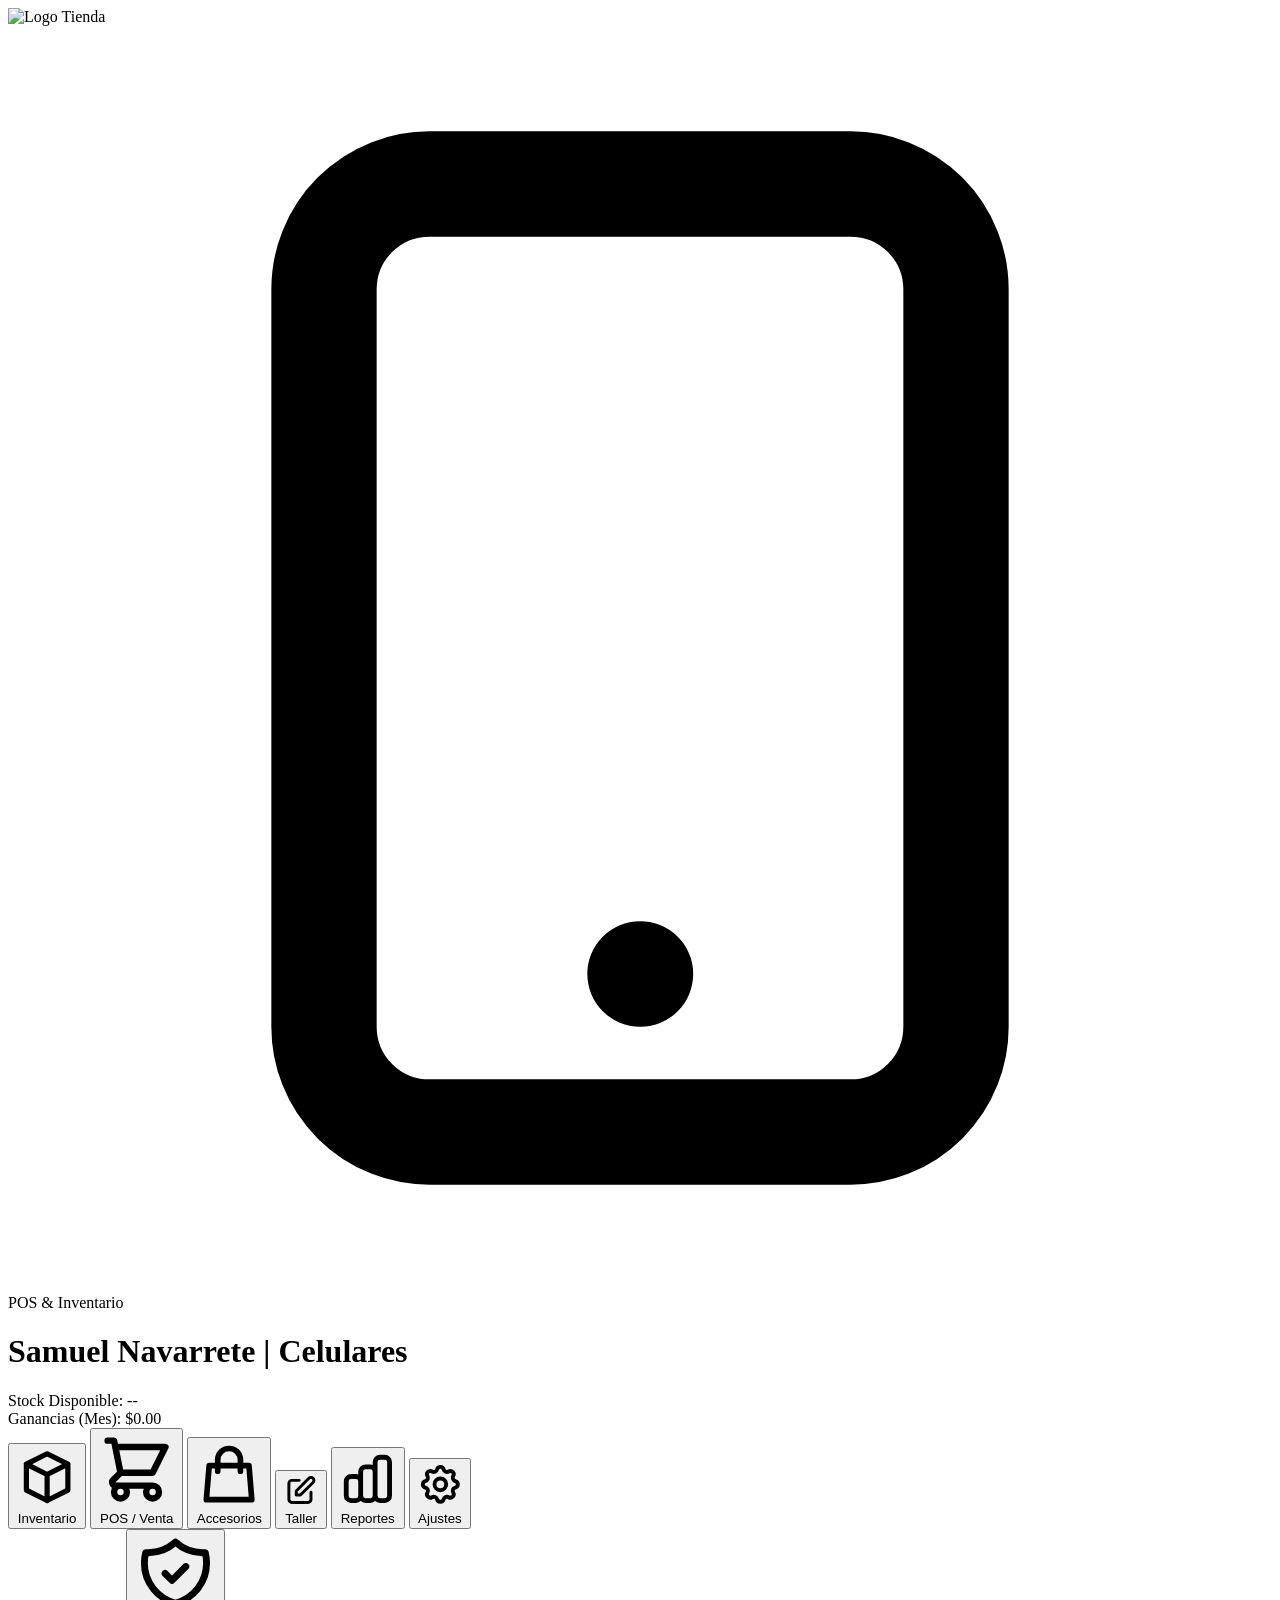
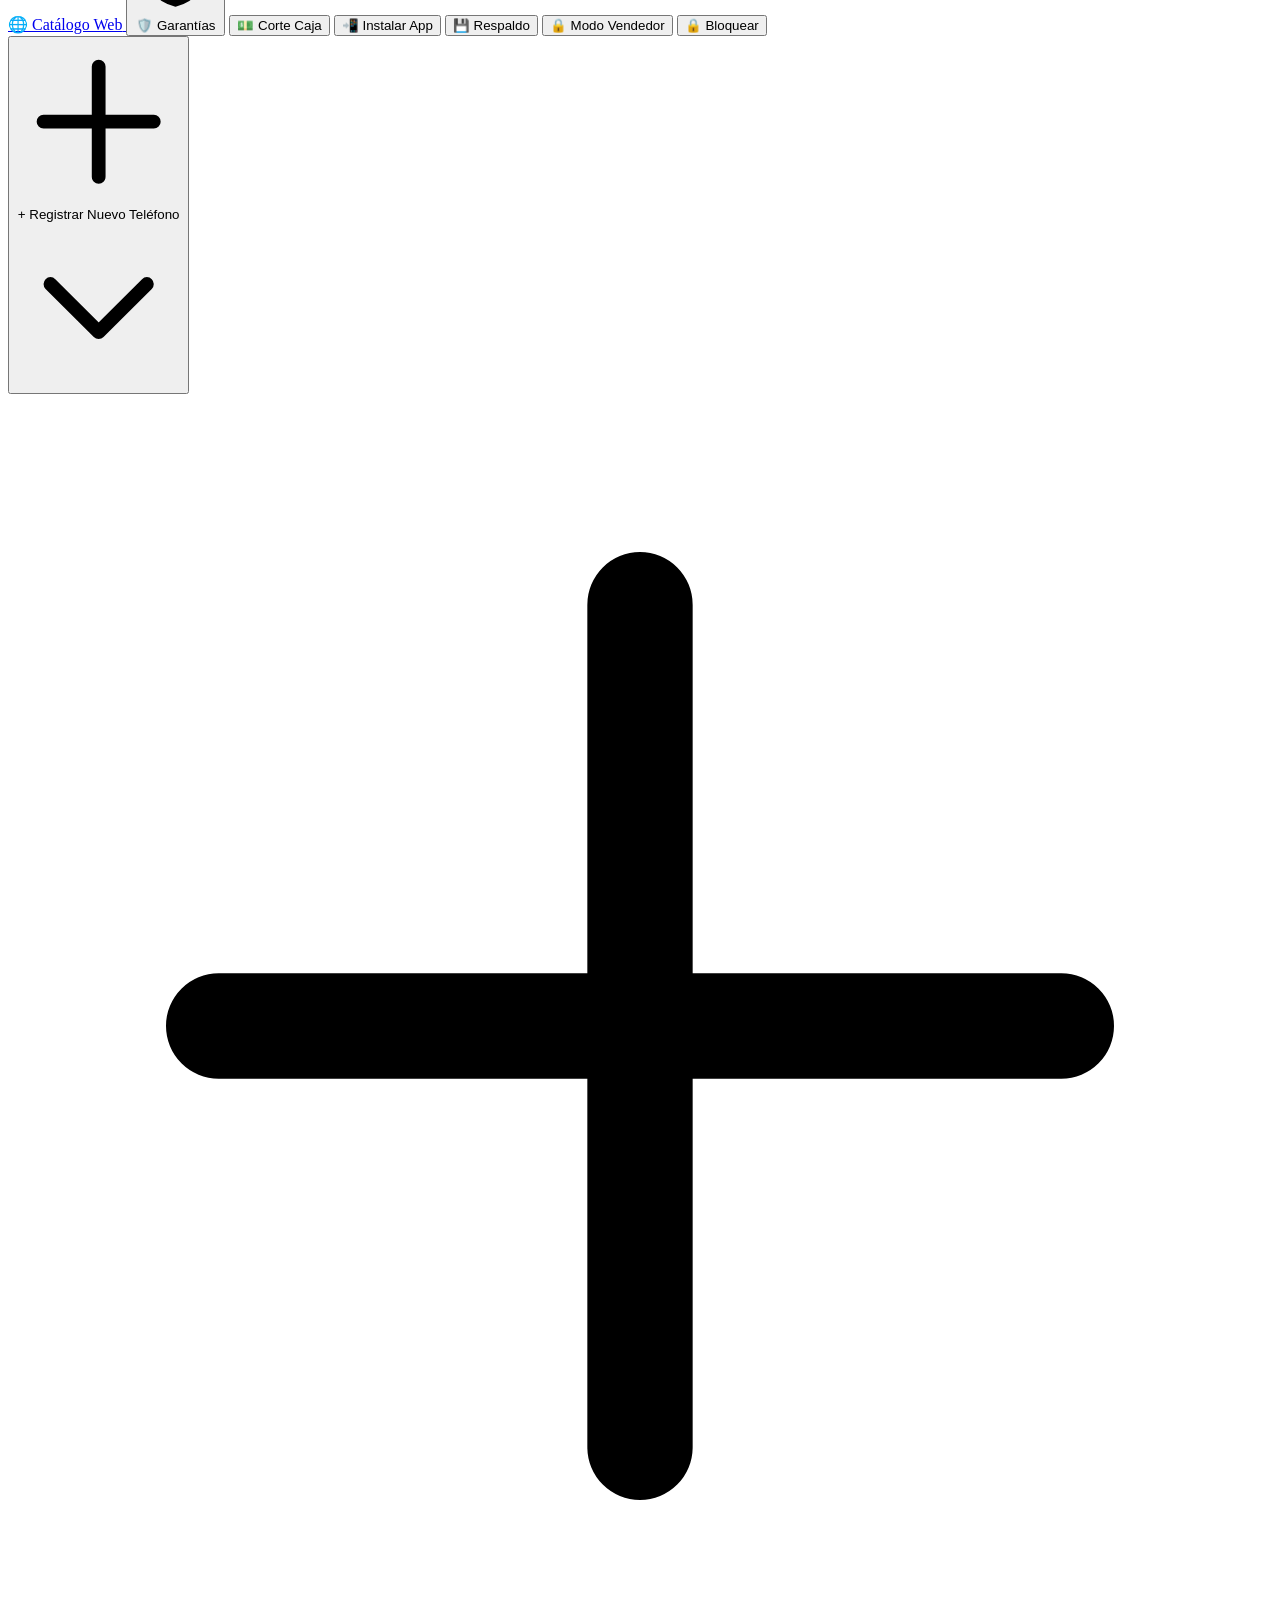
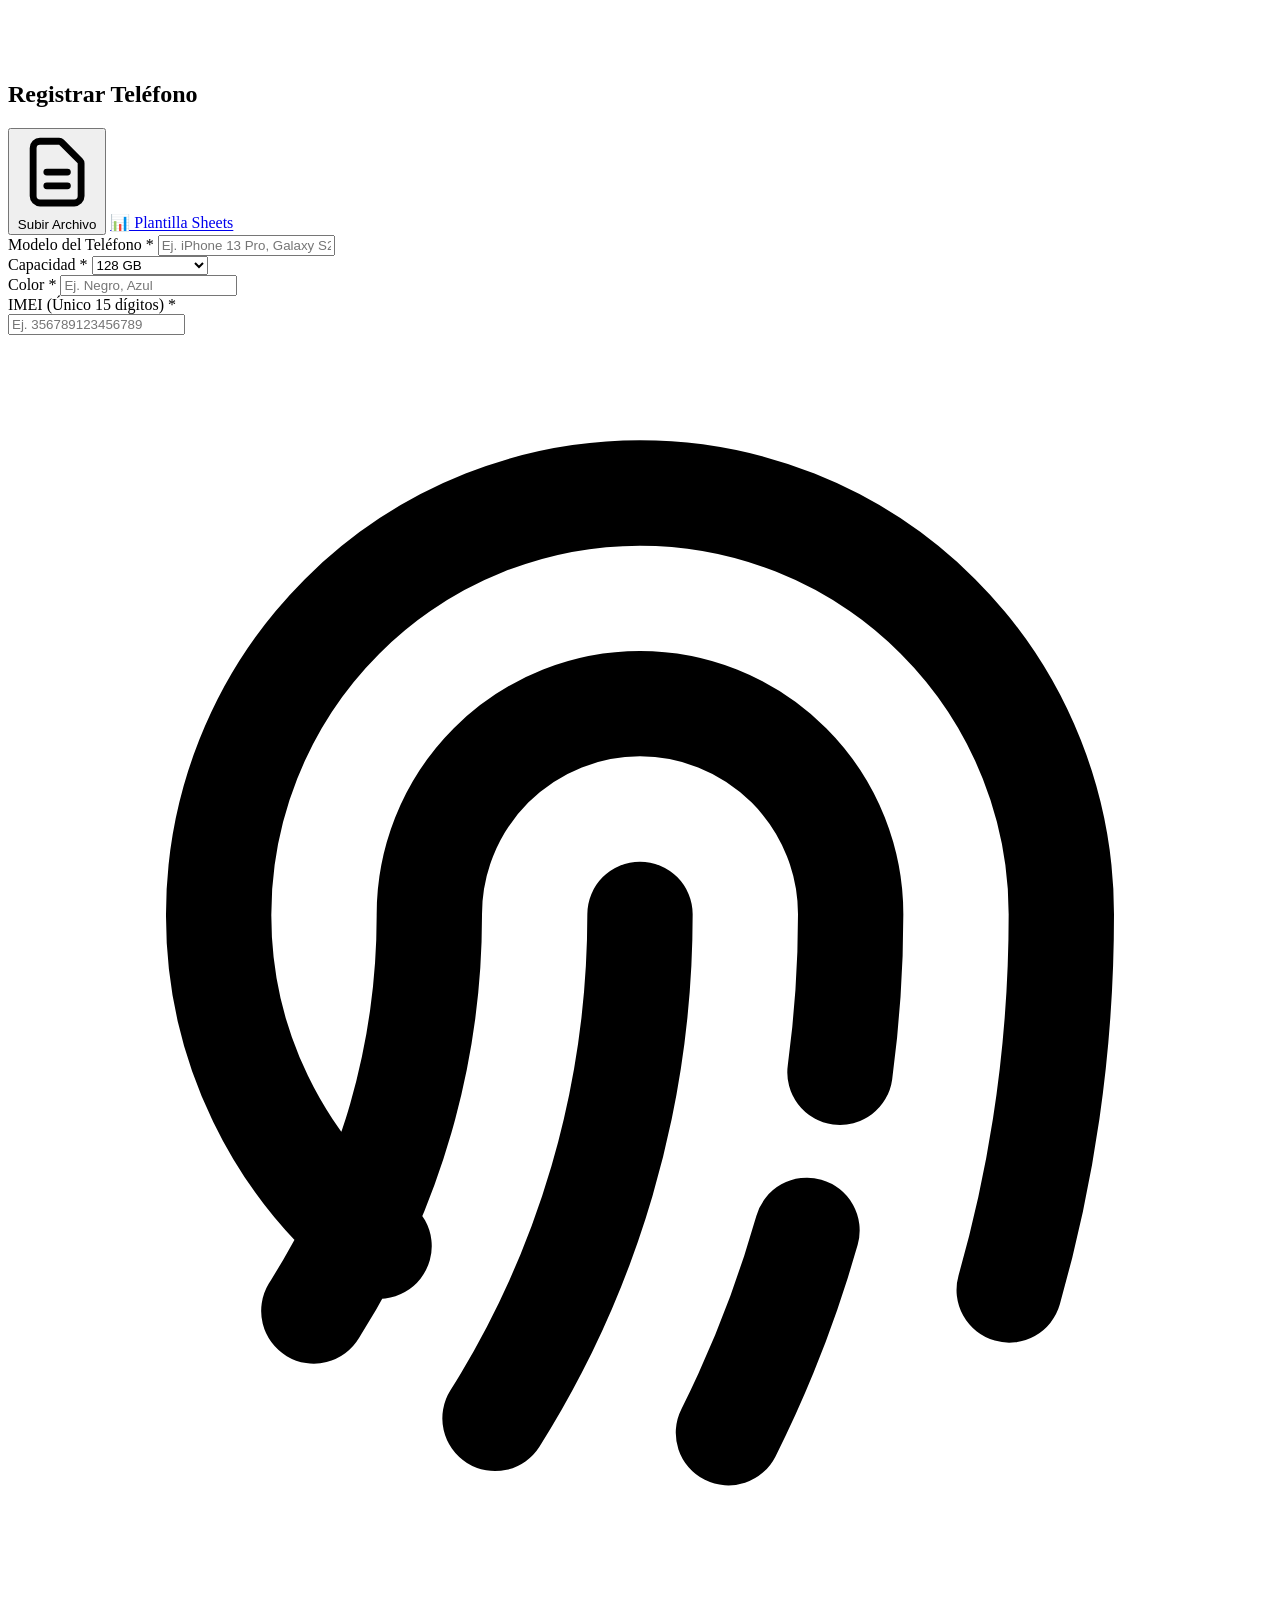
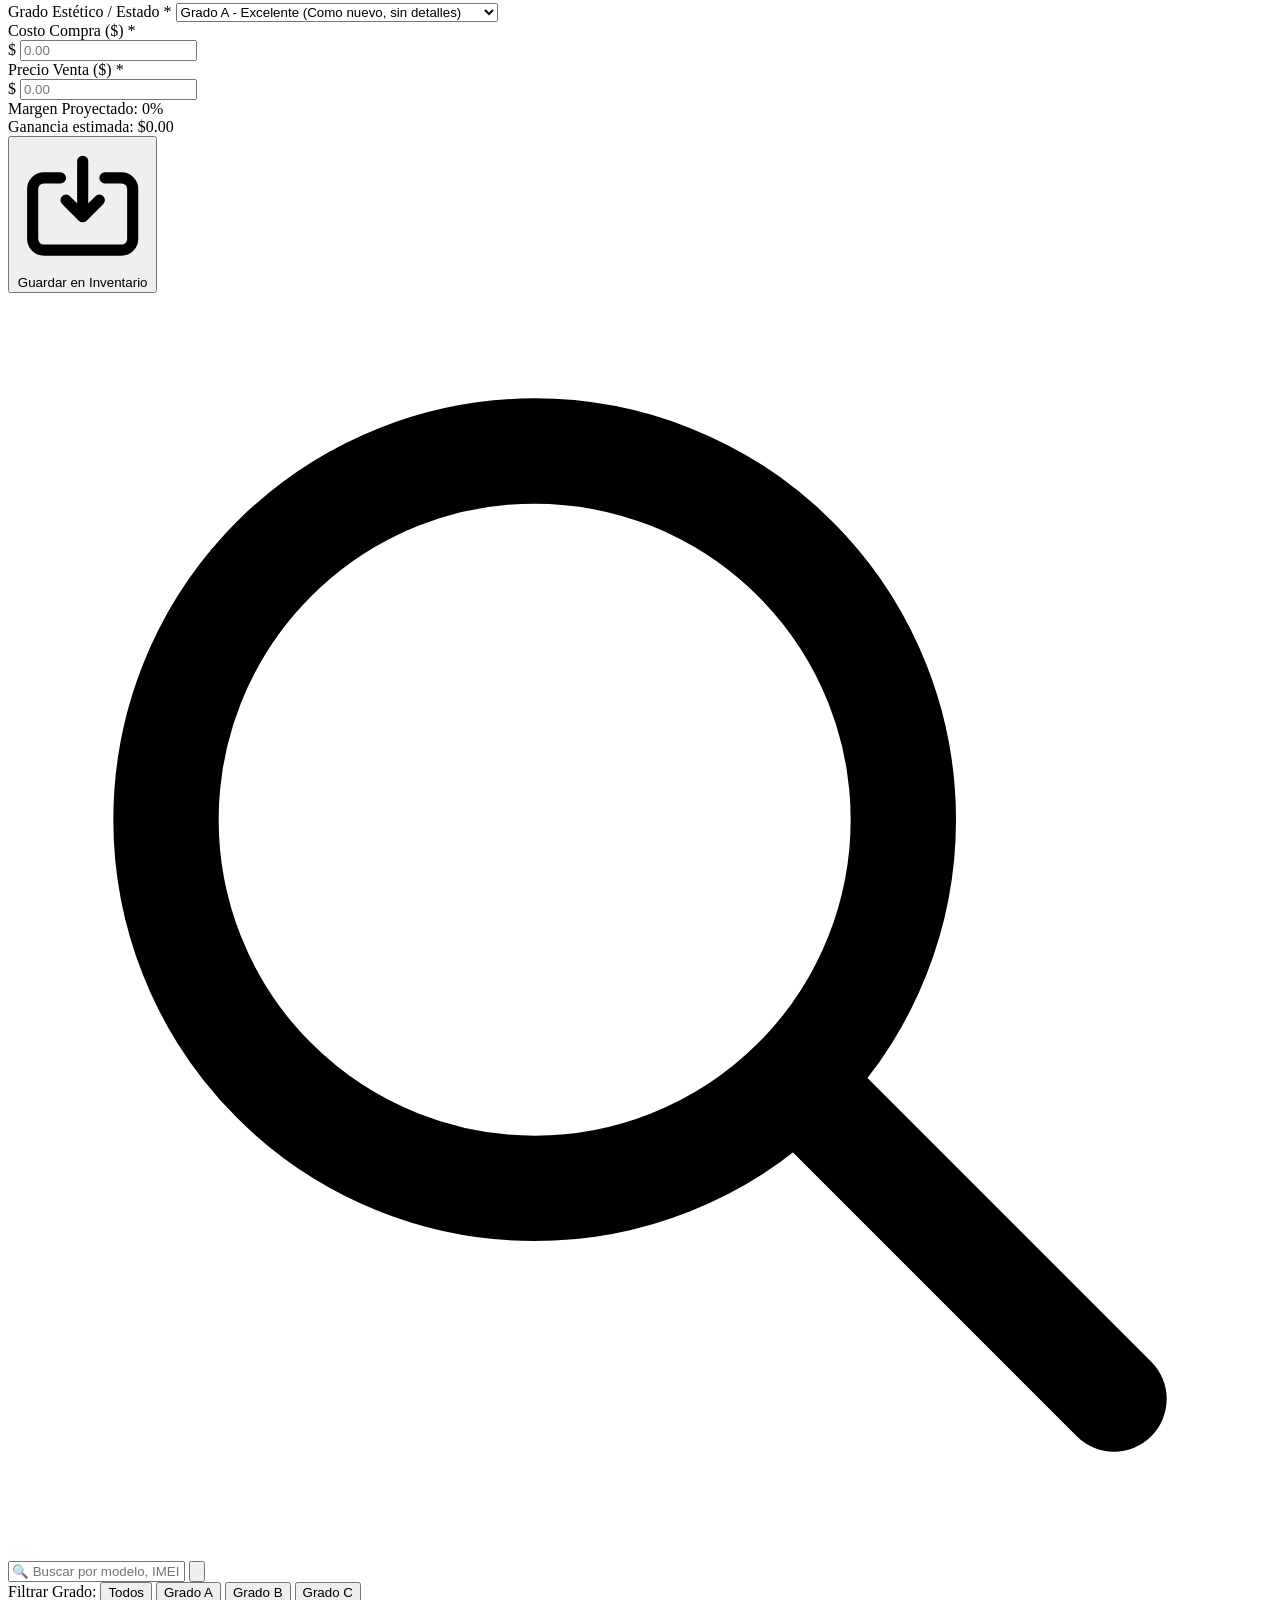
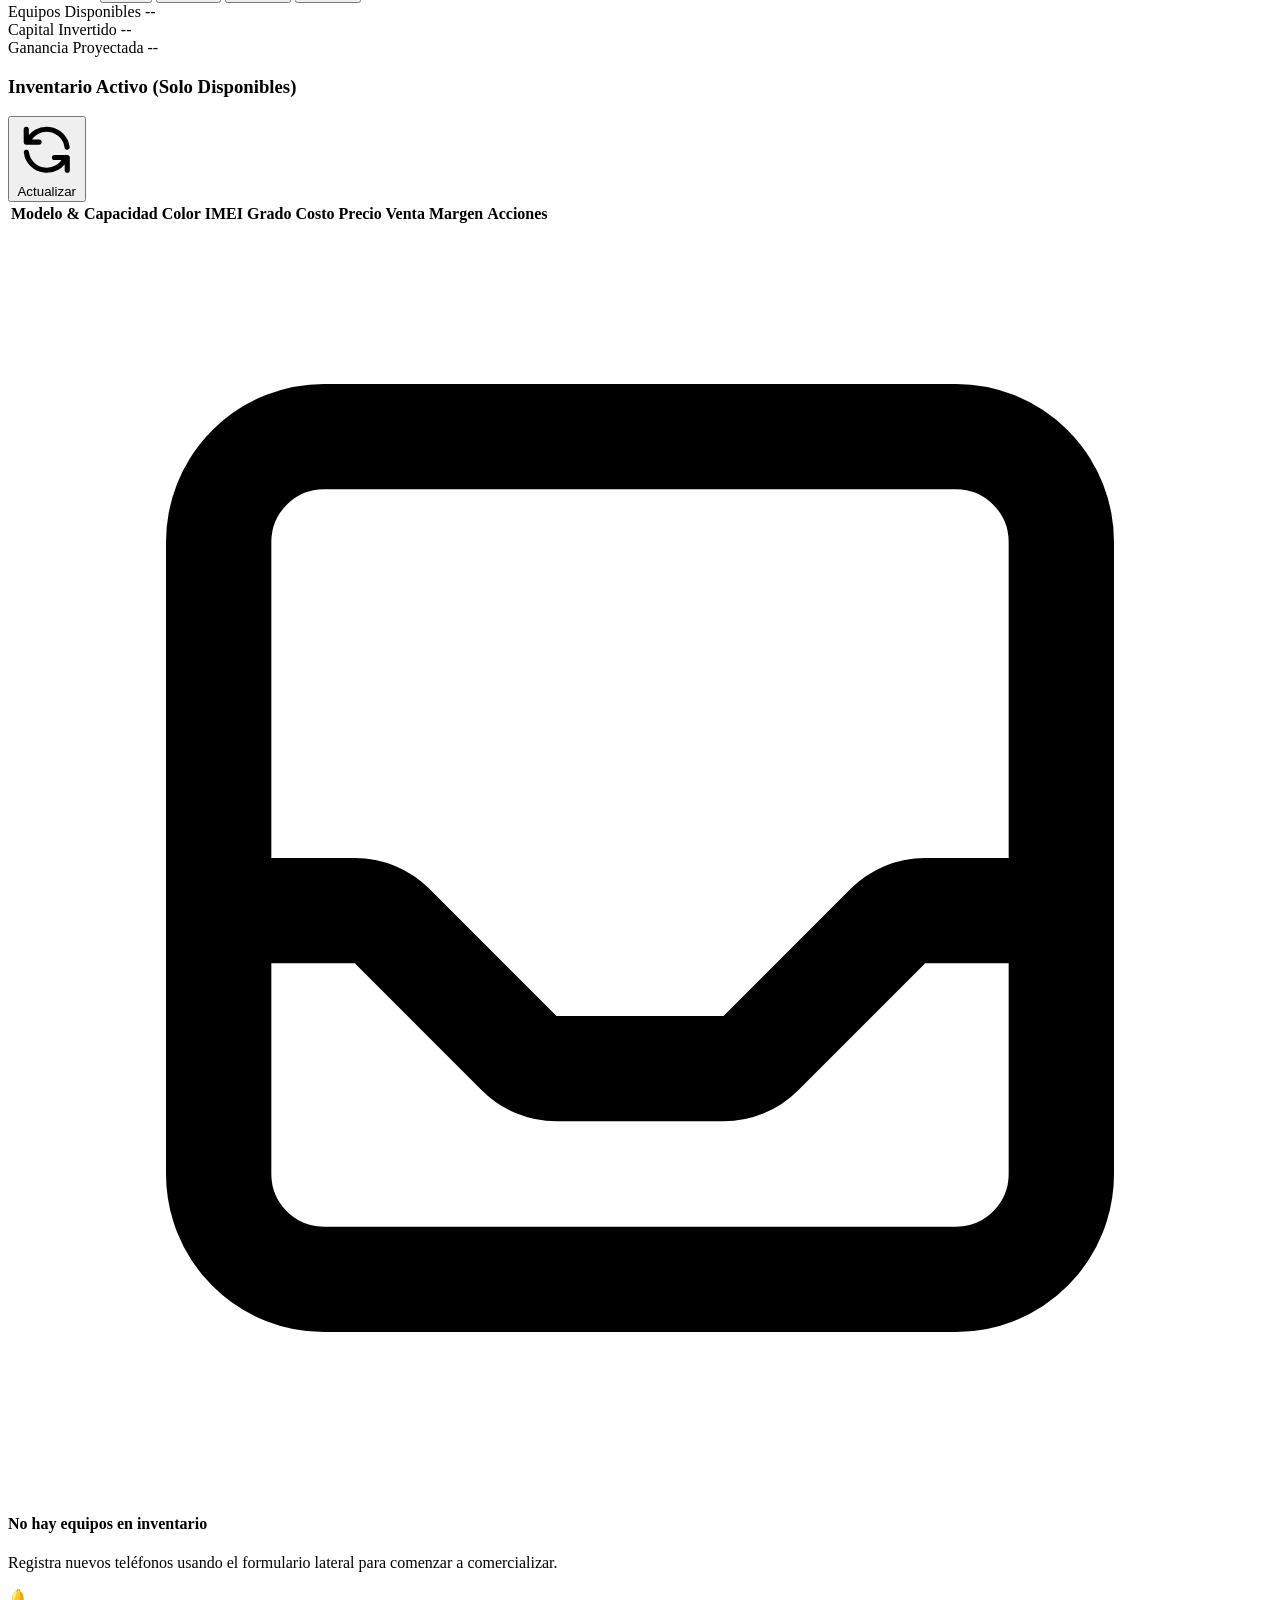
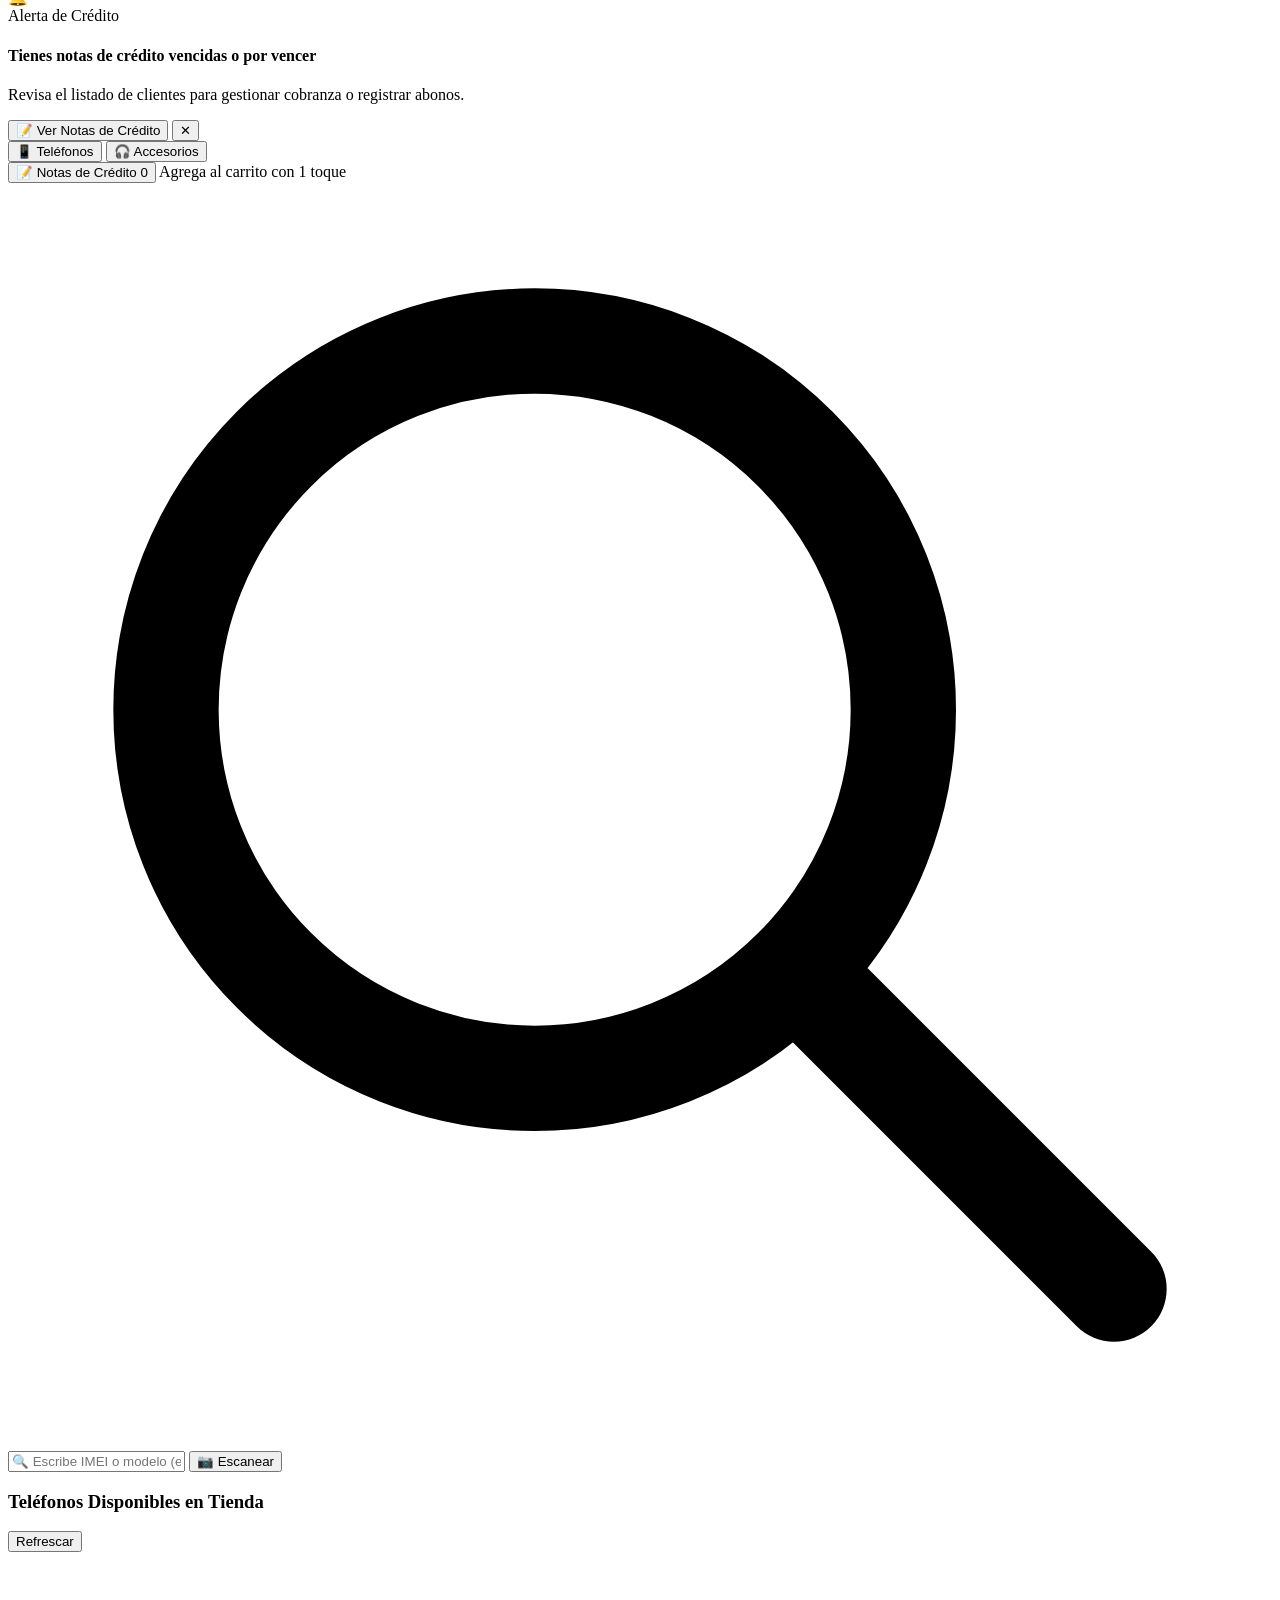
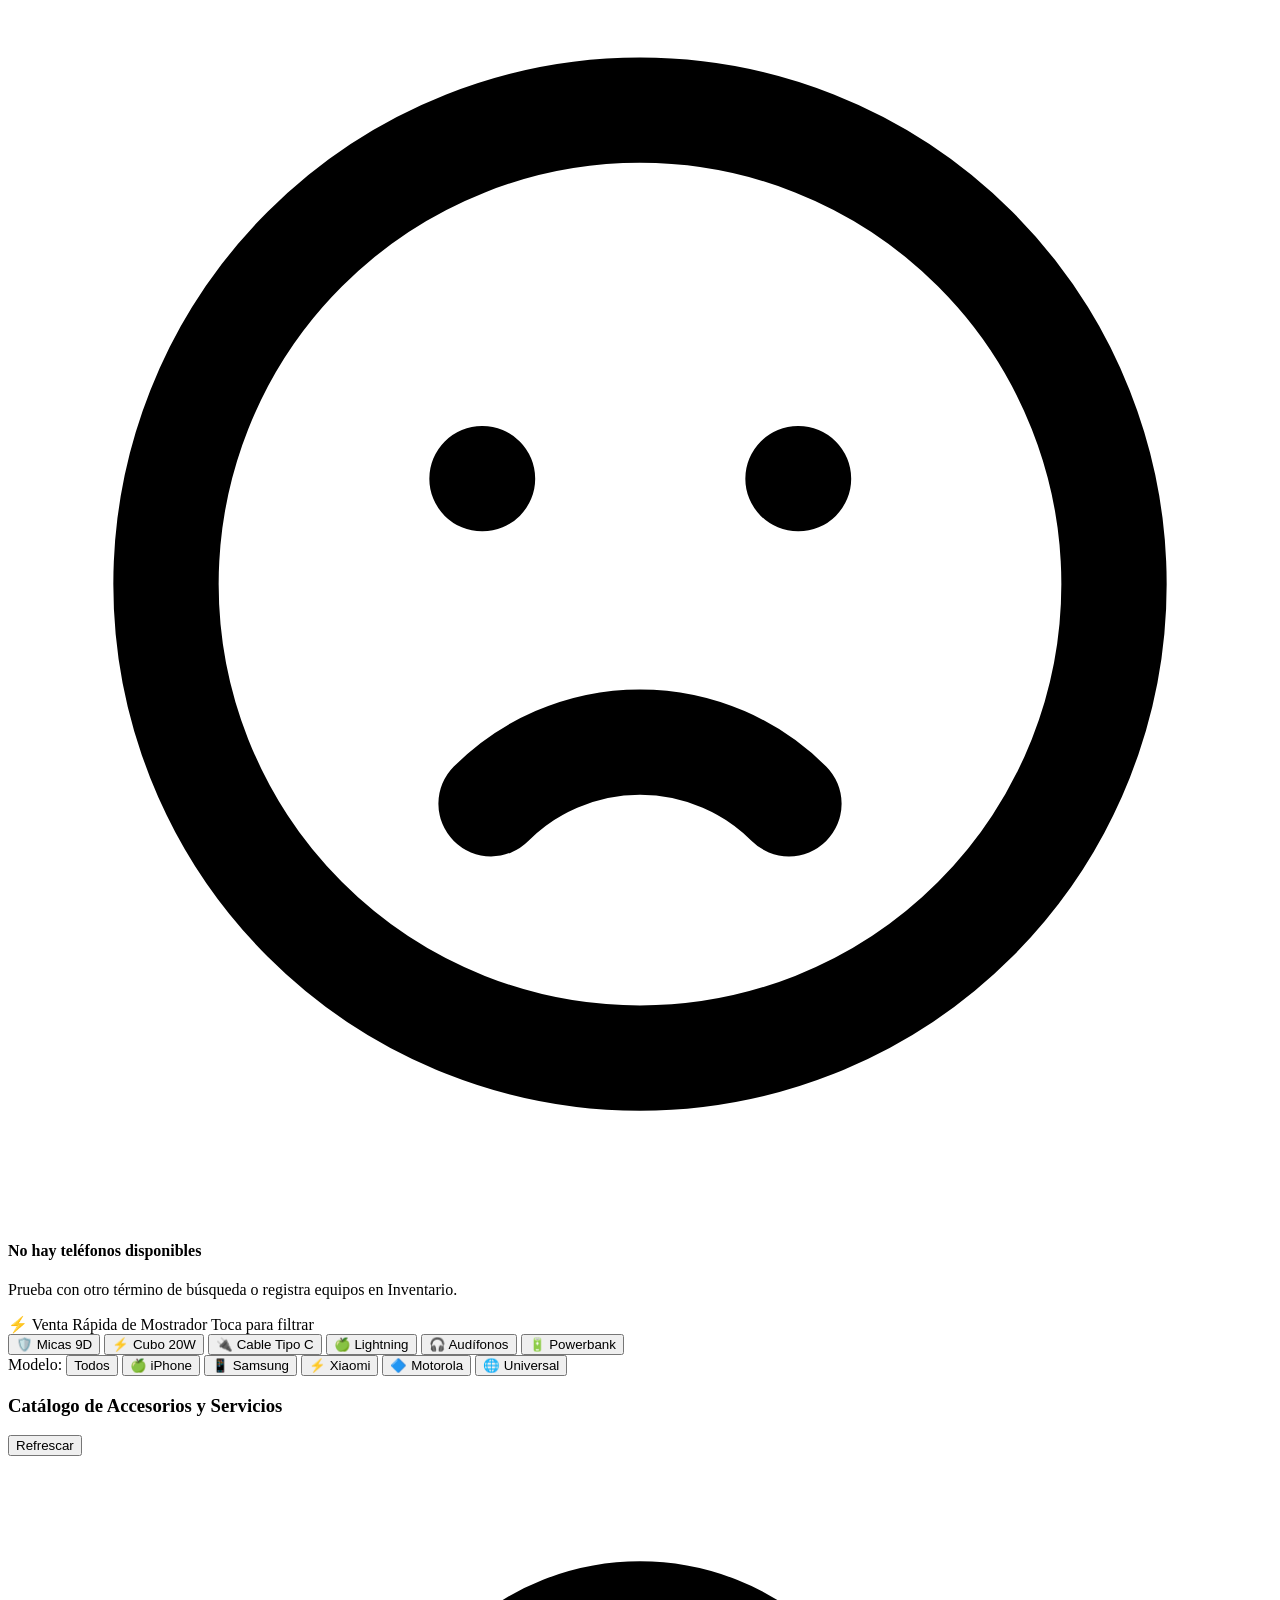
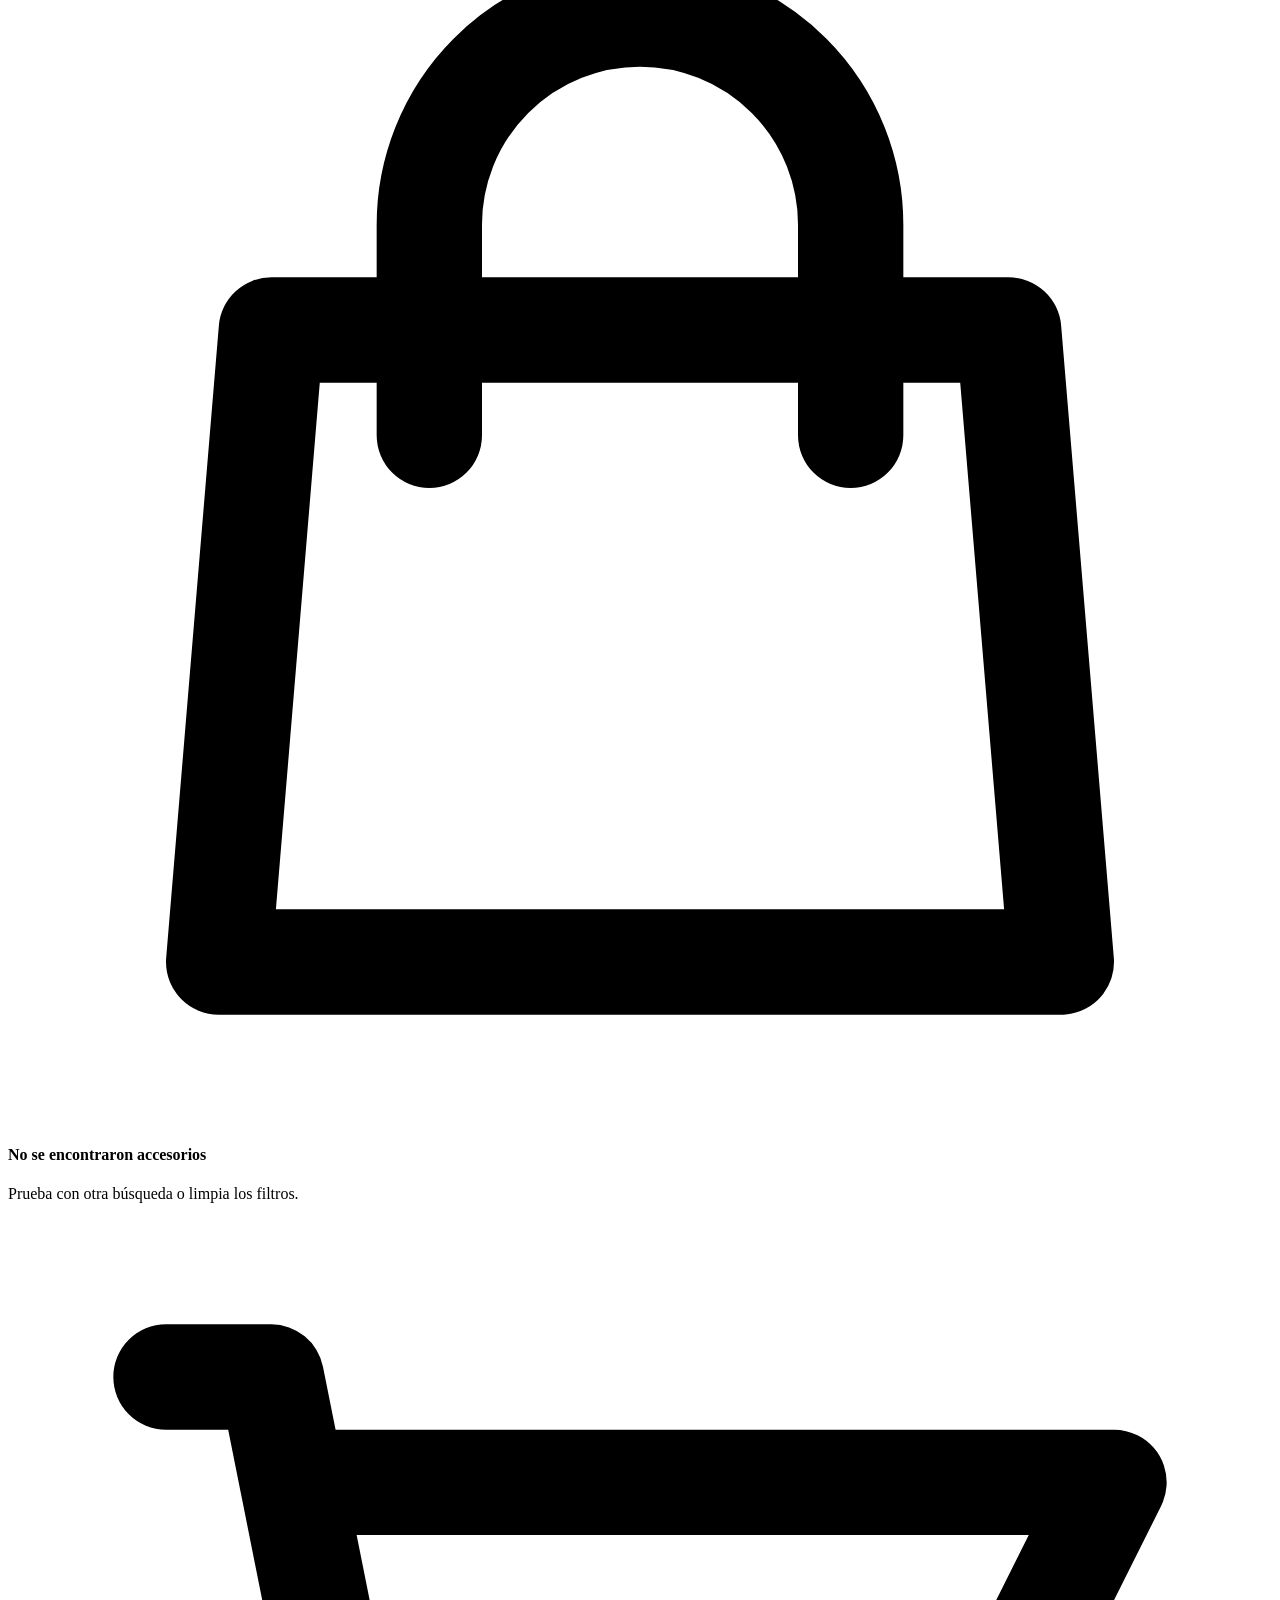
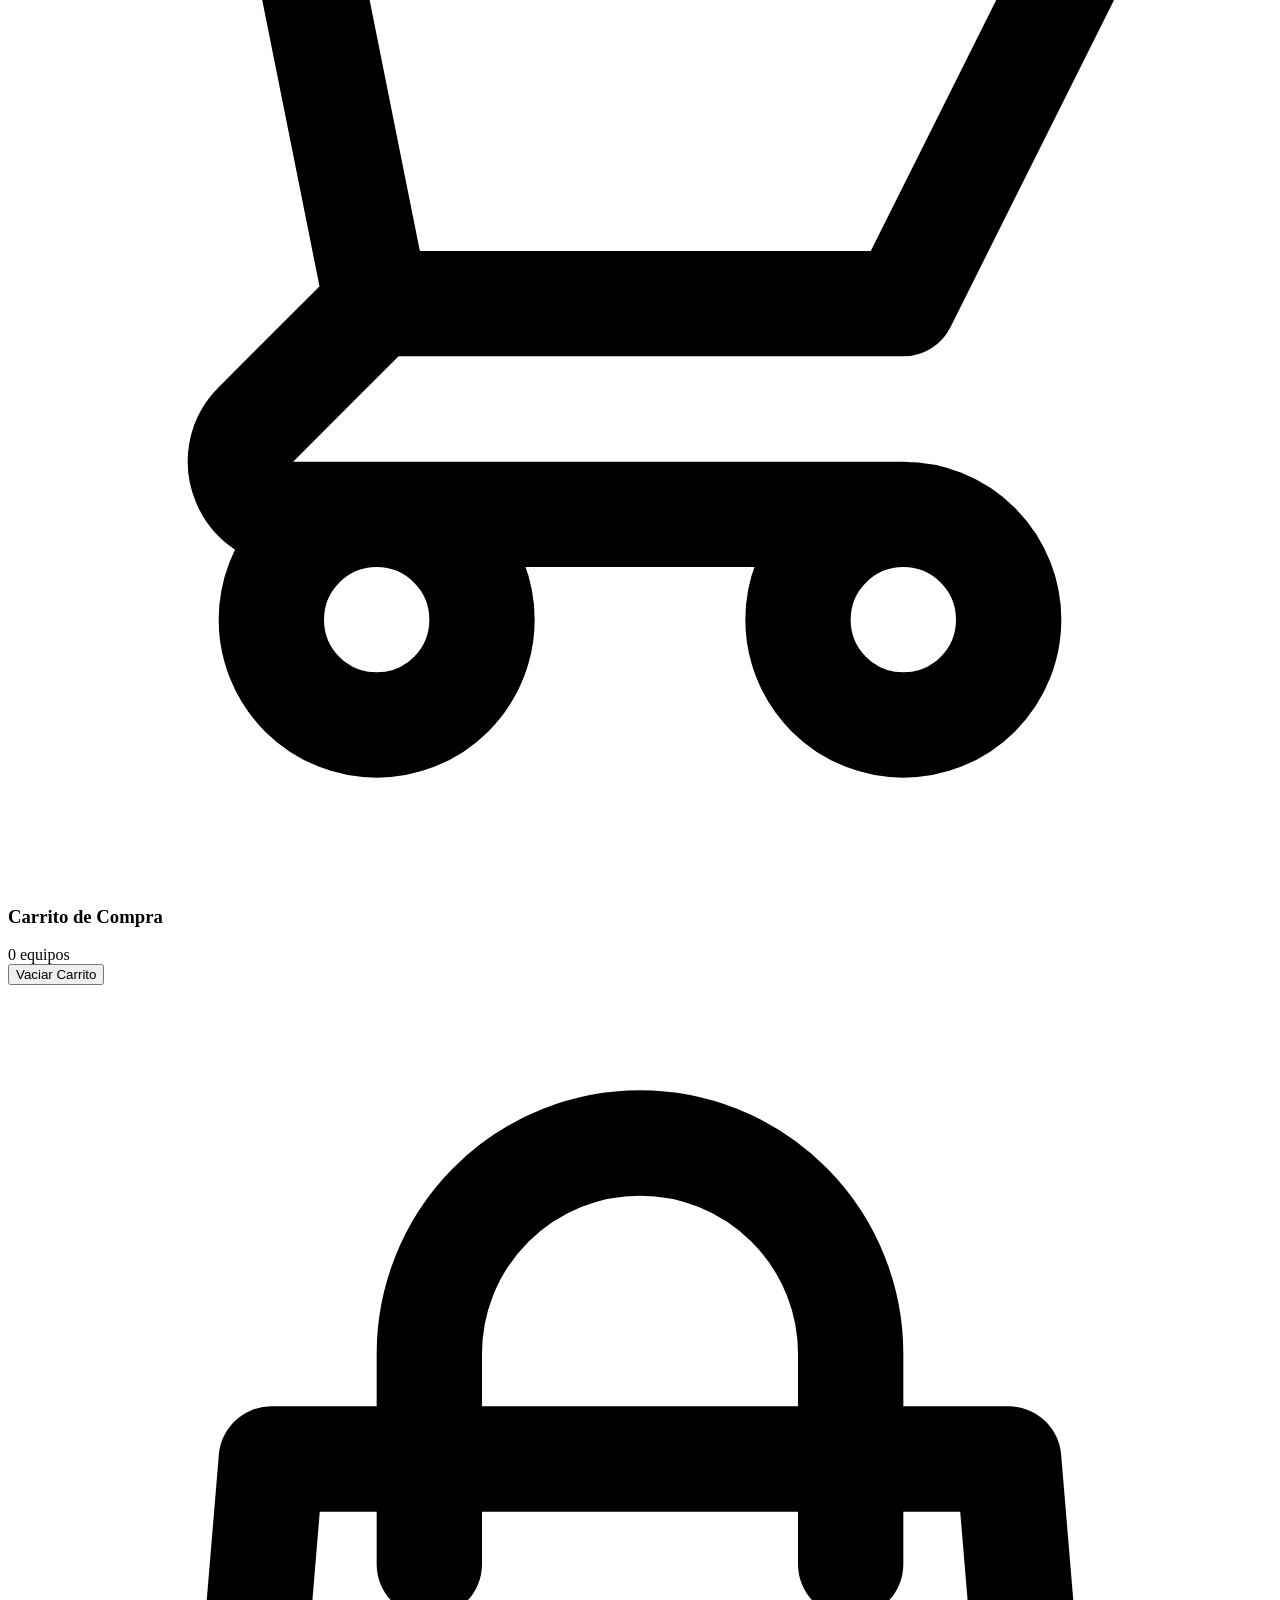
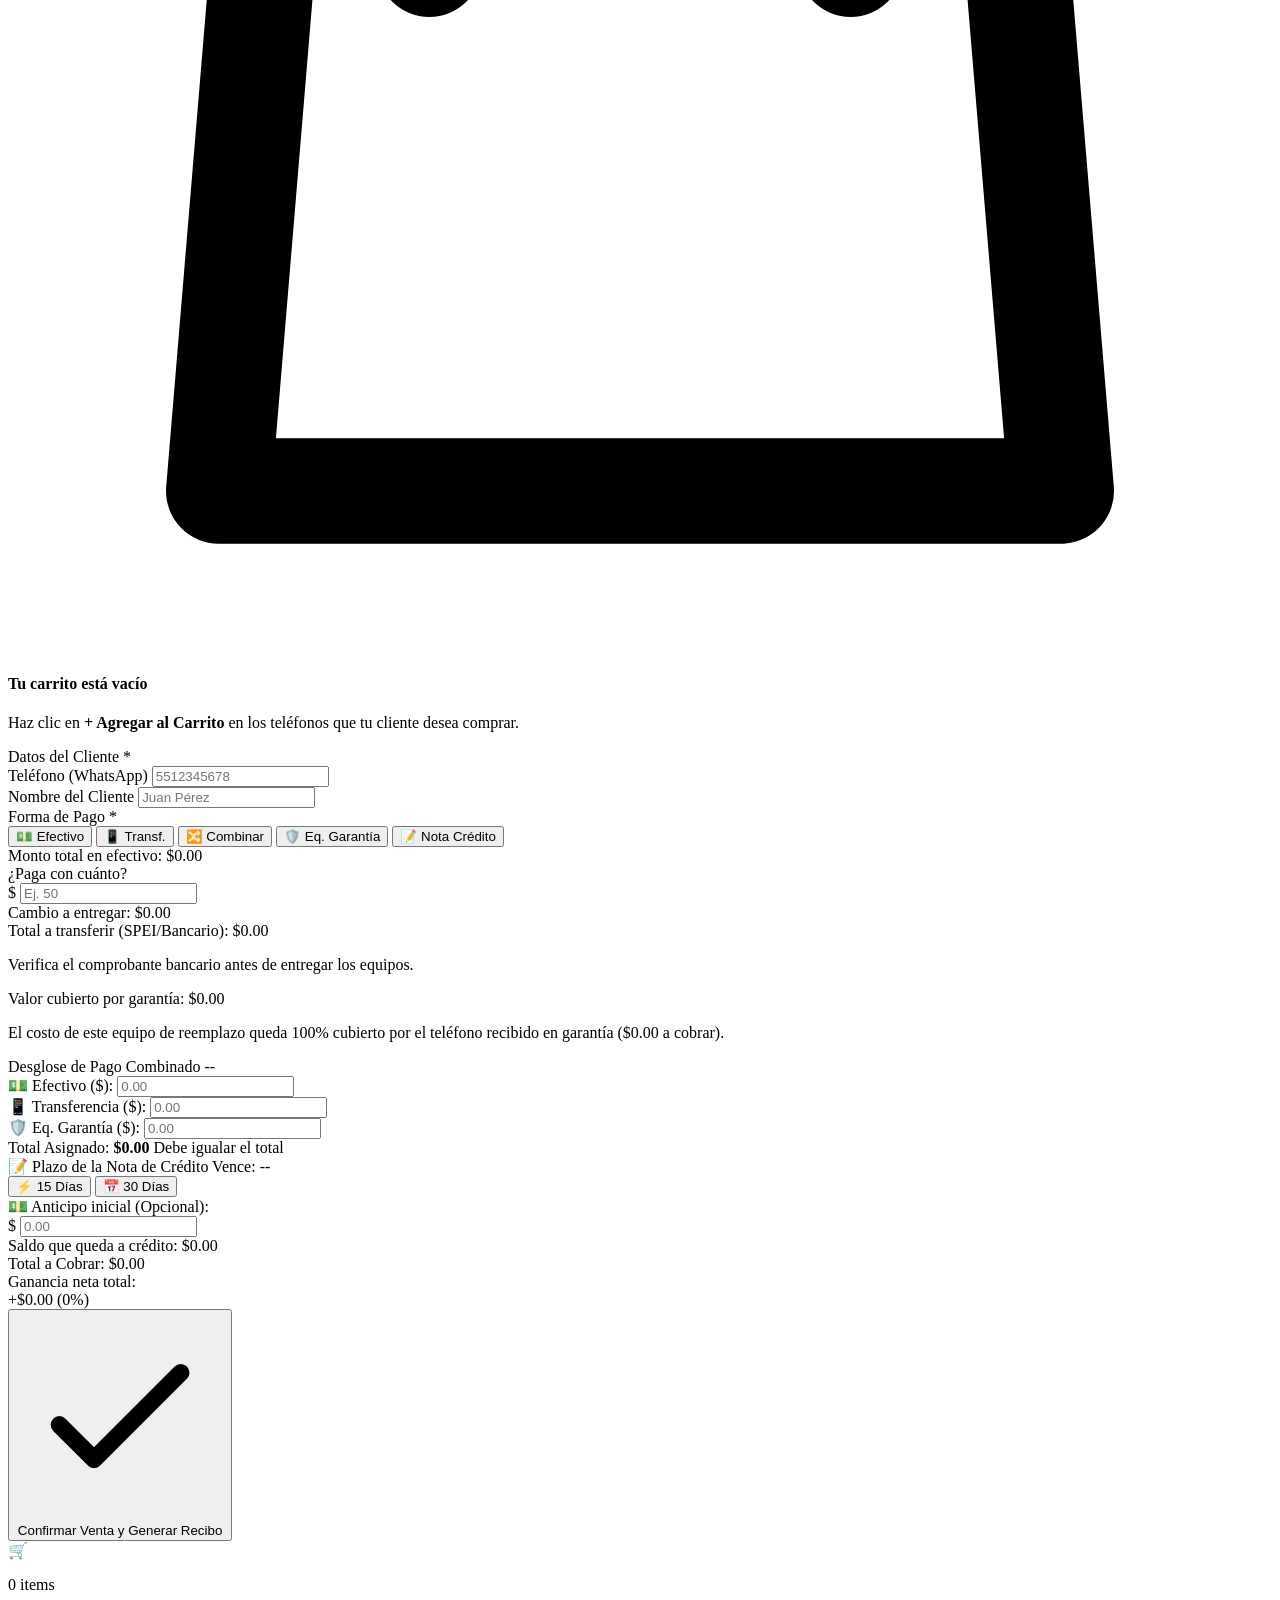
==== app/static/index.html @ 969aca1c "fix(ticket): politicas dinamicas para accesorios e impresion limpia en iframe" ====
<!DOCTYPE html>
<html lang="es">
<head>
    <meta charset="UTF-8">
    <meta name="viewport" content="width=device-width, initial-scale=1.0, maximum-scale=1.0, user-scalable=no, viewport-fit=cover">
    <meta name="theme-color" content="#2563eb">
    <meta name="mobile-web-app-capable" content="yes">
    <meta name="apple-mobile-web-app-capable" content="yes">
    <meta name="apple-mobile-web-app-status-bar-style" content="default">
    <link rel="manifest" href="/manifest.json">
    <link rel="apple-touch-icon" href="/static/icons/icon-192.png">
    <title>Mi Inventario - Celulares Samuel Navarrete</title>
    <!-- Tailwind CSS CDN -->
    <script src="https://cdn.tailwindcss.com"></script>
    <!-- Chart.js CDN -->
    <script src="https://cdn.jsdelivr.net/npm/chart.js"></script>
    <!-- JsBarcode CDN para generar códigos de barras imprimibles -->
    <script src="https://cdn.jsdelivr.net/npm/jsbarcode@3.11.5/dist/JsBarcode.all.min.js"></script>
    <!-- Html5Qrcode CDN para escaneo directo con la cámara del celular -->
    <script src="https://unpkg.com/html5-qrcode@2.3.8/html5-qrcode.min.js"></script>
    <!-- Google Fonts: Inter -->
    <link rel="preconnect" href="https://fonts.googleapis.com">
    <link rel="preconnect" href="https://fonts.gstatic.com" crossorigin>
    <link href="https://fonts.googleapis.com/css2?family=Inter:wght@300;400;500;600;700;800&family=JetBrains+Mono:wght@400;600&display=swap" rel="stylesheet">
    <link rel="stylesheet" href="/static/css/custom.css?v=20261019_v18">
    <script>
        tailwind.config = {
            theme: {
                extend: {
                    fontFamily: {
                        sans: ['Inter', 'sans-serif'],
                        mono: ['JetBrains Mono', 'monospace'],
                    }
                }
            }
        }
    </script>
</head>
<body class="modo-vendedor bg-slate-100 text-slate-800 min-h-screen flex flex-col antialiased">

    <!-- BARRA SUPERIOR / ENCABEZADO -->
    <header class="bg-white border-b border-slate-200 sticky top-0 z-30 shadow-xs">
        <div class="max-w-7xl mx-auto px-4 sm:px-6 lg:px-8">
            <div class="flex justify-between items-center h-16">
                <!-- Branding con Soporte White-Label -->
                <div class="flex items-center space-x-3">
                    <div id="header-logo-container" class="w-10 h-10 rounded-xl bg-gradient-to-tr from-blue-600 to-indigo-600 flex items-center justify-center text-white shadow-md shadow-blue-500/20 flex-shrink-0 overflow-hidden">
                        <img id="header-logo-img" src="" alt="Logo Tienda" class="w-full h-full object-cover hidden">
                        <svg id="header-logo-icon" class="w-6 h-6" fill="none" stroke="currentColor" viewBox="0 0 24 24"><path stroke-linecap="round" stroke-linejoin="round" stroke-width="2" d="M12 18h.01M8 21h8a2 2 0 002-2V5a2 2 0 00-2-2H8a2 2 0 00-2 2v14a2 2 0 002 2z"></path></svg>
                    </div>
                    <div>
                        <div class="flex items-center gap-2">
                            <span class="text-xs uppercase tracking-wider font-bold text-blue-600 bg-blue-50 px-2 py-0.5 rounded-full">POS & Inventario</span>
                        </div>
                        <h1 id="header-store-name" class="text-base font-extrabold text-slate-900 tracking-tight leading-none mt-0.5 truncate">
                            Samuel Navarrete <span class="font-normal text-slate-500 hidden sm:inline">| Celulares</span>
                        </h1>
                    </div>
                </div>

                <!-- Resumen Rápido en Header -->
                <div class="hidden md:flex items-center space-x-6 text-sm">
                    <div class="flex items-center gap-2 border-r border-slate-200 pr-5">
                        <span class="w-2.5 h-2.5 rounded-full bg-emerald-500 animate-pulse"></span>
                        <span class="text-slate-500">Stock Disponible:</span>
                        <span id="header-stock-count" class="font-bold text-slate-900 bg-slate-100 px-2 py-0.5 rounded-md">--</span>
                    </div>
                    <div id="box-header-ganancias" class="admin-only flex items-center gap-2">
                        <span class="text-slate-500">Ganancias (<span id="header-mes-nombre" class="font-medium text-slate-700">Mes</span>):</span>
                        <span id="header-ganancia-mes" class="font-extrabold text-emerald-600 bg-emerald-50 px-2.5 py-0.5 rounded-md border border-emerald-100">
                            $0.00
                        </span>
                    </div>
                </div>

                <!-- Navegación de Pestañas Principales y Acciones Rápidas -->
                <div class="flex items-center gap-2">
                    <nav class="hidden md:flex space-x-1 bg-slate-100 p-1 rounded-xl">
                        <button data-tab="inventario" class="nav-tab-btn flex items-center gap-2 px-3.5 py-2 text-sm font-semibold rounded-lg bg-blue-600 text-white shadow-sm transition-all">
                            <svg class="w-4 h-4" fill="none" stroke="currentColor" viewBox="0 0 24 24"><path stroke-linecap="round" stroke-linejoin="round" stroke-width="2" d="M20 7l-8-4-8 4m16 0l-8 4m8-4v10l-8 4m0-10L4 7m8 4v10M4 7v10l8 4"></path></svg>
                            <span>Inventario</span>
                        </button>
                        <button data-tab="pos" class="nav-tab-btn flex items-center gap-2 px-3.5 py-2 text-sm font-semibold rounded-lg text-slate-600 hover:bg-slate-200 transition-all relative">
                            <svg class="w-4 h-4" fill="none" stroke="currentColor" viewBox="0 0 24 24"><path stroke-linecap="round" stroke-linejoin="round" stroke-width="2" d="M3 3h2l.4 2M7 13h10l4-8H5.4M7 13L5.4 5M7 13l-2.293 2.293c-.63.63-.184 1.707.707 1.707H17m0 0a2 2 0 100 4 2 2 0 000-4zm-8 2a2 2 0 11-4 0 2 2 0 014 0z"></path></svg>
                            <span>POS / Venta</span>
                            <span id="badge-nav-creditos-alerta" class="hidden w-2.5 h-2.5 rounded-full bg-rose-500 ring-2 ring-white animate-pulse"></span>
                        </button>
                        <button data-tab="accesorios" class="nav-tab-btn flex items-center gap-2 px-3.5 py-2 text-sm font-semibold rounded-lg text-slate-600 hover:bg-slate-200 transition-all">
                            <svg class="w-4 h-4" fill="none" stroke="currentColor" viewBox="0 0 24 24"><path stroke-linecap="round" stroke-linejoin="round" stroke-width="2" d="M16 11V7a4 4 0 00-8 0v4M5 9h14l1 12H4L5 9z"></path></svg>
                            <span>Accesorios</span>
                        </button>
                        <button data-tab="reparaciones" class="nav-tab-btn flex items-center gap-2 px-3.5 py-2 text-sm font-semibold rounded-lg text-slate-600 hover:bg-slate-200 transition-all">
                            <svg class="w-4 h-4" fill="none" stroke="currentColor" viewBox="0 0 24 24"><path stroke-linecap="round" stroke-linejoin="round" stroke-width="2" d="M11 5H6a2 2 0 00-2 2v11a2 2 0 002 2h11a2 2 0 002-2v-5m-1.414-9.414a2 2 0 112.828 2.828L11.828 15H9v-2.828l8.586-8.586z"></path></svg>
                            <span>Taller</span>
                        </button>
                        <button data-tab="reportes" class="admin-only nav-tab-btn flex items-center gap-2 px-3.5 py-2 text-sm font-semibold rounded-lg text-slate-600 hover:bg-slate-200 transition-all">
                            <svg class="w-4 h-4" fill="none" stroke="currentColor" viewBox="0 0 24 24"><path stroke-linecap="round" stroke-linejoin="round" stroke-width="2" d="M9 19v-6a2 2 0 00-2-2H5a2 2 0 00-2 2v6a2 2 0 002 2h2a2 2 0 002-2zm0 0V9a2 2 0 012-2h2a2 2 0 012 2v10m-6 0a2 2 0 002 2h2a2 2 0 002-2m0 0V5a2 2 0 012-2h2a2 2 0 012 2v14a2 2 0 01-2 2h-2a2 2 0 01-2-2z"></path></svg>
                            <span>Reportes</span>
                        </button>
                        <button data-tab="configuracion" class="admin-only nav-tab-btn flex items-center gap-2 px-3.5 py-2 text-sm font-semibold rounded-lg text-slate-600 hover:bg-slate-200 transition-all" title="Ajustes de tienda, logotipo y formato de tickets">
                            <svg class="w-4 h-4" fill="none" stroke="currentColor" viewBox="0 0 24 24"><path stroke-linecap="round" stroke-linejoin="round" stroke-width="2" d="M10.325 4.317c.426-1.756 2.924-1.756 3.35 0a1.724 1.724 0 002.573 1.066c1.543-.94 3.31.826 2.37 2.37a1.724 1.724 0 001.065 2.572c1.756.426 1.756 2.924 0 3.35a1.724 1.724 0 00-1.066 2.573c.94 1.543-.826 3.31-2.37 2.37a1.724 1.724 0 00-2.572 1.065c-.426 1.756-2.924 1.756-3.35 0a1.724 1.724 0 00-2.573-1.066c-1.543.94-3.31-.826-2.37-2.37a1.724 1.724 0 00-1.065-2.572c-1.756-.426-1.756-2.924 0-3.35a1.724 1.724 0 001.066-2.573c-.94-1.543.826-3.31 2.37-2.37.996.608 2.296.07 2.572-1.065z"></path><path stroke-linecap="round" stroke-linejoin="round" stroke-width="2" d="M15 12a3 3 0 11-6 0 3 3 0 016 0z"></path></svg>
                            <span>Ajustes</span>
                        </button>
                    </nav>

                    <a href="/catalogo" target="_blank" class="hidden xl:inline-flex items-center gap-1.5 px-3 py-2 text-xs font-bold rounded-xl bg-blue-50 text-blue-700 hover:bg-blue-100 border border-blue-200 shadow-2xs transition-all" title="Ver catálogo digital público como lo ven tus clientes">
                        <span>🌐 Catálogo Web</span>
                    </a>

                    <button onclick="Garantias.abrirModal()" class="hidden sm:inline-flex items-center gap-1.5 px-3 py-2 text-xs font-bold rounded-xl bg-indigo-50 text-indigo-700 hover:bg-indigo-100 border border-indigo-200 shadow-2xs transition-all" title="Procesar devolución o cambio de equipo por garantía">
                        <svg class="w-4 h-4 text-indigo-600" fill="none" stroke="currentColor" viewBox="0 0 24 24"><path stroke-linecap="round" stroke-linejoin="round" stroke-width="2" d="M9 12l2 2 4-4m5.618-4.016A11.955 11.955 0 0112 2.944a11.955 11.955 0 01-8.618 3.04A12.02 12.02 0 003 9c0 5.591 3.824 10.29 9 11.622 5.176-1.332 9-6.03 9-11.622 0-1.042-.133-2.052-.382-3.016z"></path></svg>
                        <span>🛡️ Garantías</span>
                    </button>

                    <button onclick="Caja.abrirModalCorte()" class="hidden sm:inline-flex items-center gap-1.5 px-3 py-2 text-xs font-bold rounded-xl bg-emerald-50 text-emerald-700 hover:bg-emerald-100 border border-emerald-200 shadow-2xs transition-all" title="Corte de caja y arqueo diario">
                        <span>💵 Corte Caja</span>
                    </button>

                    <button id="btn-instalar-pwa" onclick="App.instalarPWA()" class="inline-flex items-center gap-1.5 px-3 py-2 text-xs font-bold rounded-xl bg-blue-50 text-blue-700 hover:bg-blue-100 border border-blue-200 shadow-2xs transition-all" title="Instalar como aplicación en este dispositivo">
                        <span>📲 Instalar App</span>
                    </button>

                    <button onclick="App.abrirModalRespaldo()" class="admin-only hidden sm:inline-flex items-center gap-1.5 px-3 py-2 text-xs font-bold rounded-xl bg-slate-100 text-slate-700 hover:bg-slate-200 border border-slate-200 shadow-2xs transition-all" title="Descargar o restaurar copia de seguridad">
                        <span>💾 Respaldo</span>
                    </button>

                    <button id="btn-toggle-modo-admin" onclick="App.toggleAdminMode()" class="inline-flex items-center gap-1.5 px-3 py-1.5 text-xs font-bold rounded-xl bg-slate-100 text-slate-700 border border-slate-200 hover:bg-slate-200 transition-all shadow-2xs" title="Alternar entre Modo Vendedor y Modo Dueño">
                        <span id="txt-modo-admin">🔒 Modo Vendedor</span>
                    </button>

                    <button id="btn-bloquear-terminal" onclick="App.bloquearPuntoDeVenta()" class="inline-flex items-center gap-1.5 px-3 py-1.5 text-xs font-bold rounded-xl bg-rose-50 text-rose-700 border border-rose-200 hover:bg-rose-100 transition-all shadow-2xs" title="Bloquear terminal con código de seguridad">
                        <span>🔒 Bloquear</span>
                    </button>
                </div>
            </div>
        </div>
    </header>

    <!-- CONTENEDOR PRINCIPAL -->
    <main class="max-w-7xl mx-auto px-3 sm:px-6 lg:px-8 py-5 md:py-8 flex-1 w-full pb-28 md:pb-8">

        <!-- ========================================== -->
        <!-- PESTAÑA 1: MÓDULO DE INVENTARIO -->
        <!-- ========================================== -->
        <section id="view-inventario" class="tab-view space-y-6 md:space-y-8">
            
            <!-- Botón Desplegable en Móvil para Registrar Teléfono -->
            <button type="button" onclick="document.getElementById('form-nuevo-equipo-container').classList.toggle('hidden'); document.getElementById('icon-chevron-form').classList.toggle('rotate-180')" class="lg:hidden flex items-center justify-between w-full p-4 bg-white rounded-2xl border border-slate-200 shadow-xs font-bold text-slate-800 transition-all active:scale-[0.99]">
                <div class="flex items-center gap-2.5">
                    <span class="p-2 bg-blue-50 text-blue-600 rounded-xl">
                        <svg class="w-5 h-5" fill="none" stroke="currentColor" viewBox="0 0 24 24"><path stroke-linecap="round" stroke-linejoin="round" stroke-width="2" d="M12 4v16m8-8H4"></path></svg>
                    </span>
                    <span class="text-sm">+ Registrar Nuevo Teléfono</span>
                </div>
                <svg id="icon-chevron-form" class="w-5 h-5 text-slate-400 transition-transform duration-200" fill="none" stroke="currentColor" viewBox="0 0 24 24"><path stroke-linecap="round" stroke-linejoin="round" stroke-width="2" d="M19 9l-7 7-7-7"></path></svg>
            </button>

            <div class="grid grid-cols-1 lg:grid-cols-12 gap-6 lg:gap-8 items-start">
                
                <!-- COLUMNA IZQUIERDA: Formulario Nuevo Equipo (colapsable en móvil) -->
                <div id="form-nuevo-equipo-container" class="hidden lg:block lg:col-span-4 bg-white rounded-2xl border border-slate-200 p-5 sm:p-6 shadow-sm sticky top-24">
                    <div class="flex items-center justify-between pb-4 border-b border-slate-100 mb-5 flex-wrap gap-2">
                        <div class="flex items-center gap-2">
                            <span class="p-2 bg-blue-50 text-blue-600 rounded-lg">
                                <svg class="w-5 h-5" fill="none" stroke="currentColor" viewBox="0 0 24 24"><path stroke-linecap="round" stroke-linejoin="round" stroke-width="2" d="M12 4v16m8-8H4"></path></svg>
                            </span>
                            <h2 class="text-lg font-bold text-slate-800">Registrar Teléfono</h2>
                        </div>
                        <div class="flex items-center gap-1.5">
                            <button type="button" onclick="Inventario.abrirModalExcel()" class="inline-flex items-center gap-1 px-2.5 py-1.5 bg-emerald-600 hover:bg-emerald-700 active:bg-emerald-800 text-white rounded-lg text-xs font-bold shadow-2xs transition-all" title="Cargar lote de celulares desde Google Sheets o Excel">
                                <svg class="w-3.5 h-3.5" fill="none" stroke="currentColor" viewBox="0 0 24 24"><path stroke-linecap="round" stroke-linejoin="round" stroke-width="2" d="M9 12h6m-6 4h6m2 5H7a2 2 0 01-2-2V5a2 2 0 012-2h5.586a1 1 0 01.707.293l5.414 5.414a1 1 0 01.293.707V19a2 2 0 01-2 2z"></path></svg>
                                <span>Subir Archivo</span>
                            </button>
                            <a href="/api/equipos/plantilla-sheets" download="plantilla_celulares_google_sheets.csv" class="inline-flex items-center gap-1 px-2.5 py-1.5 bg-emerald-50 hover:bg-emerald-100 text-emerald-800 border border-emerald-200 rounded-lg text-xs font-bold transition-all shadow-2xs" title="Descargar plantilla para Google Sheets (.csv)">
                                <span>📊 Plantilla Sheets</span>
                            </a>
                        </div>
                    </div>

                    <form id="form-nuevo-equipo" class="space-y-4">
                        <!-- Modelo -->
                        <div>
                            <label class="block text-xs font-semibold text-slate-600 uppercase tracking-wider mb-1">Modelo del Teléfono *</label>
                            <input type="text" id="input-modelo" required placeholder="Ej. iPhone 13 Pro, Galaxy S23" class="w-full px-3.5 py-2.5 text-sm bg-slate-50 border border-slate-200 rounded-xl focus:ring-2 focus:ring-blue-500 focus:bg-white focus:outline-none transition-all">
                        </div>

                        <!-- Capacidad y Color -->
                        <div class="grid grid-cols-2 gap-3">
                            <div>
                                <label class="block text-xs font-semibold text-slate-600 uppercase tracking-wider mb-1">Capacidad *</label>
                                <select id="input-capacidad" required class="w-full px-3.5 py-2.5 text-sm bg-slate-50 border border-slate-200 rounded-xl focus:ring-2 focus:ring-blue-500 focus:bg-white focus:outline-none transition-all">
                                    <option value="64">64 GB</option>
                                    <option value="128" selected>128 GB</option>
                                    <option value="256">256 GB</option>
                                    <option value="512">512 GB</option>
                                    <option value="1024">1 TB (1024 GB)</option>
                                </select>
                            </div>
                            <div>
                                <label class="block text-xs font-semibold text-slate-600 uppercase tracking-wider mb-1">Color *</label>
                                <input type="text" id="input-color" required placeholder="Ej. Negro, Azul" class="w-full px-3.5 py-2.5 text-sm bg-slate-50 border border-slate-200 rounded-xl focus:ring-2 focus:ring-blue-500 focus:bg-white focus:outline-none transition-all">
                            </div>
                        </div>

                        <!-- IMEI (Único) -->
                        <div>
                            <label class="block text-xs font-semibold text-slate-600 uppercase tracking-wider mb-1">IMEI (Único 15 dígitos) *</label>
                            <div class="relative">
                                <input type="text" id="input-imei" required maxlength="20" placeholder="Ej. 356789123456789" class="w-full pl-3.5 pr-10 py-2.5 font-mono text-sm bg-slate-50 border border-slate-200 rounded-xl focus:ring-2 focus:ring-blue-500 focus:bg-white focus:outline-none transition-all">
                                <span class="absolute inset-y-0 right-0 pr-3 flex items-center text-slate-400">
                                    <svg class="w-4 h-4" fill="none" stroke="currentColor" viewBox="0 0 24 24"><path stroke-linecap="round" stroke-linejoin="round" stroke-width="2" d="M12 11c0 3.517-1.009 6.799-2.753 9.571m-3.44-2.04l.054-.09A13.916 13.916 0 008 11a4 4 0 118 0c0 1.017-.07 2.019-.203 3m-2.118 6.844A21.88 21.88 0 0015.171 17m3.839 1.132c.645-2.266.99-4.659.99-7.132A8 8 0 004 11a7.978 7.978 0 003.046 6.3"></path></svg>
                                </span>
                            </div>
                        </div>

                        <!-- Grado -->
                        <div>
                            <label class="block text-xs font-semibold text-slate-600 uppercase tracking-wider mb-1">Grado Estético / Estado *</label>
                            <select id="input-grado" required class="w-full px-3.5 py-2.5 text-sm bg-slate-50 border border-slate-200 rounded-xl focus:ring-2 focus:ring-blue-500 focus:bg-white focus:outline-none transition-all">
                                <option value="A">Grado A - Excelente (Como nuevo, sin detalles)</option>
                                <option value="B">Grado B - Regular (Detalles estéticos leves)</option>
                                <option value="C">Grado C - Maltratado (Desgaste notorio, funcional)</option>
                            </select>
                        </div>

                        <!-- Costo de Compra y Precio de Venta -->
                        <div class="grid grid-cols-2 gap-3">
                            <div>
                                <label class="block text-xs font-semibold text-slate-600 uppercase tracking-wider mb-1">Costo Compra ($) *</label>
                                <div class="relative">
                                    <span class="absolute inset-y-0 left-0 pl-3 flex items-center text-slate-400 text-sm">$</span>
                                    <input type="number" id="input-costo-compra" required min="1" step="any" placeholder="0.00" class="w-full pl-7 pr-3 py-2.5 text-sm bg-slate-50 border border-slate-200 rounded-xl focus:ring-2 focus:ring-blue-500 focus:bg-white focus:outline-none transition-all">
                                </div>
                            </div>
                            <div>
                                <label class="block text-xs font-semibold text-slate-600 uppercase tracking-wider mb-1">Precio Venta ($) *</label>
                                <div class="relative">
                                    <span class="absolute inset-y-0 left-0 pl-3 flex items-center text-slate-400 text-sm">$</span>
                                    <input type="number" id="input-precio-venta" required min="1" step="any" placeholder="0.00" class="w-full pl-7 pr-3 py-2.5 text-sm bg-slate-50 border border-slate-200 rounded-xl focus:ring-2 focus:ring-blue-500 focus:bg-white focus:outline-none transition-all">
                                </div>
                            </div>
                        </div>

                        <!-- Banner de Cálculo Automático del Margen Proyectado -->
                        <div id="box-margen-proyectado" class="admin-only hidden p-3.5 rounded-xl border transition-all">
                            <div class="flex justify-between items-center text-xs text-slate-500 mb-1">
                                <span class="font-semibold uppercase tracking-wider">Margen Proyectado:</span>
                                <span id="txt-porcentaje-margen" class="font-bold">0%</span>
                            </div>
                            <div class="flex justify-between items-baseline">
                                <span class="text-xs text-slate-500">Ganancia estimada:</span>
                                <span id="txt-margen-proyectado" class="text-lg font-bold">$0.00</span>
                            </div>
                        </div>

                        <!-- Botón Guardar -->
                        <button type="submit" id="btn-guardar-equipo" class="w-full bg-blue-600 hover:bg-blue-700 active:bg-blue-800 text-white font-semibold py-3 px-4 rounded-xl shadow-md shadow-blue-500/20 flex items-center justify-center gap-2 transition-all">
                            <svg class="w-5 h-5" fill="none" stroke="currentColor" viewBox="0 0 24 24"><path stroke-linecap="round" stroke-linejoin="round" stroke-width="2" d="M8 7H5a2 2 0 00-2 2v9a2 2 0 002 2h14a2 2 0 002-2V9a2 2 0 00-2-2h-3m-1 4l-3 3m0 0l-3-3m3 3V4"></path></svg>
                            <span>Guardar en Inventario</span>
                        </button>
                    </form>
                </div>

                <!-- COLUMNA DERECHA: Tabla de Inventario Activo (Solo Disponibles) -->
                <div class="lg:col-span-8 space-y-4">
                    
                    <!-- Tarjeta de Filtros y Resumen de Stock -->
                    <div class="bg-white rounded-2xl border border-slate-200 p-5 shadow-sm space-y-3">
                        <!-- FILA 1 (ARRIBA): Búsqueda con Ancho Completo -->
                        <div class="relative w-full">
                            <span class="absolute inset-y-0 left-0 pl-3.5 flex items-center text-slate-400 pointer-events-none">
                                <svg class="w-4 h-4" fill="none" stroke="currentColor" viewBox="0 0 24 24"><path stroke-linecap="round" stroke-linejoin="round" stroke-width="2" d="M21 21l-6-6m2-5a7 7 0 11-14 0 7 7 0 0114 0z"></path></svg>
                            </span>
                            <input type="text" id="search-inventario" placeholder="🔍 Buscar por modelo, IMEI o color..." class="w-full pl-10 pr-12 py-2.5 sm:py-3 text-sm sm:text-base font-semibold bg-slate-50 border border-slate-200 rounded-xl focus:ring-2 focus:ring-blue-500 focus:bg-white focus:outline-none transition-all placeholder:font-normal placeholder:text-slate-400">
                            <button type="button" onclick="ScannerCamara.abrir(val => { document.getElementById('search-inventario').value = val; Inventario.filtroBusqueda = val; Inventario.filtrarYRenderizar(); })" class="absolute inset-y-0 right-0 pr-3 flex items-center text-slate-400 hover:text-blue-600 transition-colors" title="Escanear IMEI o código con la cámara">
                                <svg class="w-5 h-5" fill="none" stroke="currentColor" viewBox="0 0 24 24"><path stroke-linecap="round" stroke-linejoin="round" stroke-width="2" d="M3 9a2 2 0 012-2h.93a2 2 0 001.664-.89l.812-1.22A2 2 0 0110.07 4h3.86a2 2 0 011.664.89l.812 1.22A2 2 0 0018.07 7H19a2 2 0 012 2v9a2 2 0 01-2 2H5a2 2 0 01-2-2V9z"></path><path stroke-linecap="round" stroke-linejoin="round" stroke-width="2" d="M15 13a3 3 0 11-6 0 3 3 0 016 0z"></path></svg>
                            </button>
                        </div>

                        <!-- FILA 2: Filtros de Grado -->
                        <div class="flex items-center gap-1.5 flex-wrap pt-2 border-t border-slate-100">
                            <span class="text-xs text-slate-400 font-semibold uppercase mr-1">Filtrar Grado:</span>
                            <button data-grado="" class="grade-filter-pill px-3 py-1.5 text-xs font-semibold rounded-lg bg-blue-600 text-white transition-all">Todos</button>
                            <button data-grado="A" class="grade-filter-pill px-3 py-1.5 text-xs font-semibold rounded-lg bg-slate-100 text-slate-700 hover:bg-slate-200 transition-all">Grado A</button>
                            <button data-grado="B" class="grade-filter-pill px-3 py-1.5 text-xs font-semibold rounded-lg bg-slate-100 text-slate-700 hover:bg-slate-200 transition-all">Grado B</button>
                            <button data-grado="C" class="grade-filter-pill px-3 py-1.5 text-xs font-semibold rounded-lg bg-slate-100 text-slate-700 hover:bg-slate-200 transition-all">Grado C</button>
                        </div>

                        <!-- Barra de Resumen Rápido -->
                        <div class="flex items-center justify-around gap-4 pt-4 mt-4 border-t border-slate-100 text-center">
                            <div class="flex-1">
                                <span class="text-xs text-slate-400 block font-medium">Equipos Disponibles</span>
                                <span id="stat-inv-disponibles" class="text-sm font-bold text-slate-800">--</span>
                            </div>
                            <div class="flex-1 admin-only">
                                <span class="text-xs text-slate-400 block font-medium">Capital Invertido</span>
                                <span id="stat-inv-capital" class="text-sm font-bold text-slate-800">--</span>
                            </div>
                            <div class="flex-1 admin-only">
                                <span class="text-xs text-slate-400 block font-medium">Ganancia Proyectada</span>
                                <span id="stat-inv-ganancia-potencial" class="text-sm font-bold text-emerald-600">--</span>
                            </div>
                        </div>
                    </div>

                    <!-- Tabla de Equipos -->
                    <div class="bg-white rounded-2xl border border-slate-200 shadow-sm overflow-hidden">
                        <div class="px-6 py-4 border-b border-slate-100 flex justify-between items-center bg-slate-50/50">
                            <h3 class="font-bold text-slate-800 text-sm flex items-center gap-2">
                                <span class="w-2 h-2 rounded-full bg-emerald-500"></span>
                                Inventario Activo (Solo Disponibles)
                            </h3>
                            <button onclick="Inventario.cargarEquipos()" class="text-xs font-medium text-blue-600 hover:text-blue-700 flex items-center gap-1">
                                <svg class="w-3.5 h-3.5" fill="none" stroke="currentColor" viewBox="0 0 24 24"><path stroke-linecap="round" stroke-linejoin="round" stroke-width="2" d="M4 4v5h.582m15.356 2A8.001 8.001 0 004.582 9m0 0H9m11 11v-5h-.581m0 0a8.003 8.003 0 01-15.357-2m15.357 2H15"></path></svg>
                                Actualizar
                            </button>
                        </div>

                        <div class="overflow-x-auto">
                            <table class="w-full text-left border-collapse text-sm">
                                <thead>
                                    <tr class="bg-slate-50 border-b border-slate-200 text-slate-500 text-[11px] font-bold uppercase tracking-wider">
                                        <th class="py-3 px-4">Modelo & Capacidad</th>
                                        <th class="py-3 px-4">Color</th>
                                        <th class="py-3 px-4">IMEI</th>
                                        <th class="py-3 px-4">Grado</th>
                                        <th class="py-3 px-4 admin-only">Costo</th>
                                        <th class="py-3 px-4">Precio Venta</th>
                                        <th class="py-3 px-4 admin-only">Margen</th>
                                        <th class="py-3 px-4 text-right">Acciones</th>
                                    </tr>
                                </thead>
                                <tbody id="tbody-inventario">
                                    <!-- Renderizado dinámico -->
                                </tbody>
                            </table>

                            <div id="inventario-empty-state" class="hidden py-12 text-center">
                                <div class="w-12 h-12 bg-slate-100 text-slate-400 rounded-full flex items-center justify-center mx-auto mb-3">
                                    <svg class="w-6 h-6" fill="none" stroke="currentColor" viewBox="0 0 24 24"><path stroke-linecap="round" stroke-linejoin="round" stroke-width="2" d="M20 13V6a2 2 0 00-2-2H6a2 2 0 00-2 2v7m16 0v5a2 2 0 01-2 2H6a2 2 0 01-2-2v-5m16 0h-2.586a1 1 0 00-.707.293l-2.414 2.414a1 1 0 01-.707.293h-3.172a1 1 0 01-.707-.293l-2.414-2.414A1 1 0 006.586 13H4"></path></svg>
                                </div>
                                <h4 class="font-semibold text-slate-700">No hay equipos en inventario</h4>
                                <p class="text-xs text-slate-400 max-w-xs mx-auto mt-1">Registra nuevos teléfonos usando el formulario lateral para comenzar a comercializar.</p>
                            </div>
                        </div>
                    </div>
                </div>
            </div>
        </section>


        <!-- ============================================================== -->
        <!-- PESTAÑA 2: PUNTO DE VENTA (POS) CON CARRITO Y PAGOS COMBINADOS -->
        <!-- ============================================================== -->
        <section id="view-pos" class="tab-view hidden space-y-6">
            
            <!-- BANNER DE ALERTAS DE NOTAS DE CRÉDITO EN EL POS (15 Y 30 DÍAS) -->
            <div id="pos-banner-creditos" class="hidden bg-gradient-to-r from-amber-500 via-rose-500 to-red-600 text-white rounded-2xl p-4 shadow-lg flex flex-col sm:flex-row sm:items-center justify-between gap-3 animate-in fade-in slide-in-from-top-2 duration-300">
                <div class="flex items-center gap-3">
                    <div class="w-10 h-10 rounded-xl bg-white/20 backdrop-blur-xs flex items-center justify-center text-xl shrink-0">
                        🔔
                    </div>
                    <div>
                        <div class="flex items-center gap-2">
                            <span class="text-xs font-black uppercase tracking-wider bg-white/25 px-2 py-0.5 rounded-full">Alerta de Crédito</span>
                            <span id="pos-banner-creditos-resumen" class="text-xs font-bold text-amber-100"></span>
                        </div>
                        <h4 id="pos-banner-creditos-titulo" class="font-black text-sm sm:text-base leading-tight mt-0.5">Tienes notas de crédito vencidas o por vencer</h4>
                        <p id="pos-banner-creditos-desc" class="text-xs text-white/90 mt-0.5">Revisa el listado de clientes para gestionar cobranza o registrar abonos.</p>
                    </div>
                </div>
                <div class="flex items-center gap-2 shrink-0">
                    <button type="button" onclick="POS.abrirModalCreditos()" class="px-4 py-2 bg-white hover:bg-slate-100 active:bg-slate-200 text-rose-700 font-extrabold text-xs rounded-xl shadow-md transition-all flex items-center gap-1.5">
                        <span>📝</span> Ver Notas de Crédito
                    </button>
                    <button type="button" onclick="POS.cerrarBannerCreditos()" class="p-2 text-white/80 hover:text-white rounded-xl hover:bg-white/10 transition-colors" title="Ocultar aviso">
                        ✕
                    </button>
                </div>
            </div>

            <div class="grid grid-cols-1 lg:grid-cols-12 gap-8 items-start">
                
                <!-- COLUMNA IZQUIERDA: Catálogo de Teléfonos Disponibles (7 columnas) -->
                <div class="lg:col-span-7 space-y-4 sm:space-y-5">
                    
                    <!-- Selector de Catálogo (Teléfonos vs Accesorios) y Buscador -->
                    <div class="bg-white rounded-2xl border border-slate-200 p-4 sm:p-5 shadow-xs space-y-3">
                        <div class="flex items-center justify-between flex-wrap gap-2">
                            <div class="flex items-center gap-1.5 p-1 bg-slate-100 rounded-xl">
                                <button type="button" id="pos-tab-equipos-btn" onclick="POS.cambiarCatalogoTab('equipos')" class="px-3.5 py-2 rounded-xl text-xs font-bold bg-blue-600 text-white shadow-xs transition-all">
                                    📱 Teléfonos
                                </button>
                                <button type="button" id="pos-tab-accesorios-btn" onclick="POS.cambiarCatalogoTab('accesorios')" class="px-3.5 py-2 rounded-xl text-xs font-bold bg-slate-100 text-slate-600 hover:bg-slate-200 transition-all">
                                    🎧 Accesorios
                                </button>
                            </div>
                            <div class="flex items-center gap-2">
                                <button type="button" onclick="POS.abrirModalCreditos()" class="px-3 py-1.5 bg-purple-50 hover:bg-purple-100 active:bg-purple-200 text-purple-700 border border-purple-200 font-bold text-xs rounded-xl shadow-2xs transition-all flex items-center gap-1.5" title="Ver catálogo de notas de crédito a 15 y 30 días">
                                    <span>📝</span> <span>Notas de Crédito</span>
                                    <span id="badge-contador-creditos-alerta" class="hidden px-1.5 py-0.2 bg-rose-600 text-white text-[10px] font-black rounded-full">0</span>
                                </button>
                                <span class="text-xs text-slate-400 hidden sm:inline">Agrega al carrito con 1 toque</span>
                            </div>
                        </div>

                        <div class="relative flex items-center">
                            <span class="absolute inset-y-0 left-0 pl-4 flex items-center text-slate-400">
                                <svg class="w-5 h-5" fill="none" stroke="currentColor" viewBox="0 0 24 24"><path stroke-linecap="round" stroke-linejoin="round" stroke-width="2" d="M21 21l-6-6m2-5a7 7 0 11-14 0 7 7 0 0114 0z"></path></svg>
                            </span>
                            <input type="text" id="pos-search-input" placeholder="🔍 Escribe IMEI o modelo (ej. iPhone 14, 356789123456...)" class="w-full pl-12 pr-28 py-3 text-sm bg-slate-50 border border-slate-300 rounded-xl shadow-inner focus:ring-2 focus:ring-blue-500 focus:bg-white focus:outline-none transition-all">
                            <button type="button" onclick="ScannerCamara.abrir('pos')" class="absolute right-2 px-3 py-1.5 bg-blue-600 hover:bg-blue-700 active:bg-blue-800 text-white text-xs font-bold rounded-lg shadow-xs flex items-center gap-1.5 transition-all" title="Escanear código de barras con la cámara">
                                📷 <span>Escanear</span>
                            </button>
                        </div>
                    </div>

                    <!-- Contenedor Catálogo Teléfonos -->
                    <div id="pos-container-equipos">
                        <div class="flex justify-between items-center mb-3">
                            <h3 class="font-bold text-slate-800 text-sm">Teléfonos Disponibles en Tienda</h3>
                            <button onclick="POS.buscarEquipos('')" class="text-xs text-blue-600 hover:text-blue-700 font-semibold">Refrescar</button>
                        </div>

                        <div id="pos-grid-equipos" class="grid grid-cols-1 md:grid-cols-2 gap-4">
                            <!-- Cards de teléfonos -->
                        </div>

                        <div id="pos-empty-state" class="hidden bg-white rounded-2xl border border-slate-200 p-10 text-center">
                            <div class="w-12 h-12 bg-slate-100 text-slate-400 rounded-full flex items-center justify-center mx-auto mb-3">
                                <svg class="w-6 h-6" fill="none" stroke="currentColor" viewBox="0 0 24 24"><path stroke-linecap="round" stroke-linejoin="round" stroke-width="2" d="M9.172 16.172a4 4 0 015.656 0M9 10h.01M15 10h.01M21 12a9 9 0 11-18 0 9 9 0 0118 0z"></path></svg>
                            </div>
                            <h4 class="font-bold text-slate-700">No hay teléfonos disponibles</h4>
                            <p class="text-xs text-slate-400 mt-1">Prueba con otro término de búsqueda o registra equipos en Inventario.</p>
                        </div>
                    </div>

                    <!-- Contenedor Catálogo Accesorios en POS (Pilar 2) -->
                    <div id="pos-container-accesorios" class="hidden space-y-4">
                        <!-- Botonera Táctil de Venta Rápida (Top Más Vendidos) -->
                        <div class="bg-gradient-to-r from-blue-50 to-indigo-50 border border-blue-200/60 rounded-2xl p-3.5 space-y-2">
                            <div class="flex items-center justify-between">
                                <span class="text-xs font-bold text-blue-900 flex items-center gap-1.5">
                                    <span>⚡</span> Venta Rápida de Mostrador
                                </span>
                                <span class="text-[10px] text-blue-600 font-semibold">Toca para filtrar</span>
                            </div>
                            <div class="grid grid-cols-3 sm:grid-cols-6 gap-2">
                                <button type="button" onclick="POS.filtrarAccesoriosRapido('Mica')" class="p-2 bg-white hover:bg-blue-600 hover:text-white border border-blue-200 rounded-xl text-center shadow-2xs transition-all group">
                                    <span class="text-lg block">🛡️</span>
                                    <span class="text-[11px] font-bold text-slate-700 group-hover:text-white block mt-0.5">Micas 9D</span>
                                </button>
                                <button type="button" onclick="POS.filtrarAccesoriosRapido('20W')" class="p-2 bg-white hover:bg-blue-600 hover:text-white border border-blue-200 rounded-xl text-center shadow-2xs transition-all group">
                                    <span class="text-lg block">⚡</span>
                                    <span class="text-[11px] font-bold text-slate-700 group-hover:text-white block mt-0.5">Cubo 20W</span>
                                </button>
                                <button type="button" onclick="POS.filtrarAccesoriosRapido('Tipo C')" class="p-2 bg-white hover:bg-blue-600 hover:text-white border border-blue-200 rounded-xl text-center shadow-2xs transition-all group">
                                    <span class="text-lg block">🔌</span>
                                    <span class="text-[11px] font-bold text-slate-700 group-hover:text-white block mt-0.5">Cable Tipo C</span>
                                </button>
                                <button type="button" onclick="POS.filtrarAccesoriosRapido('Lightning')" class="p-2 bg-white hover:bg-blue-600 hover:text-white border border-blue-200 rounded-xl text-center shadow-2xs transition-all group">
                                    <span class="text-lg block">🍏</span>
                                    <span class="text-[11px] font-bold text-slate-700 group-hover:text-white block mt-0.5">Lightning</span>
                                </button>
                                <button type="button" onclick="POS.filtrarAccesoriosRapido('Audio')" class="p-2 bg-white hover:bg-blue-600 hover:text-white border border-blue-200 rounded-xl text-center shadow-2xs transition-all group">
                                    <span class="text-lg block">🎧</span>
                                    <span class="text-[11px] font-bold text-slate-700 group-hover:text-white block mt-0.5">Audífonos</span>
                                </button>
                                <button type="button" onclick="POS.filtrarAccesoriosRapido('Batería')" class="p-2 bg-white hover:bg-blue-600 hover:text-white border border-blue-200 rounded-xl text-center shadow-2xs transition-all group">
                                    <span class="text-lg block">🔋</span>
                                    <span class="text-[11px] font-bold text-slate-700 group-hover:text-white block mt-0.5">Powerbank</span>
                                </button>
                            </div>
                        </div>

                        <!-- Filtro de Compatibilidad por Marca / Modelo -->
                        <div class="flex items-center gap-1.5 overflow-x-auto pb-1 text-xs">
                            <span class="text-slate-400 text-[11px] font-bold mr-1 hidden sm:inline">Modelo:</span>
                            <button type="button" onclick="POS.filtrarCompatibilidad('', this)" class="btn-pos-chip px-3 py-1.5 rounded-xl font-bold bg-blue-600 text-white whitespace-nowrap transition-all">Todos</button>
                            <button type="button" onclick="POS.filtrarCompatibilidad('iPhone', this)" class="btn-pos-chip px-3 py-1.5 rounded-xl font-bold bg-slate-100 text-slate-600 hover:bg-slate-200 whitespace-nowrap transition-all">🍏 iPhone</button>
                            <button type="button" onclick="POS.filtrarCompatibilidad('Samsung', this)" class="btn-pos-chip px-3 py-1.5 rounded-xl font-bold bg-slate-100 text-slate-600 hover:bg-slate-200 whitespace-nowrap transition-all">📱 Samsung</button>
                            <button type="button" onclick="POS.filtrarCompatibilidad('Xiaomi', this)" class="btn-pos-chip px-3 py-1.5 rounded-xl font-bold bg-slate-100 text-slate-600 hover:bg-slate-200 whitespace-nowrap transition-all">⚡ Xiaomi</button>
                            <button type="button" onclick="POS.filtrarCompatibilidad('Motorola', this)" class="btn-pos-chip px-3 py-1.5 rounded-xl font-bold bg-slate-100 text-slate-600 hover:bg-slate-200 whitespace-nowrap transition-all">🔷 Motorola</button>
                            <button type="button" onclick="POS.filtrarCompatibilidad('Universal', this)" class="btn-pos-chip px-3 py-1.5 rounded-xl font-bold bg-slate-100 text-slate-600 hover:bg-slate-200 whitespace-nowrap transition-all">🌐 Universal</button>
                        </div>

                        <div class="flex justify-between items-center mb-1">
                            <h3 class="font-bold text-slate-800 text-sm">Catálogo de Accesorios y Servicios</h3>
                            <button onclick="POS.buscarAccesoriosPOS('')" class="text-xs text-blue-600 hover:text-blue-700 font-semibold">Refrescar</button>
                        </div>

                        <div id="pos-grid-accesorios" class="grid grid-cols-1 md:grid-cols-2 gap-4">
                            <!-- Cards de accesorios para POS -->
                        </div>

                        <div id="pos-accesorios-empty-state" class="hidden bg-white rounded-2xl border border-slate-200 p-10 text-center">
                            <div class="w-12 h-12 bg-slate-100 text-slate-400 rounded-full flex items-center justify-center mx-auto mb-3">
                                <svg class="w-6 h-6" fill="none" stroke="currentColor" viewBox="0 0 24 24"><path stroke-linecap="round" stroke-linejoin="round" stroke-width="2" d="M16 11V7a4 4 0 00-8 0v4M5 9h14l1 12H4L5 9z"></path></svg>
                            </div>
                            <h4 class="font-bold text-slate-700">No se encontraron accesorios</h4>
                            <p class="text-xs text-slate-400 mt-1">Prueba con otra búsqueda o limpia los filtros.</p>
                        </div>
                    </div>
                </div>

                <!-- COLUMNA DERECHA: Carrito de Compras y Cobro (5 columnas) -->
                <div id="pos-cart-column" class="lg:col-span-5 bg-white rounded-2xl border border-slate-200 p-5 shadow-sm sticky top-24 space-y-5">
                    
                    <!-- Encabezado del Carrito -->
                    <div class="flex justify-between items-center pb-3 border-b border-slate-100">
                        <div class="flex items-center gap-2">
                            <span class="p-2 bg-indigo-50 text-indigo-600 rounded-xl">
                                <svg class="w-5 h-5" fill="none" stroke="currentColor" viewBox="0 0 24 24"><path stroke-linecap="round" stroke-linejoin="round" stroke-width="2" d="M3 3h2l.4 2M7 13h10l4-8H5.4M7 13L5.4 5M7 13l-2.293 2.293c-.63.63-.184 1.707.707 1.707H17m0 0a2 2 0 100 4 2 2 0 000-4zm-8 2a2 2 0 11-4 0 2 2 0 014 0z"></path></svg>
                            </span>
                            <div>
                                <h3 class="font-bold text-slate-900 text-base leading-tight">Carrito de Compra</h3>
                                <span id="cart-badge-count" class="text-xs font-semibold text-blue-600">0 equipos</span>
                            </div>
                        </div>
                        <button type="button" onclick="POS.vaciarCarrito()" class="text-xs text-slate-400 hover:text-rose-600 font-medium transition-colors">
                            Vaciar Carrito
                        </button>
                    </div>

                    <!-- Estado Vacío del Carrito -->
                    <div id="cart-empty-state" class="py-10 text-center">
                        <div class="w-12 h-12 bg-slate-50 text-slate-300 rounded-full flex items-center justify-center mx-auto mb-2 border border-dashed border-slate-200">
                            <svg class="w-6 h-6" fill="none" stroke="currentColor" viewBox="0 0 24 24"><path stroke-linecap="round" stroke-linejoin="round" stroke-width="2" d="M16 11V7a4 4 0 00-8 0v4M5 9h14l1 12H4L5 9z"></path></svg>
                        </div>
                        <h4 class="font-semibold text-slate-700 text-sm">Tu carrito está vacío</h4>
                        <p class="text-xs text-slate-400 mt-1 max-w-xs mx-auto">Haz clic en <strong>+ Agregar al Carrito</strong> en los teléfonos que tu cliente desea comprar.</p>
                    </div>

                    <!-- Contenido Activo del Carrito -->
                    <div id="cart-active-content" class="hidden space-y-5">
                        
                        <!-- Lista de Teléfonos en el Carrito -->
                        <div class="space-y-2.5 max-h-60 overflow-y-auto pr-1" id="cart-items-container">
                            <!-- Items dinámicos -->
                        </div>

                        <!-- Formulario de Cobro -->
                        <form id="form-checkout-pos" novalidate class="space-y-4 pt-3 border-t border-slate-100">
                            
                            <!-- Datos del Comprador -->
                            <div class="space-y-2.5">
                                <div class="flex justify-between items-center">
                                    <label class="block text-xs font-bold text-slate-700 uppercase tracking-wider">Datos del Cliente *</label>
                                    <span id="badge-cliente-existente" class="hidden text-[11px] font-semibold text-emerald-600 bg-emerald-50 px-2 py-0.5 rounded-full border border-emerald-200"></span>
                                </div>
                                <div class="grid grid-cols-2 gap-2">
                                    <div>
                                        <label class="text-[11px] text-slate-400 block mb-0.5">Teléfono (WhatsApp)</label>
                                        <input type="tel" id="pos-cliente-telefono" required placeholder="5512345678" class="w-full px-3 py-2 text-xs bg-slate-50 border border-slate-200 rounded-xl focus:ring-1 focus:ring-blue-500 focus:bg-white focus:outline-none font-mono">
                                    </div>
                                    <div>
                                        <label class="text-[11px] text-slate-400 block mb-0.5">Nombre del Cliente</label>
                                        <input type="text" id="pos-cliente-nombre" required placeholder="Juan Pérez" class="w-full px-3 py-2 text-xs bg-slate-50 border border-slate-200 rounded-xl focus:ring-1 focus:ring-blue-500 focus:bg-white focus:outline-none">
                                    </div>
                                </div>
                            </div>

                            <!-- MÉTODOS DE PAGO Y COMBINADO -->
                            <div class="pt-3 border-t border-slate-100 space-y-2.5">
                                <label class="block text-xs font-bold text-slate-700 uppercase tracking-wider">Forma de Pago *</label>
                                
                                <!-- Botones de Selector de Pago -->
                                <div class="grid grid-cols-2 sm:grid-cols-5 gap-1.5">
                                    <button type="button" data-metodo="Efectivo" class="payment-method-btn px-2 py-2 text-xs font-bold rounded-xl border border-blue-600 bg-blue-600 text-white shadow-xs transition-all flex flex-col items-center gap-1">
                                        <span>💵</span>
                                        <span>Efectivo</span>
                                    </button>
                                    <button type="button" data-metodo="Transferencia" class="payment-method-btn px-2 py-2 text-xs font-bold rounded-xl border border-slate-200 bg-white text-slate-700 hover:bg-slate-50 transition-all flex flex-col items-center gap-1">
                                        <span>📱</span>
                                        <span>Transf.</span>
                                    </button>
                                    <button type="button" data-metodo="Combinado" class="payment-method-btn px-2 py-2 text-xs font-bold rounded-xl border border-slate-200 bg-white text-slate-700 hover:bg-slate-50 transition-all flex flex-col items-center gap-1">
                                        <span>🔀</span>
                                        <span>Combinar</span>
                                    </button>
                                    <button type="button" data-metodo="Equipo Garantía" class="payment-method-btn px-2 py-2 text-xs font-bold rounded-xl border border-slate-200 bg-white text-slate-700 hover:bg-slate-50 transition-all flex flex-col items-center gap-1" title="Teléfono entregado en garantía cubre la compra">
                                        <span>🛡️</span>
                                        <span>Eq. Garantía</span>
                                    </button>
                                    <button type="button" data-metodo="Nota de Crédito" class="payment-method-btn px-2 py-2 text-xs font-bold rounded-xl border border-slate-200 bg-white text-slate-700 hover:bg-slate-50 transition-all flex flex-col items-center gap-1" title="Venta a crédito a 15 o 30 días">
                                        <span>📝</span>
                                        <span>Nota Crédito</span>
                                    </button>
                                </div>

                                <!-- Panel Específico: Pago en Efectivo -->
                                <div id="panel-pago-efectivo" class="bg-slate-50 p-3 rounded-xl border border-slate-200 space-y-2">
                                    <div class="flex justify-between items-center text-xs">
                                        <span class="text-slate-500">Monto total en efectivo:</span>
                                        <span id="resumen-monto-efectivo" class="font-extrabold text-slate-800">$0.00</span>
                                    </div>
                                    <div class="flex items-center gap-2 pt-1 border-t border-slate-200/60">
                                        <label class="text-[11px] text-slate-500 font-medium whitespace-nowrap">¿Paga con cuánto?</label>
                                        <div class="relative flex-1">
                                            <span class="absolute inset-y-0 left-0 pl-2 flex items-center text-slate-400 text-xs">$</span>
                                            <input type="number" id="efectivo-paga-con" step="any" min="0" placeholder="Ej. 50" class="w-full pl-5 pr-2 py-1 text-xs font-bold bg-white border border-slate-200 rounded-lg focus:outline-none">
                                        </div>
                                    </div>
                                    <div id="box-cambio-efectivo" class="hidden flex justify-between items-center pt-1 border-t border-slate-200 text-xs">
                                        <span class="text-slate-600 font-bold">Cambio a entregar:</span>
                                        <span id="txt-cambio-efectivo" class="font-extrabold text-emerald-600 text-sm">$0.00</span>
                                    </div>
                                </div>

                                <!-- Panel Específico: Transferencia -->
                                <div id="panel-pago-transferencia" class="hidden bg-blue-50/60 p-3 rounded-xl border border-blue-200 space-y-1">
                                    <div class="flex justify-between items-center text-xs">
                                        <span class="text-blue-900 font-semibold">Total a transferir (SPEI/Bancario):</span>
                                        <span id="resumen-monto-transferencia" class="font-extrabold text-blue-900">$0.00</span>
                                    </div>
                                    <p class="text-[11px] text-blue-700">Verifica el comprobante bancario antes de entregar los equipos.</p>
                                </div>

                                <!-- Panel Específico: Equipo Garantía -->
                                <div id="panel-pago-garantia" class="hidden bg-indigo-50/70 p-3 rounded-xl border border-indigo-200 space-y-1">
                                    <div class="flex justify-between items-center text-xs">
                                        <span class="text-indigo-950 font-semibold">Valor cubierto por garantía:</span>
                                        <span id="resumen-monto-garantia" class="font-extrabold text-indigo-900">$0.00</span>
                                    </div>
                                    <p class="text-[11px] text-indigo-700">El costo de este equipo de reemplazo queda 100% cubierto por el teléfono recibido en garantía ($0.00 a cobrar).</p>
                                </div>

                                <!-- Panel Específico: PAGO COMBINADO (Efectivo + Transferencia + Equipo Garantía) -->
                                <div id="panel-pago-combinado" class="hidden bg-amber-50/60 p-3.5 rounded-xl border border-amber-200 space-y-3">
                                    <div class="flex justify-between items-center">
                                        <span class="text-xs font-bold text-amber-900 uppercase tracking-wider">Desglose de Pago Combinado</span>
                                        <span id="badge-balance-combinado" class="text-xs font-bold">--</span>
                                    </div>
                                    
                                    <div class="space-y-2 text-xs">
                                        <div class="flex items-center justify-between gap-2">
                                            <span class="text-slate-700 font-medium">💵 Efectivo ($):</span>
                                            <input type="number" step="any" min="0" id="pago-monto-efectivo" placeholder="0.00" class="w-32 px-2.5 py-1 text-right font-bold bg-white border border-slate-200 rounded-lg focus:outline-none">
                                        </div>
                                        <div class="flex items-center justify-between gap-2">
                                            <span class="text-slate-700 font-medium">📱 Transferencia ($):</span>
                                            <input type="number" step="any" min="0" id="pago-monto-transferencia" placeholder="0.00" class="w-32 px-2.5 py-1 text-right font-bold bg-white border border-slate-200 rounded-lg focus:outline-none">
                                        </div>
                                        <div class="flex items-center justify-between gap-2">
                                            <span class="text-slate-700 font-medium">🛡️ Eq. Garantía ($):</span>
                                            <input type="number" step="any" min="0" id="pago-monto-garantia" placeholder="0.00" class="w-32 px-2.5 py-1 text-right font-bold bg-white border border-slate-200 rounded-lg focus:outline-none">
                                        </div>
                                    </div>

                                    <div class="pt-2 border-t border-amber-200/80 flex justify-between items-center text-[11px] text-amber-900">
                                        <span>Total Asignado: <strong id="txt-monto-asignado">$0.00</strong></span>
                                        <span class="text-amber-700 italic">Debe igualar el total</span>
                                    </div>
                                </div>

                                <!-- Panel Específico: NOTA DE CRÉDITO (15 Y 30 DÍAS) -->
                                <div id="panel-pago-credito" class="hidden bg-purple-50/80 p-3.5 rounded-xl border border-purple-200 space-y-3">
                                    <div class="flex justify-between items-center">
                                        <span class="text-xs font-bold text-purple-900 uppercase tracking-wider flex items-center gap-1.5">
                                            <span>📝</span> Plazo de la Nota de Crédito
                                        </span>
                                        <span id="badge-fecha-vencimiento" class="text-xs font-bold text-purple-700 bg-purple-100 px-2 py-0.5 rounded-md">Vence: --</span>
                                    </div>

                                    <!-- Selector de 15 vs 30 días con 1 clic -->
                                    <div class="grid grid-cols-2 gap-2">
                                        <button type="button" id="btn-plazo-15" onclick="POS.seleccionarPlazoCredito(15)" class="py-2 px-3 text-xs font-black rounded-xl border-2 border-purple-600 bg-purple-600 text-white shadow-xs transition-all flex items-center justify-center gap-1.5">
                                            <span>⚡</span> 15 Días
                                        </button>
                                        <button type="button" id="btn-plazo-30" onclick="POS.seleccionarPlazoCredito(30)" class="py-2 px-3 text-xs font-black rounded-xl border-2 border-purple-200 bg-white text-purple-700 hover:bg-purple-100/50 shadow-xs transition-all flex items-center justify-center gap-1.5">
                                            <span>📅</span> 30 Días
                                        </button>
                                    </div>

                                    <!-- Anticipo inicial y saldo pendiente -->
                                    <div class="space-y-2 pt-1 border-t border-purple-200/60 text-xs">
                                        <div class="flex items-center justify-between gap-2">
                                            <span class="text-purple-900 font-semibold">💵 Anticipo inicial (Opcional):</span>
                                            <div class="relative w-32">
                                                <span class="absolute inset-y-0 left-0 pl-2 flex items-center text-purple-400 font-bold">$</span>
                                                <input type="number" step="any" min="0" id="credito-monto-anticipo" oninput="POS.calcularSaldoCredito()" placeholder="0.00" class="w-full pl-6 pr-2 py-1 text-right font-bold bg-white border border-purple-200 rounded-lg focus:outline-none focus:ring-1 focus:ring-purple-500">
                                            </div>
                                        </div>
                                        <div class="flex items-center justify-between text-xs pt-1 border-t border-purple-200/40">
                                            <span class="text-purple-950 font-bold">Saldo que queda a crédito:</span>
                                            <span id="credito-saldo-pendiente" class="text-sm font-black text-purple-900">$0.00</span>
                                        </div>
                                    </div>
                                </div>
                            </div>

                            <!-- Resumen Financiero de la Venta -->
                            <div class="bg-slate-50 rounded-xl p-3 border border-slate-200 space-y-1.5">
                                <div class="flex justify-between items-baseline">
                                    <span class="text-xs font-bold text-slate-600 uppercase tracking-wider">Total a Cobrar:</span>
                                    <span id="cart-total-cobrar" class="text-2xl font-black text-slate-900">$0.00</span>
                                </div>
                                <div class="admin-only flex justify-between items-center text-xs pt-1 border-t border-slate-200/60">
                                    <span class="text-slate-500">Ganancia neta total:</span>
                                    <div class="text-right">
                                        <span id="cart-total-margen" class="font-bold text-emerald-600">+$0.00</span>
                                        <span id="cart-total-margen-pct" class="text-[11px] text-emerald-600">(0%)</span>
                                    </div>
                                </div>
                            </div>

                            <!-- Botón Finalizar Venta -->
                            <button type="submit" id="btn-finalizar-venta-carrito" class="w-full bg-blue-600 hover:bg-blue-700 active:bg-blue-800 text-white font-bold py-3.5 px-4 rounded-xl shadow-md shadow-blue-500/20 flex items-center justify-center gap-2 transition-all">
                                <svg class="w-5 h-5" fill="none" stroke="currentColor" viewBox="0 0 24 24"><path stroke-linecap="round" stroke-linejoin="round" stroke-width="2" d="M5 13l4 4L19 7"></path></svg>
                                <span>Confirmar Venta y Generar Recibo</span>
                            </button>
                        </form>
                    </div>
                </div>
            </div>

            <!-- Barra Flotante de Carrito en Móvil (Visible al tener items agregados) -->
            <div id="pos-floating-bar-mobile" class="hidden md:hidden fixed bottom-20 left-3 right-3 z-30 animate-bounce-subtle">
                <div class="bg-slate-900/95 backdrop-blur-md text-white p-3.5 rounded-2xl shadow-2xl flex items-center justify-between border border-slate-700/80">
                    <div class="flex items-center gap-2.5">
                        <div class="w-9 h-9 rounded-xl bg-blue-600 flex items-center justify-center text-base shadow-sm">🛒</div>
                        <div>
                            <p class="text-xs text-slate-300 font-medium"><span id="mobile-cart-count" class="font-bold text-white">0</span> items</p>
                            <p id="mobile-cart-total" class="text-base font-black text-emerald-400 leading-tight">$0.00</p>
                        </div>
                    </div>
                    <button type="button" onclick="document.getElementById('pos-cart-column').scrollIntoView({behavior: 'smooth'})" class="px-4 py-2 bg-emerald-500 hover:bg-emerald-600 active:bg-emerald-700 text-slate-950 font-black rounded-xl text-xs uppercase tracking-wider shadow-md">
                        Cobrar →
                    </button>
                </div>
            </div>
        </section>


        <!-- ========================================== -->
        <!-- PESTAÑA 3: CATÁLOGO DE ACCESORIOS Y SERVICIOS -->
        <!-- ========================================== -->
        <section id="view-accesorios" class="tab-view hidden space-y-6">
            
            <div class="flex flex-col sm:flex-row sm:items-center justify-between gap-4 bg-white p-6 rounded-2xl border border-slate-200 shadow-xs">
                <div>
                    <div class="flex items-center gap-2">
                        <span class="text-xs font-bold text-blue-600 uppercase tracking-wider bg-blue-50 px-2.5 py-1 rounded-full">Artículos sin IMEI</span>
                    </div>
                    <h2 class="text-2xl font-black text-slate-900 mt-1">Accesorios y Servicios Técnicos</h2>
                    <p class="text-xs text-slate-500">Fundas, micas 9D, cargadores, cables, reparaciones y mano de obra.</p>
                </div>
                <div class="flex items-center gap-2 flex-wrap">
                    <input type="file" id="input-excel-stock" accept=".xlsx, .xls, .csv" class="hidden" onchange="Accesorios.procesarArchivoStockExcel(this)">
                    <a href="/api/accesorios/plantilla-sheets" download="Carga_Stock_Accesorios_GoogleSheets.csv" class="admin-only px-3 py-2 bg-emerald-50 hover:bg-emerald-100 active:bg-emerald-200 text-emerald-800 border border-emerald-200 font-bold text-xs rounded-xl shadow-2xs transition-all flex items-center gap-1.5" title="Descargar plantilla lista para Google Sheets (.csv)">
                        <span>📊</span> <span>Plantilla Google Sheets</span>
                    </a>
                    <a href="/api/accesorios/plantilla-stock?formato=xlsx" download="Carga_Stock_Accesorios_Excel.xlsx" class="admin-only px-2.5 py-2 bg-slate-100 hover:bg-slate-200 active:bg-slate-300 text-slate-700 font-bold text-xs rounded-xl shadow-2xs transition-all flex items-center gap-1" title="Descargar plantilla para Microsoft Excel (.xlsx)">
                        <span>📥</span> <span>Excel (.xlsx)</span>
                    </a>
                    <button onclick="Accesorios.seleccionarArchivoStockExcel()" class="admin-only px-3 py-2 bg-slate-100 hover:bg-slate-200 active:bg-slate-300 text-slate-700 font-bold text-xs rounded-xl shadow-2xs transition-all flex items-center gap-1.5" title="Subir archivo de Google Sheets (.csv) o Excel (.xlsx) para actualizar stock masivamente">
                        <span>📤</span> <span>Subir Archivo</span>
                    </button>
                    <button onclick="Accesorios.abrirModalCargaRapida()" class="admin-only px-3.5 py-2 bg-amber-500 hover:bg-amber-600 active:bg-amber-700 text-white font-bold text-xs rounded-xl shadow-2xs transition-all flex items-center gap-1.5" title="Captura rápida interactiva en pantalla con teclado">
                        <span>⚡</span> <span>Carga Rápida</span>
                    </button>
                    <button onclick="Accesorios.abrirModalPedidoProveedor()" class="admin-only px-3.5 py-2 bg-indigo-600 hover:bg-indigo-700 active:bg-indigo-800 text-white font-bold text-xs rounded-xl shadow-2xs transition-all flex items-center gap-1.5" title="Sugerido inteligente de reabastecimiento y WhatsApp">
                        <span>📋</span> <span>Pedido Proveedor</span>
                    </button>
                    <button onclick="Accesorios.abrirModalKardexGeneral()" class="px-3 py-2 bg-slate-100 hover:bg-slate-200 text-slate-700 font-bold text-xs rounded-xl shadow-2xs transition-all flex items-center gap-1.5" title="Bitácora de movimientos y auditoría">
                        <span>📜</span> <span>Kardex</span>
                    </button>
                    <button onclick="Accesorios.abrirModalNuevo()" class="admin-only px-4 py-2 bg-blue-600 hover:bg-blue-700 active:bg-blue-800 text-white font-bold text-xs rounded-xl shadow-sm transition-all flex items-center gap-1.5">
                        <svg class="w-4 h-4" fill="none" stroke="currentColor" viewBox="0 0 24 24"><path stroke-linecap="round" stroke-linejoin="round" stroke-width="2" d="M12 4v16m8-8H4"></path></svg>
                        <span>Nuevo Item</span>
                    </button>
                </div>
            </div>

            <!-- Barra de Búsqueda Destacada Arriba (100% Ancho), Semáforo y Categorías -->
            <div class="bg-white rounded-2xl border border-slate-200 p-4 sm:p-5 shadow-xs space-y-4">
                <!-- FILA 1 (ARRIBA): Barra de Búsqueda de Ancho Completo -->
                <div class="relative flex items-center w-full">
                    <span class="absolute inset-y-0 left-0 pl-4 flex items-center text-slate-400 pointer-events-none">
                        <svg class="w-5 h-5 text-slate-400" fill="none" stroke="currentColor" viewBox="0 0 24 24">
                            <path stroke-linecap="round" stroke-linejoin="round" stroke-width="2" d="M21 21l-6-6m2-5a7 7 0 11-14 0 7 7 0 0114 0z"></path>
                        </svg>
                    </span>
                    <input type="text" id="acc-search-input" oninput="Accesorios.buscar(this.value)" 
                           placeholder="🔍 Escribe para buscar accesorio por nombre, marca o modelo (ej. Mica iPhone 14, Cargador 20W, Cable Tipo C...)" 
                           class="w-full pl-12 pr-24 py-3.5 text-sm sm:text-base font-semibold text-slate-800 bg-slate-50 border-2 border-slate-200 rounded-2xl shadow-inner focus:bg-white focus:border-blue-500 focus:ring-4 focus:ring-blue-500/10 focus:outline-none transition-all placeholder:text-slate-400 placeholder:font-normal">
                    <div class="absolute right-3 flex items-center gap-1.5">
                        <button type="button" id="btn-limpiar-acc-search" onclick="Accesorios.limpiarBusqueda()" class="hidden px-2.5 py-1 text-xs text-slate-400 hover:text-slate-700 hover:bg-slate-200 rounded-lg transition-colors font-bold" title="Limpiar búsqueda">
                            ✕ Borrar
                        </button>
                    </div>
                </div>

                <!-- FILA 2: Semáforo de Existencias (Pilar 4) -->
                <div class="flex flex-col sm:flex-row sm:items-center justify-between gap-3 pt-2 border-t border-slate-100">
                    <div class="flex items-center gap-1.5 text-xs font-bold overflow-x-auto pb-1 sm:pb-0">
                        <span class="text-slate-400 text-xs mr-1 font-semibold uppercase tracking-wider hidden sm:inline">Filtrar por Stock:</span>
                        <button onclick="Accesorios.filtrarSemaforo('todos', this)" class="btn-semaforo px-3 py-1.5 rounded-xl bg-blue-600 text-white shadow-xs transition-all whitespace-nowrap">
                            Todos (<span id="badge-semaforo-todos">0</span>)
                        </button>
                        <button onclick="Accesorios.filtrarSemaforo('agotados', this)" class="btn-semaforo px-3 py-1.5 rounded-xl bg-rose-50 text-rose-700 hover:bg-rose-100 border border-rose-200 transition-all whitespace-nowrap font-bold">
                            🔴 Agotados (<span id="badge-semaforo-agotados">0</span>)
                        </button>
                        <button onclick="Accesorios.filtrarSemaforo('bajos', this)" class="btn-semaforo px-3 py-1.5 rounded-xl bg-amber-50 text-amber-700 hover:bg-amber-100 border border-amber-200 transition-all whitespace-nowrap font-bold">
                            🟡 Bajo Stock (<span id="badge-semaforo-bajos">0</span>)
                        </button>
                        <button onclick="Accesorios.filtrarSemaforo('disponibles', this)" class="btn-semaforo px-3 py-1.5 rounded-xl bg-emerald-50 text-emerald-700 hover:bg-emerald-100 border border-emerald-200 transition-all whitespace-nowrap font-bold">
                            🟢 Con Stock (<span id="badge-semaforo-disponibles">0</span>)
                        </button>
                    </div>
                </div>

                <!-- FILA 3: Chips de Categorías Deslizables -->
                <div class="flex items-center gap-1.5 overflow-x-auto w-full pt-1 pb-1 text-xs font-semibold scrollbar-none">
                    <button onclick="Accesorios.filtrarCategoria('Todos')" data-cat="Todos" class="btn-cat-acc px-3.5 py-1.5 rounded-xl bg-blue-600 text-white transition-all whitespace-nowrap shadow-2xs">Todos</button>
                    <button onclick="Accesorios.filtrarCategoria('Cargadores')" data-cat="Cargadores" class="btn-cat-acc px-3.5 py-1.5 rounded-xl bg-slate-100 text-slate-600 hover:bg-slate-200 transition-all whitespace-nowrap">⚡ Cargadores</button>
                    <button onclick="Accesorios.filtrarCategoria('Cables')" data-cat="Cables" class="btn-cat-acc px-3.5 py-1.5 rounded-xl bg-slate-100 text-slate-600 hover:bg-slate-200 transition-all whitespace-nowrap">🔌 Cables</button>
                    <button onclick="Accesorios.filtrarCategoria('Audio')" data-cat="Audio" class="btn-cat-acc px-3.5 py-1.5 rounded-xl bg-slate-100 text-slate-600 hover:bg-slate-200 transition-all whitespace-nowrap">🎧 Audio</button>
                    <button onclick="Accesorios.filtrarCategoria('Baterías')" data-cat="Baterías" class="btn-cat-acc px-3.5 py-1.5 rounded-xl bg-slate-100 text-slate-600 hover:bg-slate-200 transition-all whitespace-nowrap">🔋 Baterías</button>
                    <button onclick="Accesorios.filtrarCategoria('Vasos y Termos')" data-cat="Vasos y Termos" class="btn-cat-acc px-3.5 py-1.5 rounded-xl bg-slate-100 text-slate-600 hover:bg-slate-200 transition-all whitespace-nowrap">🥤 Termos</button>
                    <button onclick="Accesorios.filtrarCategoria('Smartwatches')" data-cat="Smartwatches" class="btn-cat-acc px-3.5 py-1.5 rounded-xl bg-slate-100 text-slate-600 hover:bg-slate-200 transition-all whitespace-nowrap">⌚ Smartwatches</button>
                    <button onclick="Accesorios.filtrarCategoria('Memorias')" data-cat="Memorias" class="btn-cat-acc px-3.5 py-1.5 rounded-xl bg-slate-100 text-slate-600 hover:bg-slate-200 transition-all whitespace-nowrap">💾 Memorias</button>
                    <button onclick="Accesorios.filtrarCategoria('Micas y Micas 9D')" data-cat="Micas y Micas 9D" class="btn-cat-acc px-3.5 py-1.5 rounded-xl bg-slate-100 text-slate-600 hover:bg-slate-200 transition-all whitespace-nowrap">🛡️ Micas</button>
                    <button onclick="Accesorios.filtrarCategoria('Soportes')" data-cat="Soportes" class="btn-cat-acc px-3.5 py-1.5 rounded-xl bg-slate-100 text-slate-600 hover:bg-slate-200 transition-all whitespace-nowrap">🧲 Soportes</button>
                    <button onclick="Accesorios.filtrarCategoria('Fundas')" data-cat="Fundas" class="btn-cat-acc px-3.5 py-1.5 rounded-xl bg-slate-100 text-slate-600 hover:bg-slate-200 transition-all whitespace-nowrap">📱 Fundas</button>
                    <button onclick="Accesorios.filtrarCategoria('Reparaciones')" data-cat="Reparaciones" class="btn-cat-acc px-3.5 py-1.5 rounded-xl bg-slate-100 text-slate-600 hover:bg-slate-200 transition-all whitespace-nowrap">🔧 Reparaciones</button>
                </div>
            </div>

            <!-- Tabla de Accesorios -->
            <div class="bg-white rounded-2xl border border-slate-200 shadow-sm overflow-hidden">
                <div class="overflow-x-auto">
                    <table class="w-full text-left border-collapse text-xs sm:text-sm">
                        <thead>
                            <tr class="bg-slate-50 border-b border-slate-200 text-slate-500 text-[11px] font-bold uppercase tracking-wider">
                                <th class="py-3 px-4">Artículo</th>
                                <th class="py-3 px-4">Categoría</th>
                                <th class="py-3 px-4">Mayoreo (1+)</th>
                                <th class="py-3 px-4 text-blue-700">+20 Pzs</th>
                                <th class="py-3 px-4 text-emerald-700">Por Caja</th>
                                <th class="py-3 px-4">Stock</th>
                                <th class="py-3 px-4 text-right">Acciones</th>
                            </tr>
                        </thead>
                        <tbody id="tbody-accesorios">
                            <!-- Filas dinámicas -->
                        </tbody>
                    </table>
                </div>
            </div>
        </section>


        <!-- ========================================== -->
        <!-- PESTAÑA 4: MÓDULO DE REPORTES Y DASHBOARD -->
        <!-- ========================================== -->
                <section id="view-reportes" class="tab-view hidden space-y-8">
            
            <!-- Encabezado del Dashboard con Selector de Analítica -->
            <div class="flex flex-col md:flex-row md:items-center justify-between gap-4">
                <div>
                    <span class="text-xs font-bold text-blue-600 uppercase tracking-wider bg-blue-50 px-2.5 py-1 rounded-full">Inteligencia Financiera</span>
                    <h2 class="text-2xl font-extrabold text-slate-900 mt-1">
                        Reporte y Ganancias: <span id="dash-mes-titulo" class="text-blue-600">Mes Actual</span>
                    </h2>
                    <p class="text-sm text-slate-500">Métricas analíticas separadas para Celulares y Accesorios en el mes en curso.</p>
                </div>

                <div class="flex items-center gap-2 flex-wrap">
                    <!-- Selector de Pestaña de Analítica -->
                    <div class="inline-flex bg-slate-100 p-1 rounded-xl gap-1 border border-slate-200">
                        <button type="button" onclick="Reportes.cambiarVistaDashboard('todos')" id="btn-vista-dash-todos" class="px-3.5 py-1.5 text-xs font-bold rounded-lg bg-white text-blue-700 shadow-2xs transition-all flex items-center gap-1.5">
                            <span>📊</span>
                            <span>Ver Todo</span>
                        </button>
                        <button type="button" onclick="Reportes.cambiarVistaDashboard('celulares')" id="btn-vista-dash-celulares" class="px-3.5 py-1.5 text-xs font-bold rounded-lg text-slate-600 hover:text-slate-900 transition-all flex items-center gap-1.5">
                            <span>📱</span>
                            <span>Celulares</span>
                        </button>
                        <button type="button" onclick="Reportes.cambiarVistaDashboard('accesorios')" id="btn-vista-dash-accesorios" class="px-3.5 py-1.5 text-xs font-bold rounded-lg text-slate-600 hover:text-slate-900 transition-all flex items-center gap-1.5">
                            <span>🎧</span>
                            <span>Accesorios</span>
                        </button>
                    </div>

                    <button onclick="Reportes.cargarDashboard(); Reportes.cargarHistorialVentas();" class="px-3 py-1.5 bg-white border border-slate-200 hover:bg-slate-50 text-slate-700 text-xs font-semibold rounded-xl shadow-2xs flex items-center gap-1.5 transition-all" title="Recargar datos">
                        <svg class="w-4 h-4 text-slate-500" fill="none" stroke="currentColor" viewBox="0 0 24 24"><path stroke-linecap="round" stroke-linejoin="round" stroke-width="2" d="M4 4v5h.582m15.356 2A8.001 8.001 0 004.582 9m0 0H9m11 11v-5h-.581m0 0a8.003 8.003 0 01-15.357-2m15.357 2H15"></path></svg>
                        <span>Refrescar</span>
                    </button>
                </div>
            </div>

            <!-- ============================================================== -->
            <!-- 📱 SECCIÓN 1: ANALÍTICA Y GANANCIAS DE CELULARES                -->
            <!-- ============================================================== -->
            <div id="panel-dash-celulares" class="space-y-4">
                <div class="flex items-center justify-between border-b border-blue-100 pb-2.5">
                    <div class="flex items-center gap-2">
                        <span class="p-2 bg-blue-100 text-blue-700 rounded-xl text-lg">📱</span>
                        <div>
                            <h3 class="font-extrabold text-slate-900 text-base">Analítica de Celulares (Smartphones)</h3>
                            <p class="text-xs text-slate-500">Métricas exclusivas de teléfonos móviles con IMEI</p>
                        </div>
                    </div>
                    <span class="text-xs font-bold bg-blue-50 text-blue-700 border border-blue-200 px-3 py-1 rounded-full">Línea Telefonía</span>
                </div>

                <div class="grid grid-cols-1 md:grid-cols-2 lg:grid-cols-4 gap-4">
                    <!-- KPI Cel 1: Ganancias Celulares -->
                    <div class="bg-gradient-to-br from-blue-600 to-indigo-800 rounded-2xl p-5 text-white shadow-md shadow-blue-500/20 relative overflow-hidden">
                        <span class="text-[11px] font-bold uppercase tracking-wider text-blue-200 block mb-1">Ganancia Neta Celulares</span>
                        <div id="dash-cel-ganancias" class="text-3xl font-black tracking-tight mt-0.5">$0.00</div>
                        <div class="mt-3 text-xs text-blue-100 flex items-center justify-between">
                            <span>Margen prom: <strong id="dash-cel-margen-pct">0%</strong></span>
                            <span class="bg-blue-500/30 px-2 py-0.5 rounded text-[10px]">Mes actual</span>
                        </div>
                    </div>

                    <!-- KPI Cel 2: Ventas Totales Celulares -->
                    <div class="bg-white rounded-2xl border border-blue-100 p-5 shadow-xs hover:border-blue-300 transition-all">
                        <div class="flex justify-between items-start mb-1.5">
                            <span class="text-[11px] font-bold uppercase tracking-wider text-slate-400">Venta Facturada Celulares</span>
                            <span class="p-1.5 bg-blue-50 text-blue-600 rounded-lg text-xs">💵</span>
                        </div>
                        <div id="dash-cel-ventas" class="text-2xl font-black text-slate-900 tracking-tight">$0.00</div>
                        <p class="text-xs text-slate-500 mt-2">
                            Total entregados: <strong id="dash-cel-unidades" class="text-blue-600">0 equipos</strong>
                        </p>
                    </div>

                    <!-- KPI Cel 3: Inventario en Tienda (Capital Invertido) -->
                    <div class="bg-white rounded-2xl border border-slate-200 p-5 shadow-xs">
                        <div class="flex justify-between items-start mb-1.5">
                            <span class="text-[11px] font-bold uppercase tracking-wider text-slate-400">Capital en Celulares</span>
                            <span class="p-1.5 bg-slate-100 text-slate-600 rounded-lg text-xs">📦</span>
                        </div>
                        <div id="dash-cel-capital" class="text-2xl font-black text-slate-900 tracking-tight">$0.00</div>
                        <p class="text-xs text-slate-500 mt-2">
                            <strong id="dash-cel-stock" class="text-slate-700">0</strong> equipos disponibles
                        </p>
                    </div>

                    <!-- KPI Cel 4: Valor Venta Proyectado -->
                    <div class="bg-white rounded-2xl border border-slate-200 p-5 shadow-xs">
                        <div class="flex justify-between items-start mb-1.5">
                            <span class="text-[11px] font-bold uppercase tracking-wider text-slate-400">Valor Venta Celulares</span>
                            <span class="p-1.5 bg-emerald-50 text-emerald-600 rounded-lg text-xs">🏷️</span>
                        </div>
                        <div id="dash-cel-valor" class="text-2xl font-black text-slate-900 tracking-tight">$0.00</div>
                        <p class="text-xs text-slate-500 mt-2">
                            Precio de venta en tienda
                        </p>
                    </div>
                </div>
            </div>

            <!-- ============================================================== -->
            <!-- 🎧 SECCIÓN 2: ANALÍTICA Y GANANCIAS DE ACCESORIOS               -->
            <!-- ============================================================== -->
            <div id="panel-dash-accesorios" class="space-y-4">
                <div class="flex items-center justify-between border-b border-purple-100 pb-2.5">
                    <div class="flex items-center gap-2">
                        <span class="p-2 bg-purple-100 text-purple-700 rounded-xl text-lg">🎧</span>
                        <div>
                            <h3 class="font-extrabold text-slate-900 text-base">Analítica de Accesorios y Servicios</h3>
                            <p class="text-xs text-slate-500">Métricas exclusivas de termos, ventosas, micas, fundas y reparaciones</p>
                        </div>
                    </div>
                    <span class="text-xs font-bold bg-purple-50 text-purple-700 border border-purple-200 px-3 py-1 rounded-full">Línea Accesorios</span>
                </div>

                <div class="grid grid-cols-1 md:grid-cols-2 lg:grid-cols-4 gap-4">
                    <!-- KPI Acc 1: Ganancias Accesorios -->
                    <div class="bg-gradient-to-br from-purple-600 to-fuchsia-800 rounded-2xl p-5 text-white shadow-md shadow-purple-500/20 relative overflow-hidden">
                        <span class="text-[11px] font-bold uppercase tracking-wider text-purple-200 block mb-1">Ganancia Neta Accesorios</span>
                        <div id="dash-acc-ganancias" class="text-3xl font-black tracking-tight mt-0.5">$0.00</div>
                        <div class="mt-3 text-xs text-purple-100 flex items-center justify-between">
                            <span>Margen prom: <strong id="dash-acc-margen-pct">0%</strong></span>
                            <span class="bg-purple-500/30 px-2 py-0.5 rounded text-[10px]">Mes actual</span>
                        </div>
                    </div>

                    <!-- KPI Acc 2: Ventas Totales Accesorios -->
                    <div class="bg-white rounded-2xl border border-purple-100 p-5 shadow-xs hover:border-purple-300 transition-all">
                        <div class="flex justify-between items-start mb-1.5">
                            <span class="text-[11px] font-bold uppercase tracking-wider text-slate-400">Venta Facturada Accesorios</span>
                            <span class="p-1.5 bg-purple-50 text-purple-600 rounded-lg text-xs">🛍️</span>
                        </div>
                        <div id="dash-acc-ventas" class="text-2xl font-black text-slate-900 tracking-tight">$0.00</div>
                        <p class="text-xs text-slate-500 mt-2">
                            Piezas vendidas: <strong id="dash-acc-unidades" class="text-purple-600">0 piezas</strong>
                        </p>
                    </div>

                    <!-- KPI Acc 3: Inventario en Tienda (Capital Invertido) -->
                    <div class="bg-white rounded-2xl border border-slate-200 p-5 shadow-xs">
                        <div class="flex justify-between items-start mb-1.5">
                            <span class="text-[11px] font-bold uppercase tracking-wider text-slate-400">Capital en Accesorios</span>
                            <span class="p-1.5 bg-slate-100 text-slate-600 rounded-lg text-xs">📦</span>
                        </div>
                        <div id="dash-acc-capital" class="text-2xl font-black text-slate-900 tracking-tight">$0.00</div>
                        <p class="text-xs text-slate-500 mt-2">
                            <strong id="dash-acc-stock" class="text-slate-700">0</strong> piezas en stock físico
                        </p>
                    </div>

                    <!-- KPI Acc 4: Valor Venta Proyectado -->
                    <div class="bg-white rounded-2xl border border-slate-200 p-5 shadow-xs">
                        <div class="flex justify-between items-start mb-1.5">
                            <span class="text-[11px] font-bold uppercase tracking-wider text-slate-400">Valor Venta Accesorios</span>
                            <span class="p-1.5 bg-emerald-50 text-emerald-600 rounded-lg text-xs">🏷️</span>
                        </div>
                        <div id="dash-acc-valor" class="text-2xl font-black text-slate-900 tracking-tight">$0.00</div>
                        <p class="text-xs text-slate-500 mt-2">
                            Precio de venta al público
                        </p>
                    </div>
                </div>
            </div>

            <!-- ============================================================== -->
            <!-- 💰 RESUMEN CONSOLIDADO DEL NEGOCIO (AMBOS)                      -->
            <!-- ============================================================== -->
            <div id="panel-dash-consolidado" class="bg-gradient-to-r from-slate-900 via-slate-800 to-indigo-950 rounded-2xl p-5 text-white shadow-lg border border-slate-700/60">
                <div class="flex flex-col md:flex-row md:items-center justify-between gap-4 border-b border-slate-700/80 pb-3">
                    <div class="flex items-center gap-2.5">
                        <span class="text-xl">📊</span>
                        <div>
                            <h4 class="font-bold text-sm text-white">Resumen Global Consolidado (Celulares + Accesorios)</h4>
                            <p class="text-xs text-slate-400">Balance financiero unificado de la sucursal en el mes</p>
                        </div>
                    </div>
                    <div class="text-xs text-slate-300 font-medium bg-white/10 px-3 py-1 rounded-full">
                        Margen Global Promedio: <strong id="dash-margen-pct" class="text-emerald-400">0%</strong>
                    </div>
                </div>

                <div class="grid grid-cols-2 md:grid-cols-4 gap-4 pt-4">
                    <div>
                        <span class="text-[11px] font-medium text-slate-400 block">Total Ganancias Mes</span>
                        <div id="dash-ganancias-mes" class="text-2xl font-black text-emerald-400">$0.00</div>
                        <span class="text-[10px] text-slate-400">Celulares + Accesorios</span>
                    </div>
                    <div>
                        <span class="text-[11px] font-medium text-slate-400 block">Total Facturado Mes</span>
                        <div id="dash-ventas-mes" class="text-2xl font-black text-white">$0.00</div>
                        <span class="text-[10px] text-slate-400">Ingresos brutos</span>
                    </div>
                    <div>
                        <span class="text-[11px] font-medium text-slate-400 block">Teléfonos Comercializados</span>
                        <div id="dash-unidades-mes" class="text-2xl font-black text-blue-400">0 equipos</div>
                        <span class="text-[10px] text-slate-400"><span id="dash-stock-disponible">0</span> en stock</span>
                    </div>
                    <div>
                        <span class="text-[11px] font-medium text-slate-400 block">Capital Total en Tienda</span>
                        <div id="dash-capital-inventario" class="text-2xl font-black text-amber-400">$0.00</div>
                        <span class="text-[10px] text-slate-400">Valor venta: <span id="dash-valor-venta-inventario">$0.00</span></span>
                    </div>
                </div>
            </div>

            <!-- Gráfico Comparativo de Ventas y Ganancias -->
            <div class="bg-white rounded-2xl border border-slate-200 p-6 shadow-sm">
                <div class="flex flex-col md:flex-row md:items-center justify-between gap-3 mb-6">
                    <div>
                        <h3 class="font-bold text-slate-800 text-base">Tendencia Diaria de Ventas y Ganancias</h3>
                        <p class="text-xs text-slate-400">Desglose comparativo por día de celulares vs accesorios</p>
                    </div>

                    <!-- Selector de Dataset del Gráfico -->
                    <div class="inline-flex bg-slate-100 p-1 rounded-xl gap-1 border border-slate-200 text-xs">
                        <button type="button" onclick="Reportes.cambiarModoGrafico('ambos')" id="btn-chart-ambos" class="px-3 py-1 font-bold rounded-lg bg-white text-slate-800 shadow-2xs transition-all">
                            📊 Comparativa
                        </button>
                        <button type="button" onclick="Reportes.cambiarModoGrafico('celulares')" id="btn-chart-celulares" class="px-3 py-1 font-bold rounded-lg text-slate-600 hover:text-slate-900 transition-all">
                            📱 Solo Celulares
                        </button>
                        <button type="button" onclick="Reportes.cambiarModoGrafico('accesorios')" id="btn-chart-accesorios" class="px-3 py-1 font-bold rounded-lg text-slate-600 hover:text-slate-900 transition-all">
                            🎧 Solo Accesorios
                        </button>
                    </div>
                </div>
                <div class="relative h-72 w-full">
                    <canvas id="chart-ventas-dias"></canvas>
                </div>
            </div>

            <!-- ============================================================== -->
            <!-- HISTORIAL DE TODAS LAS VENTAS CON FILTRO CELULARES/ACCESORIOS   -->
            <!-- ============================================================== -->
            <div class="bg-white rounded-2xl border border-slate-200 shadow-sm overflow-hidden">
                <div class="p-6 border-b border-slate-100 flex flex-col md:flex-row md:items-center justify-between gap-4">
                    <div>
                        <h3 class="font-bold text-slate-800 text-base">Historial Detallado de Ventas</h3>
                        <p class="text-xs text-slate-400">Registro individual con desglose por categoría, pago y margen obtenido</p>
                    </div>

                    <!-- Filtros por Tipo y Fecha -->
                    <div class="flex items-center gap-2 flex-wrap">
                        <!-- Filtro de Tipo de Venta -->
                        <div class="inline-flex bg-slate-100 p-1 rounded-xl gap-1 border border-slate-200 text-xs">
                            <button type="button" onclick="Reportes.filtrarPorTipoVenta('todos')" id="btn-filtro-tipo-todos" class="btn-tipo-venta px-3 py-1 font-bold rounded-lg bg-white text-slate-800 shadow-2xs">
                                Todos (<span id="count-ventas-todos">0</span>)
                            </button>
                            <button type="button" onclick="Reportes.filtrarPorTipoVenta('celulares')" id="btn-filtro-tipo-celulares" class="btn-tipo-venta px-3 py-1 font-bold rounded-lg text-slate-600 hover:text-slate-900">
                                📱 Celulares (<span id="count-ventas-celulares">0</span>)
                            </button>
                            <button type="button" onclick="Reportes.filtrarPorTipoVenta('accesorios')" id="btn-filtro-tipo-accesorios" class="btn-tipo-venta px-3 py-1 font-bold rounded-lg text-slate-600 hover:text-slate-900">
                                🎧 Accesorios (<span id="count-ventas-accesorios">0</span>)
                            </button>
                        </div>

                        <!-- Fechas -->
                        <div class="flex items-center gap-1.5 text-xs">
                            <span class="text-slate-500 font-medium">Desde:</span>
                            <input type="date" id="reporte-fecha-inicio" class="px-2.5 py-1.5 bg-slate-50 border border-slate-200 rounded-lg text-slate-700 focus:outline-none">
                        </div>
                        <div class="flex items-center gap-1.5 text-xs">
                            <span class="text-slate-500 font-medium">Hasta:</span>
                            <input type="date" id="reporte-fecha-fin" class="px-2.5 py-1.5 bg-slate-50 border border-slate-200 rounded-lg text-slate-700 focus:outline-none">
                        </div>
                        <button id="btn-filtrar-reportes" class="px-3 py-1.5 bg-blue-600 hover:bg-blue-700 text-white text-xs font-semibold rounded-lg shadow-2xs transition-all">
                            Filtrar
                        </button>
                        <button id="btn-limpiar-filtros-reportes" class="px-2.5 py-1.5 bg-slate-100 hover:bg-slate-200 text-slate-600 text-xs font-semibold rounded-lg transition-all" title="Restablecer fechas">
                            ✕
                        </button>
                    </div>
                </div>

                <!-- Resumen Dinámico del Filtro Actual -->
                <div class="bg-slate-50 px-6 py-2.5 border-b border-slate-200/60 flex flex-wrap items-center justify-between text-xs text-slate-600 gap-2">
                    <div class="flex items-center gap-4 flex-wrap">
                        <span>Ventas filtradas: <strong id="lbl-filtro-total-ventas" class="text-slate-900">$0.00</strong></span>
                        <span class="text-slate-300">|</span>
                        <span>📱 Ganancia Celulares: <strong id="lbl-filtro-ganancia-cel" class="text-blue-700">+$0.00</strong></span>
                        <span class="text-slate-300">|</span>
                        <span>🎧 Ganancia Accesorios: <strong id="lbl-filtro-ganancia-acc" class="text-purple-700">+$0.00</strong></span>
                    </div>
                    <div>
                        Ganancia Neta Total: <strong id="lbl-filtro-ganancia-total" class="text-emerald-700 font-bold text-sm">+$0.00</strong>
                    </div>
                </div>

                <div class="overflow-x-auto">
                    <table class="w-full text-left border-collapse text-sm">
                        <thead>
                            <tr class="bg-slate-50 border-b border-slate-200 text-slate-500 text-[11px] font-bold uppercase tracking-wider">
                                <th class="py-3 px-4">Folio</th>
                                <th class="py-3 px-4">Fecha</th>
                                <th class="py-3 px-4">Cliente</th>
                                <th class="py-3 px-4">Línea / Artículos Vendidos</th>
                                <th class="py-3 px-4">Forma de Pago</th>
                                <th class="py-3 px-4">Total Cobrado</th>
                                <th class="py-3 px-4">Margen Ganancia</th>
                                <th class="py-3 px-4 text-right">Acciones</th>
                            </tr>
                        </thead>
                        <tbody id="tbody-historial-ventas">
                            <!-- Filas dinámicas -->
                        </tbody>
                    </table>

                    <div id="ventas-empty-state" class="hidden py-10 text-center">
                        <p class="text-slate-400 text-sm">No se encontraron ventas para el periodo o filtro seleccionado.</p>
                    </div>
                </div>
            </div>
        </section>


        <!-- ============================================================== -->
        <!-- PESTAÑA 5: MÓDULO DE REPARACIONES Y TALLER TÉCNICO              -->
        <!-- ============================================================== -->
        <section id="view-reparaciones" class="tab-view hidden space-y-6 md:space-y-8">
            
            <!-- Botón Desplegable en Móvil para Registrar Orden de Servicio -->
            <button type="button" onclick="document.getElementById('form-nueva-reparacion-container').classList.toggle('hidden'); document.getElementById('icon-chevron-rep-form').classList.toggle('rotate-180')" class="lg:hidden flex items-center justify-between w-full p-4 bg-white rounded-2xl border border-slate-200 shadow-xs font-bold text-slate-800 transition-all active:scale-[0.99]">
                <div class="flex items-center gap-2.5">
                    <span class="p-2 bg-purple-50 text-purple-600 rounded-xl">
                        <svg class="w-5 h-5" fill="none" stroke="currentColor" viewBox="0 0 24 24"><path stroke-linecap="round" stroke-linejoin="round" stroke-width="2" d="M12 4v16m8-8H4"></path></svg>
                    </span>
                    <span class="text-sm">+ Nueva Orden de Servicio</span>
                </div>
                <svg id="icon-chevron-rep-form" class="w-5 h-5 text-slate-400 transition-transform duration-200" fill="none" stroke="currentColor" viewBox="0 0 24 24"><path stroke-linecap="round" stroke-linejoin="round" stroke-width="2" d="M19 9l-7 7-7-7"></path></svg>
            </button>

            <div class="grid grid-cols-1 lg:grid-cols-12 gap-6 lg:gap-8 items-start">
                
                <!-- COLUMNA IZQUIERDA: Formulario Nueva Reparación (4 columnas) -->
                <div id="form-nueva-reparacion-container" class="hidden lg:block lg:col-span-4 bg-white rounded-2xl border border-slate-200 p-5 sm:p-6 shadow-sm sticky top-24">
                    <div class="flex items-center justify-between pb-4 border-b border-slate-100 mb-5">
                        <div class="flex items-center gap-2">
                            <span class="p-2 bg-purple-50 text-purple-600 rounded-lg">
                                <svg class="w-5 h-5" fill="none" stroke="currentColor" viewBox="0 0 24 24"><path stroke-linecap="round" stroke-linejoin="round" stroke-width="2" d="M11 5H6a2 2 0 00-2 2v11a2 2 0 002 2h11a2 2 0 002-2v-5m-1.414-9.414a2 2 0 112.828 2.828L11.828 15H9v-2.828l8.586-8.586z"></path></svg>
                            </span>
                            <h2 class="text-lg font-bold text-slate-800">Orden de Servicio</h2>
                        </div>
                        <span class="text-[11px] font-semibold text-purple-700 bg-purple-50 px-2 py-0.5 rounded-md">Taller Técnico</span>
                    </div>

                    <form id="form-nueva-reparacion" onsubmit="event.preventDefault(); Reparaciones.guardar();" class="space-y-4">
                        <!-- Datos del Cliente -->
                        <div class="space-y-3">
                            <h4 class="text-xs font-bold text-slate-400 uppercase tracking-wider">Datos del Cliente</h4>
                            <div>
                                <label class="block text-xs font-semibold text-slate-700 mb-1">Nombre Completo *</label>
                                <input type="text" id="rep-input-cliente" required placeholder="ej. Carlos Mendoza" class="w-full px-3 py-2 text-xs bg-slate-50 border border-slate-200 rounded-xl focus:ring-2 focus:ring-purple-500 focus:bg-white focus:outline-none">
                            </div>
                            <div>
                                <label class="block text-xs font-semibold text-slate-700 mb-1">Teléfono / WhatsApp *</label>
                                <input type="tel" id="rep-input-telefono" required placeholder="ej. 5512345678" class="w-full px-3 py-2 text-xs bg-slate-50 border border-slate-200 rounded-xl focus:ring-2 focus:ring-purple-500 focus:bg-white focus:outline-none">
                            </div>
                        </div>

                        <!-- Datos del Dispositivo -->
                        <div class="space-y-3 pt-2 border-t border-slate-100">
                            <h4 class="text-xs font-bold text-slate-400 uppercase tracking-wider">Dispositivo a Reparar</h4>
                            <div>
                                <label class="block text-xs font-semibold text-slate-700 mb-1">Marca y Modelo *</label>
                                <input type="text" id="rep-input-modelo" required placeholder="ej. iPhone 13 Pro / Samsung S22" class="w-full px-3 py-2 text-xs bg-slate-50 border border-slate-200 rounded-xl focus:ring-2 focus:ring-purple-500 focus:bg-white focus:outline-none">
                            </div>
                            <div class="grid grid-cols-2 gap-2">
                                <div>
                                    <label class="block text-xs font-semibold text-slate-700 mb-1">Color</label>
                                    <input type="text" id="rep-input-color" placeholder="ej. Azul Sierra" class="w-full px-3 py-2 text-xs bg-slate-50 border border-slate-200 rounded-xl focus:ring-2 focus:ring-purple-500 focus:bg-white focus:outline-none">
                                </div>
                                <div>
                                    <label class="block text-xs font-semibold text-slate-700 mb-1">PIN / Patrón</label>
                                    <input type="text" id="rep-input-patron" placeholder="ej. 1234 / L invertida" class="w-full px-3 py-2 text-xs bg-slate-50 border border-slate-200 rounded-xl focus:ring-2 focus:ring-purple-500 focus:bg-white focus:outline-none">
                                </div>
                            </div>
                            <div>
                                <label class="block text-xs font-semibold text-slate-700 mb-1">IMEI o Serie (opcional)</label>
                                <input type="text" id="rep-input-imei" placeholder="15 dígitos o número de serie" class="w-full px-3 py-2 text-xs bg-slate-50 border border-slate-200 rounded-xl font-mono focus:ring-2 focus:ring-purple-500 focus:bg-white focus:outline-none">
                            </div>
                        </div>

                        <!-- Falla y Diagnóstico -->
                        <div class="space-y-3 pt-2 border-t border-slate-100">
                            <h4 class="text-xs font-bold text-slate-400 uppercase tracking-wider">Diagnóstico y Falla</h4>
                            <div>
                                <label class="block text-xs font-semibold text-slate-700 mb-1">Falla Reportada por Cliente *</label>
                                <textarea id="rep-input-falla" required rows="2" placeholder="ej. Cambio de pantalla estrellada, no da touch" class="w-full px-3 py-2 text-xs bg-slate-50 border border-slate-200 rounded-xl focus:ring-2 focus:ring-purple-500 focus:bg-white focus:outline-none"></textarea>
                            </div>
                            <div>
                                <label class="block text-xs font-semibold text-slate-700 mb-1">Detalles Estéticos de Recepción</label>
                                <input type="text" id="rep-input-condicion" placeholder="ej. Rayón leve en tapa trasera, marco intacto" class="w-full px-3 py-2 text-xs bg-slate-50 border border-slate-200 rounded-xl focus:ring-2 focus:ring-purple-500 focus:bg-white focus:outline-none">
                            </div>
                            <div>
                                <label class="block text-xs font-semibold text-slate-700 mb-1">Diagnóstico / Refacción requerida</label>
                                <input type="text" id="rep-input-diag" placeholder="ej. Pantalla OLED GX + TrueTone" class="w-full px-3 py-2 text-xs bg-slate-50 border border-slate-200 rounded-xl focus:ring-2 focus:ring-purple-500 focus:bg-white focus:outline-none">
                            </div>
                        </div>

                        <!-- Presupuesto y Anticipo -->
                        <div class="space-y-3 pt-2 border-t border-slate-100">
                            <h4 class="text-xs font-bold text-slate-400 uppercase tracking-wider">Costos y Cobro</h4>
                            <div class="grid grid-cols-2 gap-2">
                                <div class="admin-only">
                                    <label class="block text-xs font-semibold text-slate-700 mb-1">Costo Refacción ($)</label>
                                    <input type="number" step="any" id="rep-input-costo" placeholder="0.00" class="w-full px-3 py-2 text-xs bg-slate-50 border border-slate-200 rounded-xl focus:ring-2 focus:ring-purple-500 focus:bg-white focus:outline-none">
                                </div>
                                <div class="col-span-2 sm:col-span-1">
                                    <label class="block text-xs font-semibold text-slate-700 mb-1">Presupuesto al Cliente ($) *</label>
                                    <input type="number" step="any" id="rep-input-precio" required placeholder="0.00" class="w-full px-3 py-2 text-xs font-bold text-slate-900 bg-slate-50 border border-slate-200 rounded-xl focus:ring-2 focus:ring-purple-500 focus:bg-white focus:outline-none">
                                </div>
                            </div>
                            <div class="grid grid-cols-2 gap-2">
                                <div>
                                    <label class="block text-xs font-semibold text-slate-700 mb-1">Anticipo / Dejó ($)</label>
                                    <input type="number" step="any" id="rep-input-anticipo" placeholder="0.00" class="w-full px-3 py-2 text-xs bg-slate-50 border border-slate-200 rounded-xl focus:ring-2 focus:ring-purple-500 focus:bg-white focus:outline-none">
                                </div>
                                <div>
                                    <label class="block text-xs font-semibold text-slate-700 mb-1">Fecha Prometida</label>
                                    <input type="date" id="rep-input-fecha-prom" class="w-full px-3 py-2 text-xs bg-slate-50 border border-slate-200 rounded-xl focus:ring-2 focus:ring-purple-500 focus:bg-white focus:outline-none">
                                </div>
                            </div>

                            <div class="bg-purple-50/70 p-3 rounded-xl border border-purple-100 flex items-center justify-between text-xs">
                                <span class="font-bold text-purple-900">Resta por Pagar al Entregar:</span>
                                <span id="rep-txt-saldo-calculado" class="font-extrabold text-sm text-purple-700">$0.00</span>
                            </div>
                        </div>

                        <button type="submit" class="w-full py-3 bg-purple-600 hover:bg-purple-700 active:bg-purple-800 text-white font-bold rounded-xl text-xs shadow-md shadow-purple-600/20 transition-all flex items-center justify-center gap-2">
                            <span>Crear Orden y Generar Boleta</span>
                            <svg class="w-4 h-4" fill="none" stroke="currentColor" viewBox="0 0 24 24"><path stroke-linecap="round" stroke-linejoin="round" stroke-width="2" d="M14 5l7 7m0 0l-7 7m7-7H3"></path></svg>
                        </button>
                    </form>
                </div>

                <!-- COLUMNA DERECHA: Listado y Gestión de Órdenes (8 columnas) -->
                <div class="lg:col-span-8 space-y-5">
                    
                    <!-- Tarjetas Rápidas de Estado del Taller -->
                    <div class="grid grid-cols-3 gap-3">
                        <div class="bg-white p-4 rounded-2xl border border-slate-200 shadow-xs">
                            <span class="text-[10px] font-bold text-slate-400 uppercase block">Total Órdenes</span>
                            <span id="stat-rep-total" class="text-xl font-black text-slate-900">0</span>
                        </div>
                        <div class="bg-amber-50 p-4 rounded-2xl border border-amber-200/80 shadow-xs">
                            <span class="text-[10px] font-bold text-amber-700 uppercase block">En Taller Activos</span>
                            <span id="stat-rep-taller" class="text-xl font-black text-amber-800">0</span>
                        </div>
                        <div class="bg-emerald-50 p-4 rounded-2xl border border-emerald-200/80 shadow-xs">
                            <span class="text-[10px] font-bold text-emerald-700 uppercase block">Listos para Entrega</span>
                            <span id="stat-rep-listos" class="text-xl font-black text-emerald-800">0</span>
                        </div>
                    </div>

                    <!-- Buscador y Filtros por Estado -->
                    <div class="bg-white rounded-2xl border border-slate-200 p-4 shadow-xs space-y-3">
                        <div class="relative">
                            <span class="absolute inset-y-0 left-0 pl-3.5 flex items-center text-slate-400">
                                <svg class="w-4 h-4" fill="none" stroke="currentColor" viewBox="0 0 24 24"><path stroke-linecap="round" stroke-linejoin="round" stroke-width="2" d="M21 21l-6-6m2-5a7 7 0 11-14 0 7 7 0 0114 0z"></path></svg>
                            </span>
                            <input type="text" id="search-reparaciones" placeholder="Buscar por cliente, teléfono, folio (ej. REP-20261016) o modelo..." class="w-full pl-10 pr-4 py-2.5 text-xs bg-slate-50 border border-slate-200 rounded-xl focus:ring-2 focus:ring-purple-500 focus:bg-white focus:outline-none transition-all">
                        </div>

                        <div class="flex items-center gap-1.5 overflow-x-auto pb-1 text-xs">
                            <button type="button" onclick="Reparaciones.filtrarEstado('Todos', this)" class="rep-filter-pill px-3 py-1.5 text-xs font-semibold rounded-lg bg-blue-600 text-white transition-all">
                                Todos
                            </button>
                            <button type="button" onclick="Reparaciones.filtrarEstado('Recibido', this)" class="rep-filter-pill px-3 py-1.5 text-xs font-semibold rounded-lg bg-slate-100 text-slate-700 hover:bg-slate-200 transition-all">
                                📥 Recibido
                            </button>
                            <button type="button" onclick="Reparaciones.filtrarEstado('En Revision', this)" class="rep-filter-pill px-3 py-1.5 text-xs font-semibold rounded-lg bg-slate-100 text-slate-700 hover:bg-slate-200 transition-all">
                                🔍 En Revisión
                            </button>
                            <button type="button" onclick="Reparaciones.filtrarEstado('Esperando Refaccion', this)" class="rep-filter-pill px-3 py-1.5 text-xs font-semibold rounded-lg bg-slate-100 text-slate-700 hover:bg-slate-200 transition-all">
                                ⏳ Esperando Pieza
                            </button>
                            <button type="button" onclick="Reparaciones.filtrarEstado('Listo para Entrega', this)" class="rep-filter-pill px-3 py-1.5 text-xs font-semibold rounded-lg bg-slate-100 text-slate-700 hover:bg-slate-200 transition-all">
                                ✅ Listo para Entrega
                            </button>
                            <button type="button" onclick="Reparaciones.filtrarEstado('Entregado', this)" class="rep-filter-pill px-3 py-1.5 text-xs font-semibold rounded-lg bg-slate-100 text-slate-700 hover:bg-slate-200 transition-all">
                                🤝 Entregado
                            </button>
                        </div>
                    </div>

                    <!-- Tabla de Órdenes de Reparación -->
                    <div class="bg-white rounded-2xl border border-slate-200 overflow-hidden shadow-xs">
                        <div class="overflow-x-auto">
                            <table class="w-full text-left border-collapse text-sm">
                                <thead>
                                    <tr class="bg-slate-50 border-b border-slate-200 text-slate-500 text-[11px] font-bold uppercase tracking-wider">
                                        <th class="py-3 px-4">Folio / Fecha</th>
                                        <th class="py-3 px-4">Cliente / Contacto</th>
                                        <th class="py-3 px-4">Dispositivo & Falla</th>
                                        <th class="py-3 px-4">Estado del Trabajo</th>
                                        <th class="py-3 px-4">Presupuesto / Saldo</th>
                                        <th class="py-3 px-4 text-right">Acciones</th>
                                    </tr>
                                </thead>
                                <tbody id="tbody-reparaciones" class="divide-y divide-slate-100">
                                    <!-- Filas renderizadas por reparaciones.js -->
                                </tbody>
                            </table>

                            <div id="reparaciones-empty-state" class="hidden py-12 text-center">
                                <div class="w-12 h-12 bg-slate-100 text-slate-400 rounded-full flex items-center justify-center mx-auto mb-3">
                                    <svg class="w-6 h-6" fill="none" stroke="currentColor" viewBox="0 0 24 24"><path stroke-linecap="round" stroke-linejoin="round" stroke-width="2" d="M19 11H5m14 0a2 2 0 012 2v6a2 2 0 01-2 2H5a2 2 0 01-2-2v-6a2 2 0 012-2m14 0V9a2 2 0 00-2-2M5 11V9a2 2 0 012-2m0 0V5a2 2 0 012-2h6a2 2 0 012 2v2M7 7h10"></path></svg>
                                </div>
                                <h4 class="font-semibold text-slate-700">No se encontraron órdenes de servicio</h4>
                                <p class="text-xs text-slate-400 max-w-xs mx-auto mt-1">Registra una nueva orden con el formulario lateral para comenzar a controlar tus reparaciones.</p>
                            </div>
                        </div>
                    </div>
                </div>
            </div>
        </section>

        <!-- ========================================== -->
        <!-- PESTAÑA 6: CONFIGURACIÓN Y MARCA BLANCA    -->
        <!-- ========================================== -->
        <section id="view-configuracion" class="tab-view hidden space-y-6 md:space-y-8">
            <div class="bg-white rounded-2xl border border-slate-200 p-6 shadow-sm">
                <div class="flex items-center justify-between pb-5 border-b border-slate-100 mb-6 flex-wrap gap-4">
                    <div class="flex items-center gap-3">
                        <div class="w-12 h-12 rounded-2xl bg-blue-50 text-blue-600 flex items-center justify-center text-2xl shadow-inner">
                            ⚙️
                        </div>
                        <div>
                            <h2 class="text-xl font-extrabold text-slate-900 tracking-tight">Configuración de Tienda y Marca Blanca</h2>
                            <p class="text-xs text-slate-500">Personaliza la identidad visual de tu tienda, logotipo oficial, datos de contacto y formato térmico de tickets.</p>
                        </div>
                    </div>
                    <div class="flex items-center gap-2 text-xs">
                        <span class="px-3 py-1 bg-blue-50 text-blue-700 font-bold rounded-lg border border-blue-200">
                            Tenant: <span id="cfg-info-tenant-id">--</span> (<span id="cfg-info-slug">demo</span>)
                        </span>
                    </div>
                </div>

                <div class="grid grid-cols-1 lg:grid-cols-12 gap-8 items-start">
                    <!-- Columna Izquierda: Logotipo y Previsualización -->
                    <div class="lg:col-span-4 bg-slate-50 rounded-2xl p-6 border border-slate-200 text-center space-y-4">
                        <h3 class="text-sm font-bold text-slate-800 uppercase tracking-wider">Logotipo Oficial</h3>
                        <p class="text-xs text-slate-500">Se mostrará en la barra superior, catálogo web público y en los tickets térmicos.</p>

                        <div class="mx-auto w-36 h-36 bg-white border-2 border-dashed border-slate-300 rounded-2xl flex items-center justify-center overflow-hidden relative shadow-inner">
                            <img id="cfg-logo-preview" src="" alt="Previsualización de Logo" class="w-full h-full object-contain p-2 hidden">
                            <div id="cfg-logo-placeholder" class="text-center p-3 text-slate-400">
                                <span class="text-3xl block mb-1">🖼️</span>
                                <span class="text-[11px] font-semibold block leading-tight">Sin logotipo cargado</span>
                            </div>
                        </div>

                        <div class="space-y-2">
                            <input type="file" id="cfg-logo-input" accept="image/png,image/jpeg,image/webp" onchange="ConfiguracionTienda.previsualizarLogo(this)" class="block w-full text-xs text-slate-500 file:mr-3 file:py-2 file:px-3 file:rounded-xl file:border-0 file:text-xs file:font-bold file:bg-blue-600 file:text-white hover:file:bg-blue-700 cursor-pointer">
                            <p class="text-[10px] text-slate-400">Formatos permitidos: PNG, JPG, WEBP. Tamaño máximo: 2 MB.</p>
                            <button type="button" id="btn-subir-logo" onclick="ConfiguracionTienda.subirLogo()" class="w-full py-2.5 px-4 bg-blue-600 hover:bg-blue-700 active:bg-blue-800 text-white font-bold rounded-xl text-xs shadow-sm transition-all flex items-center justify-center gap-1.5 cursor-pointer">
                                <span>📤 Subir Logotipo</span>
                            </button>
                        </div>
                    </div>

                    <!-- Columna Derecha: Formulario de Datos y Tickets -->
                    <div class="lg:col-span-8 space-y-6">
                        <div class="grid grid-cols-1 sm:grid-cols-2 gap-4">
                            <div>
                                <label class="block text-xs font-bold text-slate-700 mb-1">Nombre Comercial de la Tienda *</label>
                                <input type="text" id="cfg-nombre-comercial" placeholder="Ej. Celulares Samuel Navarrete" class="w-full px-3.5 py-2.5 text-sm bg-slate-50 border border-slate-200 rounded-xl focus:bg-white focus:ring-2 focus:ring-blue-500 focus:outline-none transition-all font-semibold">
                            </div>
                            <div>
                                <label class="block text-xs font-bold text-slate-700 mb-1">Teléfono Fijo / Tienda</label>
                                <input type="text" id="cfg-telefono" placeholder="Ej. 55 1234 5678" class="w-full px-3.5 py-2.5 text-sm bg-slate-50 border border-slate-200 rounded-xl focus:bg-white focus:ring-2 focus:ring-blue-500 focus:outline-none transition-all">
                            </div>
                            <div>
                                <label class="block text-xs font-bold text-slate-700 mb-1">WhatsApp Notificaciones y Cobranza</label>
                                <input type="text" id="cfg-whatsapp" placeholder="Ej. 5215512345678" class="w-full px-3.5 py-2.5 text-sm bg-slate-50 border border-slate-200 rounded-xl focus:bg-white focus:ring-2 focus:ring-blue-500 focus:outline-none transition-all">
                            </div>
                            <div>
                                <label class="block text-xs font-bold text-slate-700 mb-1">Dirección de la Sucursal / Matriz</label>
                                <input type="text" id="cfg-direccion" placeholder="Ej. Av. Central #123, Col. Centro" class="w-full px-3.5 py-2.5 text-sm bg-slate-50 border border-slate-200 rounded-xl focus:bg-white focus:ring-2 focus:ring-blue-500 focus:outline-none transition-all">
                            </div>
                        </div>

                        <div class="pt-4 border-t border-slate-100 space-y-4">
                            <h3 class="text-sm font-bold text-slate-800 uppercase tracking-wider">Plantilla de Tickets Térmicos (POS y Taller)</h3>
                            
                            <div>
                                <label class="block text-xs font-bold text-slate-700 mb-1">Encabezado del Ticket</label>
                                <input type="text" id="cfg-encabezado-ticket" placeholder="Ej. Mi Inventario - Celulares | Compra y Venta Móvil" class="w-full px-3.5 py-2.5 text-sm bg-slate-50 border border-slate-200 rounded-xl focus:bg-white focus:ring-2 focus:ring-blue-500 focus:outline-none transition-all">
                            </div>

                            <div>
                                <label class="block text-xs font-bold text-slate-700 mb-1">Políticas de Garantía / Pie de Ticket</label>
                                <textarea id="cfg-pie-ticket" rows="3" placeholder="Garantía de 30 días válida únicamente con este comprobante original..." class="w-full px-3.5 py-2.5 text-xs bg-slate-50 border border-slate-200 rounded-xl focus:bg-white focus:ring-2 focus:ring-blue-500 focus:outline-none transition-all leading-relaxed"></textarea>
                            </div>

                            <div>
                                <label class="block text-xs font-bold text-slate-700 mb-2">Formato de Impresión Térmica Predeterminado</label>
                                <div class="grid grid-cols-2 gap-3 max-w-md">
                                    <label class="flex items-center gap-3 p-3 bg-slate-50 border border-slate-200 rounded-xl cursor-pointer hover:bg-slate-100 transition-colors">
                                        <input type="radio" id="cfg-radio-58mm" name="ancho_ticket_cfg" value="58mm" class="text-blue-600 focus:ring-blue-500">
                                        <div>
                                            <span class="text-xs font-bold text-slate-900 block">58 mm (Portátil)</span>
                                            <span class="text-[10px] text-slate-500 block">Bluetooth / Mini POS</span>
                                        </div>
                                    </label>
                                    <label class="flex items-center gap-3 p-3 bg-slate-50 border border-slate-200 rounded-xl cursor-pointer hover:bg-slate-100 transition-colors">
                                        <input type="radio" id="cfg-radio-80mm" name="ancho_ticket_cfg" value="80mm" checked class="text-blue-600 focus:ring-blue-500">
                                        <div>
                                            <span class="text-xs font-bold text-slate-900 block">80 mm (Estándar)</span>
                                            <span class="text-[10px] text-slate-500 block">Mostrador / USB</span>
                                        </div>
                                    </label>
                                </div>
                            </div>
                        </div>

                        <div class="pt-4 border-t border-slate-100 flex justify-end">
                            <button type="button" id="btn-guardar-cfg" onclick="ConfiguracionTienda.guardar()" class="px-6 py-3 bg-blue-600 hover:bg-blue-700 active:bg-blue-800 text-white font-extrabold text-sm rounded-xl shadow-md transition-all flex items-center gap-2 cursor-pointer">
                                <span>💾 Guardar Configuración de Tienda</span>
                            </button>
                        </div>
                    </div>
                </div>
            </div>
        
            <!-- ==================================================== -->
            <!-- CARD: GESTION DE EMPLEADOS Y CAJEROS                 -->
            <!-- ==================================================== -->
            <div class="bg-white rounded-2xl border border-slate-200 p-6 shadow-sm">
                <div class="flex items-center justify-between pb-5 border-b border-slate-100 mb-6 flex-wrap gap-4">
                    <div class="flex items-center gap-3">
                        <div class="w-12 h-12 rounded-2xl bg-indigo-50 text-indigo-600 flex items-center justify-center text-2xl shadow-inner">
                            👥
                        </div>
                        <div>
                            <h2 class="text-xl font-extrabold text-slate-900 tracking-tight">Gestión de Empleados y Cajeros</h2>
                            <p class="text-xs text-slate-500">Administra los accesos de tu personal (Vendedores y Técnicos), crea usuarios y suspende o reactiva cuentas en tiempo real.</p>
                        </div>
                    </div>
                    <div>
                        <button type="button" onclick="Empleados.abrirModalNuevo()" class="px-4 py-2.5 bg-indigo-600 hover:bg-indigo-700 active:bg-indigo-800 text-white font-bold rounded-xl text-xs shadow-sm transition-all flex items-center gap-2 cursor-pointer">
                            <span>➕ Nuevo Empleado</span>
                        </button>
                    </div>
                </div>

                <!-- Tabla de Empleados -->
                <div class="overflow-x-auto">
                    <table class="w-full text-left text-xs border-collapse">
                        <thead>
                            <tr class="border-b border-slate-200 text-slate-500 uppercase font-bold tracking-wider bg-slate-50">
                                <th class="p-3.5 rounded-l-xl">Nombre Completo</th>
                                <th class="p-3.5">Usuario</th>
                                <th class="p-3.5">Rol / Puesto</th>
                                <th class="p-3.5">Estado</th>
                                <th class="p-3.5 text-right rounded-r-xl">Acciones</th>
                            </tr>
                        </thead>
                        <tbody id="tabla-empleados-body" class="divide-y divide-slate-100">
                            <tr>
                                <td colspan="5" class="text-center py-8 text-slate-400">
                                    <span class="inline-block animate-spin mr-2">⏳</span> Cargando empleados...
                                </td>
                            </tr>
                        </tbody>
                    </table>
                </div>
            </div>
        </section>

    </main>


    <!-- ==================================================== -->
    <!-- MODAL: NOTA DE VENTA / RECIBO LISTA PARA IMPRIMIR    -->
    <!-- ==================================================== -->
    <div id="modal-recibo-venta" class="modal-sheet-mobile hidden fixed inset-0 z-50 flex items-center justify-center bg-slate-900/60 backdrop-blur-xs p-4 overflow-y-auto">
        <div class="bg-white rounded-2xl max-w-lg w-full shadow-2xl border border-slate-200 overflow-hidden relative">
            
            <!-- Selector rápido de ancho térmico en pantalla (no se imprime) -->
            <div class="no-print flex items-center justify-between px-6 py-2.5 bg-slate-50 border-b border-slate-200 text-xs">
                <span class="font-bold text-slate-600">Formato de Ticket:</span>
                <div class="flex items-center gap-1">
                    <button type="button" onclick="ConfiguracionTienda.setAnchoTicket('58mm')" class="btn-ancho-58mm px-2.5 py-1 text-xs font-bold rounded-lg transition-all">58 mm</button>
                    <button type="button" onclick="ConfiguracionTienda.setAnchoTicket('80mm')" class="btn-ancho-80mm px-2.5 py-1 text-xs font-bold rounded-lg transition-all">80 mm</button>
                </div>
            </div>

            <!-- CONTENIDO DEL RECIBO (Imprimible con @media print) -->
            <div id="receipt-modal-content" class="ticket-printable-container p-6 bg-white text-slate-900 font-sans mx-auto">
                
                <!-- Encabezado del Recibo con Marca Blanca -->
                <div class="text-center pb-4 border-b border-dashed border-slate-300">
                    <img class="ticket-logo-img h-12 mx-auto mb-2 object-contain hidden" alt="Logo Tienda" onerror="this.style.display='none'" />
                    <h2 class="ticket-nombre-comercial text-lg font-black tracking-tight uppercase">Mi Inventario - Celulares</h2>
                    <p class="ticket-encabezado text-xs font-semibold text-slate-600">Samuel Navarrete | Compra y Venta Móvil</p>
                    <p class="ticket-direccion text-[11px] text-slate-400 mt-0.5">Especialistas en telefonía seminueva y garantizada</p>
                    <p class="ticket-telefono text-[10px] text-slate-500 font-mono mt-0.5"></p>

                    <div class="mt-3 flex justify-between items-center text-xs text-slate-500 bg-slate-50 py-1.5 px-3 rounded-lg border border-slate-100">
                        <span id="recibo-folio" class="font-mono font-bold text-slate-800">FOLIO #00000</span>
                        <span id="recibo-fecha" class="text-slate-600">--</span>
                    </div>
                    <div class="mt-1 flex justify-between items-center text-[11px] text-slate-400 px-1">
                        <span>Atendido por:</span>
                        <span id="recibo-cajero" class="font-semibold text-slate-700">Caja Principal</span>
                    </div>
                </div>

                <!-- Datos del Cliente -->
                <div class="py-3 border-b border-dashed border-slate-300 text-xs space-y-1">
                    <div class="flex justify-between">
                        <span class="text-slate-400">Cliente:</span>
                        <span id="recibo-cliente-nombre" class="font-bold text-slate-800 text-right">--</span>
                    </div>
                    <div class="flex justify-between">
                        <span class="text-slate-400">Teléfono:</span>
                        <span id="recibo-cliente-telefono" class="font-mono text-slate-700 text-right">--</span>
                    </div>
                </div>

                <!-- Lista de Equipos Vendidos en el Recibo -->
                <div class="py-3 border-b border-dashed border-slate-300">
                    <span id="recibo-items-titulo" class="text-[10px] font-bold uppercase tracking-wider text-slate-400 block mb-2">Equipos Entregados:</span>
                    <div id="recibo-items-lista" class="space-y-1">
                        <!-- Items renderizados dinámicamente -->
                    </div>
                </div>

                <!-- Desglose de Forma de Pago -->
                <div id="recibo-desglose-pago" class="py-3 border-b border-dashed border-slate-300">
                    <!-- Detalle de pago dinámico -->
                </div>

                <!-- Total Pagado -->
                <div class="py-3 border-b border-dashed border-slate-300 flex justify-between items-baseline">
                    <span class="text-sm font-bold uppercase text-slate-700 tracking-wider">Total Pagado:</span>
                    <span id="recibo-precio-total" class="text-2xl font-black text-slate-900">$0.00</span>
                </div>

                <!-- Términos de Garantía y Políticas -->
                <div class="pt-3 text-[10px] text-slate-500 leading-relaxed text-center space-y-1">
                    <p id="recibo-garantia-titulo" class="font-semibold text-slate-700 uppercase tracking-wider">Póliza de Garantía (30 Días)</p>
                    <p id="recibo-garantia-texto" class="italic">Garantía de 30 días válida únicamente con este comprobante original o número registrado. Aplica en placa base y componentes lógicos de fábrica (no cubre humedad, sobrecargas eléctricas, golpes o intervenciones ajenas).</p>
                    <p id="recibo-garantia-subtexto" class="text-[9px] text-slate-400">Conserva esta nota de venta para validar tu garantía de 30 días.</p>
                    <div class="pt-1 font-mono text-[9px] text-slate-400 uppercase tracking-widest">
                        ¡Gracias por tu compra!
                    </div>

                    <!-- Código QR hacia catálogo web de la tienda -->
                    <div class="mt-3 pt-3 border-t border-dashed border-slate-300 flex flex-col items-center justify-center text-center">
                        <div id="recibo-qr-container" class="ticket-qr-box bg-white p-1 rounded inline-block"></div>
                        <span class="text-[9px] font-mono text-slate-500 mt-1 uppercase tracking-wider">Escanea para ver nuestro Catálogo Web</span>
                    </div>
                </div>
            </div>

            <!-- BOTONES DE ACCIÓN (Ocultos al imprimir con @media print .no-print) -->
            <div class="no-print p-4 bg-slate-50 border-t border-slate-200 flex flex-col sm:flex-row gap-2">
                <button type="button" onclick="POS.enviarWhatsApp()" class="flex-1 bg-emerald-600 hover:bg-emerald-700 active:bg-emerald-800 text-white font-semibold py-2.5 px-3 rounded-xl text-xs flex items-center justify-center gap-1.5 shadow-sm transition-all">
                    <svg class="w-4 h-4" fill="currentColor" viewBox="0 0 24 24"><path d="M.057 24l1.687-6.163c-1.041-1.804-1.588-3.849-1.587-5.946.003-6.556 5.338-11.891 11.893-11.891 3.181.001 6.167 1.24 8.413 3.488 2.245 2.248 3.481 5.236 3.48 8.414-.003 6.557-5.338 11.892-11.893 11.892-1.99-.001-3.951-.5-5.688-1.448l-6.305 1.654zm6.597-3.807c1.676.995 3.276 1.591 5.392 1.592 5.448 0 9.886-4.434 9.889-9.885.002-5.462-4.415-9.89-9.881-9.892-5.452 0-9.887 4.434-9.889 9.884-.001 2.225.651 3.891 1.746 5.634l-.999 3.648 3.742-.981zm11.387-5.464c-.074-.124-.272-.198-.57-.347-.297-.149-1.758-.868-2.031-.967-.272-.099-.47-.149-.669.149-.198.297-.768.967-.941 1.165-.173.198-.347.223-.644.074-.297-.149-1.255-.462-2.39-1.475-.883-.788-1.48-1.761-1.653-2.059-.173-.297-.018-.458.13-.606.134-.133.297-.347.446-.521.151-.172.2-.296.3-.495.099-.198.05-.372-.025-.521-.075-.148-.669-1.611-.916-2.206-.242-.579-.487-.501-.669-.51l-.57-.01c-.198 0-.52.074-.792.372s-1.04 1.016-1.04 2.479 1.065 2.876 1.213 3.074c.149.198 2.095 3.2 5.076 4.487.709.306 1.263.489 1.694.626.712.226 1.36.194 1.872.118.571-.085 1.758-.719 2.006-1.413.248-.695.248-1.29.173-1.414z"/></svg>
                    <span>Enviar WhatsApp</span>
                </button>
                <button type="button" onclick="POS.imprimirRecibo()" class="flex-1 bg-slate-900 hover:bg-slate-800 text-white font-semibold py-2.5 px-3 rounded-xl text-xs flex items-center justify-center gap-1.5 shadow-sm transition-all">
                    <svg class="w-4 h-4" fill="none" stroke="currentColor" viewBox="0 0 24 24"><path stroke-linecap="round" stroke-linejoin="round" stroke-width="2" d="M17 17h2a2 2 0 002-2v-4a2 2 0 00-2-2H5a2 2 0 00-2 2v4a2 2 0 002 2h2m2 4h6a2 2 0 002-2v-4a2 2 0 00-2-2H9a2 2 0 00-2 2v4a2 2 0 002 2zm8-12V5a2 2 0 00-2-2H9a2 2 0 00-2 2v4h10z"></path></svg>
                    <span>Imprimir Ticket</span>
                </button>
                <button type="button" onclick="POS.cerrarRecibo()" class="px-4 py-2.5 bg-white border border-slate-200 hover:bg-slate-100 text-slate-700 font-semibold rounded-xl text-xs transition-all">
                    Cerrar
                </button>
            </div>
        </div>
    </div>



    <!-- ==================================================== -->
    <!-- MODAL: GESTIÓN DE NOTAS DE CRÉDITO (15 Y 30 DÍAS)    -->
    <!-- ==================================================== -->
    <div id="modal-notas-credito" class="modal-sheet-mobile hidden fixed inset-0 z-50 flex items-center justify-center bg-slate-900/60 backdrop-blur-xs p-3 sm:p-6 overflow-y-auto">
        <div class="bg-white rounded-2xl max-w-4xl w-full p-5 sm:p-6 shadow-2xl border border-slate-200 relative my-auto animate-in fade-in zoom-in-95 duration-200 max-h-[90vh] flex flex-col">
            
            <!-- Encabezado del Modal -->
            <div class="flex items-center justify-between pb-4 border-b border-slate-100 shrink-0">
                <div class="flex items-center gap-3">
                    <div class="w-10 h-10 rounded-xl bg-purple-100 text-purple-700 flex items-center justify-center text-xl shrink-0">
                        📝
                    </div>
                    <div>
                        <div class="flex items-center gap-2">
                            <h3 class="text-lg font-black text-slate-900">Control de Notas de Crédito</h3>
                            <span class="text-[11px] font-bold px-2 py-0.5 rounded-full bg-purple-50 text-purple-700 border border-purple-200">15 y 30 Días</span>
                        </div>
                        <p class="text-xs text-slate-500">Monitoreo de vencimientos, cobranza por WhatsApp y registro de abonos.</p>
                    </div>
                </div>
                <button type="button" onclick="POS.cerrarModalCreditos()" class="text-slate-400 hover:text-slate-700 p-2 rounded-xl hover:bg-slate-100 transition-colors">
                    ✕
                </button>
            </div>

            <!-- Resumen Financiero de Créditos -->
            <div class="grid grid-cols-2 sm:grid-cols-4 gap-2.5 py-4 shrink-0">
                <div class="p-3 bg-slate-50 border border-slate-200 rounded-xl">
                    <span class="text-[11px] font-bold text-slate-500 uppercase tracking-wider block">Por Cobrar Total</span>
                    <span id="creditos-resumen-por-cobrar" class="text-lg font-black text-slate-900 block mt-0.5">$0.00</span>
                    <span id="creditos-resumen-pendientes" class="text-[10px] text-slate-400 font-semibold block">0 notas pendientes</span>
                </div>
                <div class="p-3 bg-rose-50 border border-rose-200 rounded-xl">
                    <span class="text-[11px] font-bold text-rose-700 uppercase tracking-wider block">Monto Vencido ⚠️</span>
                    <span id="creditos-resumen-vencido" class="text-lg font-black text-rose-600 block mt-0.5">$0.00</span>
                    <span id="creditos-resumen-vencidas-count" class="text-[10px] text-rose-500 font-semibold block">0 notas vencidas</span>
                </div>
                <div class="p-3 bg-amber-50 border border-amber-200 rounded-xl">
                    <span class="text-[11px] font-bold text-amber-800 uppercase tracking-wider block">Por Vencer (≤3d)</span>
                    <span id="creditos-resumen-por-vencer-count" class="text-lg font-black text-amber-700 block mt-0.5">0</span>
                    <span class="text-[10px] text-amber-600 font-semibold block">Próximas a vencer</span>
                </div>
                <div class="p-3 bg-emerald-50 border border-emerald-200 rounded-xl">
                    <span class="text-[11px] font-bold text-emerald-800 uppercase tracking-wider block">Acción Rápida</span>
                    <button type="button" onclick="POS.cargarNotasCredito()" class="mt-1 w-full py-1.5 px-2 bg-emerald-600 hover:bg-emerald-700 active:bg-emerald-800 text-white font-bold text-xs rounded-lg shadow-2xs transition-all flex items-center justify-center gap-1">
                        <span>🔄</span> Refrescar
                    </button>
                </div>
            </div>

            <!-- Filtros por Estado -->
            <div class="flex items-center gap-1.5 overflow-x-auto pb-2 shrink-0 border-b border-slate-100 text-xs font-bold">
                <button type="button" onclick="POS.filtrarNotasCreditoTab('todos', this)" class="btn-tab-credito px-3 py-1.5 rounded-xl bg-purple-600 text-white shadow-2xs transition-all">Todas</button>
                <button type="button" onclick="POS.filtrarNotasCreditoTab('Vencida', this)" class="btn-tab-credito px-3 py-1.5 rounded-xl bg-slate-100 text-rose-700 hover:bg-rose-50 transition-all">⚠️ Vencidas</button>
                <button type="button" onclick="POS.filtrarNotasCreditoTab('Por Vencer', this)" class="btn-tab-credito px-3 py-1.5 rounded-xl bg-slate-100 text-amber-700 hover:bg-amber-50 transition-all">⏳ Por Vencer</button>
                <button type="button" onclick="POS.filtrarNotasCreditoTab('Vigente', this)" class="btn-tab-credito px-3 py-1.5 rounded-xl bg-slate-100 text-slate-700 hover:bg-slate-200 transition-all">✅ Vigentes</button>
                <button type="button" onclick="POS.filtrarNotasCreditoTab('Liquidada', this)" class="btn-tab-credito px-3 py-1.5 rounded-xl bg-slate-100 text-emerald-700 hover:bg-emerald-50 transition-all">🎉 Liquidadas</button>
            </div>

            <!-- Contenedor Listado de Notas con Scroll -->
            <div id="contenedor-lista-creditos" class="flex-1 overflow-y-auto py-3 space-y-3 min-h-[220px]">
                <!-- Cards de notas dinámicas -->
            </div>

            <!-- Footer con Botón Cerrar -->
            <div class="pt-3 border-t border-slate-100 flex justify-end shrink-0">
                <button type="button" onclick="POS.cerrarModalCreditos()" class="px-5 py-2.5 bg-slate-100 hover:bg-slate-200 text-slate-700 font-bold rounded-xl text-xs transition-all">
                    Cerrar
                </button>
            </div>
        </div>
    </div>

    <!-- ==================================================== -->
    <!-- MODAL: REGISTRAR ABONO A NOTA DE CRÉDITO             -->
    <!-- ==================================================== -->
    <div id="modal-abono-credito" class="modal-sheet-mobile hidden fixed inset-0 z-50 flex items-center justify-center bg-slate-900/60 backdrop-blur-xs p-4 overflow-y-auto">
        <div class="bg-white rounded-2xl max-w-md w-full p-5 sm:p-6 shadow-2xl border border-slate-200 relative animate-in fade-in zoom-in-95 duration-200">
            <button type="button" onclick="POS.cerrarModalAbono()" class="absolute top-4 right-4 text-slate-400 hover:text-slate-600 p-1 rounded-lg">
                ✕
            </button>
            <div class="mb-4 pb-3 border-b border-slate-100">
                <span class="text-xs font-bold text-purple-600 uppercase tracking-wider">Abono a Cuenta</span>
                <h3 id="abono-modal-titulo" class="text-lg font-black text-slate-900 mt-0.5">Registrar Abono</h3>
                <p id="abono-modal-subtitulo" class="text-xs text-slate-500 mt-1">Nota de Crédito</p>
            </div>

            <form id="form-abono-credito" onsubmit="POS.guardarAbono(event)" class="space-y-4">
                <input type="hidden" id="abono-venta-id">
                
                <div class="bg-purple-50/70 p-3 rounded-xl border border-purple-200 space-y-1.5 text-xs">
                    <div class="flex justify-between">
                        <span class="text-purple-900 font-medium">Saldo Pendiente Actual:</span>
                        <span id="abono-saldo-actual" class="font-black text-purple-900 text-sm">$0.00</span>
                    </div>
                    <div class="flex justify-between text-[11px] text-purple-700">
                        <span>Total de la Nota:</span>
                        <span id="abono-total-nota">$0.00</span>
                    </div>
                </div>

                <div>
                    <label class="block text-xs font-bold text-slate-700 mb-1">Monto a Abonar ($) *</label>
                    <div class="relative">
                        <span class="absolute inset-y-0 left-0 pl-3 flex items-center text-slate-400 font-bold">$</span>
                        <input type="number" step="any" min="0.01" id="abono-monto" required placeholder="0.00" class="w-full pl-7 pr-3 py-2.5 text-base font-black bg-slate-50 border border-slate-300 rounded-xl focus:ring-2 focus:ring-purple-500 focus:bg-white focus:outline-none">
                    </div>
                </div>

                <div class="grid grid-cols-2 gap-2">
                    <button type="button" onclick="POS.setMontoAbonoTotal()" class="py-1.5 px-2 bg-purple-100 hover:bg-purple-200 text-purple-800 text-xs font-bold rounded-lg transition-all text-center">
                        ⚡ Liquidar Todo
                    </button>
                    <button type="button" onclick="POS.setMontoAbonoMitad()" class="py-1.5 px-2 bg-slate-100 hover:bg-slate-200 text-slate-700 text-xs font-bold rounded-lg transition-all text-center">
                        ½ Abonar Mitad
                    </button>
                </div>

                <div>
                    <label class="block text-xs font-bold text-slate-700 mb-1">Forma de Pago del Abono</label>
                    <select id="abono-metodo-pago" class="w-full px-3 py-2 text-xs bg-slate-50 border border-slate-300 rounded-xl focus:ring-1 focus:ring-purple-500 font-bold text-slate-800">
                        <option value="Efectivo">💵 Efectivo</option>
                        <option value="Transferencia">📱 Transferencia (SPEI)</option>
                        <option value="Tarjeta">💳 Tarjeta</option>
                    </select>
                </div>

                <div>
                    <label class="block text-xs font-bold text-slate-700 mb-1">Nota o Comentario (Opcional)</label>
                    <input type="text" id="abono-notas" placeholder="Ej. Abono parcial en mostrador" class="w-full px-3 py-2 text-xs bg-slate-50 border border-slate-300 rounded-xl focus:ring-1 focus:ring-purple-500">
                </div>

                <div class="pt-2 flex gap-2">
                    <button type="submit" id="btn-guardar-abono" class="flex-1 py-3 bg-purple-600 hover:bg-purple-700 active:bg-purple-800 text-white font-bold text-xs rounded-xl shadow-md transition-all flex items-center justify-center gap-1.5">
                        <span>💾</span> Guardar Abono
                    </button>
                    <button type="button" onclick="POS.cerrarModalAbono()" class="px-4 py-3 bg-slate-100 hover:bg-slate-200 text-slate-700 font-bold text-xs rounded-xl transition-all">
                        Cancelar
                    </button>
                </div>
            </form>
        </div>
    </div>


    <!-- ==================================================== -->
    <!-- MODAL: CARGA MASIVA DESDE EXCEL (.XLSX) O CSV       -->
    <!-- ==================================================== -->
    <div id="modal-importar-excel" class="modal-sheet-mobile hidden fixed inset-0 z-50 flex items-center justify-center bg-slate-900/60 backdrop-blur-xs p-4 overflow-y-auto">
        <div class="bg-white rounded-2xl max-w-lg w-full p-6 shadow-2xl border border-slate-100 relative animate-in fade-in zoom-in duration-200">
            
            <button onclick="Inventario.cerrarModalExcel()" class="absolute top-4 right-4 text-slate-400 hover:text-slate-600 p-1 rounded-lg">
                <svg class="w-5 h-5" fill="none" stroke="currentColor" viewBox="0 0 24 24"><path stroke-linecap="round" stroke-linejoin="round" stroke-width="2" d="M6 18L18 6M6 6l12 12"></path></svg>
            </button>

            <div class="mb-4 pb-3 border-b border-slate-100">
                <span class="text-xs font-bold text-emerald-600 uppercase tracking-wider">Carga Rápida de Inventario</span>
                <h3 class="text-xl font-bold text-slate-900 mt-0.5">Importar Celulares desde Excel</h3>
                <p class="text-xs text-slate-500 mt-1">Sube un archivo <strong>.xlsx</strong> o <strong>.csv</strong> con las columnas: <em>modelo, color, imei, grado, costo</em> (y opcionalmente <em>capacidad</em> y <em>precio_venta</em>).</p>
            </div>

            <!-- Zona de Arrastrar y Soltar (Dropzone) -->
            <div id="dropzone-excel" class="border-2 border-dashed border-slate-300 rounded-2xl p-6 text-center hover:border-emerald-500 hover:bg-emerald-50/30 transition-all cursor-pointer">
                <input type="file" id="input-archivo-excel" accept=".xlsx, .xls, .csv" class="hidden">
                <div onclick="document.getElementById('input-archivo-excel').click()">
                    <div class="w-12 h-12 bg-emerald-50 text-emerald-600 rounded-xl flex items-center justify-center mx-auto mb-2 border border-emerald-100">
                        <svg class="w-6 h-6" fill="none" stroke="currentColor" viewBox="0 0 24 24"><path stroke-linecap="round" stroke-linejoin="round" stroke-width="2" d="M9 13h6m-3-3v6m5 5H7a2 2 0 01-2-2V5a2 2 0 012-2h5.586a1 1 0 01.707.293l5.414 5.414a1 1 0 01.293.707V19a2 2 0 01-2 2z"></path></svg>
                    </div>
                    <span class="text-sm font-bold text-slate-800 block">Haz clic para seleccionar o arrastra tu archivo</span>
                    <span class="text-xs text-slate-400 mt-0.5 block">Formatos soportados: Google Sheets (.CSV) o Microsoft Excel (.XLSX)</span>
                </div>
            </div>

            <!-- Indicador de Carga -->
            <div id="excel-loading-status" class="hidden py-4 text-center">
                <div class="inline-flex items-center gap-2 text-sm font-semibold text-blue-600">
                    <svg class="animate-spin h-5 w-5 text-blue-600" fill="none" viewBox="0 0 24 24">
                        <circle class="opacity-25" cx="12" cy="12" r="10" stroke="currentColor" stroke-width="4"></circle>
                        <path class="opacity-75" fill="currentColor" d="M4 12a8 8 0 018-8V0C5.373 0 0 5.373 0 12h4zm2 5.291A7.962 7.962 0 014 12H0c0 3.042 1.135 5.824 3 7.938l3-2.647z"></path>
                    </svg>
                    <span>Analizando y guardando teléfonos en la base de datos...</span>
                </div>
            </div>

            <!-- Resultados de la Importación -->
            <div id="resultado-importacion-excel" class="hidden mt-4">
                <!-- Se llena con JS -->
            </div>

            <!-- Botones inferiores -->
            <div class="mt-5 pt-3 border-t border-slate-100 flex flex-wrap justify-between items-center gap-2 text-xs">
                <div class="flex items-center gap-2">
                    <a href="/api/equipos/plantilla-sheets" download="plantilla_celulares_google_sheets.csv" class="text-emerald-800 bg-emerald-50 hover:bg-emerald-100 px-3 py-1.5 rounded-lg border border-emerald-200 font-bold flex items-center gap-1 transition-all">
                        <span>📊 Plantilla Google Sheets (.csv)</span>
                    </a>
                    <a href="/api/equipos/plantilla-excel?formato=xlsx" download="plantilla_celulares_Excel.xlsx" class="text-blue-600 hover:text-blue-800 px-2 py-1.5 font-semibold flex items-center gap-1 hover:underline">
                        <span>📑 Versión Excel (.xlsx)</span>
                    </a>
                </div>
                <button type="button" onclick="Inventario.cerrarModalExcel()" class="px-4 py-2 bg-slate-100 hover:bg-slate-200 text-slate-700 font-semibold rounded-xl transition-all">
                    Cerrar
                </button>
            </div>
        </div>
    </div>


    <!-- ==================================================== -->
    <!-- MODAL: DEVOLUCIÓN Y RECLAMO POR GARANTÍA           -->
    <!-- ==================================================== -->
    <div id="modal-devolucion-garantia" class="modal-sheet-mobile hidden fixed inset-0 z-50 flex items-center justify-center bg-slate-900/60 backdrop-blur-xs p-4 overflow-y-auto">
        <div class="bg-white rounded-2xl max-w-xl w-full p-6 shadow-2xl border border-slate-100 relative max-h-[90vh] flex flex-col animate-in fade-in zoom-in duration-200">
            
            <button type="button" onclick="Garantias.cerrarModal()" class="absolute top-4 right-4 text-slate-400 hover:text-slate-600 p-1 rounded-lg">
                <svg class="w-5 h-5" fill="none" stroke="currentColor" viewBox="0 0 24 24"><path stroke-linecap="round" stroke-linejoin="round" stroke-width="2" d="M6 18L18 6M6 6l12 12"></path></svg>
            </button>

            <!-- Encabezado del Modal -->
            <div class="pb-3 border-b border-slate-100 mb-4 flex-shrink-0">
                <div class="flex items-center gap-2">
                    <span class="p-2 bg-indigo-50 text-indigo-600 rounded-xl">
                        <svg class="w-5 h-5" fill="none" stroke="currentColor" viewBox="0 0 24 24"><path stroke-linecap="round" stroke-linejoin="round" stroke-width="2" d="M9 12l2 2 4-4m5.618-4.016A11.955 11.955 0 0112 2.944a11.955 11.955 0 01-8.618 3.04A12.02 12.02 0 003 9c0 5.591 3.824 10.29 9 11.622 5.176-1.332 9-6.03 9-11.622 0-1.042-.133-2.052-.382-3.016z"></path></svg>
                    </span>
                    <div>
                        <span class="text-xs font-bold text-indigo-600 uppercase tracking-wider">Servicio Post-Venta</span>
                        <h3 class="text-lg font-bold text-slate-900 leading-tight">Devolución y Reclamo por Garantía</h3>
                    </div>
                </div>
                <p class="text-xs text-slate-500 mt-1">Busca el teléfono vendido por su IMEI para validar los días de garantía estipulados y tramitar su reposición o reingreso.</p>
            </div>

            <!-- Contenido scrollable -->
            <div class="overflow-y-auto pr-1 space-y-4 flex-1">
                
                <!-- Buscador de IMEI para Garantía -->
                <div class="bg-slate-50 p-3.5 rounded-xl border border-slate-200">
                    <label class="block text-xs font-bold text-slate-700 uppercase tracking-wider mb-1.5">
                        IMEI del Equipo Vendido
                    </label>
                    <div class="flex gap-2">
                        <input type="text" id="garantia-buscar-imei" placeholder="Ingresa los 15 dígitos del IMEI..." class="flex-1 px-3.5 py-2 text-xs font-mono bg-white border border-slate-200 rounded-xl focus:ring-2 focus:ring-indigo-500 focus:outline-none">
                        <button type="button" id="btn-consultar-garantia-imei" class="px-4 py-2 bg-indigo-600 hover:bg-indigo-700 active:bg-indigo-800 text-white text-xs font-bold rounded-xl shadow-xs transition-all flex items-center gap-1.5">
                            <svg class="w-4 h-4" fill="none" stroke="currentColor" viewBox="0 0 24 24"><path stroke-linecap="round" stroke-linejoin="round" stroke-width="2" d="M21 21l-6-6m2-5a7 7 0 11-14 0 7 7 0 0114 0z"></path></svg>
                            <span>Consultar</span>
                        </button>
                    </div>
                </div>

                <!-- Spinner de Carga -->
                <div id="garantia-loading" class="hidden py-4 text-center">
                    <div class="inline-flex items-center gap-2 text-xs font-semibold text-indigo-600">
                        <svg class="animate-spin h-4 w-4 text-indigo-600" fill="none" viewBox="0 0 24 24">
                            <circle class="opacity-25" cx="12" cy="12" r="10" stroke="currentColor" stroke-width="4"></circle>
                            <path class="opacity-75" fill="currentColor" d="M4 12a8 8 0 018-8V0C5.373 0 0 5.373 0 12h4zm2 5.291A7.962 7.962 0 014 12H0c0 3.042 1.135 5.824 3 7.938l3-2.647z"></path>
                        </svg>
                        <span>Verificando historial de venta y garantía...</span>
                    </div>
                </div>

                <!-- Detalles de la Venta y Formulario de Reclamo -->
                <div id="garantia-detalles-venta" class="hidden space-y-4">
                    
                    <!-- Ficha Resumen del Equipo y Venta -->
                    <div class="bg-indigo-50/50 rounded-xl p-3.5 border border-indigo-100 text-xs space-y-2">
                        <div class="flex justify-between items-start">
                            <div>
                                <h4 id="garantia-info-modelo" class="font-extrabold text-slate-900 text-sm">--</h4>
                                <p class="text-slate-500 font-mono text-[11px] mt-0.5">IMEI: <span id="garantia-info-imei" class="font-bold text-slate-700">--</span></p>
                            </div>
                            <span id="garantia-info-grado">--</span>
                        </div>

                        <div class="grid grid-cols-2 gap-2 pt-2 border-t border-indigo-100/80 text-[11px]">
                            <div>
                                <span class="text-slate-400 block">Comprador:</span>
                                <span id="garantia-info-cliente" class="font-semibold text-slate-800">--</span>
                            </div>
                            <div>
                                <span class="text-slate-400 block">Fecha de Compra:</span>
                                <span id="garantia-info-fecha-venta" class="font-semibold text-slate-800">--</span>
                            </div>
                            <div>
                                <span class="text-slate-400 block">Precio Facturado:</span>
                                <span id="garantia-info-precio" class="font-extrabold text-slate-900">--</span>
                            </div>
                            <div>
                                <span class="text-slate-400 block">Estatus de Cobertura:</span>
                                <span id="garantia-badge-vigencia" class="font-bold">--</span>
                            </div>
                        </div>

                        <div id="garantia-dias-info" class="text-[11px] text-slate-600 italic bg-white/80 p-2 rounded-lg border border-indigo-100">
                            --
                        </div>
                    </div>

                    <!-- Formulario de Proceso de Garantía -->
                    <form id="form-procesar-garantia" class="space-y-3">
                        <div class="grid grid-cols-2 gap-2">
                            <div>
                                <label class="block text-xs font-semibold text-slate-700 mb-1">Motivo de Garantía *</label>
                                <select id="garantia-select-motivo" required class="w-full px-2.5 py-1.5 text-xs bg-slate-50 border border-slate-200 rounded-lg focus:outline-none">
                                    <option value="Falla de fábrica / componente">Falla de fábrica / componente</option>
                                    <option value="Batería defectuosa">Batería defectuosa</option>
                                    <option value="Pantalla o Touch">Pantalla o Touch dañado</option>
                                    <option value="Sin señal / Señal intermitente">Sin señal / Baseband</option>
                                    <option value="Bloqueo de cuenta / red">Bloqueo de cuenta o red</option>
                                    <option value="Otro">Otro defecto</option>
                                </select>
                            </div>
                            <div>
                                <label class="block text-xs font-semibold text-slate-700 mb-1">Solución para el Cliente *</label>
                                <select id="garantia-solucion" required class="w-full px-2.5 py-1.5 text-xs bg-slate-50 border border-slate-200 rounded-lg focus:outline-none font-semibold text-indigo-700">
                                    <option value="Reemplazo" selected>Reemplazo por otro celular (Ir a POS)</option>
                                    <option value="Nota de Crédito">Nota de Crédito / Saldo a favor</option>
                                    <option value="Reparación">Envío a taller / Reparación</option>
                                </select>
                            </div>
                        </div>

                        <div>
                            <label class="block text-xs font-semibold text-slate-700 mb-1">Descripción de la falla reportada *</label>
                            <textarea id="garantia-falla-desc" required rows="2" placeholder="Describe detalladamente el problema que presenta el equipo..." class="w-full px-3 py-2 text-xs bg-slate-50 border border-slate-200 rounded-lg focus:outline-none"></textarea>
                        </div>

                        <div class="grid grid-cols-2 gap-2">
                            <div>
                                <label class="block text-xs font-semibold text-slate-700 mb-1">Destino del Equipo Recibido *</label>
                                <select id="garantia-estado-destino" required class="w-full px-2.5 py-1.5 text-xs bg-slate-50 border border-slate-200 rounded-lg focus:outline-none">
                                    <option value="En Garantia">En Garantía (Para taller/revisión)</option>
                                    <option value="Baja por Garantia">Baja (Desecho o refacciones)</option>
                                    <option value="Disponible">Disponible (Reingreso a stock)</option>
                                </select>
                            </div>
                            <div>
                                <label class="block text-xs font-semibold text-slate-700 mb-1">Monto Cubierto en Garantía ($) *</label>
                                <input type="number" id="garantia-monto-cubierto" required step="any" min="0" class="w-full px-2.5 py-1.5 text-xs font-bold text-slate-800 bg-slate-50 border border-slate-200 rounded-lg focus:outline-none">
                            </div>
                        </div>

                        <div>
                            <label class="block text-xs font-semibold text-slate-700 mb-1">Notas u observaciones adicionales</label>
                            <input type="text" id="garantia-notas" placeholder="Ej. Se recibe con estética 9/10 sin rayones nuevos..." class="w-full px-3 py-1.5 text-xs bg-slate-50 border border-slate-200 rounded-lg focus:outline-none">
                        </div>

                        <div class="pt-2">
                            <button type="submit" id="btn-confirmar-devolucion-garantia" class="w-full py-2.5 px-4 bg-indigo-600 hover:bg-indigo-700 active:bg-indigo-800 text-white font-bold text-xs rounded-xl shadow-md shadow-indigo-600/20 transition-all flex items-center justify-center gap-2">
                                <svg class="w-4 h-4" fill="none" stroke="currentColor" viewBox="0 0 24 24"><path stroke-linecap="round" stroke-linejoin="round" stroke-width="2" d="M5 13l4 4L19 7"></path></svg>
                                <span>Confirmar Devolución por Garantía</span>
                            </button>
                        </div>
                    </form>

                </div>
            </div>

            <!-- Footer del modal -->
            <div class="pt-3 border-t border-slate-100 flex justify-end gap-2 flex-shrink-0 text-xs">
                <button type="button" onclick="Garantias.cerrarModal()" class="px-4 py-2 bg-slate-100 hover:bg-slate-200 text-slate-700 font-semibold rounded-xl transition-all">
                    Cerrar
                </button>
            </div>
        </div>
    </div>


    <!-- ==================================================== -->
    <!-- MODAL: CONFIRMAR ELIMINACIÓN CON CONTRASEÑA         -->
    <!-- ==================================================== -->
    <div id="modal-confirmar-eliminar" class="modal-sheet-mobile hidden fixed inset-0 z-50 flex items-center justify-center bg-slate-900/60 backdrop-blur-xs p-4 overflow-y-auto">
        <div class="bg-white rounded-2xl max-w-md w-full p-6 shadow-2xl border border-slate-100 relative animate-in fade-in zoom-in duration-200">
            <div class="flex items-center gap-3 mb-4">
                <div class="w-10 h-10 rounded-xl bg-rose-50 text-rose-600 flex items-center justify-center flex-shrink-0 border border-rose-100">
                    <svg class="w-5 h-5" fill="none" stroke="currentColor" viewBox="0 0 24 24"><path stroke-linecap="round" stroke-linejoin="round" stroke-width="2" d="M12 9v2m0 4h.01m-6.938 4h13.856c1.54 0 2.502-1.667 1.732-3L13.732 4c-.77-1.333-2.694-1.333-3.464 0L3.34 16c-.77 1.333.192 3 1.732 3z"></path></svg>
                </div>
                <div>
                    <h3 class="text-base font-bold text-slate-900 leading-tight">Autorización Requerida</h3>
                    <p class="text-xs text-slate-500">Eliminar artículo de inventario</p>
                </div>
            </div>

            <p class="text-xs text-slate-600 mb-4">
                Estás a punto de eliminar el equipo <strong id="delete-modal-modelo" class="text-slate-800">--</strong>. Para proceder, ingresa la contraseña de administrador:
            </p>

            <form id="form-confirmar-eliminar" onsubmit="event.preventDefault(); Inventario.ejecutarEliminacion();" class="space-y-4">
                <div>
                    <label class="block text-xs font-bold text-slate-700 uppercase tracking-wider mb-1.5">Contraseña de Administrador *</label>
                    <div class="relative">
                        <input type="password" id="delete-admin-password" required placeholder="Ingresa la contraseña..." class="w-full px-3.5 py-2.5 text-xs bg-slate-50 border border-slate-200 rounded-xl focus:ring-2 focus:ring-rose-500 focus:bg-white focus:outline-none transition-all">
                        <button type="button" onclick="Inventario.togglePasswordVisibility()" class="absolute inset-y-0 right-0 pr-3 flex items-center text-slate-400 hover:text-slate-600 text-xs">
                            <span id="txt-toggle-pwd">👁️</span>
                        </button>
                    </div>
                    <div id="delete-password-error" class="hidden text-xs text-rose-600 font-bold mt-1.5 flex items-center gap-1">
                        <svg class="w-3.5 h-3.5" fill="none" stroke="currentColor" viewBox="0 0 24 24"><path stroke-linecap="round" stroke-linejoin="round" stroke-width="2" d="M12 8v4m0 4h.01M21 12a9 9 0 11-18 0 9 9 0 0118 0z"></path></svg>
                        <span>Contraseña incorrecta.</span>
                    </div>
                </div>

                <div class="flex justify-end gap-2 pt-2 border-t border-slate-100">
                    <button type="button" onclick="Inventario.cerrarModalEliminar()" class="px-4 py-2 bg-slate-100 hover:bg-slate-200 text-slate-700 font-semibold rounded-xl text-xs transition-all">
                        Cancelar
                    </button>
                    <button type="submit" id="btn-confirmar-eliminar-submit" class="px-4 py-2 bg-rose-600 hover:bg-rose-700 active:bg-rose-800 text-white font-bold rounded-xl text-xs shadow-md shadow-rose-600/20 transition-all flex items-center gap-1.5">
                        <svg class="w-4 h-4" fill="none" stroke="currentColor" viewBox="0 0 24 24"><path stroke-linecap="round" stroke-linejoin="round" stroke-width="2" d="M19 7l-.867 12.142A2 2 0 0116.138 21H7.862a2 2 0 01-1.995-1.858L5 7m5 4v6m4-6v6m1-10V4a1 1 0 00-1-1h-4a1 1 0 00-1 1v3M4 7h16"></path></svg>
                        <span>Eliminar Definitivamente</span>
                    </button>
                </div>
            </form>
        </div>
    </div>


    <!-- ==================================================== -->
    <!-- MODAL: REGISTRAR / EDITAR ACCESORIO O SERVICIO     -->
    <!-- ==================================================== -->
    <div id="modal-accesorio" class="modal-sheet-mobile hidden fixed inset-0 z-50 flex items-center justify-center bg-slate-900/60 backdrop-blur-xs p-4 overflow-y-auto">
        <div class="bg-white rounded-2xl max-w-lg w-full p-6 shadow-2xl border border-slate-100 relative animate-in fade-in zoom-in duration-200">
            <button onclick="Accesorios.cerrarModal()" class="absolute top-4 right-4 text-slate-400 hover:text-slate-600 p-1 rounded-lg">
                <svg class="w-5 h-5" fill="none" stroke="currentColor" viewBox="0 0 24 24"><path stroke-linecap="round" stroke-linejoin="round" stroke-width="2" d="M6 18L18 6M6 6l12 12"></path></svg>
            </button>

            <div class="mb-4 pb-3 border-b border-slate-100">
                <span class="text-xs font-bold text-blue-600 uppercase tracking-wider">Catálogo General</span>
                <h3 id="modal-accesorio-titulo" class="text-xl font-bold text-slate-900 mt-0.5">Nuevo Accesorio / Servicio</h3>
            </div>

            <form id="form-accesorio" onsubmit="event.preventDefault(); Accesorios.guardar();" class="space-y-4">
                <input type="hidden" id="input-acc-id">
                <input type="hidden" id="input-acc-imagen-url">

                <!-- FOTOGRAFÍA DEL ARTÍCULO (SUBIR / PREVISUALIZAR) -->
                <div>
                    <div class="flex items-center justify-between mb-1.5">
                        <label class="block text-xs font-bold text-slate-700 uppercase tracking-wider">Foto del Artículo (Opcional)</label>
                        <span class="text-[11px] font-medium text-slate-400">PNG, JPG o WEBP (máx. 5MB)</span>
                    </div>
                    
                    <input type="file" id="input-acc-foto-file" accept="image/png,image/jpeg,image/webp" class="hidden" onchange="Accesorios.procesarSeleccionFoto(this)">

                    <div id="acc-foto-dropzone" class="border-2 border-dashed border-slate-200 hover:border-blue-400 bg-slate-50/80 hover:bg-blue-50/20 rounded-2xl p-3 transition-all flex items-center gap-3.5 cursor-pointer" onclick="document.getElementById('input-acc-foto-file').click()">
                        <div id="acc-foto-preview-container" class="w-16 h-16 rounded-xl border border-slate-200 bg-white flex items-center justify-center flex-shrink-0 overflow-hidden shadow-2xs relative">
                            <img id="acc-foto-preview-img" src="" class="w-full h-full object-contain hidden" alt="Foto">
                            <span id="acc-foto-placeholder-icon" class="text-2xl text-slate-400">📷</span>
                        </div>
                        <div class="flex-1 min-w-0">
                            <div class="flex items-center gap-2">
                                <span class="px-2.5 py-1 bg-white hover:bg-slate-100 text-blue-700 font-bold text-xs rounded-lg border border-slate-200 shadow-2xs">
                                    📷 Seleccionar / Tomar Foto
                                </span>
                                <button type="button" id="btn-eliminar-acc-foto" onclick="event.stopPropagation(); Accesorios.quitarFoto();" class="hidden px-2 py-1 text-xs text-rose-600 hover:text-rose-700 hover:bg-rose-50 rounded-lg font-bold transition-colors">
                                    ✕ Quitar
                                </button>
                            </div>
                            <p id="acc-foto-estado-txt" class="text-[11px] text-slate-500 mt-1 truncate">Haz clic para subir una foto y reconocer el artículo más fácil en el catálogo y POS.</p>
                        </div>
                    </div>
                </div>
                
                <div>
                    <label class="block text-xs font-bold text-slate-700 uppercase tracking-wider mb-1">Nombre del Producto / Servicio *</label>
                    <input type="text" id="input-acc-nombre" required placeholder="Ej. Funda Uso Rudo iPhone 13, Mica 9D Curva..." class="w-full px-3 py-2 text-xs bg-slate-50 border border-slate-200 rounded-xl focus:ring-1 focus:ring-blue-500 focus:bg-white focus:outline-none">
                </div>

                <div class="grid grid-cols-2 gap-3">
                    <div>
                        <label class="block text-xs font-bold text-slate-700 uppercase tracking-wider mb-1">Categoría *</label>
                        <select id="input-acc-categoria" required class="w-full px-3 py-2 text-xs bg-slate-50 border border-slate-200 rounded-xl focus:ring-1 focus:ring-blue-500 focus:outline-none">
                            <option value="Cargadores">Cargadores</option>
                            <option value="Cables">Cables</option>
                            <option value="Audio">Audio</option>
                            <option value="Baterías">Baterías</option>
                            <option value="Vasos y Termos">Vasos y Termos</option>
                            <option value="Smartwatches">Smartwatches</option>
                            <option value="Memorias">Memorias</option>
                            <option value="Micas">Micas</option>
                            <option value="Soportes">Soportes</option>
                            <option value="Fundas">Fundas</option>
                            <option value="Reparaciones">Reparaciones / Servicio</option>
                            <option value="Otros">Otros</option>
                        </select>
                    </div>
                    <div>
                        <label class="block text-xs font-bold text-slate-700 uppercase tracking-wider mb-1">Stock Físico *</label>
                        <input type="number" id="input-acc-stock" required min="0" value="0" class="w-full px-3 py-2 text-xs bg-slate-50 border border-slate-200 rounded-xl focus:ring-1 focus:ring-blue-500 focus:bg-white focus:outline-none">
                    </div>
                </div>
<div class="grid grid-cols-2 gap-3">
                    <div>
                        <label class="block text-xs font-bold text-slate-700 uppercase tracking-wider mb-1">Color / Tono (Opcional)</label>
                        <input type="text" id="input-acc-color" placeholder="Ej. Rosa Pastel, Negro Mate..." class="w-full px-3 py-2 text-xs bg-slate-50 border border-slate-200 rounded-xl focus:ring-1 focus:ring-blue-500 focus:bg-white focus:outline-none">
                    </div>
                    <div>
                        <label class="block text-xs font-bold text-slate-700 uppercase tracking-wider mb-1">Código de Barras / SKU (Opcional)</label>
                        <input type="text" id="input-acc-codigo" placeholder="Escanear o teclear..." class="w-full px-3 py-2 text-xs bg-slate-50 border border-slate-200 rounded-xl focus:ring-1 focus:ring-blue-500 focus:bg-white focus:outline-none font-mono">
                    </div>
                </div>

                <div class="grid grid-cols-3 gap-2">
                    <div>
                        <label class="block text-[11px] font-bold text-blue-700 uppercase tracking-wider mb-1">Mayoreo (1+) *</label>
                        <input type="number" id="input-acc-precio" required step="any" min="0" placeholder="0.00" class="w-full px-2.5 py-2 text-xs bg-blue-50/50 border border-blue-200 rounded-xl focus:ring-1 focus:ring-blue-500 focus:bg-white focus:outline-none font-bold text-blue-700">
                    </div>
                    <div>
                        <label class="block text-[11px] font-bold text-slate-700 uppercase tracking-wider mb-1">+20 Piezas</label>
                        <input type="number" id="input-acc-20-pzs" step="any" min="0" placeholder="0.00" class="w-full px-2.5 py-2 text-xs bg-slate-50 border border-slate-200 rounded-xl focus:ring-1 focus:ring-blue-500 focus:bg-white focus:outline-none font-bold">
                    </div>
                    <div>
                        <label class="block text-[11px] font-bold text-emerald-700 uppercase tracking-wider mb-1">Por Caja</label>
                        <input type="number" id="input-acc-caja" step="any" min="0" placeholder="0.00" class="w-full px-2.5 py-2 text-xs bg-emerald-50/50 border border-emerald-200 rounded-xl focus:ring-1 focus:ring-emerald-500 focus:bg-white focus:outline-none font-bold text-emerald-700">
                    </div>
                </div>

                <div>
                    <label class="block text-xs font-bold text-slate-700 uppercase tracking-wider mb-1">Costo de Compra (Costo más bajo / Caja) ($)</label>
                    <input type="number" id="input-acc-costo" step="any" min="0" value="0.00" class="w-full px-3 py-2 text-xs bg-slate-50 border border-slate-200 rounded-xl focus:ring-1 focus:ring-blue-500 focus:bg-white focus:outline-none font-bold text-slate-700">
                </div>

                <div class="flex items-center gap-2 pt-1">
                    <input type="checkbox" id="input-acc-servicio" class="rounded text-blue-600 focus:ring-blue-500 h-4 w-4">
                    <label for="input-acc-servicio" class="text-xs text-slate-600 font-medium">Es un servicio o mano de obra (no descuenta inventario físico)</label>
                </div>

                <div class="flex justify-end gap-2 pt-3 border-t border-slate-100">
                    <button type="button" onclick="Accesorios.cerrarModal()" class="px-4 py-2 bg-slate-100 hover:bg-slate-200 text-slate-700 font-semibold rounded-xl text-xs transition-all">Cancelar</button>
                    <button type="submit" class="px-4 py-2 bg-blue-600 hover:bg-blue-700 active:bg-blue-800 text-white font-bold rounded-xl text-xs shadow-md shadow-blue-600/20 transition-all">Guardar Artículo</button>
                </div>
            </form>
        </div>
    </div>

<!-- ==================================================== -->
    <!-- MODAL: SELECCIÓN DE COLOR DE ACCESORIO PARA EL POS   -->
    <!-- ==================================================== -->
    <div id="modal-seleccionar-color-acc" class="modal-sheet-mobile hidden fixed inset-0 z-50 flex items-center justify-center bg-slate-900/60 backdrop-blur-xs p-4 overflow-y-auto">
        <div class="bg-white rounded-2xl max-w-lg w-full p-6 shadow-2xl border border-slate-100 relative animate-in fade-in zoom-in duration-200">
            <button onclick="POS.cerrarSelectorColor()" class="absolute top-4 right-4 text-slate-400 hover:text-slate-600 p-1 rounded-lg">
                <svg class="w-5 h-5" fill="none" stroke="currentColor" viewBox="0 0 24 24"><path stroke-linecap="round" stroke-linejoin="round" stroke-width="2" d="M6 18L18 6M6 6l12 12"></path></svg>
            </button>

            <div class="mb-4 pb-3 border-b border-slate-100">
                <div class="flex items-center gap-2">
                    <span class="p-2 bg-violet-50 text-violet-600 rounded-xl text-lg font-bold">🎨</span>
                    <div>
                        <span class="text-xs font-bold text-violet-600 uppercase tracking-wider">Variantes de Color</span>
                        <h3 id="modal-color-acc-titulo" class="text-lg font-extrabold text-slate-900 leading-tight">Seleccionar Color</h3>
                    </div>
                </div>
                <p class="text-xs text-slate-500 mt-1">Elige el color que se está vendiendo para descontar el inventario exacto:</p>
            </div>

            <div id="modal-color-acc-grid" class="grid grid-cols-1 sm:grid-cols-2 gap-2.5 max-h-[60vh] overflow-y-auto pr-1">
                <!-- Se inyecta dinámicamente con las variantes de color -->
            </div>

            <div class="mt-4 pt-3 border-t border-slate-100 flex justify-end">
                <button type="button" onclick="POS.cerrarSelectorColor()" class="px-4 py-2 bg-slate-100 hover:bg-slate-200 text-slate-700 font-semibold rounded-xl text-xs transition-all">
                    Cancelar
                </button>
            </div>
        </div>
    </div>



    <!-- ==================================================== -->
    <!-- MODAL: CARGA RÁPIDA Y CONTEO DE STOCK (PILAR 1)     -->
    <!-- ==================================================== -->
    <div id="modal-carga-rapida-stock" class="modal-sheet-mobile hidden fixed inset-0 z-50 flex items-center justify-center bg-slate-900/60 backdrop-blur-xs p-3 sm:p-4 overflow-y-auto">
        <div class="bg-white rounded-2xl max-w-4xl w-full p-4 sm:p-6 shadow-2xl border border-slate-100 relative animate-in fade-in zoom-in duration-200 max-h-[90vh] flex flex-col">
            <div class="flex items-center justify-between pb-3 border-b border-slate-100 flex-shrink-0">
                <div class="flex items-center gap-2.5">
                    <span class="p-2 bg-amber-50 text-amber-600 rounded-xl text-lg font-bold">⚡</span>
                    <div>
                        <h3 class="text-lg font-bold text-slate-900 leading-tight">Carga Rápida y Conteo de Inventario</h3>
                        <p class="text-xs text-slate-500">Ajusta el stock físico directamente con el teclado o botones rápidos.</p>
                    </div>
                </div>
                <button type="button" onclick="Accesorios.cerrarModalCargaRapida()" class="text-slate-400 hover:text-slate-600 p-1.5 rounded-lg">
                    <svg class="w-5 h-5" fill="none" stroke="currentColor" viewBox="0 0 24 24"><path stroke-linecap="round" stroke-linejoin="round" stroke-width="2" d="M6 18L18 6M6 6l12 12"></path></svg>
                </button>
            </div>

            <!-- Barra de Búsqueda y Filtro de Conteo -->
            <div class="py-3 flex flex-col sm:flex-row items-center gap-2 flex-shrink-0">
                <div class="relative flex-1 w-full">
                    <span class="absolute inset-y-0 left-0 pl-3 flex items-center text-slate-400">
                        <svg class="w-4 h-4" fill="none" stroke="currentColor" viewBox="0 0 24 24"><path stroke-linecap="round" stroke-linejoin="round" stroke-width="2" d="M21 21l-6-6m2-5a7 7 0 11-14 0 7 7 0 0114 0z"></path></svg>
                    </span>
                    <input type="text" id="filtro-carga-rapida" oninput="Accesorios.filtrarTablaCargaRapida(this.value)" placeholder="Filtrar por accesorio o categoría en este conteo..." class="w-full pl-9 pr-4 py-2 text-xs bg-slate-50 border border-slate-200 rounded-xl focus:bg-white focus:outline-none focus:ring-1 focus:ring-amber-500">
                </div>
                <div class="flex items-center gap-1.5 text-xs text-slate-500 font-medium">
                    <span id="carga-rapida-contador-modificados" class="px-2.5 py-1 bg-amber-50 text-amber-700 font-bold rounded-lg border border-amber-200">0 modificados</span>
                </div>
            </div>

            <!-- Grid / Tabla con scroll -->
            <div class="flex-1 overflow-y-auto border border-slate-200 rounded-xl">
                <table class="w-full text-left text-xs">
                    <thead class="bg-slate-50 sticky top-0 z-10 text-slate-500 uppercase text-[10px] font-bold border-b border-slate-200">
                        <tr>
                            <th class="py-2.5 px-3">Artículo</th>
                            <th class="py-2.5 px-3 text-center">Stock Actual</th>
                            <th class="py-2.5 px-3 text-center w-28">Nuevo Stock</th>
                            <th class="py-2.5 px-3 text-right">Sumar Rápido</th>
                        </tr>
                    </thead>
                    <tbody id="tbody-carga-rapida" class="divide-y divide-slate-100">
                        <!-- Generado por JS -->
                    </tbody>
                </table>
            </div>

            <!-- Footer con Botones -->
            <div class="pt-3 border-t border-slate-100 flex items-center justify-between flex-shrink-0 gap-2">
                <span class="text-[11px] text-slate-400 hidden sm:inline">Presiona Enter para saltar a la siguiente fila</span>
                <div class="flex items-center gap-2 ml-auto">
                    <button type="button" onclick="Accesorios.cerrarModalCargaRapida()" class="px-4 py-2 bg-slate-100 hover:bg-slate-200 text-slate-700 font-semibold rounded-xl text-xs transition-all">Cancelar</button>
                    <button type="button" onclick="Accesorios.guardarCargaRapida()" id="btn-guardar-carga-rapida" class="px-4 py-2 bg-amber-500 hover:bg-amber-600 active:bg-amber-700 text-white font-bold rounded-xl text-xs shadow-md shadow-amber-500/20 transition-all flex items-center gap-1.5">
                        <span>💾 Guardar Cambios</span>
                    </button>
                </div>
            </div>
        </div>
    </div>


    <!-- ==================================================== -->
    <!-- MODAL: PEDIDO INTELIGENTE A PROVEEDOR (PILAR 4)     -->
    <!-- ==================================================== -->
    <div id="modal-pedido-proveedor" class="modal-sheet-mobile hidden fixed inset-0 z-50 flex items-center justify-center bg-slate-900/60 backdrop-blur-xs p-3 sm:p-4 overflow-y-auto">
        <div class="bg-white rounded-2xl max-w-3xl w-full p-4 sm:p-6 shadow-2xl border border-slate-100 relative animate-in fade-in zoom-in duration-200 max-h-[90vh] flex flex-col">
            <div class="flex items-center justify-between pb-3 border-b border-slate-100 flex-shrink-0">
                <div class="flex items-center gap-2.5">
                    <span class="p-2 bg-indigo-50 text-indigo-600 rounded-xl text-lg font-bold">📋</span>
                    <div>
                        <h3 class="text-lg font-bold text-slate-900 leading-tight">Sugerido de Reabastecimiento a Proveedor</h3>
                        <p class="text-xs text-slate-500">Calculado automáticamente según existencias bajas (&lt; 5 pzas) o agotadas.</p>
                    </div>
                </div>
                <button type="button" onclick="Accesorios.cerrarModalPedidoProveedor()" class="text-slate-400 hover:text-slate-600 p-1.5 rounded-lg">
                    <svg class="w-5 h-5" fill="none" stroke="currentColor" viewBox="0 0 24 24"><path stroke-linecap="round" stroke-linejoin="round" stroke-width="2" d="M6 18L18 6M6 6l12 12"></path></svg>
                </button>
            </div>

            <!-- Resumen de Métricas de Inversión -->
            <div class="py-3 grid grid-cols-2 sm:grid-cols-4 gap-2 flex-shrink-0">
                <div class="bg-slate-50 p-2.5 rounded-xl border border-slate-200">
                    <span class="text-[10px] text-slate-400 uppercase font-bold block">Items a Surtir</span>
                    <span id="pedido-items-count" class="text-base font-black text-slate-800">0</span>
                </div>
                <div class="bg-rose-50 p-2.5 rounded-xl border border-rose-200">
                    <span class="text-[10px] text-rose-600 uppercase font-bold block">Agotados (0 pzas)</span>
                    <span id="pedido-agotados-count" class="text-base font-black text-rose-700">0</span>
                </div>
                <div class="bg-blue-50 p-2.5 rounded-xl border border-blue-200">
                    <span class="text-[10px] text-blue-600 uppercase font-bold block">Total Piezas</span>
                    <span id="pedido-total-piezas" class="text-base font-black text-blue-700">0</span>
                </div>
                <div class="bg-emerald-50 p-2.5 rounded-xl border border-emerald-200">
                    <span class="text-[10px] text-emerald-600 uppercase font-bold block">Inversión Estimada</span>
                    <span id="pedido-inversion-estimada" class="text-base font-black text-emerald-700">$0.00</span>
                </div>
            </div>

            <!-- Tabla de Ítems a Surtir -->
            <div class="flex-1 overflow-y-auto border border-slate-200 rounded-xl my-2">
                <table class="w-full text-left text-xs">
                    <thead class="bg-slate-50 sticky top-0 z-10 text-slate-500 uppercase text-[10px] font-bold border-b border-slate-200">
                        <tr>
                            <th class="py-2.5 px-3">Artículo</th>
                            <th class="py-2.5 px-3 text-center">Stock Actual</th>
                            <th class="py-2.5 px-3 text-center w-24">A Pedir</th>
                            <th class="py-2.5 px-3 text-right">Costo / Caja</th>
                            <th class="py-2.5 px-3 text-right">Subtotal</th>
                        </tr>
                    </thead>
                    <tbody id="tbody-pedido-proveedor" class="divide-y divide-slate-100">
                        <!-- JS inyecta las filas -->
                    </tbody>
                </table>
            </div>

            <!-- Acciones de Exportación -->
            <div class="pt-3 border-t border-slate-100 flex flex-col sm:flex-row items-center justify-between flex-shrink-0 gap-2">
                <span class="text-[11px] text-slate-500">Puedes enviar el texto formateado al WhatsApp de tu proveedor</span>
                <div class="flex items-center gap-2 w-full sm:w-auto">
                    <button type="button" onclick="Accesorios.copiarPedidoWhatsApp()" class="flex-1 sm:flex-initial px-4 py-2 bg-emerald-600 hover:bg-emerald-700 active:bg-emerald-800 text-white font-bold rounded-xl text-xs shadow-md shadow-emerald-600/20 transition-all flex items-center justify-center gap-1.5">
                        <span>📲</span> <span>Copiar a WhatsApp</span>
                    </button>
                    <button type="button" onclick="Accesorios.cerrarModalPedidoProveedor()" class="px-4 py-2 bg-slate-100 hover:bg-slate-200 text-slate-700 font-semibold rounded-xl text-xs transition-all">
                        Cerrar
                    </button>
                </div>
            </div>
        </div>
    </div>


    <!-- ==================================================== -->
    <!-- MODAL: AJUSTE INDIVIDUAL DE STOCK / AUDITORÍA / MERMA-->
    <!-- ==================================================== -->
    <div id="modal-ajuste-stock" class="modal-sheet-mobile hidden fixed inset-0 z-50 flex items-center justify-center bg-slate-900/60 backdrop-blur-xs p-4 overflow-y-auto">
        <div class="bg-white rounded-2xl max-w-md w-full p-6 shadow-2xl border border-slate-100 relative animate-in fade-in zoom-in duration-200">
            <button onclick="Accesorios.cerrarModalAjusteStock()" class="absolute top-4 right-4 text-slate-400 hover:text-slate-600 p-1 rounded-lg">
                <svg class="w-5 h-5" fill="none" stroke="currentColor" viewBox="0 0 24 24"><path stroke-linecap="round" stroke-linejoin="round" stroke-width="2" d="M6 18L18 6M6 6l12 12"></path></svg>
            </button>

            <div class="flex items-center gap-2.5 mb-4 pb-3 border-b border-slate-100">
                <span class="p-2 bg-blue-50 text-blue-600 rounded-xl text-lg font-bold">⚖️</span>
                <div>
                    <span class="text-xs font-bold text-blue-600 uppercase tracking-wider">Kardex & Auditoría</span>
                    <h3 class="text-base font-bold text-slate-900">Ajustar Stock Físico</h3>
                </div>
            </div>

            <form id="form-ajuste-stock" onsubmit="event.preventDefault(); Accesorios.guardarAjusteStock();" class="space-y-4">
                <input type="hidden" id="ajuste-acc-id">

                <div class="bg-slate-50 p-3 rounded-xl border border-slate-200 text-xs">
                    <p class="font-bold text-slate-800 text-sm" id="ajuste-acc-nombre">--</p>
                    <div class="flex justify-between items-center mt-1 text-slate-500">
                        <span>Categoría: <strong id="ajuste-acc-categoria" class="text-slate-700">--</strong></span>
                        <span>Stock en Sistema: <strong id="ajuste-acc-stock-actual" class="text-blue-700 font-extrabold text-sm">0</strong> pzas</span>
                    </div>
                </div>

                <div>
                    <label class="block text-xs font-bold text-slate-700 uppercase tracking-wider mb-1">Nuevo Stock Físico *</label>
                    <input type="number" id="ajuste-acc-nuevo-stock" required min="0" class="w-full px-3 py-2 text-sm bg-slate-50 border border-slate-200 rounded-xl font-bold text-slate-900 focus:bg-white focus:ring-2 focus:ring-blue-500 focus:outline-none">
                </div>

                <div>
                    <label class="block text-xs font-bold text-slate-700 uppercase tracking-wider mb-1">Motivo Obligatorio (Auditoría) *</label>
                    <select id="ajuste-acc-motivo" required class="w-full px-3 py-2 text-xs bg-slate-50 border border-slate-200 rounded-xl focus:bg-white focus:ring-2 focus:ring-blue-500 focus:outline-none font-medium">
                        <option value="COMPRA">📦 Compra / Entrada de Mercancía</option>
                        <option value="AJUSTE_AUDITORIA" selected>🔍 Ajuste por Conteo Físico</option>
                        <option value="MERMA">⚠️ Merma / Producto Dañado / Roto</option>
                        <option value="MUESTRA_USO_TIENDA">📱 Muestra de Exhibición / Uso en Tienda</option>
                        <option value="DEVOLUCION_PROVEEDOR">↩️ Devolución o Garantía a Proveedor</option>
                    </select>
                </div>

                <div>
                    <label class="block text-xs font-bold text-slate-700 uppercase tracking-wider mb-1">Notas / Observaciones (Opcional)</label>
                    <input type="text" id="ajuste-acc-notas" placeholder="Ej. Mica rota al abrir paquete, conteo semanal..." class="w-full px-3 py-2 text-xs bg-slate-50 border border-slate-200 rounded-xl focus:bg-white focus:ring-2 focus:ring-blue-500 focus:outline-none">
                </div>

                <div class="flex justify-end gap-2 pt-2 border-t border-slate-100">
                    <button type="button" onclick="Accesorios.cerrarModalAjusteStock()" class="px-4 py-2 bg-slate-100 hover:bg-slate-200 text-slate-700 font-semibold rounded-xl text-xs transition-all">Cancelar</button>
                    <button type="submit" id="btn-confirmar-ajuste-stock" class="px-4 py-2 bg-blue-600 hover:bg-blue-700 active:bg-blue-800 text-white font-bold rounded-xl text-xs shadow-md shadow-blue-600/20 transition-all flex items-center gap-1.5">
                        <span>Registrar en Kardex</span>
                    </button>
                </div>
            </form>
        </div>
    </div>


    <!-- ==================================================== -->
    <!-- MODAL: KARDEX Y BITÁCORA DE AUDITORÍA (PILAR 5)     -->
    <!-- ==================================================== -->
    <div id="modal-kardex-historial" class="modal-sheet-mobile hidden fixed inset-0 z-50 flex items-center justify-center bg-slate-900/60 backdrop-blur-xs p-3 sm:p-4 overflow-y-auto">
        <div class="bg-white rounded-2xl max-w-4xl w-full p-4 sm:p-6 shadow-2xl border border-slate-100 relative animate-in fade-in zoom-in duration-200 max-h-[90vh] flex flex-col">
            <div class="flex items-center justify-between pb-3 border-b border-slate-100 flex-shrink-0">
                <div class="flex items-center gap-2.5">
                    <span class="p-2 bg-purple-50 text-purple-600 rounded-xl text-lg font-bold">📜</span>
                    <div>
                        <h3 class="text-lg font-bold text-slate-900 leading-tight">Bitácora Kardex de Movimientos</h3>
                        <p class="text-xs text-slate-500" id="kardex-subtitulo">Auditoría cronológica de entradas, ventas y mermas.</p>
                    </div>
                </div>
                <button type="button" onclick="Accesorios.cerrarModalKardex()" class="text-slate-400 hover:text-slate-600 p-1.5 rounded-lg">
                    <svg class="w-5 h-5" fill="none" stroke="currentColor" viewBox="0 0 24 24"><path stroke-linecap="round" stroke-linejoin="round" stroke-width="2" d="M6 18L18 6M6 6l12 12"></path></svg>
                </button>
            </div>

            <!-- Tabla de Kardex con scroll -->
            <div class="flex-1 overflow-y-auto border border-slate-200 rounded-xl my-3">
                <table class="w-full text-left text-xs">
                    <thead class="bg-slate-50 sticky top-0 z-10 text-slate-500 uppercase text-[10px] font-bold border-b border-slate-200">
                        <tr>
                            <th class="py-2.5 px-3">Fecha y Hora</th>
                            <th class="py-2.5 px-3">Artículo</th>
                            <th class="py-2.5 px-3 text-center">Tipo</th>
                            <th class="py-2.5 px-3 text-center">Cantidad</th>
                            <th class="py-2.5 px-3 text-center">Stock Antes ➔ Después</th>
                            <th class="py-2.5 px-3">Motivo / Notas</th>
                            <th class="py-2.5 px-3">Usuario</th>
                        </tr>
                    </thead>
                    <tbody id="tbody-kardex" class="divide-y divide-slate-100">
                        <!-- JS inyecta los movimientos -->
                    </tbody>
                </table>
            </div>

            <!-- Footer -->
            <div class="pt-2 border-t border-slate-100 flex justify-end flex-shrink-0">
                <button type="button" onclick="Accesorios.cerrarModalKardex()" class="px-4 py-2 bg-slate-100 hover:bg-slate-200 text-slate-700 font-semibold rounded-xl text-xs transition-all">
                    Cerrar
                </button>
            </div>
        </div>
    </div>


    <!-- ==================================================== -->
    <!-- MODAL: CORTE DE CAJA DIARIO (ARQUEO / REPORTE Z)     -->
    <!-- ==================================================== -->
    <div id="modal-corte-caja" class="modal-sheet-mobile hidden fixed inset-0 z-50 flex items-center justify-center bg-slate-900/60 backdrop-blur-xs p-4 overflow-y-auto">
        <div class="bg-white rounded-2xl max-w-lg w-full p-6 shadow-2xl border border-slate-100 relative animate-in fade-in zoom-in duration-200">
            <button onclick="Caja.cerrarModal()" class="absolute top-4 right-4 text-slate-400 hover:text-slate-600 p-1 rounded-lg">
                <svg class="w-5 h-5" fill="none" stroke="currentColor" viewBox="0 0 24 24"><path stroke-linecap="round" stroke-linejoin="round" stroke-width="2" d="M6 18L18 6M6 6l12 12"></path></svg>
            </button>

            <div class="flex items-center gap-3 mb-4 pb-3 border-b border-slate-100">
                <div class="w-10 h-10 rounded-xl bg-emerald-50 text-emerald-600 flex items-center justify-center flex-shrink-0 border border-emerald-100">
                    <span class="text-xl">💵</span>
                </div>
                <div>
                    <span class="text-xs font-bold text-emerald-600 uppercase tracking-wider">Cierre de Turno / Diario</span>
                    <h3 class="text-xl font-bold text-slate-900">Arqueo y Corte de Caja (Z)</h3>
                </div>
            </div>

            <!-- Resumen calculado del sistema -->
            <div class="bg-slate-50 rounded-xl p-4 border border-slate-200 text-xs space-y-2 mb-4">
                <div class="flex justify-between text-slate-500 text-[11px]">
                    <span>Desde: <strong id="corte-periodo-inicio" class="text-slate-700">--</strong></span>
                    <span>Corte: <strong id="corte-fecha-hora" class="text-slate-700">--</strong></span>
                </div>
                <div class="border-t border-slate-200 pt-2 grid grid-cols-2 gap-2 text-xs">
                    <div>
                        <span class="text-slate-400 block">Total Ventas Turno:</span>
                        <span id="corte-total-ventas" class="font-extrabold text-slate-900 text-sm">$0.00</span>
                    </div>
                    <div>
                        <span class="text-slate-400 block">Operaciones:</span>
                        <span id="corte-total-operaciones" class="font-bold text-slate-700">0 ventas</span>
                    </div>
                    <div class="bg-white p-2 rounded-lg border border-slate-200">
                        <span class="text-slate-500 block font-medium">💵 Efectivo en Sistema:</span>
                        <span id="corte-total-efectivo-sistema" class="font-black text-emerald-700 text-sm">$0.00</span>
                    </div>
                    <div class="bg-white p-2 rounded-lg border border-slate-200">
                        <span class="text-slate-500 block font-medium">📱 Transferencias:</span>
                        <span id="corte-total-transferencia" class="font-bold text-blue-700 text-sm">$0.00</span>
                    </div>
                </div>
                <div class="flex justify-between items-center text-[11px] text-slate-500 pt-1">
                    <span>Cubierto por Garantías:</span>
                    <span id="corte-total-garantia" class="font-bold text-indigo-700">$0.00</span>
                </div>
            </div>

            <!-- Formulario de Conteo Físico -->
            <div class="space-y-3">
                <div>
                    <label class="block text-xs font-bold text-slate-700 uppercase tracking-wider mb-1">
                        Efectivo Físico Contado en Caja ($) *
                    </label>
                    <div class="relative">
                        <span class="absolute inset-y-0 left-0 pl-3 flex items-center text-slate-400 font-bold">$</span>
                        <input type="number" id="corte-efectivo-declarado" step="any" min="0" oninput="Caja.calcularDiferencia()" placeholder="0.00" class="w-full pl-8 pr-3 py-2 text-sm font-black text-slate-900 bg-white border border-slate-300 rounded-xl focus:ring-2 focus:ring-emerald-500 focus:outline-none">
                    </div>
                </div>

                <!-- Badge de Diferencia Automática -->
                <div id="corte-badge-diferencia" class="hidden">
                    <span id="corte-txt-diferencia"></span>
                </div>

                <div>
                    <label class="block text-xs font-semibold text-slate-600 mb-1">Observaciones / Notas del turno</label>
                    <input type="text" id="corte-notas" placeholder="Ej. Se dejaron $500 de fondo de caja para cambio..." class="w-full px-3 py-2 text-xs bg-slate-50 border border-slate-200 rounded-xl focus:outline-none">
                </div>

                <div class="flex justify-between items-center pt-3 border-t border-slate-100">
                    <button type="button" onclick="Caja.verHistorial()" class="text-xs text-blue-600 hover:text-blue-700 font-bold">
                        📜 Ver Cortes Anteriores
                    </button>
                    <div class="flex gap-2">
                        <button type="button" onclick="Caja.cerrarModal()" class="px-4 py-2 bg-slate-100 hover:bg-slate-200 text-slate-700 font-semibold rounded-xl text-xs transition-all">Cancelar</button>
                        <button type="button" onclick="Caja.confirmarCorte()" class="px-4 py-2 bg-emerald-600 hover:bg-emerald-700 active:bg-emerald-800 text-white font-bold rounded-xl text-xs shadow-md shadow-emerald-600/20 transition-all">
                            Finalizar y Cerrar Turno
                        </button>
                    </div>
                </div>
            </div>
        </div>
    </div>


    <!-- ==================================================== -->
    <!-- MODAL: HISTORIAL DE CORTES DE CAJA                   -->
    <!-- ==================================================== -->
    <div id="modal-historial-cortes" class="modal-sheet-mobile hidden fixed inset-0 z-50 flex items-center justify-center bg-slate-900/60 backdrop-blur-xs p-4 overflow-y-auto">
        <div class="bg-white rounded-2xl max-w-3xl w-full p-6 shadow-2xl border border-slate-100 relative animate-in fade-in zoom-in duration-200">
            <button onclick="Caja.cerrarHistorial()" class="absolute top-4 right-4 text-slate-400 hover:text-slate-600 p-1 rounded-lg">
                <svg class="w-5 h-5" fill="none" stroke="currentColor" viewBox="0 0 24 24"><path stroke-linecap="round" stroke-linejoin="round" stroke-width="2" d="M6 18L18 6M6 6l12 12"></path></svg>
            </button>

            <div class="mb-4 pb-3 border-b border-slate-100">
                <span class="text-xs font-bold text-emerald-600 uppercase tracking-wider">Auditoría Financiera</span>
                <h3 class="text-xl font-bold text-slate-900 mt-0.5">Historial de Cortes de Caja (Reportes Z)</h3>
            </div>

            <div class="overflow-x-auto max-h-96">
                <table class="w-full text-left border-collapse text-xs">
                    <thead>
                        <tr class="bg-slate-50 border-b border-slate-200 text-slate-500 font-bold uppercase tracking-wider text-[10px]">
                            <th class="py-2.5 px-3">Folio</th>
                            <th class="py-2.5 px-3">Fecha y Hora</th>
                            <th class="py-2.5 px-3">Total Ventas</th>
                            <th class="py-2.5 px-3">Efectivo Sistema</th>
                            <th class="py-2.5 px-3">Efectivo Real</th>
                            <th class="py-2.5 px-3">Diferencia</th>
                            <th class="py-2.5 px-3">Notas</th>
                        </tr>
                    </thead>
                    <tbody id="tbody-historial-cortes">
                        <!-- Filas dinámicas -->
                    </tbody>
                </table>
            </div>

            <div class="flex justify-end pt-3 border-t border-slate-100 mt-4">
                <button type="button" onclick="Caja.cerrarHistorial()" class="px-4 py-2 bg-slate-100 hover:bg-slate-200 text-slate-700 font-semibold rounded-xl text-xs transition-all">Cerrar</button>
            </div>
        </div>
    </div>


    <!-- ==================================================== -->
    <!-- MODAL: HISTORIAL UNIVERSAL DE IMEI (TRAZABILIDAD 360°)-->
    <!-- ==================================================== -->
    <div id="modal-historial-imei" class="modal-sheet-mobile hidden fixed inset-0 z-50 flex items-center justify-center bg-slate-900/60 backdrop-blur-xs p-4 overflow-y-auto">
        <div class="bg-white rounded-2xl max-w-lg w-full p-6 shadow-2xl border border-slate-100 relative animate-in fade-in zoom-in duration-200">
            <button onclick="Garantias.cerrarModalHistorial()" class="absolute top-4 right-4 text-slate-400 hover:text-slate-600 p-1 rounded-lg">
                <svg class="w-5 h-5" fill="none" stroke="currentColor" viewBox="0 0 24 24"><path stroke-linecap="round" stroke-linejoin="round" stroke-width="2" d="M6 18L18 6M6 6l12 12"></path></svg>
            </button>

            <div class="mb-4 pb-3 border-b border-slate-100">
                <div class="flex items-center justify-between gap-2">
                    <span class="text-xs font-bold text-indigo-600 uppercase tracking-wider">Línea de Tiempo 360°</span>
                    <span id="historial-imei-estado" class="text-xs"></span>
                </div>
                <h3 id="historial-imei-titulo" class="text-lg font-black text-slate-900 mt-0.5">--</h3>
                <p id="historial-imei-subtitulo" class="text-xs font-mono text-slate-500 mt-0.5">--</p>
            </div>

            <!-- Contenedor Timeline Vertical -->
            <div id="timeline-imei-eventos" class="space-y-1 max-h-96 overflow-y-auto pr-1">
                <!-- Eventos renderizados dinámicamente -->
            </div>

            <div class="flex justify-end pt-3 border-t border-slate-100 mt-4">
                <button type="button" onclick="Garantias.cerrarModalHistorial()" class="px-4 py-2 bg-slate-100 hover:bg-slate-200 text-slate-700 font-semibold rounded-xl text-xs transition-all">Cerrar</button>
            </div>
        </div>
    </div>


    <!-- ==================================================== -->
    <!-- MODAL: RESPALDO Y RESTAURACIÓN DE BASE DE DATOS     -->
    <!-- ==================================================== -->
    <div id="modal-respaldo-db" class="modal-sheet-mobile hidden fixed inset-0 z-50 flex items-center justify-center bg-slate-900/60 backdrop-blur-xs p-4 overflow-y-auto">
        <div class="bg-white rounded-2xl max-w-md w-full p-6 shadow-2xl border border-slate-100 relative animate-in fade-in zoom-in duration-200">
            <button onclick="App.cerrarModalRespaldo()" class="absolute top-4 right-4 text-slate-400 hover:text-slate-600 p-1 rounded-lg">
                <svg class="w-5 h-5" fill="none" stroke="currentColor" viewBox="0 0 24 24"><path stroke-linecap="round" stroke-linejoin="round" stroke-width="2" d="M6 18L18 6M6 6l12 12"></path></svg>
            </button>

            <div class="flex items-center gap-3 mb-4 pb-3 border-b border-slate-100">
                <div class="w-10 h-10 rounded-xl bg-blue-50 text-blue-600 flex items-center justify-center flex-shrink-0 border border-blue-100">
                    <span class="text-xl">💾</span>
                </div>
                <div>
                    <span class="text-xs font-bold text-blue-600 uppercase tracking-wider">Copia de Seguridad</span>
                    <h3 class="text-lg font-bold text-slate-900">Respaldar / Restaurar Sistema</h3>
                </div>
            </div>

            <p class="text-xs text-slate-600 mb-4">
                Descarga una copia completa de tu inventario, ventas y clientes para guardarla en tu computadora o restaurarla si cambias de equipo.
            </p>

            <div class="space-y-3">
                <button onclick="App.descargarBackupDB()" class="w-full p-3 bg-slate-50 hover:bg-slate-100 border border-slate-200 rounded-xl flex items-center justify-between text-left transition-all">
                    <div>
                        <div class="font-bold text-slate-800 text-xs">Descargar Base de Datos (.db)</div>
                        <div class="text-[11px] text-slate-400">Archivo SQLite completo con toda la información</div>
                    </div>
                    <span class="text-sm">📥</span>
                </button>

                <button onclick="App.exportarJSON()" class="w-full p-3 bg-slate-50 hover:bg-slate-100 border border-slate-200 rounded-xl flex items-center justify-between text-left transition-all">
                    <div>
                        <div class="font-bold text-slate-800 text-xs">Exportar Todo a Formato JSON</div>
                        <div class="text-[11px] text-slate-400">Formato abierto compatible con Excel y herramientas externas</div>
                    </div>
                    <span class="text-sm">📄</span>
                </button>

                <div class="pt-2 border-t border-slate-100">
                    <label class="block text-xs font-bold text-slate-700 mb-1.5">Restaurar copia (.db)</label>
                    <input type="file" accept=".db,.sqlite,.sqlite3" onchange="App.restaurarDB(this)" class="w-full text-xs text-slate-500 file:mr-2 file:py-1.5 file:px-3 file:rounded-lg file:border-0 file:text-xs file:font-semibold file:bg-blue-50 file:text-blue-700 hover:file:bg-blue-100">
                </div>
            </div>

            <div class="flex justify-end pt-3 border-t border-slate-100 mt-4">
                <button type="button" onclick="App.cerrarModalRespaldo()" class="px-4 py-2 bg-slate-100 hover:bg-slate-200 text-slate-700 font-semibold rounded-xl text-xs transition-all">Cerrar</button>
            </div>
        </div>
    </div>


        <!-- ==================================================== -->
    <!-- MODAL: REGISTRAR NUEVO EMPLEADO / CAJERO             -->
    <!-- ==================================================== -->
    <div id="modal-nuevo-empleado" class="modal-sheet-mobile hidden fixed inset-0 z-50 flex items-center justify-center bg-slate-900/60 backdrop-blur-xs p-4 overflow-y-auto">
        <div class="bg-white rounded-2xl max-w-md w-full shadow-2xl border border-slate-200 overflow-hidden relative animate-in fade-in zoom-in duration-150">
            <div class="flex items-center justify-between p-5 border-b border-slate-100 bg-slate-50">
                <div class="flex items-center gap-2.5">
                    <span class="p-2 bg-indigo-50 text-indigo-600 rounded-xl text-lg">👤</span>
                    <div>
                        <h3 class="text-base font-extrabold text-slate-900 leading-tight">Nuevo Empleado / Cajero</h3>
                        <p class="text-[11px] text-slate-500">Crea credenciales para acceso al personal</p>
                    </div>
                </div>
                <button type="button" onclick="Empleados.cerrarModalNuevo()" class="text-slate-400 hover:text-slate-600 text-lg font-bold p-1 cursor-pointer">✕</button>
            </div>
            <form id="form-nuevo-empleado" onsubmit="Empleados.guardarNuevo(event)" class="p-6 space-y-4">
                <div>
                    <label class="block text-xs font-bold text-slate-700 mb-1">Nombre Completo *</label>
                    <input type="text" id="emp-nombre" required placeholder="Ej. Juan Pérez" class="w-full px-3.5 py-2.5 text-sm bg-slate-50 border border-slate-200 rounded-xl focus:bg-white focus:ring-2 focus:ring-indigo-500 focus:outline-none transition-all">
                </div>
                <div>
                    <label class="block text-xs font-bold text-slate-700 mb-1">Nombre de Usuario (Login) *</label>
                    <input type="text" id="emp-username" required placeholder="Ej. juan_perez" class="w-full px-3.5 py-2.5 text-sm bg-slate-50 border border-slate-200 rounded-xl focus:bg-white focus:ring-2 focus:ring-indigo-500 focus:outline-none transition-all font-mono">
                    <span class="text-[10px] text-slate-400 mt-1 block">Solo letras, números, puntos y guiones. Sin espacios.</span>
                </div>
                <div>
                    <label class="block text-xs font-bold text-slate-700 mb-1">Contraseña de Acceso *</label>
                    <input type="password" id="emp-password" required placeholder="Mínimo 4 caracteres" class="w-full px-3.5 py-2.5 text-sm bg-slate-50 border border-slate-200 rounded-xl focus:bg-white focus:ring-2 focus:ring-indigo-500 focus:outline-none transition-all">
                </div>
                <div>
                    <label class="block text-xs font-bold text-slate-700 mb-1">Rol / Puesto *</label>
                    <select id="emp-rol" required class="w-full px-3.5 py-2.5 text-sm bg-slate-50 border border-slate-200 rounded-xl focus:bg-white focus:ring-2 focus:ring-indigo-500 focus:outline-none transition-all font-medium">
                        <option value="vendedor">🛒 Vendedor / Cajero (Punto de Venta e Inventario)</option>
                        <option value="tecnico">🔧 Técnico (Taller de Reparaciones y Diagnóstico)</option>
                    </select>
                </div>
                <div class="pt-4 border-t border-slate-100 flex items-center justify-end gap-3">
                    <button type="button" onclick="Empleados.cerrarModalNuevo()" class="px-4 py-2 text-xs font-bold text-slate-600 hover:bg-slate-100 rounded-xl transition-colors cursor-pointer">
                        Cancelar
                    </button>
                    <button type="submit" id="btn-guardar-empleado" class="px-5 py-2.5 bg-indigo-600 hover:bg-indigo-700 active:bg-indigo-800 text-white font-bold text-xs rounded-xl shadow-md transition-all flex items-center gap-2 cursor-pointer">
                        <span>Guardar Empleado</span>
                    </button>
                </div>
            </form>
        </div>
    </div>

    <!-- CONTENEDOR FLOTANTE DE NOTIFICACIONES TOAST -->
    <div id="toast-container" class="fixed bottom-20 md:bottom-5 right-4 md:right-5 z-50 flex flex-col space-y-2 max-w-sm pointer-events-none"></div>

    <!-- ==================================================== -->
    <!-- MODAL: ESCÁNER DE CÁMARA (CÓDIGO DE BARRAS / IMEI)   -->
    <!-- ==================================================== -->
    <div id="modal-camara-scanner" class="hidden fixed inset-0 z-50 flex items-center justify-center bg-slate-900/80 backdrop-blur-xs p-4">
        <div class="bg-white rounded-3xl max-w-sm w-full p-5 shadow-2xl border border-slate-200 text-center space-y-4 animate-in fade-in zoom-in duration-150">
            <div class="flex items-center justify-between pb-2 border-b border-slate-100">
                <div class="flex items-center gap-2">
                    <span class="p-2 bg-blue-50 text-blue-600 rounded-xl">📷</span>
                    <h3 class="font-bold text-slate-800 text-base">Escanear Código / IMEI</h3>
                </div>
                <button type="button" onclick="ScannerCamara.cerrar()" class="text-slate-400 hover:text-slate-600 p-1 rounded-lg">
                    <svg class="w-5 h-5" fill="none" stroke="currentColor" viewBox="0 0 24 24"><path stroke-linecap="round" stroke-linejoin="round" stroke-width="2" d="M6 18L18 6M6 6l12 12"></path></svg>
                </button>
            </div>
            <div id="reader-camara" class="w-full rounded-2xl overflow-hidden bg-black min-h-[250px] shadow-inner"></div>
            <p class="text-xs text-slate-500">Apunta la cámara del celular al código de barras o IMEI del equipo.</p>
            <button type="button" onclick="ScannerCamara.cerrar()" class="w-full py-2.5 bg-slate-100 hover:bg-slate-200 text-slate-700 font-bold rounded-xl text-xs transition-all">
                Cerrar Escáner
            </button>
        </div>
    </div>

    <!-- ==================================================== -->
    <!-- MODAL: GENERADOR DE ETIQUETA IMPRIMIBLE (CÓDIGO 128) -->
    <!-- ==================================================== -->
    <div id="modal-imprimir-etiqueta" class="hidden fixed inset-0 z-50 flex items-center justify-center bg-slate-900/60 backdrop-blur-xs p-4">
        <div class="bg-white rounded-2xl max-w-sm w-full p-5 shadow-2xl border border-slate-200 space-y-4 animate-in fade-in zoom-in duration-150">
            <div class="flex items-center justify-between pb-2 border-b border-slate-100">
                <div class="flex items-center gap-2">
                    <span class="p-1.5 bg-blue-50 text-blue-600 rounded-lg text-sm">🏷️</span>
                    <h3 class="font-bold text-slate-800 text-sm">Etiqueta de Precio & Código</h3>
                </div>
                <button type="button" onclick="Etiquetas.cerrar()" class="text-slate-400 hover:text-slate-600 p-1">
                    <svg class="w-5 h-5" fill="none" stroke="currentColor" viewBox="0 0 24 24"><path stroke-linecap="round" stroke-linejoin="round" stroke-width="2" d="M6 18L18 6M6 6l12 12"></path></svg>
                </button>
            </div>

            <!-- Vista previa de etiqueta térmica (50x30mm) -->
            <div id="area-etiqueta-imprimible" class="p-4 border-2 border-dashed border-slate-300 rounded-xl bg-white text-center space-y-1.5 shadow-2xs">
                <p class="text-[10px] font-bold text-slate-400 uppercase tracking-widest">Samuel Navarrete Celulares</p>
                <h4 id="etiqueta-preview-modelo" class="font-black text-slate-900 text-base leading-tight">--</h4>
                <p id="etiqueta-preview-detalles" class="text-xs text-slate-600">--</p>
                <div class="flex justify-center py-1">
                    <svg id="etiqueta-barcode-svg" class="max-w-full"></svg>
                </div>
                <p id="etiqueta-preview-precio" class="text-xl font-black text-blue-600">$0.00</p>
            </div>

            <div class="flex gap-2">
                <button type="button" onclick="Etiquetas.imprimir()" class="flex-1 py-2.5 bg-blue-600 hover:bg-blue-700 text-white font-bold rounded-xl text-xs flex items-center justify-center gap-1.5 shadow-xs transition-all">
                    🖨️ <span>Imprimir Etiqueta</span>
                </button>
                <button type="button" onclick="Etiquetas.cerrar()" class="px-4 py-2.5 bg-slate-100 hover:bg-slate-200 text-slate-700 font-semibold rounded-xl text-xs transition-all">
                    Cerrar
                </button>
            </div>
        </div>
    </div>

    <!-- ==================================================== -->
    <!-- MODAL: REGISTRAR ABONO / LIQUIDACIÓN DE REPARACIÓN   -->
    <!-- ==================================================== -->
    <div id="modal-abono-reparacion" class="hidden fixed inset-0 z-50 flex items-center justify-center bg-slate-900/60 backdrop-blur-xs p-4">
        <div class="bg-white rounded-2xl max-w-md w-full p-6 shadow-2xl border border-slate-200 space-y-4 animate-in fade-in zoom-in duration-150">
            <div class="flex items-center justify-between pb-3 border-b border-slate-100">
                <div>
                    <span class="text-xs font-bold text-purple-600 uppercase tracking-wider">Abono / Liquidación</span>
                    <h3 class="text-lg font-bold text-slate-900 leading-tight">Registrar Pago a Orden</h3>
                </div>
                <button type="button" onclick="Reparaciones.cerrarModalAbono()" class="text-slate-400 hover:text-slate-600 p-1">
                    <svg class="w-5 h-5" fill="none" stroke="currentColor" viewBox="0 0 24 24"><path stroke-linecap="round" stroke-linejoin="round" stroke-width="2" d="M6 18L18 6M6 6l12 12"></path></svg>
                </button>
            </div>

            <input type="hidden" id="abono-rep-id">
            <div class="bg-slate-50 p-3.5 rounded-xl border border-slate-200 text-xs space-y-1.5">
                <div class="flex justify-between">
                    <span class="text-slate-500">Folio:</span>
                    <span id="abono-rep-folio" class="font-mono font-bold text-slate-800">--</span>
                </div>
                <div class="flex justify-between">
                    <span class="text-slate-500">Cliente / Equipo:</span>
                    <span id="abono-rep-cliente" class="font-bold text-slate-800 text-right">--</span>
                </div>
                <div class="flex justify-between pt-1 border-t border-slate-200">
                    <span class="text-slate-500">Precio Total:</span>
                    <span id="abono-rep-precio" class="font-bold text-slate-800">--</span>
                </div>
                <div class="flex justify-between">
                    <span class="text-slate-500">Abonado previamente:</span>
                    <span id="abono-rep-anticipo" class="font-bold text-emerald-600">--</span>
                </div>
                <div class="flex justify-between font-bold text-sm text-rose-600 pt-1 border-t border-slate-200">
                    <span>Saldo Pendiente:</span>
                    <span id="abono-rep-saldo">--</span>
                </div>
            </div>

            <div>
                <label class="block text-xs font-bold text-slate-700 uppercase mb-1">Monto que entrega el cliente ($ MXN) *</label>
                <input type="number" id="abono-monto-input" step="any" class="w-full px-3.5 py-2.5 text-base font-bold text-slate-900 bg-white border border-slate-300 rounded-xl focus:ring-2 focus:ring-purple-500 focus:outline-none">
            </div>

            <div class="flex gap-2 pt-2">
                <button type="button" onclick="Reparaciones.guardarAbono()" class="flex-1 py-3 bg-purple-600 hover:bg-purple-700 active:bg-purple-800 text-white font-bold rounded-xl text-xs shadow-xs transition-all">
                    Confirmar y Registrar Abono
                </button>
                <button type="button" onclick="Reparaciones.cerrarModalAbono()" class="px-4 py-3 bg-slate-100 hover:bg-slate-200 text-slate-700 font-semibold rounded-xl text-xs transition-all">
                    Cancelar
                </button>
            </div>
        </div>
    </div>

    <!-- ==================================================== -->
    <!-- MODAL: BOLETA DE RECEPCIÓN / ENTREGA DE REPARACIÓN   -->
    <!-- ==================================================== -->
    <div id="modal-boleta-reparacion" class="modal-sheet-mobile hidden fixed inset-0 z-50 flex items-center justify-center bg-slate-900/60 backdrop-blur-xs p-4 overflow-y-auto">
        <div class="bg-white rounded-2xl max-w-lg w-full shadow-2xl border border-slate-200 overflow-hidden relative">
            <!-- Selector rápido de ancho térmico en pantalla (no se imprime) -->
            <div class="no-print flex items-center justify-between px-6 py-2.5 bg-slate-50 border-b border-slate-200 text-xs">
                <span class="font-bold text-slate-600">Formato de Ticket:</span>
                <div class="flex items-center gap-1">
                    <button type="button" onclick="ConfiguracionTienda.setAnchoTicket('58mm')" class="btn-ancho-58mm px-2.5 py-1 text-xs font-bold rounded-lg transition-all">58 mm</button>
                    <button type="button" onclick="ConfiguracionTienda.setAnchoTicket('80mm')" class="btn-ancho-80mm px-2.5 py-1 text-xs font-bold rounded-lg transition-all">80 mm</button>
                </div>
            </div>

            <div id="boleta-modal-content" class="ticket-printable-container p-6 bg-white text-slate-900 font-sans mx-auto">
                <!-- Encabezado de la Boleta con Marca Blanca -->
                <div class="text-center pb-4 border-b border-dashed border-slate-300">
                    <img class="ticket-logo-img h-12 mx-auto mb-2 object-contain hidden" alt="Logo Tienda" onerror="this.style.display='none'" />
                    <h2 class="ticket-nombre-comercial text-lg font-black tracking-tight uppercase">Taller Técnico Especializado</h2>
                    <p class="ticket-encabezado text-xs font-semibold text-slate-600">Diagnóstico y Reparación Profesional</p>
                    <p class="ticket-direccion text-[11px] text-slate-400 mt-0.5"></p>
                    <p class="ticket-telefono text-[10px] text-slate-500 font-mono mt-0.5"></p>

                    <div class="mt-3 flex justify-between items-center text-xs text-slate-500 bg-slate-50 py-1.5 px-3 rounded-lg border border-slate-100">
                        <span id="boleta-folio" class="font-mono font-bold text-purple-700">FOLIO #00000</span>
                        <span id="boleta-fecha" class="text-slate-600">--</span>
                    </div>
                    <div class="mt-1 flex justify-between items-center text-[11px] text-slate-400 px-1">
                        <span>Técnico Responsable:</span>
                        <span id="boleta-tecnico" class="font-semibold text-slate-700">Samuel N.</span>
                    </div>
                </div>

                <!-- Datos del Cliente -->
                <div class="py-3 border-b border-dashed border-slate-300 text-xs space-y-1">
                    <div class="flex justify-between">
                        <span class="text-slate-400">Cliente:</span>
                        <span id="boleta-cliente-nombre" class="font-bold text-slate-800 text-right">--</span>
                    </div>
                    <div class="flex justify-between">
                        <span class="text-slate-400">Teléfono:</span>
                        <span id="boleta-cliente-telefono" class="font-mono text-slate-700 text-right">--</span>
                    </div>
                </div>

                <!-- Datos del Equipo, IMEI, Contraseña y Falla -->
                <div class="py-3 border-b border-dashed border-slate-300 text-xs space-y-2">
                    <div class="flex justify-between">
                        <span class="text-slate-400">Equipo Recibido:</span>
                        <span id="boleta-modelo" class="font-bold text-slate-900 text-right">--</span>
                    </div>
                    <div class="flex justify-between items-center">
                        <span class="text-slate-400">IMEI / N° Serie:</span>
                        <span id="boleta-imei" class="font-mono font-bold text-slate-800 text-right">--</span>
                    </div>
                    <div class="flex justify-between items-center">
                        <span class="text-slate-400">Clave / Desbloqueo:</span>
                        <span id="boleta-password" class="font-mono font-semibold text-slate-700 bg-slate-100 px-1.5 py-0.5 rounded text-right">--</span>
                    </div>
                    <div>
                        <span class="text-slate-400 block mb-0.5">Falla Reportada:</span>
                        <p id="boleta-falla" class="font-semibold text-slate-800 bg-slate-50 p-2 rounded-lg border border-slate-100">--</p>
                    </div>
                    <div>
                        <span class="text-slate-400 block mb-0.5">Condición / Accesorios Dejados:</span>
                        <p id="boleta-condicion" class="text-slate-600 italic bg-slate-50 p-2 rounded-lg border border-slate-100 text-[11px]">--</p>
                    </div>
                </div>

                <!-- Presupuesto y Saldos -->
                <div class="py-3 border-b border-dashed border-slate-300 text-xs space-y-1">
                    <div class="flex justify-between">
                        <span class="text-slate-500">Costo Total Presupuestado:</span>
                        <span id="boleta-total" class="font-bold text-slate-900">--</span>
                    </div>
                    <div class="flex justify-between">
                        <span class="text-slate-500">Anticipo / Pagado:</span>
                        <span id="boleta-anticipo" class="font-bold text-emerald-600">--</span>
                    </div>
                    <div class="flex justify-between pt-1 border-t border-slate-200 text-sm font-black">
                        <span class="text-slate-800">Saldo al Recoger:</span>
                        <span id="boleta-saldo" class="text-purple-700">--</span>
                    </div>
                </div>

                <!-- Términos del Taller -->
                <div class="pt-3 text-[10px] text-slate-500 leading-relaxed text-center space-y-1">
                    <p class="font-semibold text-slate-700 uppercase tracking-wider">Políticas de Taller</p>
                    <p class="italic">Toda reparación cuenta con garantía sobre el componente reemplazado. Equipos no reclamados después de 30 días generarán cargo por almacenaje. Indispensable presentar esta boleta física o digital para su entrega.</p>
                    <div class="pt-1 font-mono text-[9px] text-slate-400 uppercase tracking-widest">
                        ¡Gracias por tu confianza!
                    </div>

                    <!-- Código QR para consulta de reparación -->
                    <div class="mt-3 pt-3 border-t border-dashed border-slate-300 flex flex-col items-center justify-center text-center">
                        <div id="boleta-qr-container" class="ticket-qr-box bg-white p-1 rounded inline-block"></div>
                        <span class="text-[9px] font-mono text-slate-500 mt-1 uppercase tracking-wider">Escanea para consultar estatus de servicio</span>
                    </div>
                </div>
            </div>

            <!-- Botones de Acción -->
            <div class="no-print p-4 bg-slate-50 border-t border-slate-200 flex flex-col sm:flex-row gap-2">
                <button type="button" onclick="Reparaciones.imprimirBoleta()" class="flex-1 bg-slate-900 hover:bg-slate-800 text-white font-semibold py-2.5 px-3 rounded-xl text-xs flex items-center justify-center gap-1.5 shadow-sm transition-all">
                    🖨️ <span>Imprimir Boleta</span>
                </button>
                <button type="button" onclick="Reparaciones.cerrarBoleta()" class="px-4 py-2.5 bg-white border border-slate-200 hover:bg-slate-100 text-slate-700 font-semibold rounded-xl text-xs transition-all">
                    Cerrar
                </button>
            </div>
        </div>
    </div>

    <!-- ==================================================== -->
    <!-- BARRA DE NAVEGACIÓN INFERIOR PARA MÓVILES (BOTTOM NAV) -->
    <!-- ==================================================== -->
    <nav class="md:hidden fixed bottom-0 left-0 right-0 z-40 bg-white/95 backdrop-blur-md border-t border-slate-200/80 shadow-[0_-4px_16px_rgba(0,0,0,0.06)] mobile-bottom-nav">
        <div class="grid grid-cols-5 h-16 max-w-lg mx-auto">
            <button data-tab="inventario" class="nav-tab-btn-mobile flex flex-col items-center justify-center text-blue-600 transition-colors py-1">
                <svg class="w-5 h-5 mb-0.5" fill="none" stroke="currentColor" viewBox="0 0 24 24"><path stroke-linecap="round" stroke-linejoin="round" stroke-width="2" d="M20 7l-8-4-8 4m16 0l-8 4m8-4v10l-8 4m0-10L4 7m8 4v10M4 7v10l8 4"></path></svg>
                <span class="text-[10px] font-bold">Inventario</span>
            </button>
            <button data-tab="pos" class="nav-tab-btn-mobile flex flex-col items-center justify-center text-slate-500 hover:text-blue-600 transition-colors py-1">
                <svg class="w-5 h-5 mb-0.5" fill="none" stroke="currentColor" viewBox="0 0 24 24"><path stroke-linecap="round" stroke-linejoin="round" stroke-width="2" d="M3 3h2l.4 2M7 13h10l4-8H5.4M7 13L5.4 5M7 13l-2.293 2.293c-.63.63-.184 1.707.707 1.707H17m0 0a2 2 0 100 4 2 2 0 000-4zm-8 2a2 2 0 11-4 0 2 2 0 014 0z"></path></svg>
                <span class="text-[10px] font-bold">POS / Venta</span>
            </button>
            <button data-tab="accesorios" class="nav-tab-btn-mobile flex flex-col items-center justify-center text-slate-500 hover:text-blue-600 transition-colors py-1">
                <svg class="w-5 h-5 mb-0.5" fill="none" stroke="currentColor" viewBox="0 0 24 24"><path stroke-linecap="round" stroke-linejoin="round" stroke-width="2" d="M16 11V7a4 4 0 00-8 0v4M5 9h14l1 12H4L5 9z"></path></svg>
                <span class="text-[10px] font-bold">Accesorios</span>
            </button>
            <button data-tab="reportes" class="admin-only nav-tab-btn-mobile flex flex-col items-center justify-center text-slate-500 hover:text-blue-600 transition-colors py-1">
                <svg class="w-5 h-5 mb-0.5" fill="none" stroke="currentColor" viewBox="0 0 24 24"><path stroke-linecap="round" stroke-linejoin="round" stroke-width="2" d="M9 19v-6a2 2 0 00-2-2H5a2 2 0 00-2 2v6a2 2 0 002 2h2a2 2 0 002-2zm0 0V9a2 2 0 012-2h2a2 2 0 012 2v10m-6 0a2 2 0 002 2h2a2 2 0 002-2m0 0V5a2 2 0 012-2h2a2 2 0 012 2v14a2 2 0 01-2 2h-2a2 2 0 01-2-2z"></path></svg>
                <span class="text-[10px] font-bold">Reportes</span>
            </button>
            <button type="button" onclick="App.abrirMenuAccionesMovil()" class="flex flex-col items-center justify-center text-slate-500 hover:text-blue-600 transition-colors py-1">
                <svg class="w-5 h-5 mb-0.5" fill="none" stroke="currentColor" viewBox="0 0 24 24"><path stroke-linecap="round" stroke-linejoin="round" stroke-width="2" d="M4 6h16M4 12h16M4 18h16"></path></svg>
                <span class="text-[10px] font-bold">Más</span>
            </button>
        </div>
    </nav>

    <!-- ==================================================== -->
    <!-- MODAL: MENÚ DE ACCIONES RÁPIDAS MÓVIL (DRAWER SHEET) -->
    <!-- ==================================================== -->
    <div id="modal-acciones-movil" class="hidden fixed inset-0 z-50 flex items-end sm:items-center justify-center bg-slate-900/60 backdrop-blur-xs transition-opacity" onclick="if(event.target === this) App.cerrarMenuAccionesMovil()">
        <div class="bg-white w-full sm:max-w-md rounded-t-3xl sm:rounded-2xl p-6 shadow-2xl border border-slate-200 animate-slide-up space-y-4">
            <div class="w-12 h-1.5 bg-slate-300 rounded-full mx-auto sm:hidden mb-1"></div>
            
            <div class="flex items-center justify-between pb-3 border-b border-slate-100">
                <h3 class="text-base font-extrabold text-slate-900">Acciones y Herramientas</h3>
                <button type="button" onclick="App.cerrarMenuAccionesMovil()" class="p-1 text-slate-400 hover:text-slate-600 rounded-lg">
                    <svg class="w-5 h-5" fill="none" stroke="currentColor" viewBox="0 0 24 24"><path stroke-linecap="round" stroke-linejoin="round" stroke-width="2" d="M6 18L18 6M6 6l12 12"></path></svg>
                </button>
            </div>

            <div class="grid grid-cols-2 gap-3">
                <button type="button" onclick="App.cerrarMenuAccionesMovil(); App.switchTab('reparaciones');" class="p-4 bg-purple-50 hover:bg-purple-100 active:bg-purple-200 text-purple-800 rounded-2xl border border-purple-200/80 flex flex-col items-center justify-center gap-2 text-center transition-all">
                    <span class="text-2xl">🔧</span>
                    <span class="text-xs font-bold">Taller Técnico</span>
                </button>

                <a href="/catalogo" target="_blank" onclick="App.cerrarMenuAccionesMovil()" class="p-4 bg-teal-50 hover:bg-teal-100 active:bg-teal-200 text-teal-800 rounded-2xl border border-teal-200/80 flex flex-col items-center justify-center gap-2 text-center transition-all">
                    <span class="text-2xl">🌐</span>
                    <span class="text-xs font-bold">Catálogo Web</span>
                </a>

                <button type="button" onclick="App.cerrarMenuAccionesMovil(); Caja.abrirModalCorte();" class="p-4 bg-emerald-50 hover:bg-emerald-100 active:bg-emerald-200 text-emerald-800 rounded-2xl border border-emerald-200/80 flex flex-col items-center justify-center gap-2 text-center transition-all">
                    <span class="text-2xl">💵</span>
                    <span class="text-xs font-bold">Corte de Caja</span>
                </button>

                <button type="button" onclick="App.cerrarMenuAccionesMovil(); Garantias.abrirModal();" class="p-4 bg-indigo-50 hover:bg-indigo-100 active:bg-indigo-200 text-indigo-800 rounded-2xl border border-indigo-200/80 flex flex-col items-center justify-center gap-2 text-center transition-all">
                    <span class="text-2xl">🛡️</span>
                    <span class="text-xs font-bold">Garantías</span>
                </button>

                <button type="button" onclick="App.cerrarMenuAccionesMovil(); App.abrirModalRespaldo();" class="admin-only p-4 bg-slate-100 hover:bg-slate-200 active:bg-slate-300 text-slate-800 rounded-2xl border border-slate-200 flex flex-col items-center justify-center gap-2 text-center transition-all">
                    <span class="text-2xl">💾</span>
                    <span class="text-xs font-bold">Respaldo / BD</span>
                </button>

                <button type="button" onclick="App.cerrarMenuAccionesMovil(); App.switchTab('configuracion');" class="admin-only p-4 bg-blue-50 hover:bg-blue-100 active:bg-blue-200 text-blue-800 rounded-2xl border border-blue-200/80 flex flex-col items-center justify-center gap-2 text-center transition-all">
                    <span class="text-2xl">⚙️</span>
                    <span class="text-xs font-bold">Ajustes Tienda</span>
                </button>

                <button type="button" onclick="App.cerrarMenuAccionesMovil(); App.toggleAdminMode();" class="p-4 bg-slate-100 hover:bg-slate-200 active:bg-slate-300 text-slate-800 rounded-2xl border border-slate-200 flex flex-col items-center justify-center gap-2 text-center transition-all">
                    <span id="icon-modo-admin-movil" class="text-2xl">🔒</span>
                    <span id="txt-modo-admin-movil" class="text-xs font-bold">Modo Vendedor</span>
                </button>

                <button type="button" onclick="App.cerrarMenuAccionesMovil(); App.bloquearPuntoDeVenta();" class="p-4 bg-rose-50 hover:bg-rose-100 active:bg-rose-200 text-rose-800 rounded-2xl border border-rose-200 flex flex-col items-center justify-center gap-2 text-center transition-all">
                    <span class="text-2xl">🔒</span>
                    <span class="text-xs font-bold">Bloquear POS</span>
                </button>

                <button type="button" onclick="App.cerrarMenuAccionesMovil(); App.instalarPWA();" class="col-span-2 p-3.5 bg-gradient-to-r from-blue-600 to-indigo-600 hover:from-blue-700 hover:to-indigo-700 text-white rounded-2xl flex items-center justify-center gap-2 shadow-sm font-bold text-xs transition-all">
                    <span class="text-xl">📲</span>
                    <span>Instalar como App en este Celular</span>
                </button>
            </div>

            <button type="button" onclick="App.cerrarMenuAccionesMovil()" class="w-full py-3 bg-slate-100 hover:bg-slate-200 text-slate-700 font-bold rounded-xl text-xs transition-all">
                Cerrar Menú
            </button>
        </div>
    </div>

    <!-- ========================================== -->
    <!-- MODAL / LOCKSCREEN DE DESBLOQUEO DEL POS   -->
    <!-- ========================================== -->
    <div id="modal-lockscreen" class="fixed inset-0 z-[100] flex items-center justify-center bg-slate-950/85 backdrop-blur-md p-4 transition-all duration-300">
        <div class="bg-white rounded-3xl shadow-2xl border border-slate-100 max-w-sm w-full p-6 sm:p-8 text-center relative animate-in fade-in zoom-in-95 duration-200">
            <!-- Icono de Candado / Seguridad -->
            <div class="mx-auto w-16 h-16 bg-blue-50 text-blue-600 rounded-2xl flex items-center justify-center text-3xl mb-4 shadow-inner">
                🔐
            </div>
            
            <h2 class="text-xl font-extrabold text-slate-900 tracking-tight">Punto de Venta Bloqueado</h2>
            <p class="text-xs text-slate-500 mt-1 mb-5">Ingresa la contraseña de inicio o tu acceso de Dueño</p>
            
            <!-- Vista 1: Teclado de PIN o Contraseña -->
            <div id="lockscreen-pin-view">
                <!-- Input visible con botón de ojo para ver u ocultar contraseña -->
                <div class="relative mb-3">
                    <input type="password" id="lockscreen-pin-input" placeholder="Ingresa la contraseña..." class="w-full pl-4 pr-11 py-3 text-center text-base tracking-wider bg-slate-50 border-2 border-slate-200 rounded-2xl focus:bg-white focus:border-blue-500 focus:outline-none transition-all font-semibold text-slate-800 shadow-inner" autofocus autocomplete="off" />
                    <button type="button" onclick="App.toggleLockscreenInputEye()" class="absolute right-3 top-1/2 -translate-y-1/2 text-slate-400 hover:text-slate-600 p-1 text-sm select-none" id="btn-lockscreen-eye" title="Mostrar/ocultar texto">
                        👁️
                    </button>
                </div>

                <!-- Botón Desbloquear Principal -->
                <button type="button" onclick="App.desbloquearConInput()" class="w-full py-3 bg-blue-600 hover:bg-blue-700 active:bg-blue-800 text-white font-bold rounded-2xl text-sm transition-all shadow-md active:scale-[0.99] flex items-center justify-center gap-2 mb-3">
                    <span>🔓 Desbloquear Punto de Venta</span>
                </button>

                <!-- Mensaje de error / estado -->
                <div id="lockscreen-error" class="hidden text-xs font-semibold text-rose-600 bg-rose-50 border border-rose-200 rounded-xl py-2 px-3 mb-4"></div>

                <div class="pt-2 border-t border-slate-100 flex items-center justify-between text-xs">
                    <span class="text-slate-400 flex items-center gap-1.5"><span class="w-2 h-2 rounded-full bg-emerald-500"></span> Terminal protegida</span>
                    <button type="button" onclick="App.toggleLockscreenVista('password')" class="font-semibold text-blue-600 hover:text-blue-800 transition-colors">
                        👑 Login Dueño
                    </button>
                </div>
            </div>

            <!-- Vista 2: Formulario de Usuario y Contraseña (Dueño) -->
            <div id="lockscreen-password-view" class="hidden text-left space-y-3">
                <div>
                    <label class="block text-xs font-bold text-slate-700 mb-1">Usuario</label>
                    <input type="text" id="lockscreen-username" value="admin" class="w-full px-3 py-2 text-sm bg-slate-50 border border-slate-200 rounded-xl focus:bg-white focus:ring-2 focus:ring-blue-500 focus:outline-none" />
                </div>
                <div>
                    <label class="block text-xs font-bold text-slate-700 mb-1">Contraseña de Dueño</label>
                    <input type="password" id="lockscreen-password" placeholder="••••••••" class="w-full px-3 py-2 text-sm bg-slate-50 border border-slate-200 rounded-xl focus:bg-white focus:ring-2 focus:ring-blue-500 focus:outline-none" />
                </div>
                <button type="button" onclick="App.desbloquearConPassword()" class="w-full py-2.5 bg-blue-600 hover:bg-blue-700 text-white font-bold rounded-xl text-sm transition-all shadow-sm">
                    Desbloquear como Dueño
                </button>
                <div class="pt-2 text-center border-t border-slate-100">
                    <button type="button" onclick="App.toggleLockscreenVista('pin')" class="text-xs font-semibold text-slate-500 hover:text-slate-800 transition-colors">
                        ← Volver a pantalla de desbloqueo rápido
                    </button>
                </div>
            </div>
        </div>
    </div>

    <!-- SCRIPTS DE LA APLICACIÓN (con cache-busting v16) -->
    <script src="/static/js/app.js?v=20261019_v18"></script>
    <script src="/static/js/inventario.js?v=20261019_v18"></script>
    <script src="/static/js/pos.js?v=20261019_v18"></script>
    <script src="/static/js/accesorios.js?v=20261019_v18"></script>
    <script src="/static/js/caja.js?v=20261019_v18"></script>
    <script src="/static/js/garantias.js?v=20261019_v18"></script>
    <script src="/static/js/reportes.js?v=20261019_v19"></script>
    <script src="/static/js/reparaciones.js?v=20261019_v18"></script>
    <script src="/static/js/etiquetas_scanner.js?v=20261019_v18"></script>
    <script src="/static/js/qrcode.min.js"></script>
    <script src="/static/js/configuracion.js?v=20261019_v18"></script>
    <script src="/static/js/empleados.js?v=20261021_v1"></script>
</body>
</html>
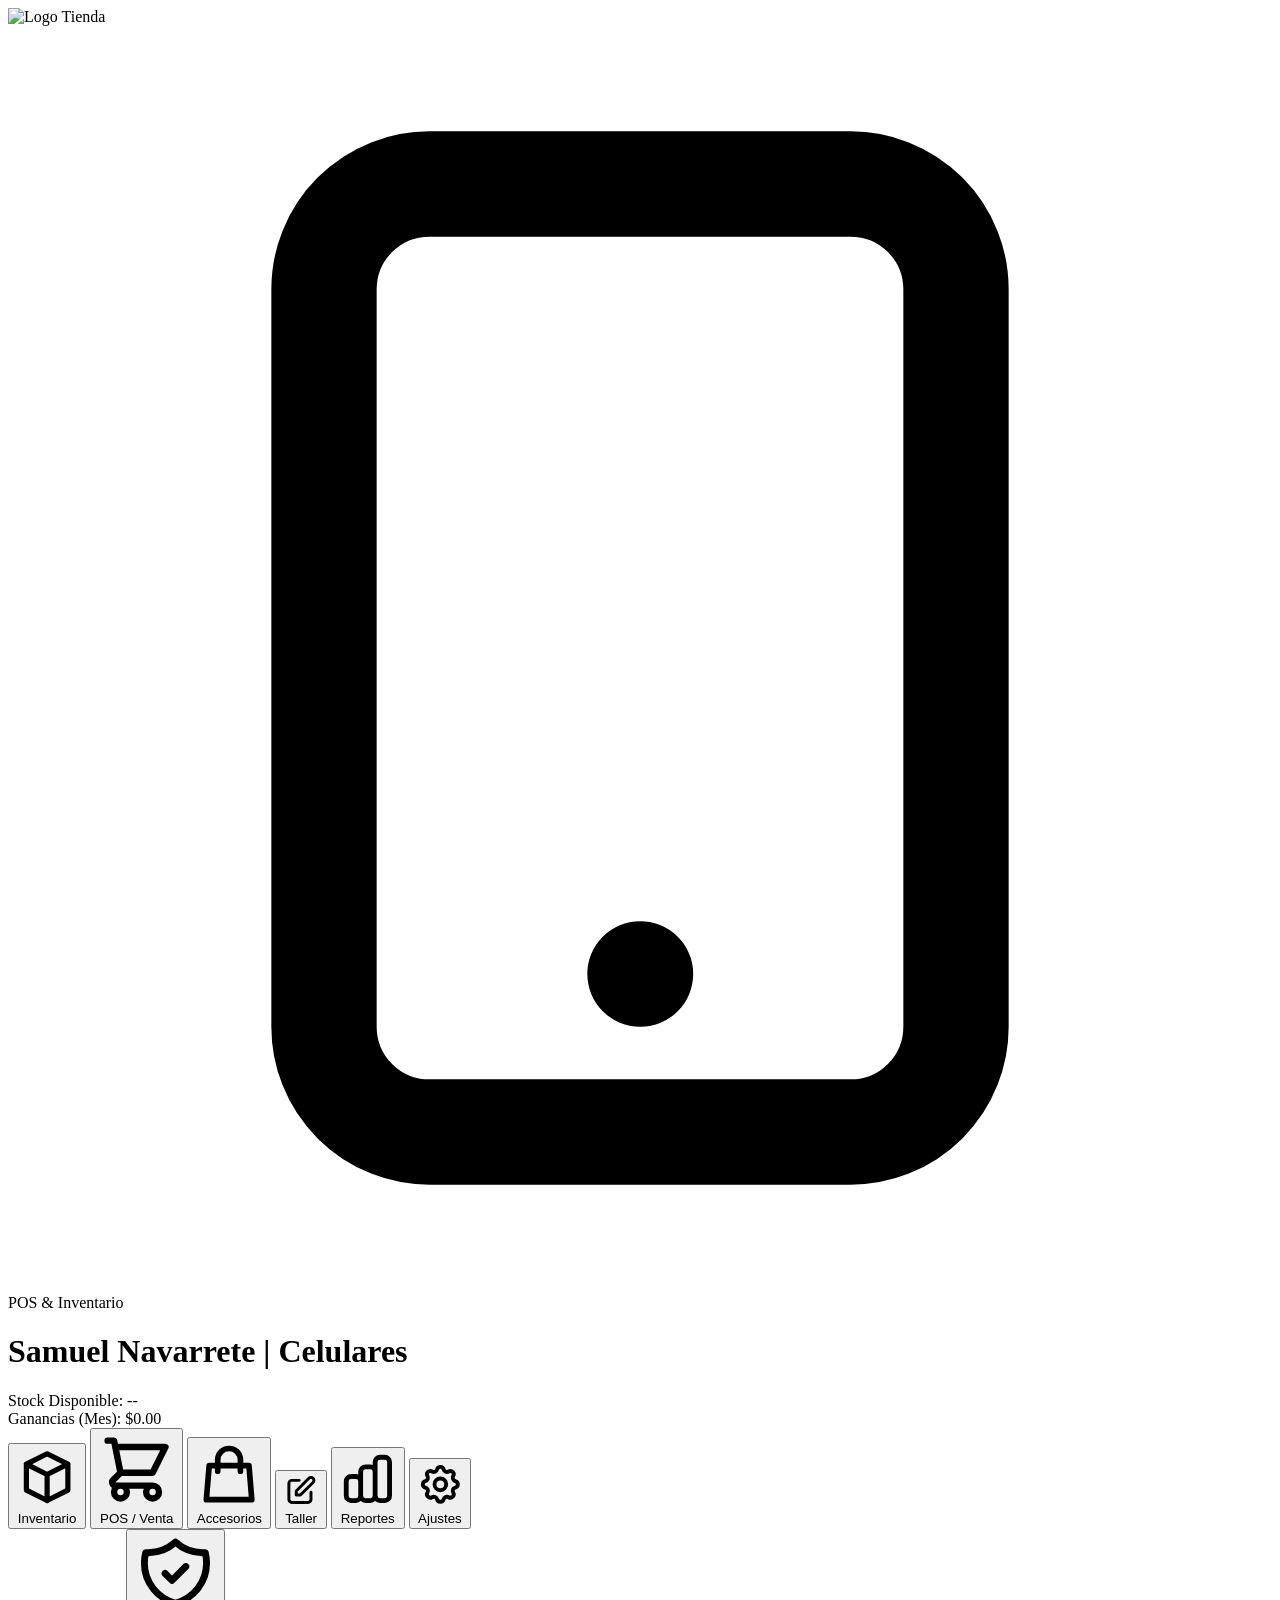
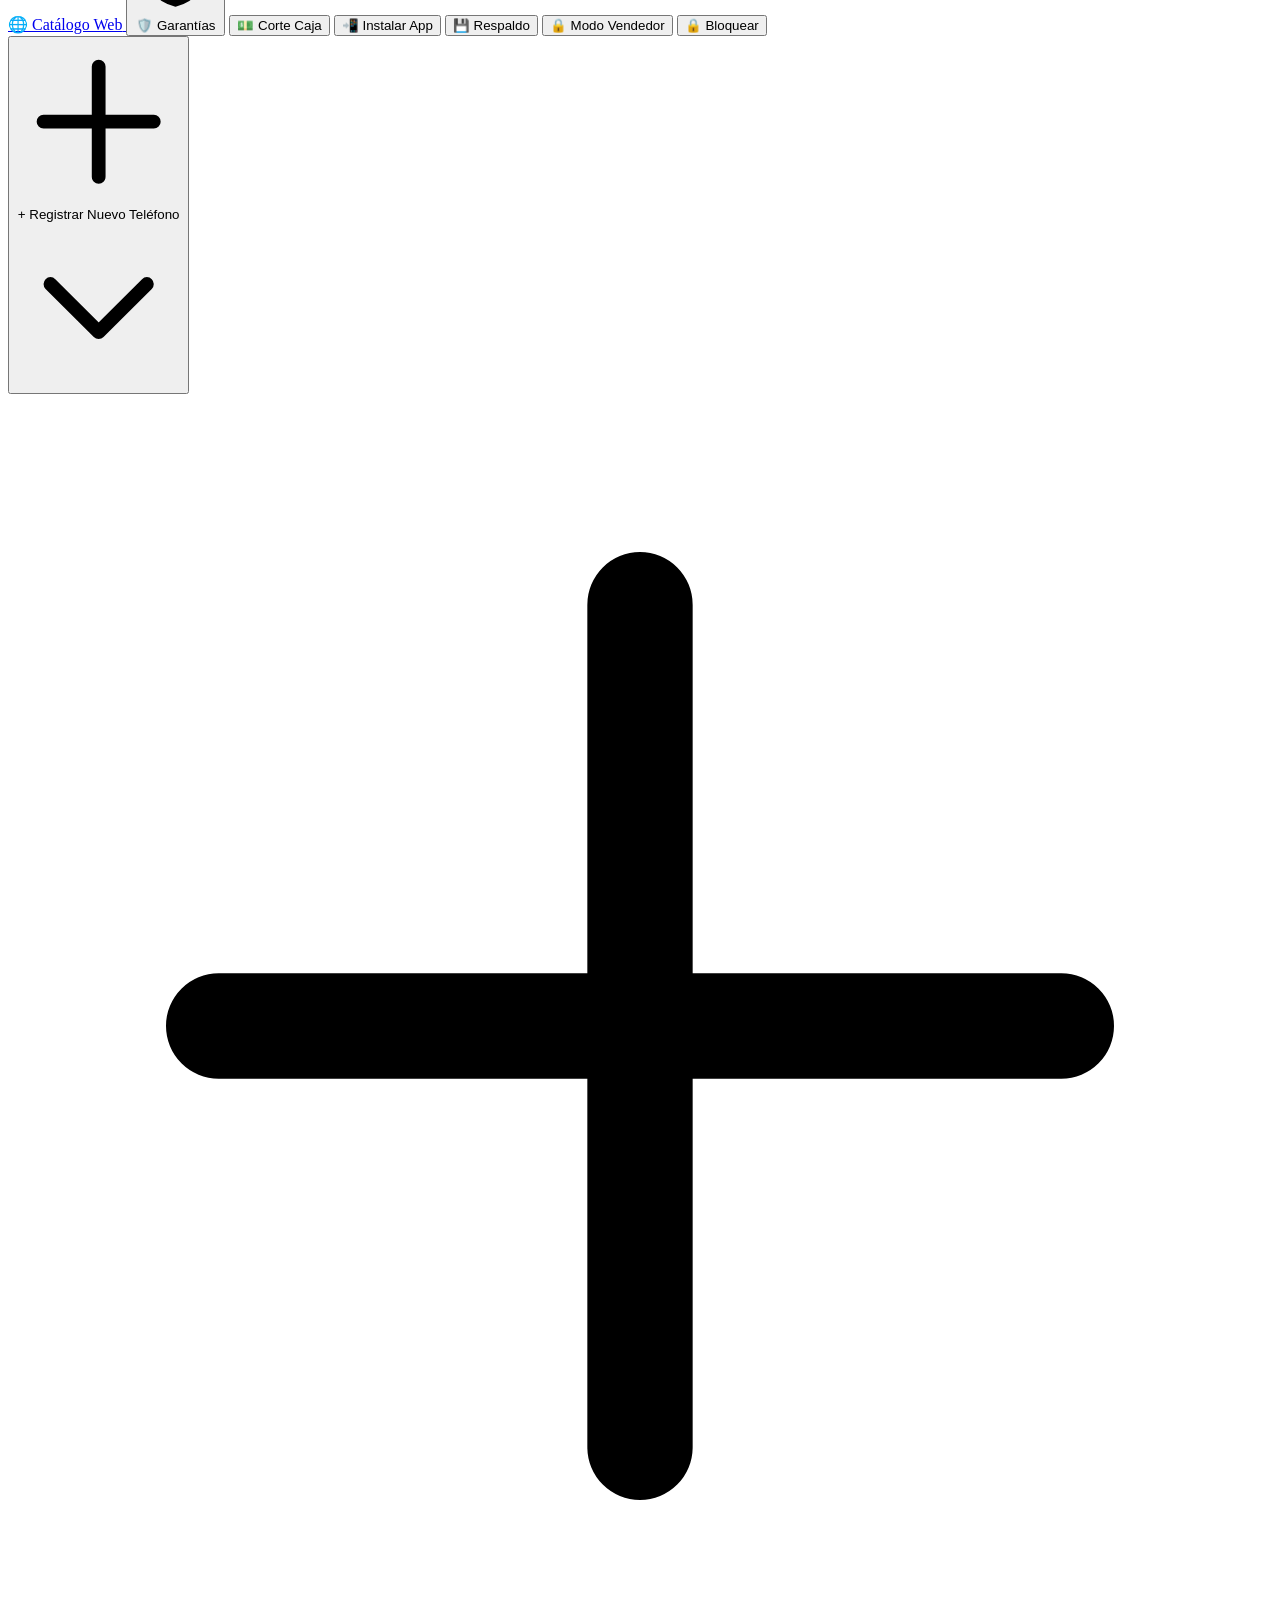
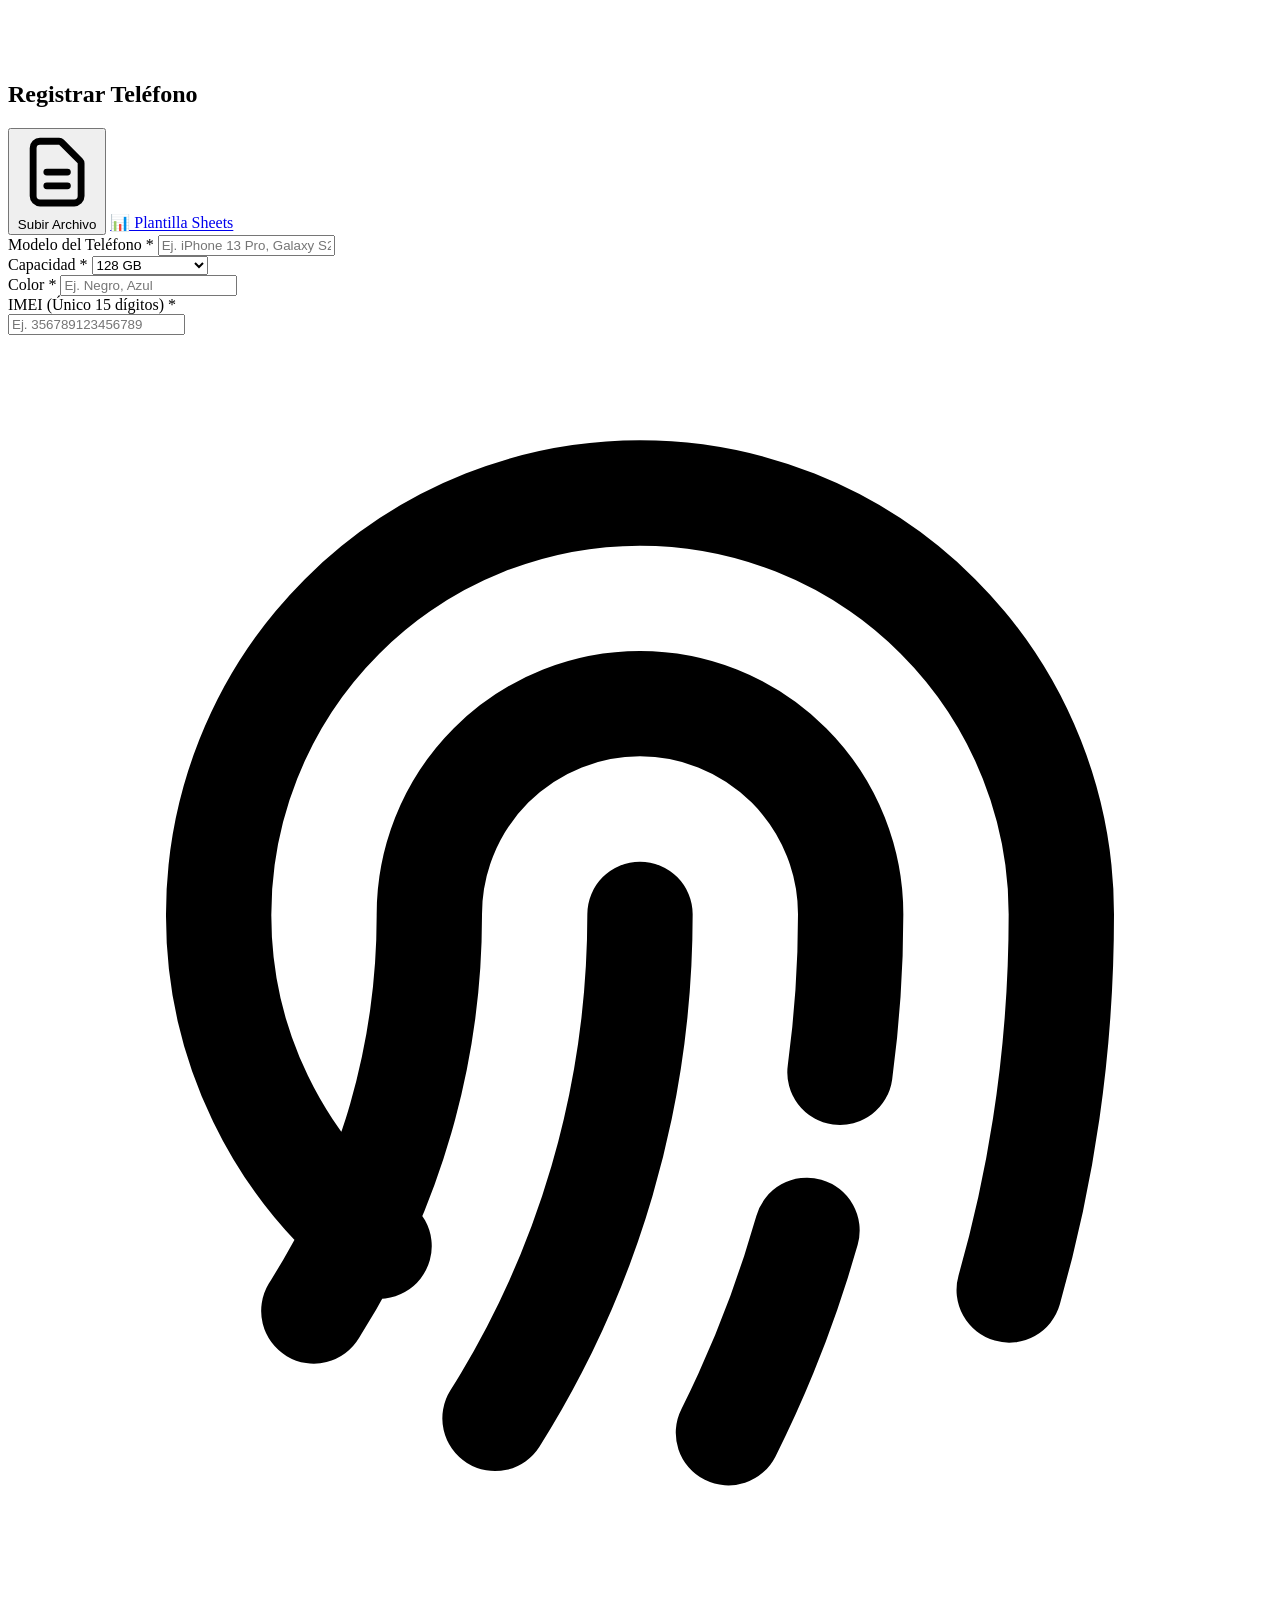
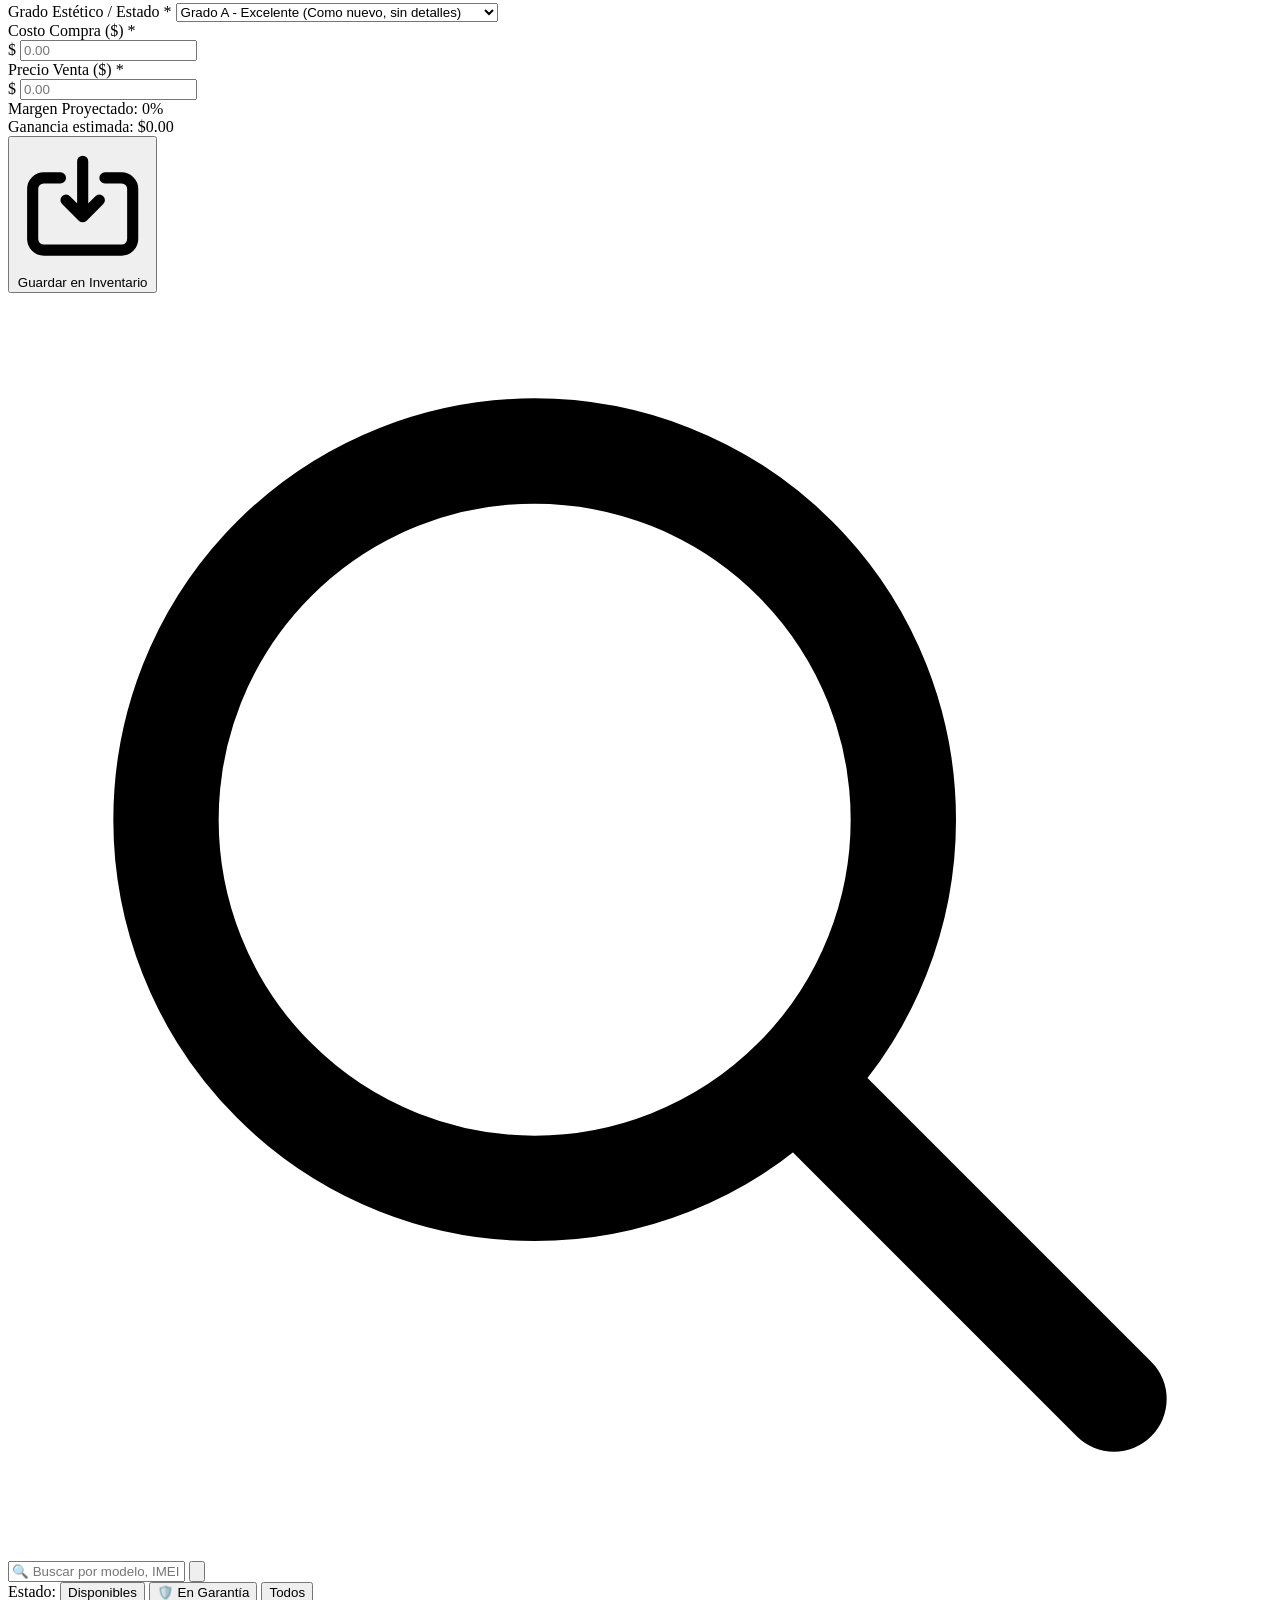
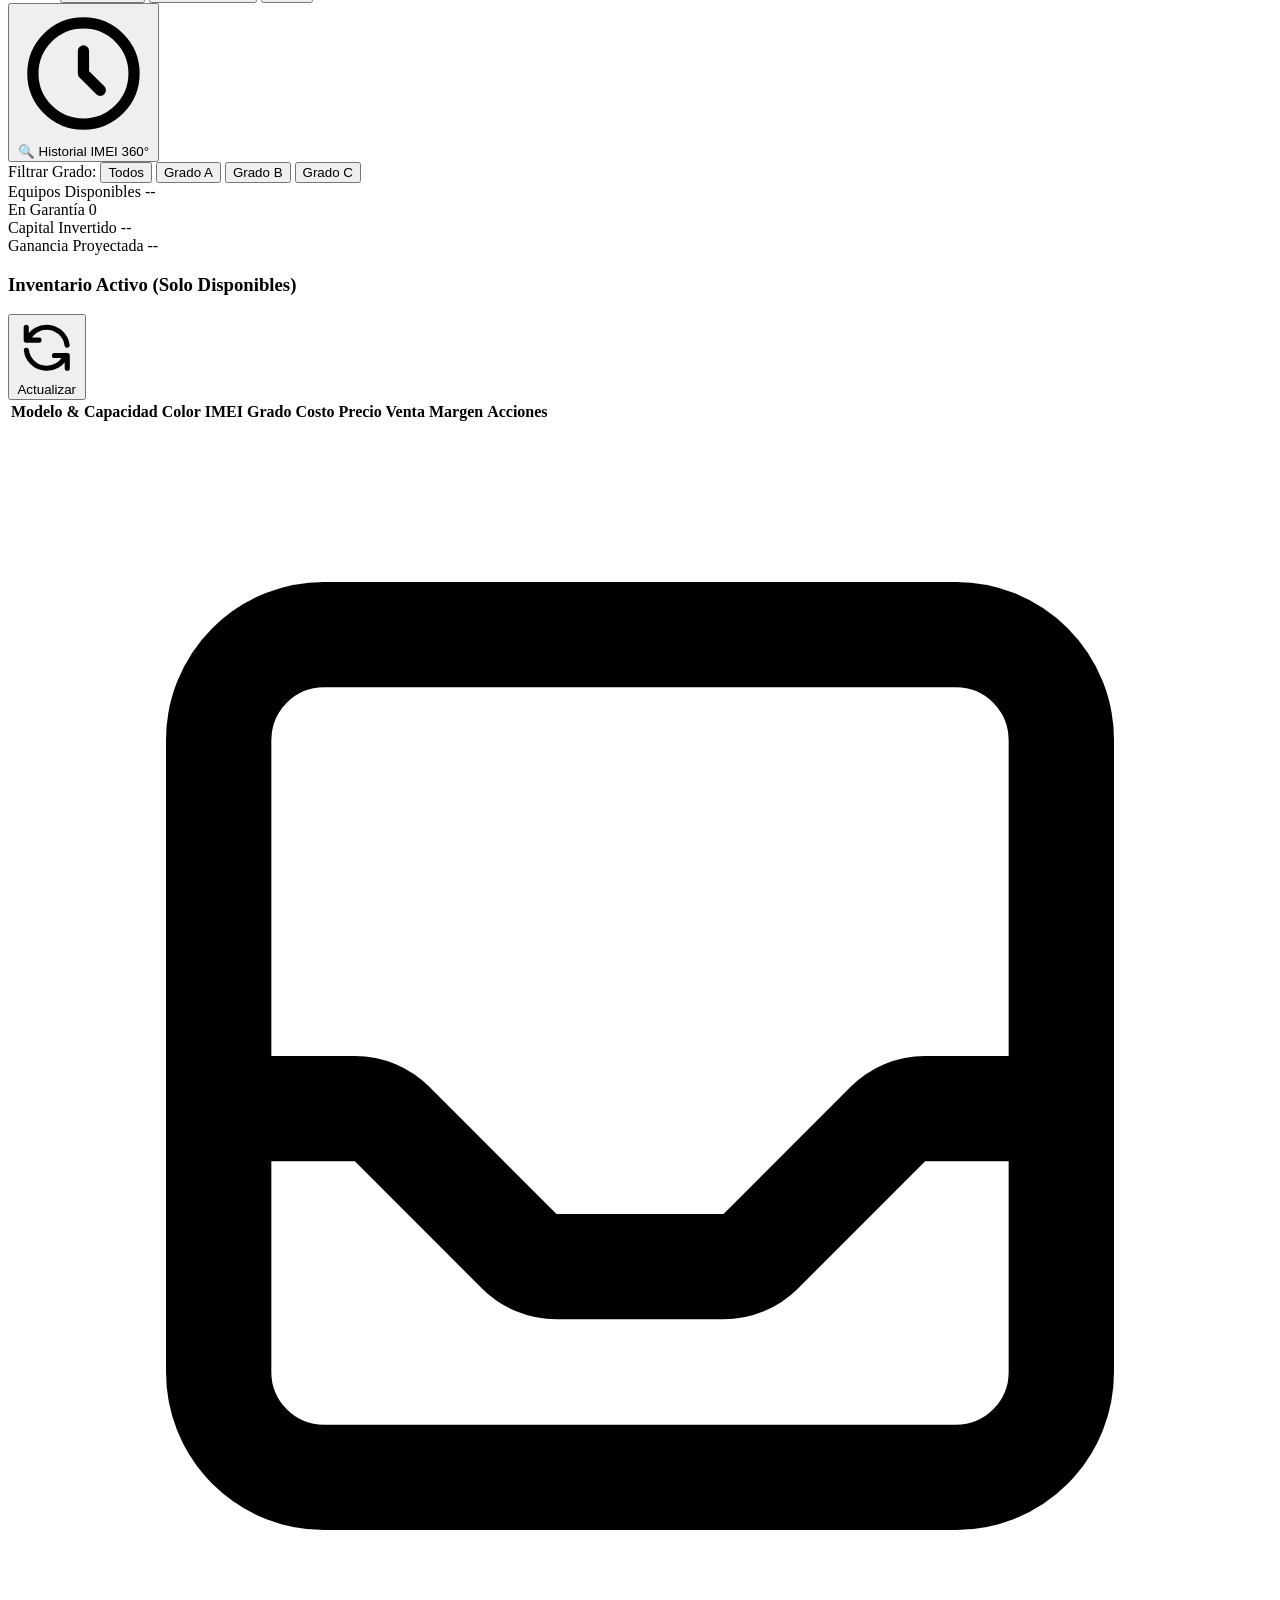
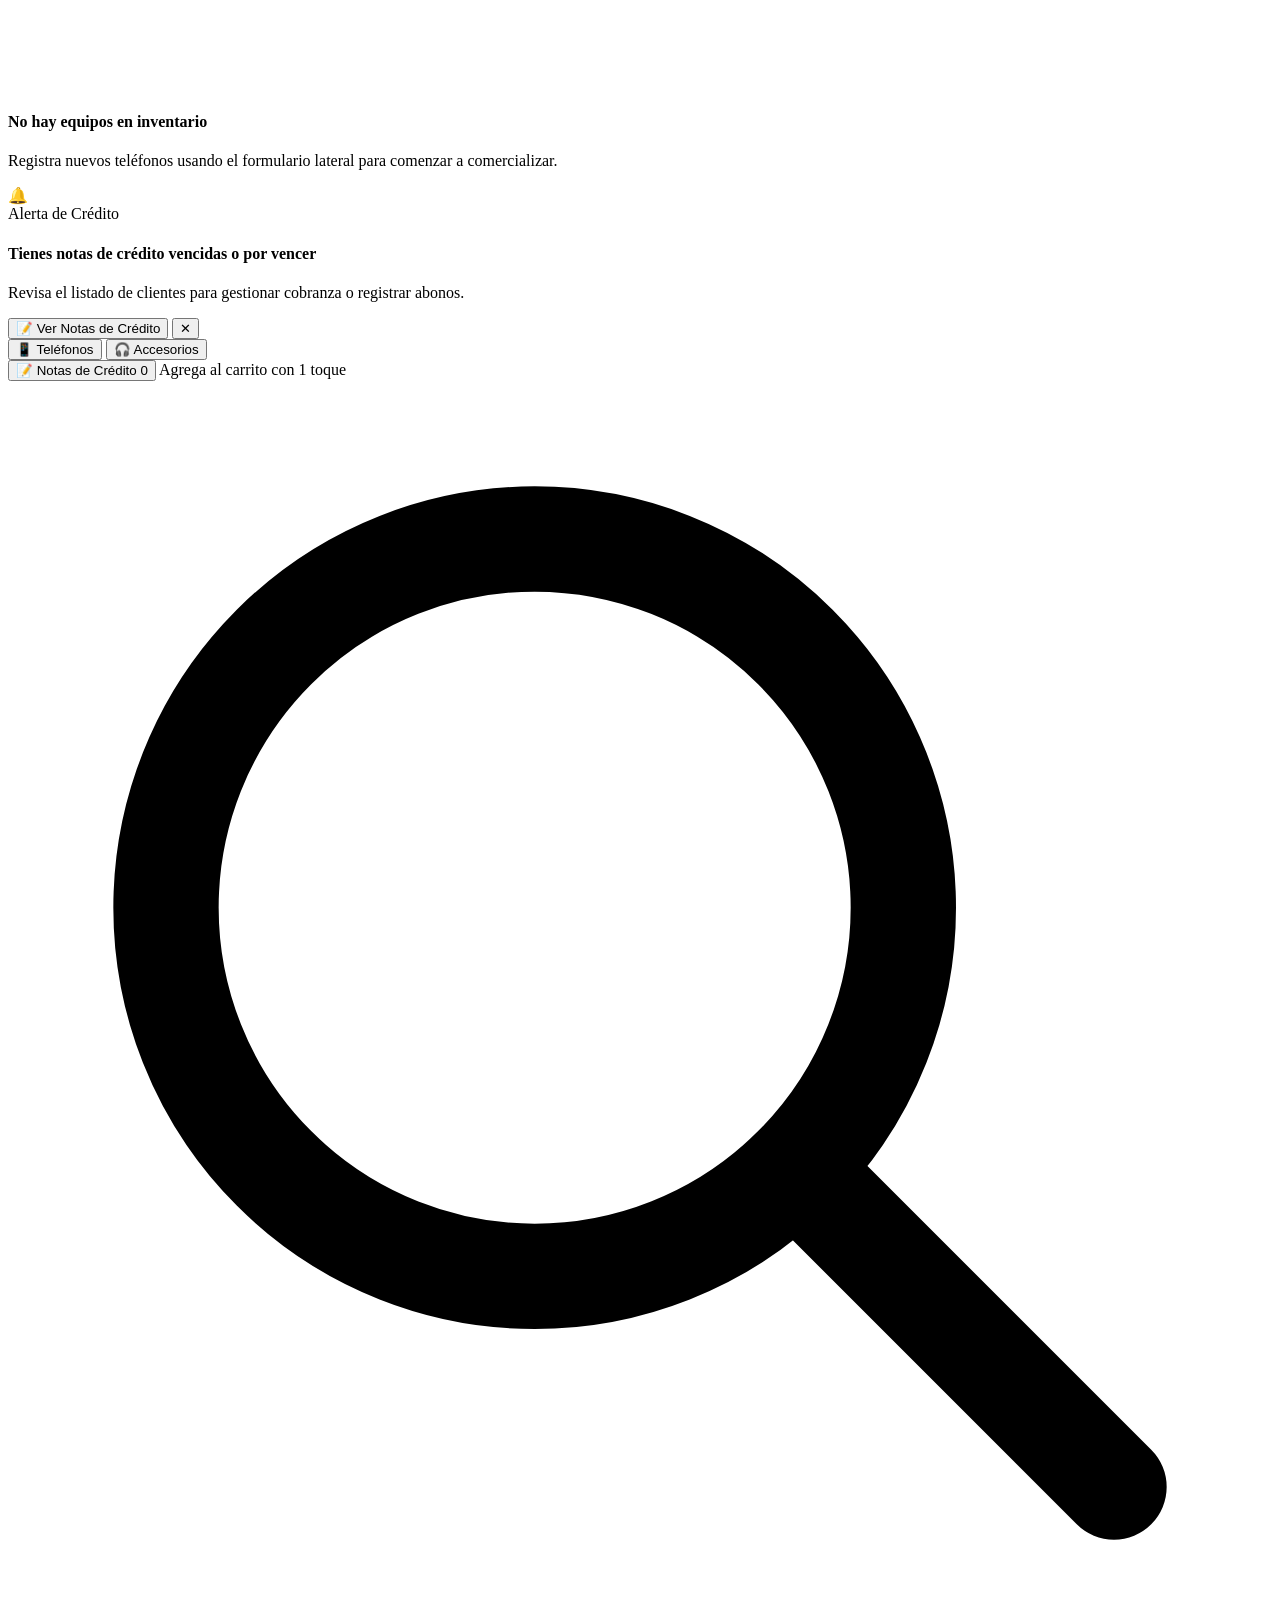
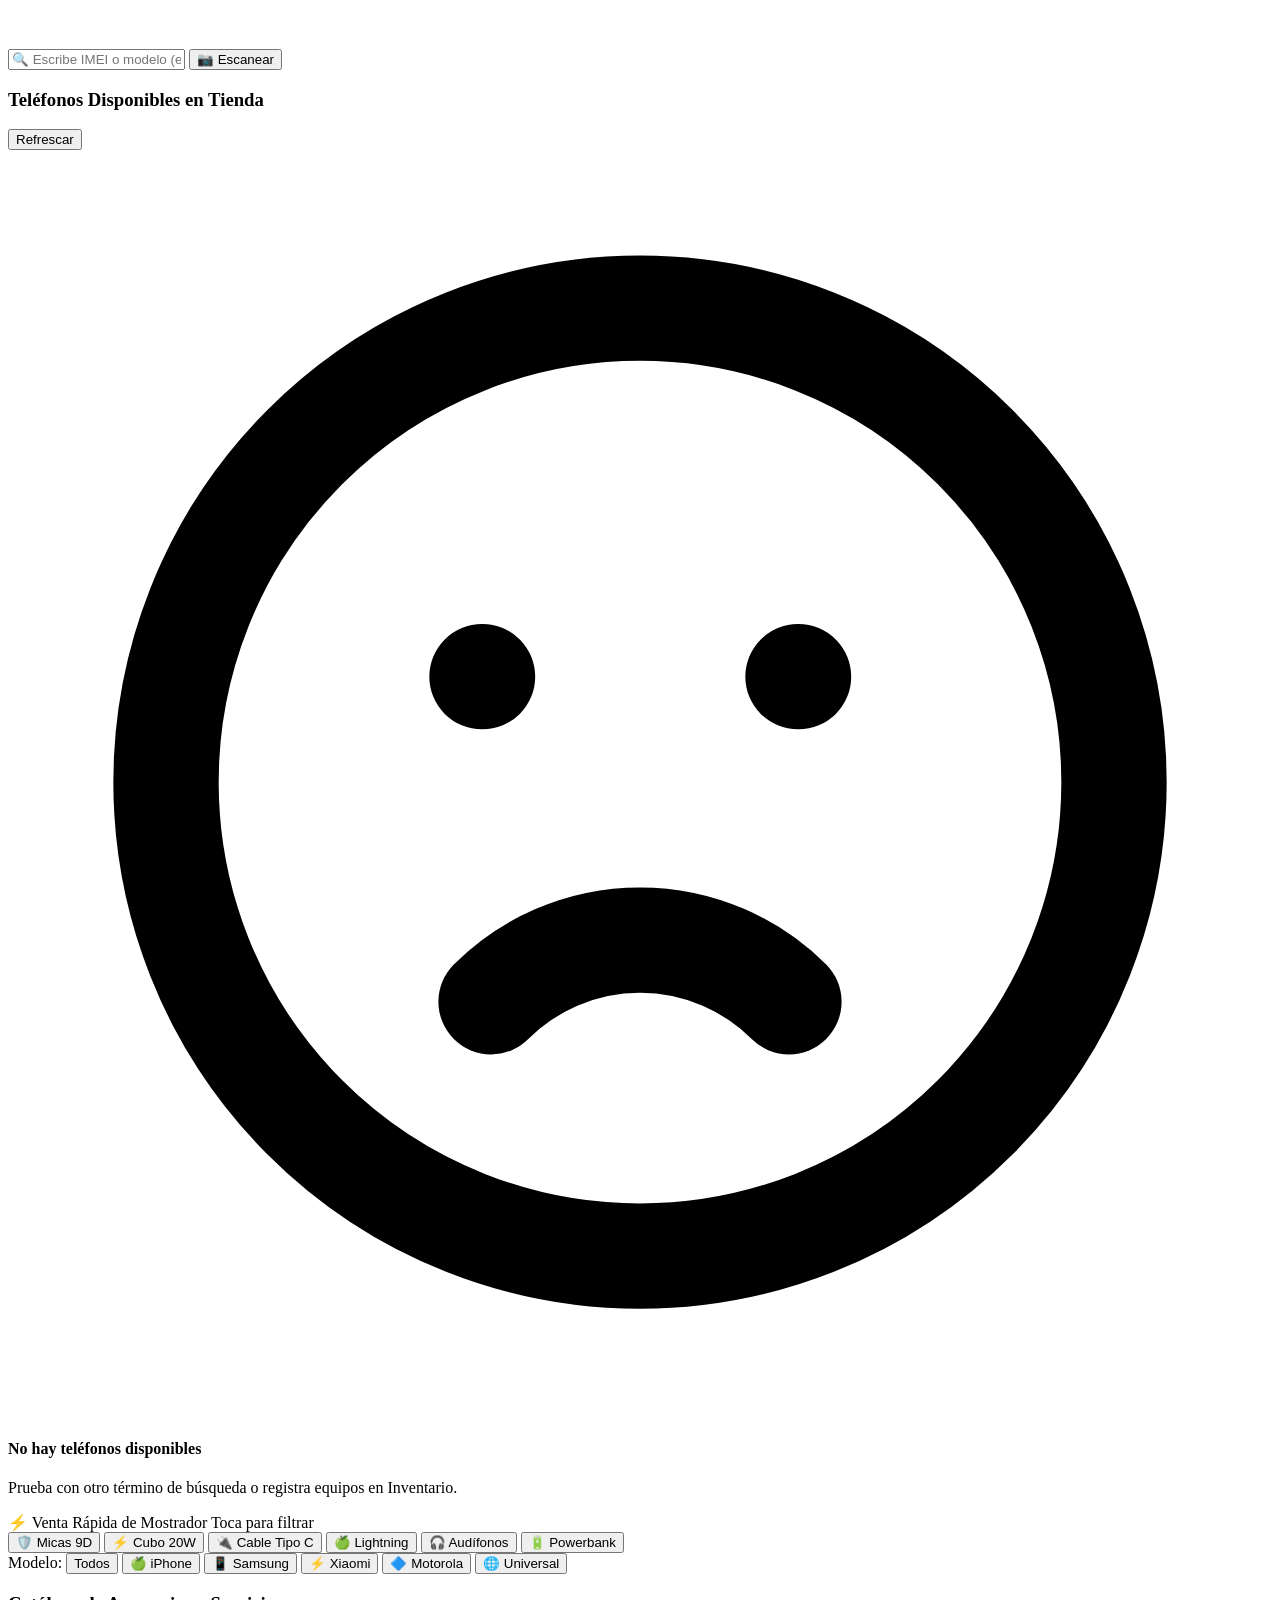
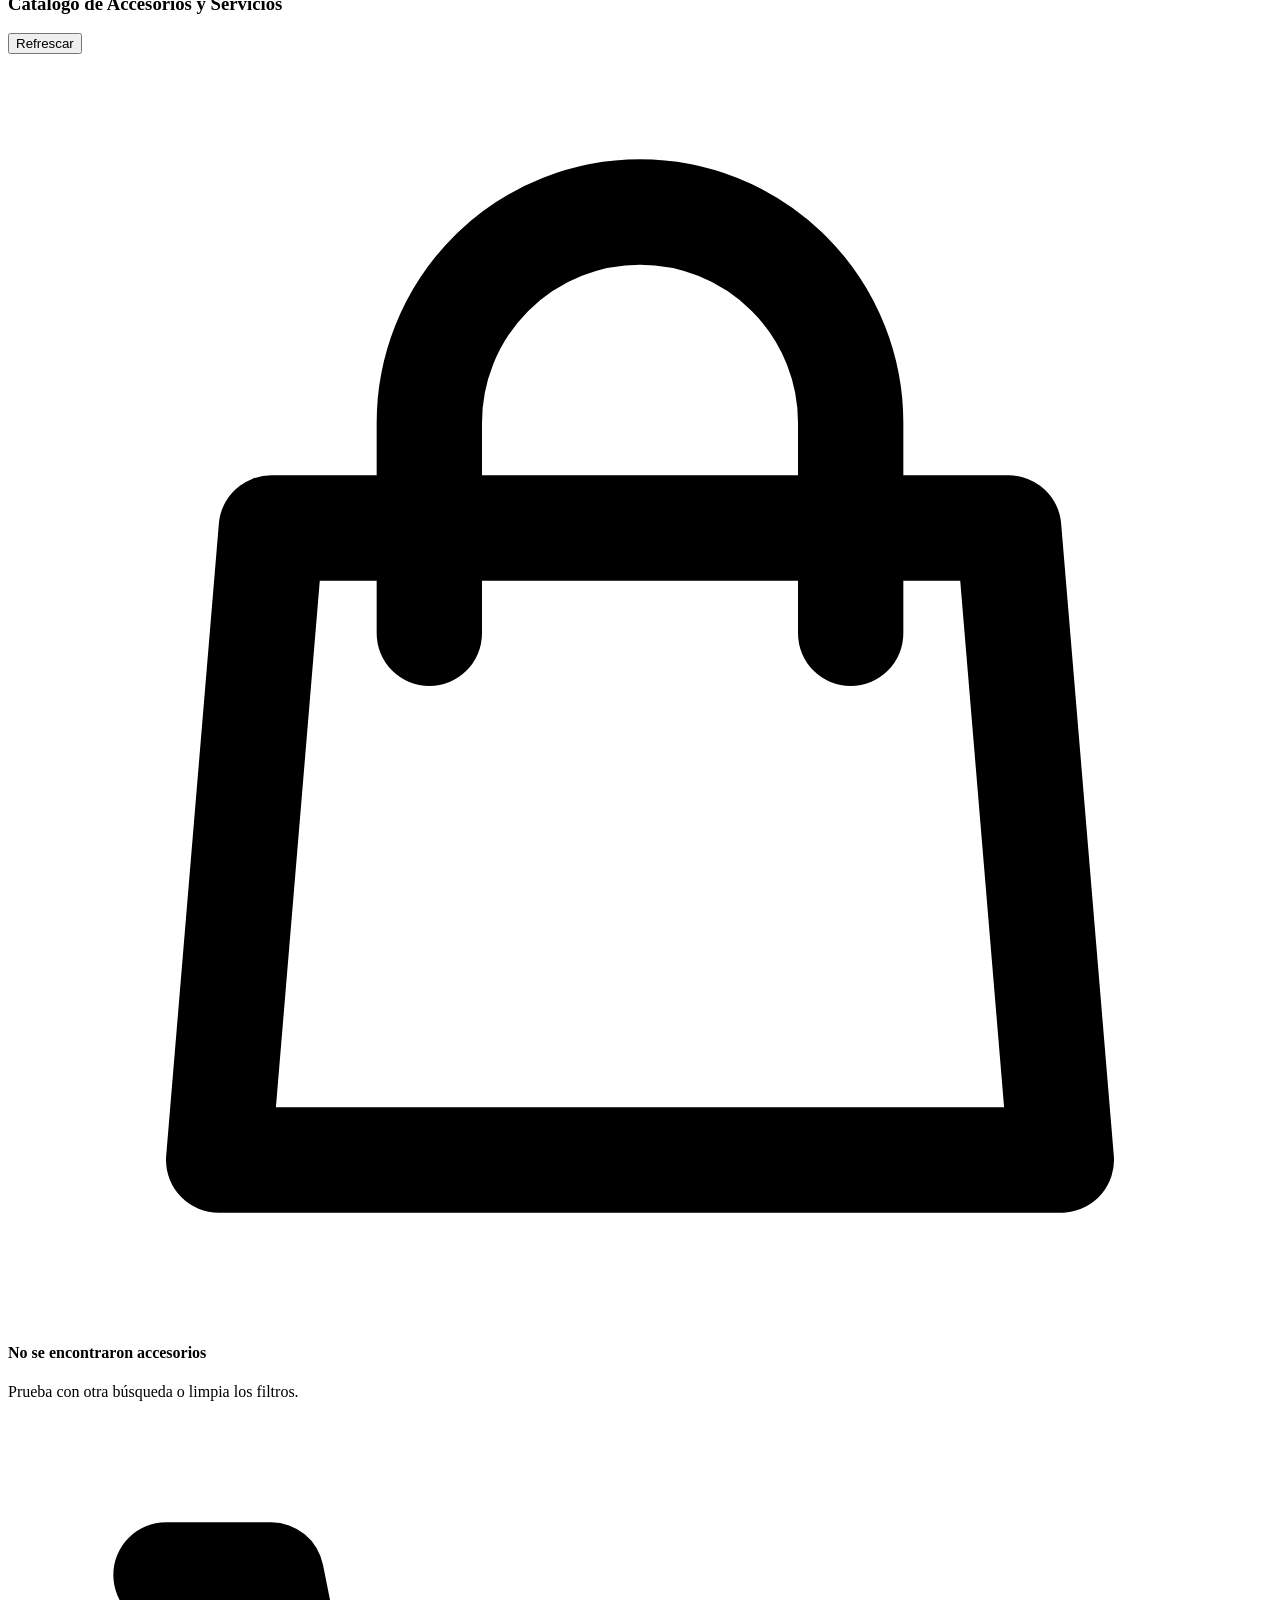
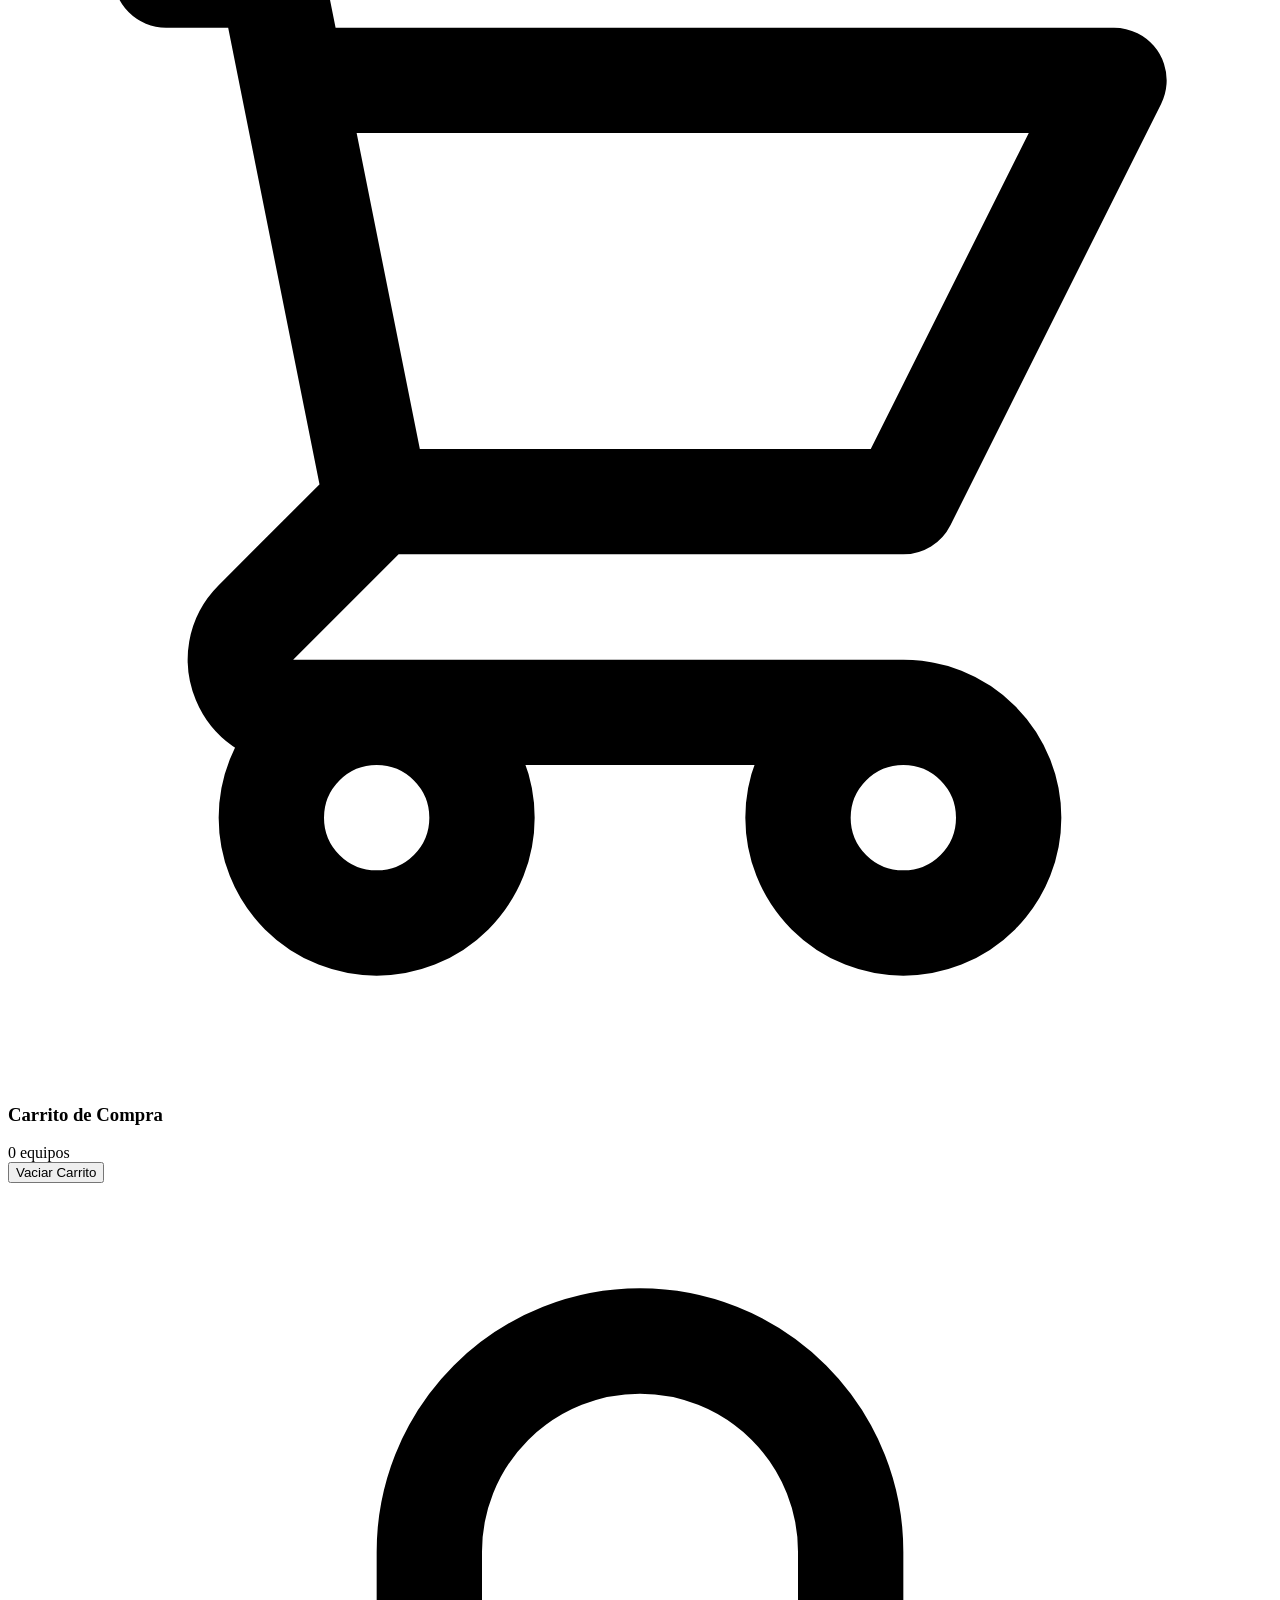
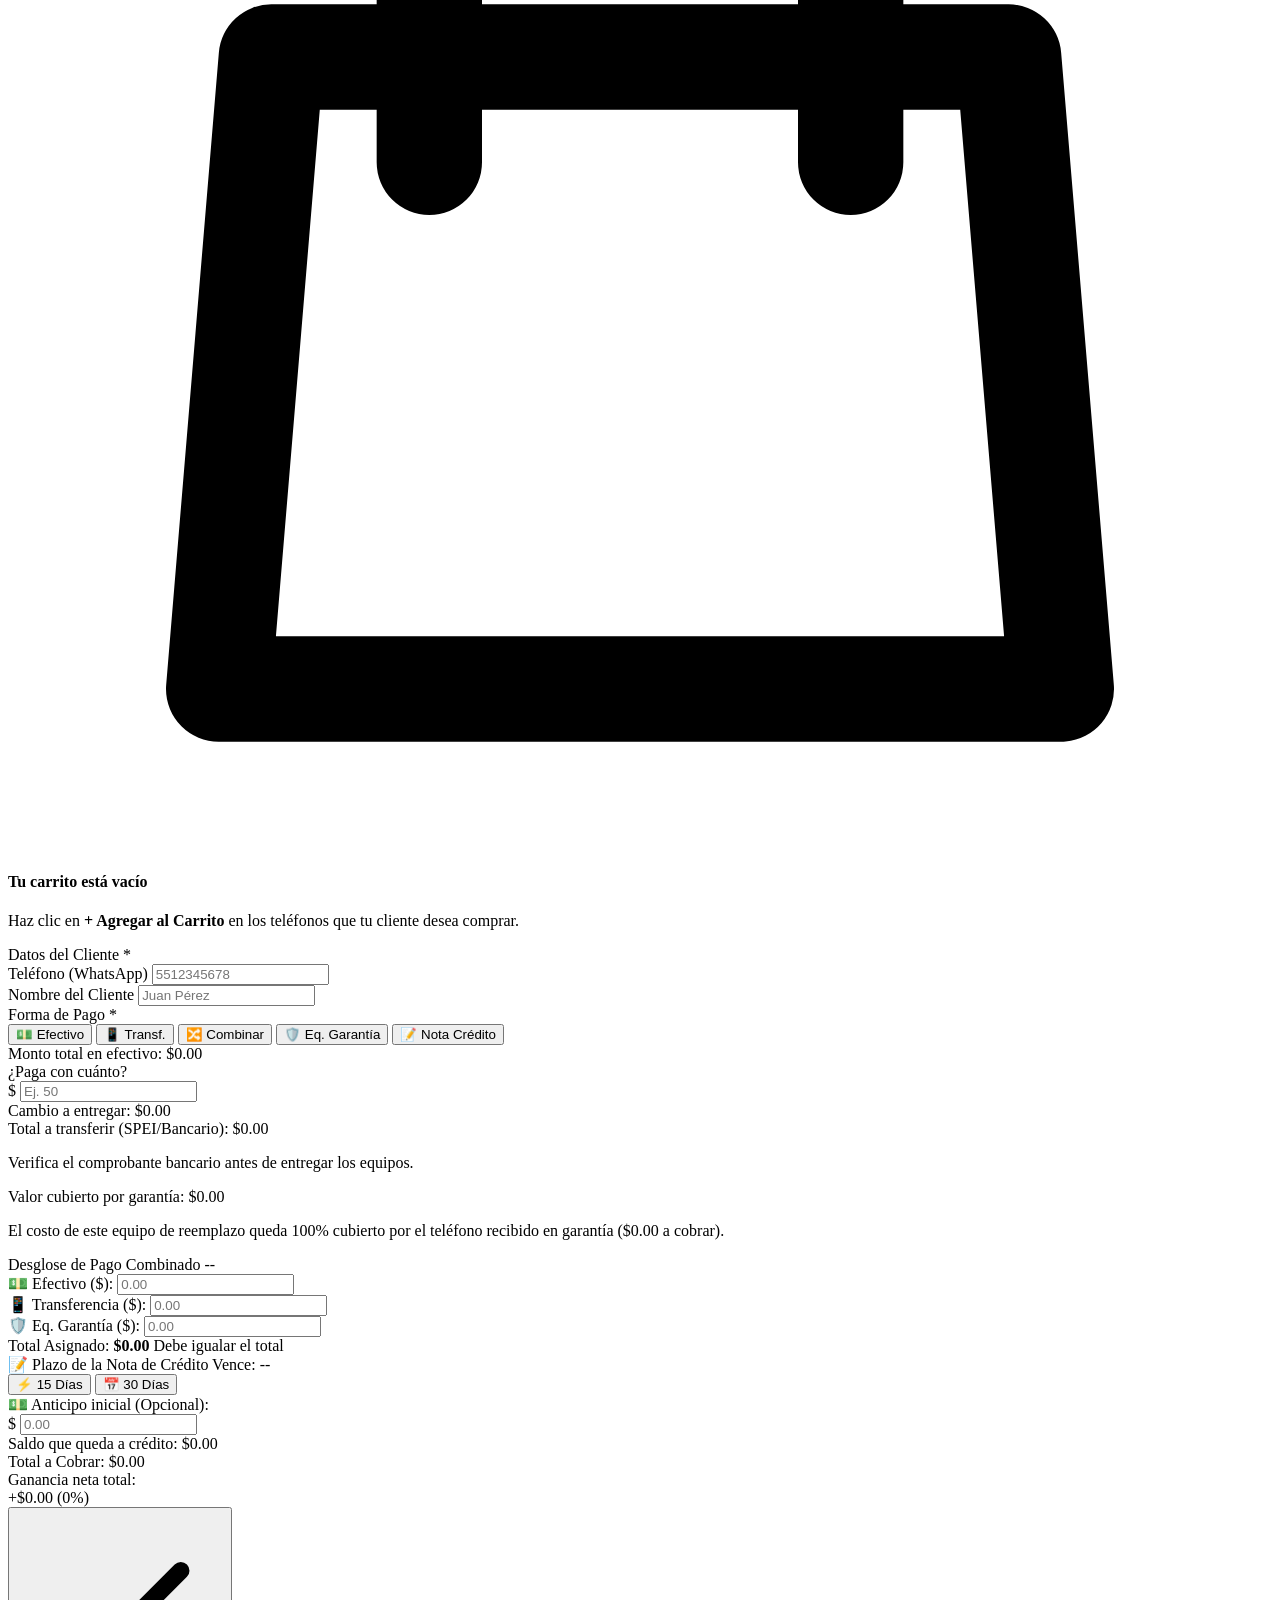
==== commit e68cd739: "feat: reingreso de equipos por garantia, accion poner funcional y trazabilidad 360 en historial imei" ====
--- a/app/static/index.html
+++ b/app/static/index.html
@@ -277,7 +277,23 @@
                             </button>
                         </div>
 
-                        <!-- FILA 2: Filtros de Grado -->
+                        <!-- FILA 2: Filtros de Estado y Botón Historial IMEI -->
+                        <div class="flex items-center justify-between gap-2 flex-wrap pt-2 border-t border-slate-100">
+                            <div class="flex items-center gap-1.5 flex-wrap">
+                                <span class="text-xs text-slate-400 font-semibold uppercase mr-1">Estado:</span>
+                                <button type="button" data-estado="Disponible" class="estado-filter-pill px-3 py-1.5 text-xs font-bold rounded-lg bg-emerald-600 text-white shadow-2xs transition-all">Disponibles</button>
+                                <button type="button" data-estado="En Garantia" class="estado-filter-pill px-3 py-1.5 text-xs font-bold rounded-lg bg-slate-100 text-slate-700 hover:bg-slate-200 transition-all">🛡️ En Garantía</button>
+                                <button type="button" data-estado="todos" class="estado-filter-pill px-3 py-1.5 text-xs font-bold rounded-lg bg-slate-100 text-slate-700 hover:bg-slate-200 transition-all">Todos</button>
+                            </div>
+                            <div class="flex items-center gap-1.5">
+                                <button type="button" onclick="Garantias.abrirModalBuscarHistorial()" class="inline-flex items-center gap-1.5 px-3 py-1.5 text-xs font-bold rounded-lg bg-indigo-50 text-indigo-700 hover:bg-indigo-100 border border-indigo-200 shadow-2xs transition-all" title="Buscar línea de tiempo 360° de cualquier celular por IMEI">
+                                    <svg class="w-3.5 h-3.5 text-indigo-600" fill="none" stroke="currentColor" viewBox="0 0 24 24"><path stroke-linecap="round" stroke-linejoin="round" stroke-width="2" d="M12 8v4l3 3m6-3a9 9 0 11-18 0 9 9 0 0118 0z"></path></svg>
+                                    <span>🔍 Historial IMEI 360°</span>
+                                </button>
+                            </div>
+                        </div>
+
+                        <!-- FILA 3: Filtros de Grado -->
                         <div class="flex items-center gap-1.5 flex-wrap pt-2 border-t border-slate-100">
                             <span class="text-xs text-slate-400 font-semibold uppercase mr-1">Filtrar Grado:</span>
                             <button data-grado="" class="grade-filter-pill px-3 py-1.5 text-xs font-semibold rounded-lg bg-blue-600 text-white transition-all">Todos</button>
@@ -292,6 +308,10 @@
                                 <span class="text-xs text-slate-400 block font-medium">Equipos Disponibles</span>
                                 <span id="stat-inv-disponibles" class="text-sm font-bold text-slate-800">--</span>
                             </div>
+                            <div class="flex-1">
+                                <span class="text-xs text-slate-400 block font-medium">En Garantía</span>
+                                <span id="stat-inv-garantia" class="text-sm font-bold text-amber-600">0</span>
+                            </div>
                             <div class="flex-1 admin-only">
                                 <span class="text-xs text-slate-400 block font-medium">Capital Invertido</span>
                                 <span id="stat-inv-capital" class="text-sm font-bold text-slate-800">--</span>
@@ -306,9 +326,9 @@
                     <!-- Tabla de Equipos -->
                     <div class="bg-white rounded-2xl border border-slate-200 shadow-sm overflow-hidden">
                         <div class="px-6 py-4 border-b border-slate-100 flex justify-between items-center bg-slate-50/50">
-                            <h3 class="font-bold text-slate-800 text-sm flex items-center gap-2">
-                                <span class="w-2 h-2 rounded-full bg-emerald-500"></span>
-                                Inventario Activo (Solo Disponibles)
+                            <h3 id="titulo-tabla-inventario" class="font-bold text-slate-800 text-sm flex items-center gap-2">
+                                <span id="indicador-tabla-inventario" class="w-2 h-2 rounded-full bg-emerald-500"></span>
+                                <span id="texto-tabla-inventario">Inventario Activo (Solo Disponibles)</span>
                             </h3>
                             <button onclick="Inventario.cargarEquipos()" class="text-xs font-medium text-blue-600 hover:text-blue-700 flex items-center gap-1">
                                 <svg class="w-3.5 h-3.5" fill="none" stroke="currentColor" viewBox="0 0 24 24"><path stroke-linecap="round" stroke-linejoin="round" stroke-width="2" d="M4 4v5h.582m15.356 2A8.001 8.001 0 004.582 9m0 0H9m11 11v-5h-.581m0 0a8.003 8.003 0 01-15.357-2m15.357 2H15"></path></svg>
@@ -1532,20 +1552,28 @@
     <!-- ==================================================== -->
     <!-- MODAL: NOTA DE VENTA / RECIBO LISTA PARA IMPRIMIR    -->
     <!-- ==================================================== -->
-    <div id="modal-recibo-venta" class="modal-sheet-mobile hidden fixed inset-0 z-50 flex items-center justify-center bg-slate-900/60 backdrop-blur-xs p-4 overflow-y-auto">
-        <div class="bg-white rounded-2xl max-w-lg w-full shadow-2xl border border-slate-200 overflow-hidden relative">
+    <div id="modal-recibo-venta" class="modal-sheet-mobile hidden fixed inset-0 z-50 flex items-center justify-center bg-slate-900/60 backdrop-blur-xs p-2 sm:p-4 overflow-y-auto">
+        <div class="bg-white rounded-2xl max-w-lg w-full shadow-2xl border border-slate-200 overflow-hidden relative my-auto max-h-[92vh] flex flex-col animate-in fade-in zoom-in-95 duration-150">
             
-            <!-- Selector rápido de ancho térmico en pantalla (no se imprime) -->
-            <div class="no-print flex items-center justify-between px-6 py-2.5 bg-slate-50 border-b border-slate-200 text-xs">
-                <span class="font-bold text-slate-600">Formato de Ticket:</span>
-                <div class="flex items-center gap-1">
-                    <button type="button" onclick="ConfiguracionTienda.setAnchoTicket('58mm')" class="btn-ancho-58mm px-2.5 py-1 text-xs font-bold rounded-lg transition-all">58 mm</button>
-                    <button type="button" onclick="ConfiguracionTienda.setAnchoTicket('80mm')" class="btn-ancho-80mm px-2.5 py-1 text-xs font-bold rounded-lg transition-all">80 mm</button>
-                </div>
-            </div>
-
-            <!-- CONTENIDO DEL RECIBO (Imprimible con @media print) -->
-            <div id="receipt-modal-content" class="ticket-printable-container p-6 bg-white text-slate-900 font-sans mx-auto">
+            <!-- Selector rápido de ancho térmico en pantalla (no se imprime, siempre visible arriba) -->
+            <div class="no-print flex items-center justify-between px-5 py-2.5 bg-slate-100/95 border-b border-slate-200 text-xs shrink-0 select-none">
+                <div class="flex items-center gap-1.5 font-bold text-slate-700">
+                    <span>🖨️</span>
+                    <span>Ancho de Impresora:</span>
+                </div>
+                <div class="flex items-center gap-2">
+                    <div class="flex items-center bg-slate-200 p-0.5 rounded-lg">
+                        <button type="button" onclick="ConfiguracionTienda.setAnchoTicket('58mm')" class="btn-ancho-58mm px-3 py-1 text-xs font-black rounded-md transition-all">58 mm</button>
+                        <button type="button" onclick="ConfiguracionTienda.setAnchoTicket('80mm')" class="btn-ancho-80mm px-3 py-1 text-xs font-black rounded-md transition-all">80 mm</button>
+                    </div>
+                    <button type="button" onclick="POS.cerrarRecibo()" class="text-slate-400 hover:text-slate-700 hover:bg-slate-200 p-1 rounded-md transition-colors" title="Cerrar recibo">
+                        <svg class="w-4 h-4" fill="none" stroke="currentColor" viewBox="0 0 24 24"><path stroke-linecap="round" stroke-linejoin="round" stroke-width="2" d="M6 18L18 6M6 6l12 12"></path></svg>
+                    </button>
+                </div>
+            </div>
+
+            <!-- CONTENIDO DEL RECIBO (Imprimible con @media print y con scroll vertical interno) -->
+            <div id="receipt-modal-content" class="ticket-printable-container p-6 bg-white text-slate-900 font-sans mx-auto overflow-y-auto flex-1">
                 
                 <!-- Encabezado del Recibo con Marca Blanca -->
                 <div class="text-center pb-4 border-b border-dashed border-slate-300">
@@ -1614,7 +1642,7 @@
             </div>
 
             <!-- BOTONES DE ACCIÓN (Ocultos al imprimir con @media print .no-print) -->
-            <div class="no-print p-4 bg-slate-50 border-t border-slate-200 flex flex-col sm:flex-row gap-2">
+            <div class="no-print p-4 bg-slate-50 border-t border-slate-200 flex flex-col sm:flex-row gap-2 shrink-0">
                 <button type="button" onclick="POS.enviarWhatsApp()" class="flex-1 bg-emerald-600 hover:bg-emerald-700 active:bg-emerald-800 text-white font-semibold py-2.5 px-3 rounded-xl text-xs flex items-center justify-center gap-1.5 shadow-sm transition-all">
                     <svg class="w-4 h-4" fill="currentColor" viewBox="0 0 24 24"><path d="M.057 24l1.687-6.163c-1.041-1.804-1.588-3.849-1.587-5.946.003-6.556 5.338-11.891 11.893-11.891 3.181.001 6.167 1.24 8.413 3.488 2.245 2.248 3.481 5.236 3.48 8.414-.003 6.557-5.338 11.892-11.893 11.892-1.99-.001-3.951-.5-5.688-1.448l-6.305 1.654zm6.597-3.807c1.676.995 3.276 1.591 5.392 1.592 5.448 0 9.886-4.434 9.889-9.885.002-5.462-4.415-9.89-9.881-9.892-5.452 0-9.887 4.434-9.889 9.884-.001 2.225.651 3.891 1.746 5.634l-.999 3.648 3.742-.981zm11.387-5.464c-.074-.124-.272-.198-.57-.347-.297-.149-1.758-.868-2.031-.967-.272-.099-.47-.149-.669.149-.198.297-.768.967-.941 1.165-.173.198-.347.223-.644.074-.297-.149-1.255-.462-2.39-1.475-.883-.788-1.48-1.761-1.653-2.059-.173-.297-.018-.458.13-.606.134-.133.297-.347.446-.521.151-.172.2-.296.3-.495.099-.198.05-.372-.025-.521-.075-.148-.669-1.611-.916-2.206-.242-.579-.487-.501-.669-.51l-.57-.01c-.198 0-.52.074-.792.372s-1.04 1.016-1.04 2.479 1.065 2.876 1.213 3.074c.149.198 2.095 3.2 5.076 4.487.709.306 1.263.489 1.694.626.712.226 1.36.194 1.872.118.571-.085 1.758-.719 2.006-1.413.248-.695.248-1.29.173-1.414z"/></svg>
                     <span>Enviar WhatsApp</span>
@@ -1994,6 +2022,86 @@
                     Cerrar
                 </button>
             </div>
+        </div>
+    </div>
+
+
+    <!-- ==================================================== -->
+    <!-- MODAL: RESTABLECER EQUIPO DE GARANTÍA A DISPONIBLE   -->
+    <!-- ==================================================== -->
+    <div id="modal-restablecer-equipo" class="modal-sheet-mobile hidden fixed inset-0 z-50 flex items-center justify-center bg-slate-900/60 backdrop-blur-xs p-4 overflow-y-auto">
+        <div class="bg-white rounded-2xl max-w-lg w-full p-6 shadow-2xl border border-slate-100 relative animate-in fade-in zoom-in duration-200">
+            <button type="button" onclick="Garantias.cerrarModalRestablecer()" class="absolute top-4 right-4 text-slate-400 hover:text-slate-600 p-1 rounded-lg">
+                <svg class="w-5 h-5" fill="none" stroke="currentColor" viewBox="0 0 24 24"><path stroke-linecap="round" stroke-linejoin="round" stroke-width="2" d="M6 18L18 6M6 6l12 12"></path></svg>
+            </button>
+
+            <!-- Encabezado -->
+            <div class="pb-3 border-b border-slate-100 mb-4">
+                <div class="flex items-center gap-2">
+                    <span class="p-2 bg-emerald-50 text-emerald-600 rounded-xl">
+                        <svg class="w-5 h-5" fill="none" stroke="currentColor" viewBox="0 0 24 24"><path stroke-linecap="round" stroke-linejoin="round" stroke-width="2" d="M9 12l2 2 4-4m6 2a9 9 0 11-18 0 9 9 0 0118 0z"></path></svg>
+                    </span>
+                    <div>
+                        <span class="text-xs font-bold text-emerald-600 uppercase tracking-wider">Puesta a Punto Técnica</span>
+                        <h3 class="text-lg font-bold text-slate-900 leading-tight">Poner Funcional / Reingreso a Stock</h3>
+                    </div>
+                </div>
+                <p class="text-xs text-slate-500 mt-1">Este equipo regresó por garantía y fue reparado/revisado. Confirma los nuevos parámetros estéticos y de precio para reingresarlo al inventario disponible.</p>
+            </div>
+
+            <!-- Ficha del equipo -->
+            <div class="bg-slate-50 p-3.5 rounded-xl border border-slate-200 mb-4 text-xs space-y-1">
+                <div class="flex justify-between items-center">
+                    <span id="restablecer-equipo-modelo" class="font-extrabold text-slate-900 text-sm">--</span>
+                    <span id="restablecer-equipo-badge" class="px-2 py-0.5 rounded-full text-[10px] font-bold bg-amber-100 text-amber-800 border border-amber-200">En Garantía</span>
+                </div>
+                <div class="flex justify-between items-center text-slate-500 font-mono text-[11px]">
+                    <span>IMEI: <b id="restablecer-equipo-imei" class="text-slate-800">--</b></span>
+                    <span>Grado previo: <b id="restablecer-equipo-grado-previo" class="text-slate-800">--</b></span>
+                </div>
+            </div>
+
+            <!-- Formulario -->
+            <form id="form-restablecer-equipo" onsubmit="event.preventDefault(); Garantias.procesarRestablecerEquipo();" class="space-y-4">
+                <input type="hidden" id="restablecer-equipo-id" value="">
+                <input type="hidden" id="restablecer-equipo-imei-hidden" value="">
+
+                <div class="grid grid-cols-2 gap-3">
+                    <div>
+                        <label class="block text-xs font-bold text-slate-700 uppercase tracking-wider mb-1">Nuevo Grado *</label>
+                        <select id="restablecer-nuevo-grado" required class="w-full px-3 py-2 text-xs font-bold bg-slate-50 border border-slate-200 rounded-xl focus:ring-2 focus:ring-emerald-500 focus:bg-white focus:outline-none">
+                            <option value="A">Grado A (Excelente / Como nuevo)</option>
+                            <option value="B">Grado B (Buen estado / Leves detalles)</option>
+                            <option value="C">Grado C (Detalles estéticos notorios)</option>
+                        </select>
+                    </div>
+                    <div>
+                        <label class="block text-xs font-bold text-slate-700 uppercase tracking-wider mb-1">Precio Venta ($) *</label>
+                        <input type="number" step="any" min="0" id="restablecer-nuevo-precio" required placeholder="0.00" class="w-full px-3 py-2 text-xs font-bold text-slate-900 bg-slate-50 border border-slate-200 rounded-xl focus:ring-2 focus:ring-emerald-500 focus:bg-white focus:outline-none">
+                    </div>
+                </div>
+
+                <div>
+                    <label class="block text-xs font-bold text-slate-700 uppercase tracking-wider mb-1">Costo Adicional Reparación / Refacción ($)</label>
+                    <input type="number" step="any" min="0" id="restablecer-costo-adicional" placeholder="0.00 (Opcional, se suma al costo del equipo)" class="w-full px-3 py-2 text-xs font-semibold bg-slate-50 border border-slate-200 rounded-xl focus:ring-2 focus:ring-emerald-500 focus:bg-white focus:outline-none">
+                    <p class="text-[10px] text-slate-400 mt-1">Si se compró una pantalla, batería o refacción, ingrésalo aquí para recalcular el margen real.</p>
+                </div>
+
+                <div>
+                    <label class="block text-xs font-bold text-slate-700 uppercase tracking-wider mb-1">Notas de Reparación / Puesta a Punto</label>
+                    <textarea id="restablecer-notas" rows="2" placeholder="Ej. Cambio de display original, batería al 100%, equipo probado OK..." class="w-full px-3 py-2 text-xs bg-slate-50 border border-slate-200 rounded-xl focus:ring-2 focus:ring-emerald-500 focus:bg-white focus:outline-none"></textarea>
+                </div>
+
+                <div class="pt-2 flex gap-2">
+                    <button type="button" onclick="Garantias.cerrarModalRestablecer()" class="w-1/3 py-2.5 px-3 bg-slate-100 hover:bg-slate-200 text-slate-700 font-bold text-xs rounded-xl transition-all">
+                        Cancelar
+                    </button>
+                    <button type="submit" id="btn-submit-restablecer" class="flex-1 py-2.5 px-4 bg-emerald-600 hover:bg-emerald-700 active:bg-emerald-800 text-white font-bold text-xs rounded-xl shadow-md shadow-emerald-600/20 transition-all flex items-center justify-center gap-2">
+                        <svg class="w-4 h-4" fill="none" stroke="currentColor" viewBox="0 0 24 24"><path stroke-linecap="round" stroke-linejoin="round" stroke-width="2" d="M5 13l4 4L19 7"></path></svg>
+                        <span>Poner Funcional y Reingresar a Stock</span>
+                    </button>
+                </div>
+            </form>
         </div>
     </div>
 
@@ -2583,6 +2691,14 @@
                 </div>
                 <h3 id="historial-imei-titulo" class="text-lg font-black text-slate-900 mt-0.5">--</h3>
                 <p id="historial-imei-subtitulo" class="text-xs font-mono text-slate-500 mt-0.5">--</p>
+                
+                <!-- Buscador rápido dentro del modal -->
+                <div class="mt-3 flex gap-2">
+                    <input type="text" id="input-buscar-imei-modal" placeholder="🔍 Consultar otro IMEI (15 dígitos)..." class="flex-1 px-3 py-1.5 text-xs font-mono bg-slate-50 border border-slate-200 rounded-xl focus:bg-white focus:ring-2 focus:ring-indigo-500 focus:outline-none" onkeydown="if(event.key==='Enter'){ event.preventDefault(); Garantias.consultarHistorialIMEI(this.value); }">
+                    <button type="button" onclick="Garantias.consultarHistorialIMEI(document.getElementById('input-buscar-imei-modal').value)" class="px-3 py-1.5 bg-indigo-600 hover:bg-indigo-700 text-white text-xs font-bold rounded-xl transition-all">
+                        Consultar
+                    </button>
+                </div>
             </div>
 
             <!-- Contenedor Timeline Vertical -->
@@ -2818,18 +2934,26 @@
     <!-- ==================================================== -->
     <!-- MODAL: BOLETA DE RECEPCIÓN / ENTREGA DE REPARACIÓN   -->
     <!-- ==================================================== -->
-    <div id="modal-boleta-reparacion" class="modal-sheet-mobile hidden fixed inset-0 z-50 flex items-center justify-center bg-slate-900/60 backdrop-blur-xs p-4 overflow-y-auto">
-        <div class="bg-white rounded-2xl max-w-lg w-full shadow-2xl border border-slate-200 overflow-hidden relative">
-            <!-- Selector rápido de ancho térmico en pantalla (no se imprime) -->
-            <div class="no-print flex items-center justify-between px-6 py-2.5 bg-slate-50 border-b border-slate-200 text-xs">
-                <span class="font-bold text-slate-600">Formato de Ticket:</span>
-                <div class="flex items-center gap-1">
-                    <button type="button" onclick="ConfiguracionTienda.setAnchoTicket('58mm')" class="btn-ancho-58mm px-2.5 py-1 text-xs font-bold rounded-lg transition-all">58 mm</button>
-                    <button type="button" onclick="ConfiguracionTienda.setAnchoTicket('80mm')" class="btn-ancho-80mm px-2.5 py-1 text-xs font-bold rounded-lg transition-all">80 mm</button>
-                </div>
-            </div>
-
-            <div id="boleta-modal-content" class="ticket-printable-container p-6 bg-white text-slate-900 font-sans mx-auto">
+    <div id="modal-boleta-reparacion" class="modal-sheet-mobile hidden fixed inset-0 z-50 flex items-center justify-center bg-slate-900/60 backdrop-blur-xs p-2 sm:p-4 overflow-y-auto">
+        <div class="bg-white rounded-2xl max-w-lg w-full shadow-2xl border border-slate-200 overflow-hidden relative my-auto max-h-[92vh] flex flex-col animate-in fade-in zoom-in-95 duration-150">
+            <!-- Selector rápido de ancho térmico en pantalla (no se imprime, siempre visible arriba) -->
+            <div class="no-print flex items-center justify-between px-5 py-2.5 bg-slate-100/95 border-b border-slate-200 text-xs shrink-0 select-none">
+                <div class="flex items-center gap-1.5 font-bold text-slate-700">
+                    <span>🖨️</span>
+                    <span>Ancho de Impresora:</span>
+                </div>
+                <div class="flex items-center gap-2">
+                    <div class="flex items-center bg-slate-200 p-0.5 rounded-lg">
+                        <button type="button" onclick="ConfiguracionTienda.setAnchoTicket('58mm')" class="btn-ancho-58mm px-3 py-1 text-xs font-black rounded-md transition-all">58 mm</button>
+                        <button type="button" onclick="ConfiguracionTienda.setAnchoTicket('80mm')" class="btn-ancho-80mm px-3 py-1 text-xs font-black rounded-md transition-all">80 mm</button>
+                    </div>
+                    <button type="button" onclick="Reparaciones.cerrarBoleta()" class="text-slate-400 hover:text-slate-700 hover:bg-slate-200 p-1 rounded-md transition-colors" title="Cerrar boleta">
+                        <svg class="w-4 h-4" fill="none" stroke="currentColor" viewBox="0 0 24 24"><path stroke-linecap="round" stroke-linejoin="round" stroke-width="2" d="M6 18L18 6M6 6l12 12"></path></svg>
+                    </button>
+                </div>
+            </div>
+
+            <div id="boleta-modal-content" class="ticket-printable-container p-6 bg-white text-slate-900 font-sans mx-auto overflow-y-auto flex-1">
                 <!-- Encabezado de la Boleta con Marca Blanca -->
                 <div class="text-center pb-4 border-b border-dashed border-slate-300">
                     <img class="ticket-logo-img h-12 mx-auto mb-2 object-contain hidden" alt="Logo Tienda" onerror="this.style.display='none'" />
@@ -2917,7 +3041,7 @@
             </div>
 
             <!-- Botones de Acción -->
-            <div class="no-print p-4 bg-slate-50 border-t border-slate-200 flex flex-col sm:flex-row gap-2">
+            <div class="no-print p-4 bg-slate-50 border-t border-slate-200 flex flex-col sm:flex-row gap-2 shrink-0">
                 <button type="button" onclick="Reparaciones.imprimirBoleta()" class="flex-1 bg-slate-900 hover:bg-slate-800 text-white font-semibold py-2.5 px-3 rounded-xl text-xs flex items-center justify-center gap-1.5 shadow-sm transition-all">
                     🖨️ <span>Imprimir Boleta</span>
                 </button>
@@ -3084,13 +3208,13 @@
         </div>
     </div>
 
-    <!-- SCRIPTS DE LA APLICACIÓN (con cache-busting v16) -->
+    <!-- SCRIPTS DE LA APLICACIÓN (con cache-busting v20) -->
     <script src="/static/js/app.js?v=20261019_v18"></script>
-    <script src="/static/js/inventario.js?v=20261019_v18"></script>
+    <script src="/static/js/inventario.js?v=20261022_v20"></script>
     <script src="/static/js/pos.js?v=20261019_v18"></script>
     <script src="/static/js/accesorios.js?v=20261019_v18"></script>
     <script src="/static/js/caja.js?v=20261019_v18"></script>
-    <script src="/static/js/garantias.js?v=20261019_v18"></script>
+    <script src="/static/js/garantias.js?v=20261022_v20"></script>
     <script src="/static/js/reportes.js?v=20261019_v19"></script>
     <script src="/static/js/reparaciones.js?v=20261019_v18"></script>
     <script src="/static/js/etiquetas_scanner.js?v=20261019_v18"></script>
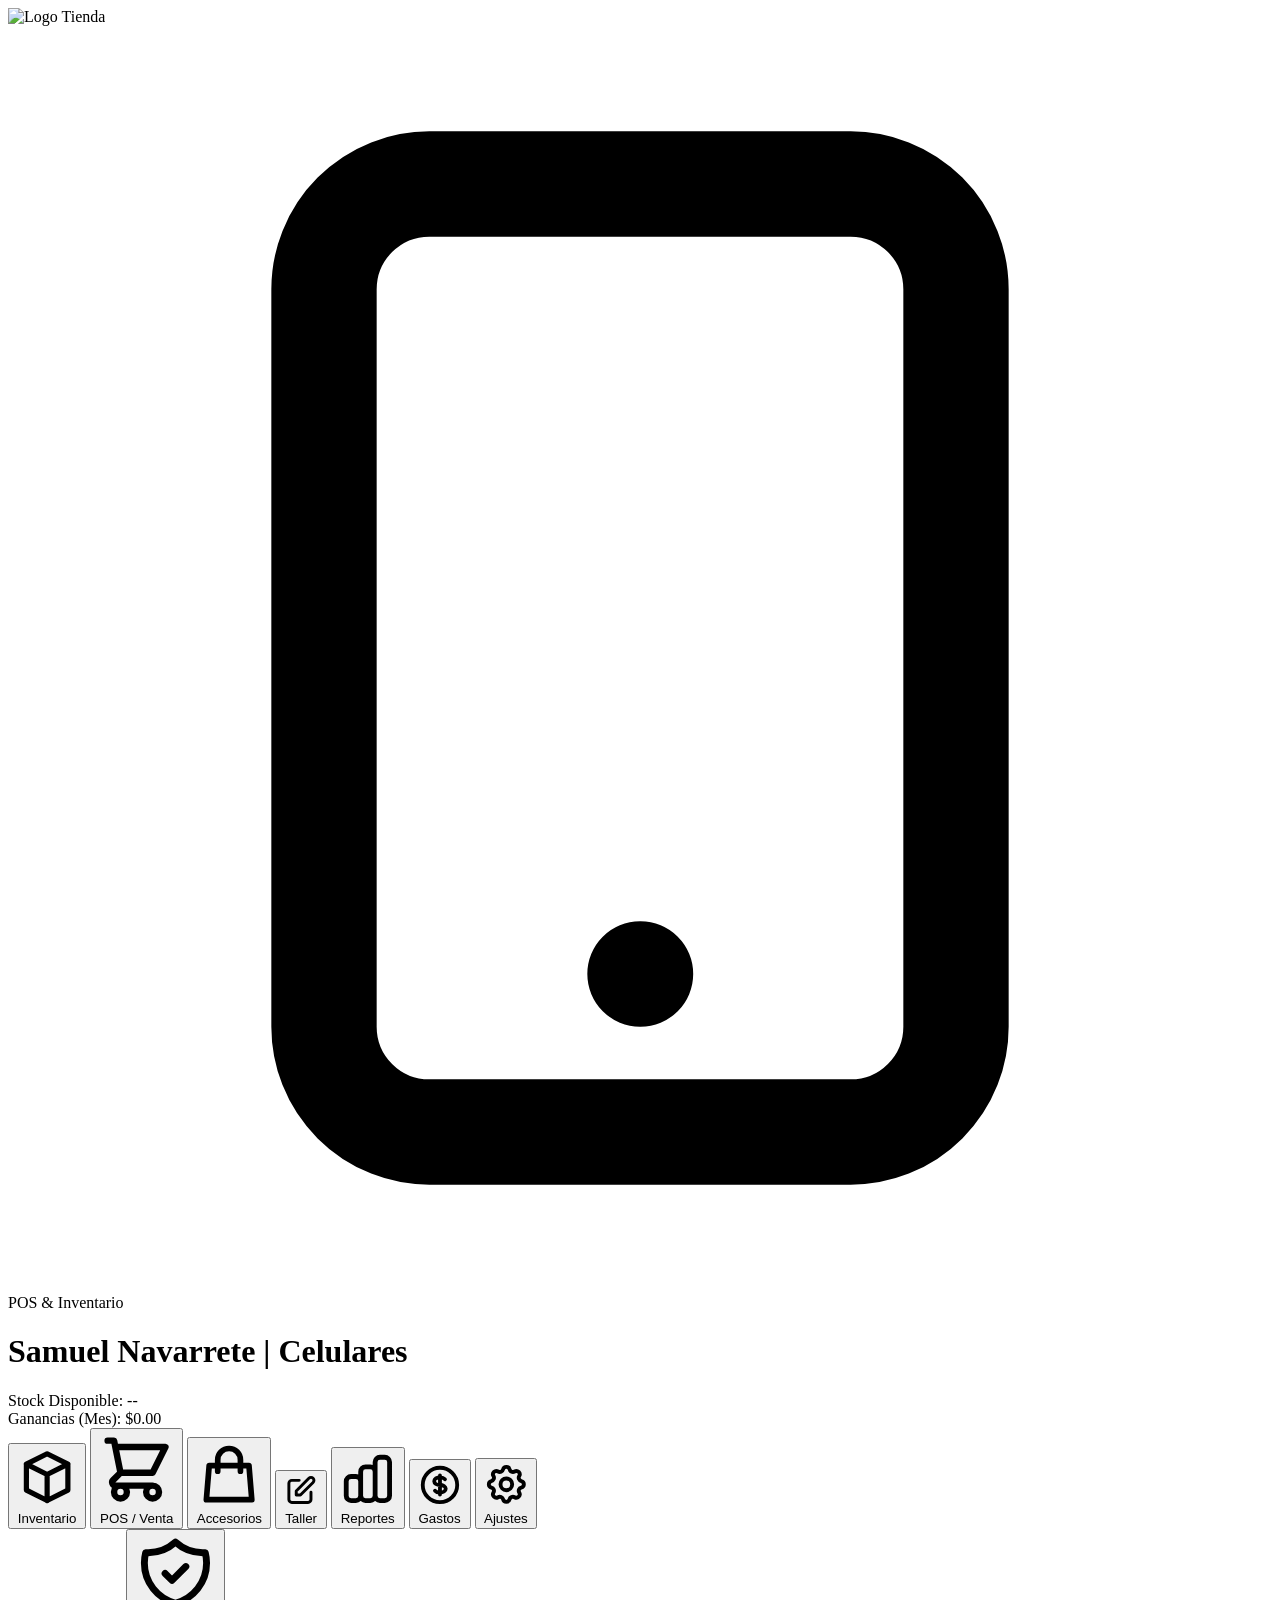
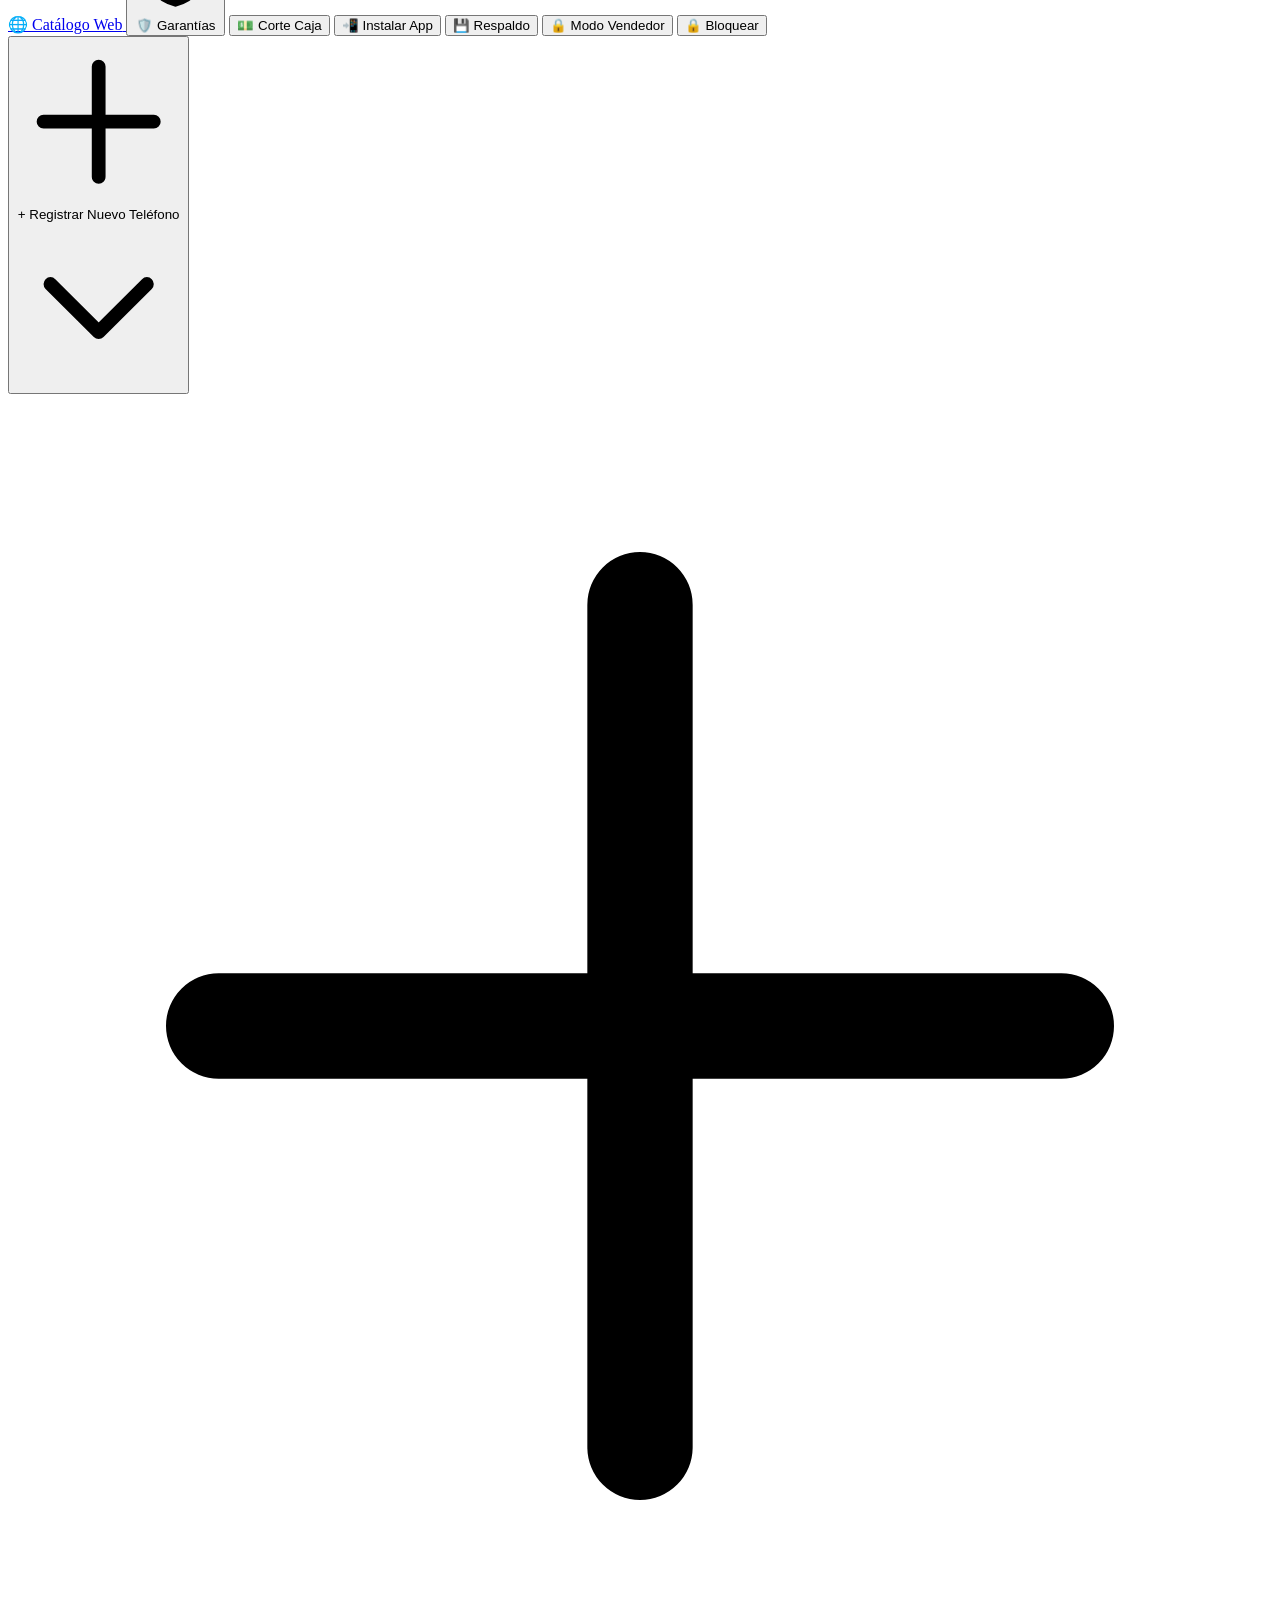
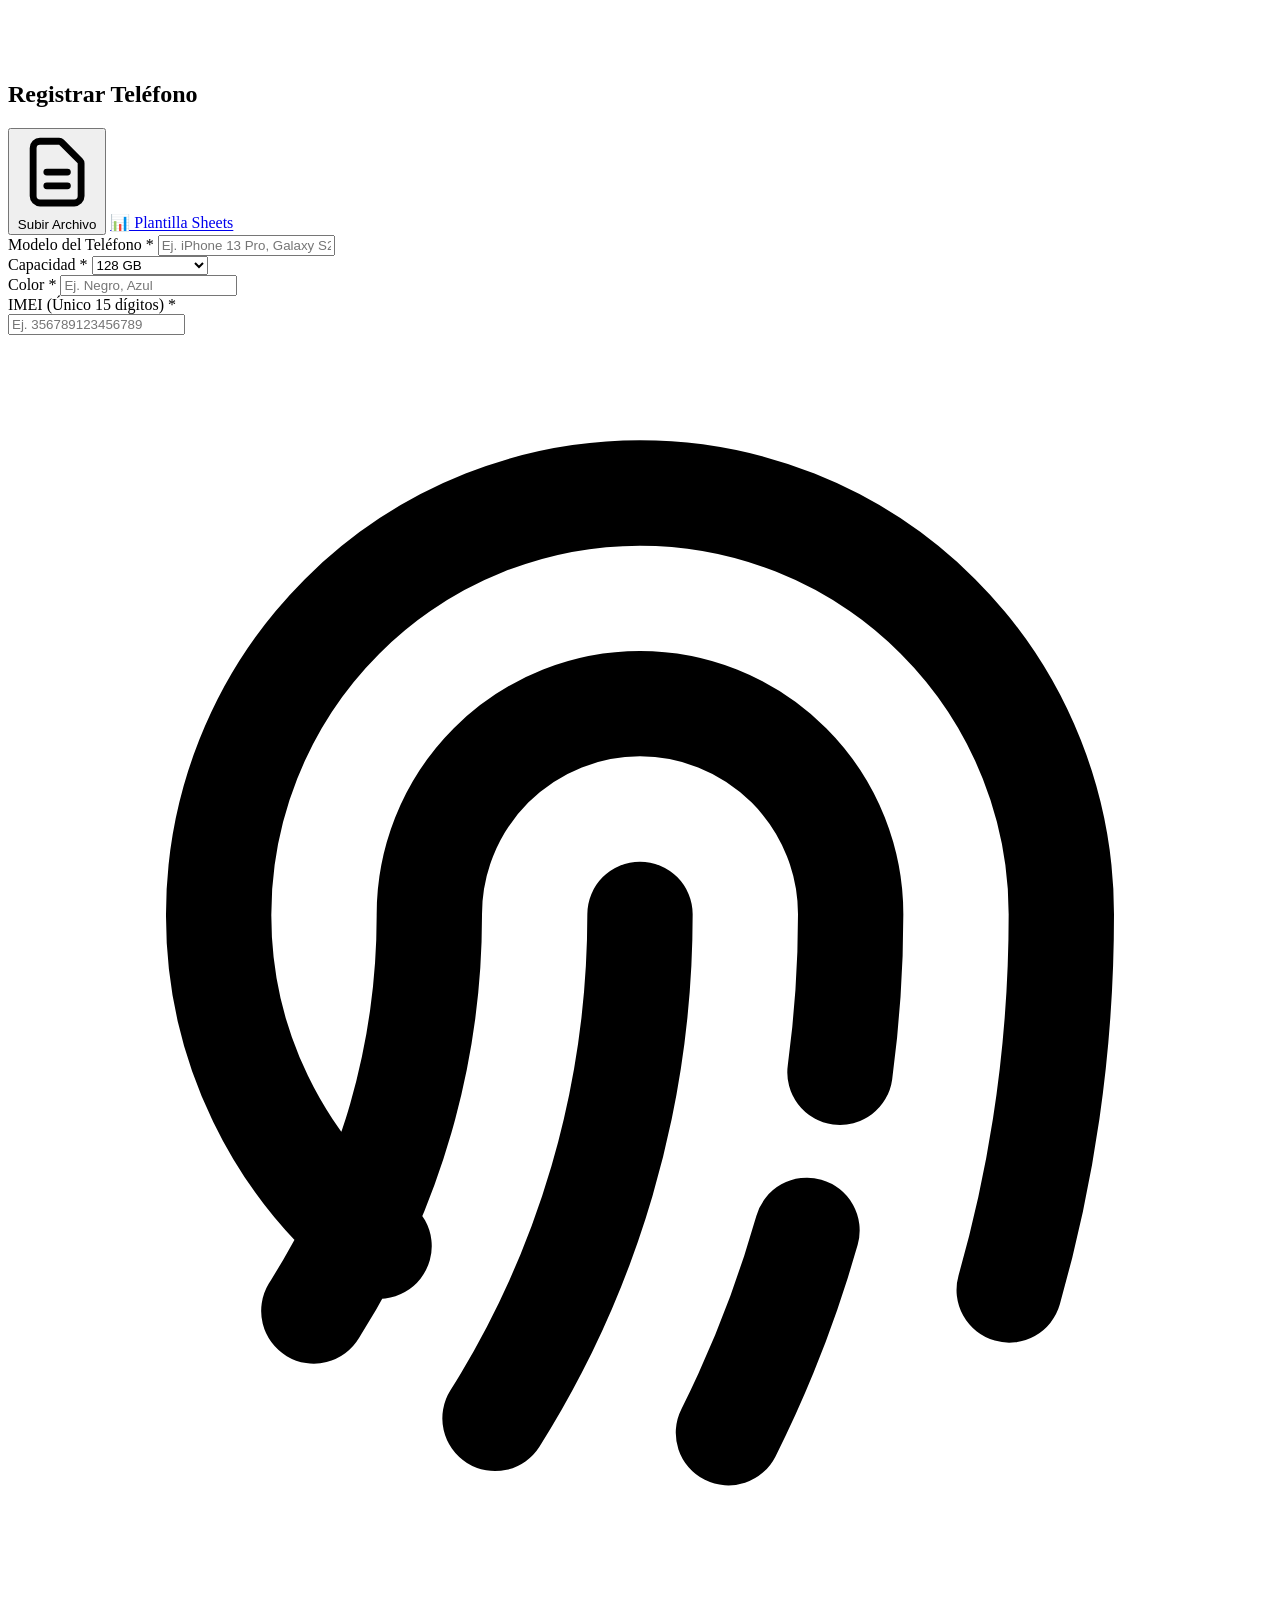
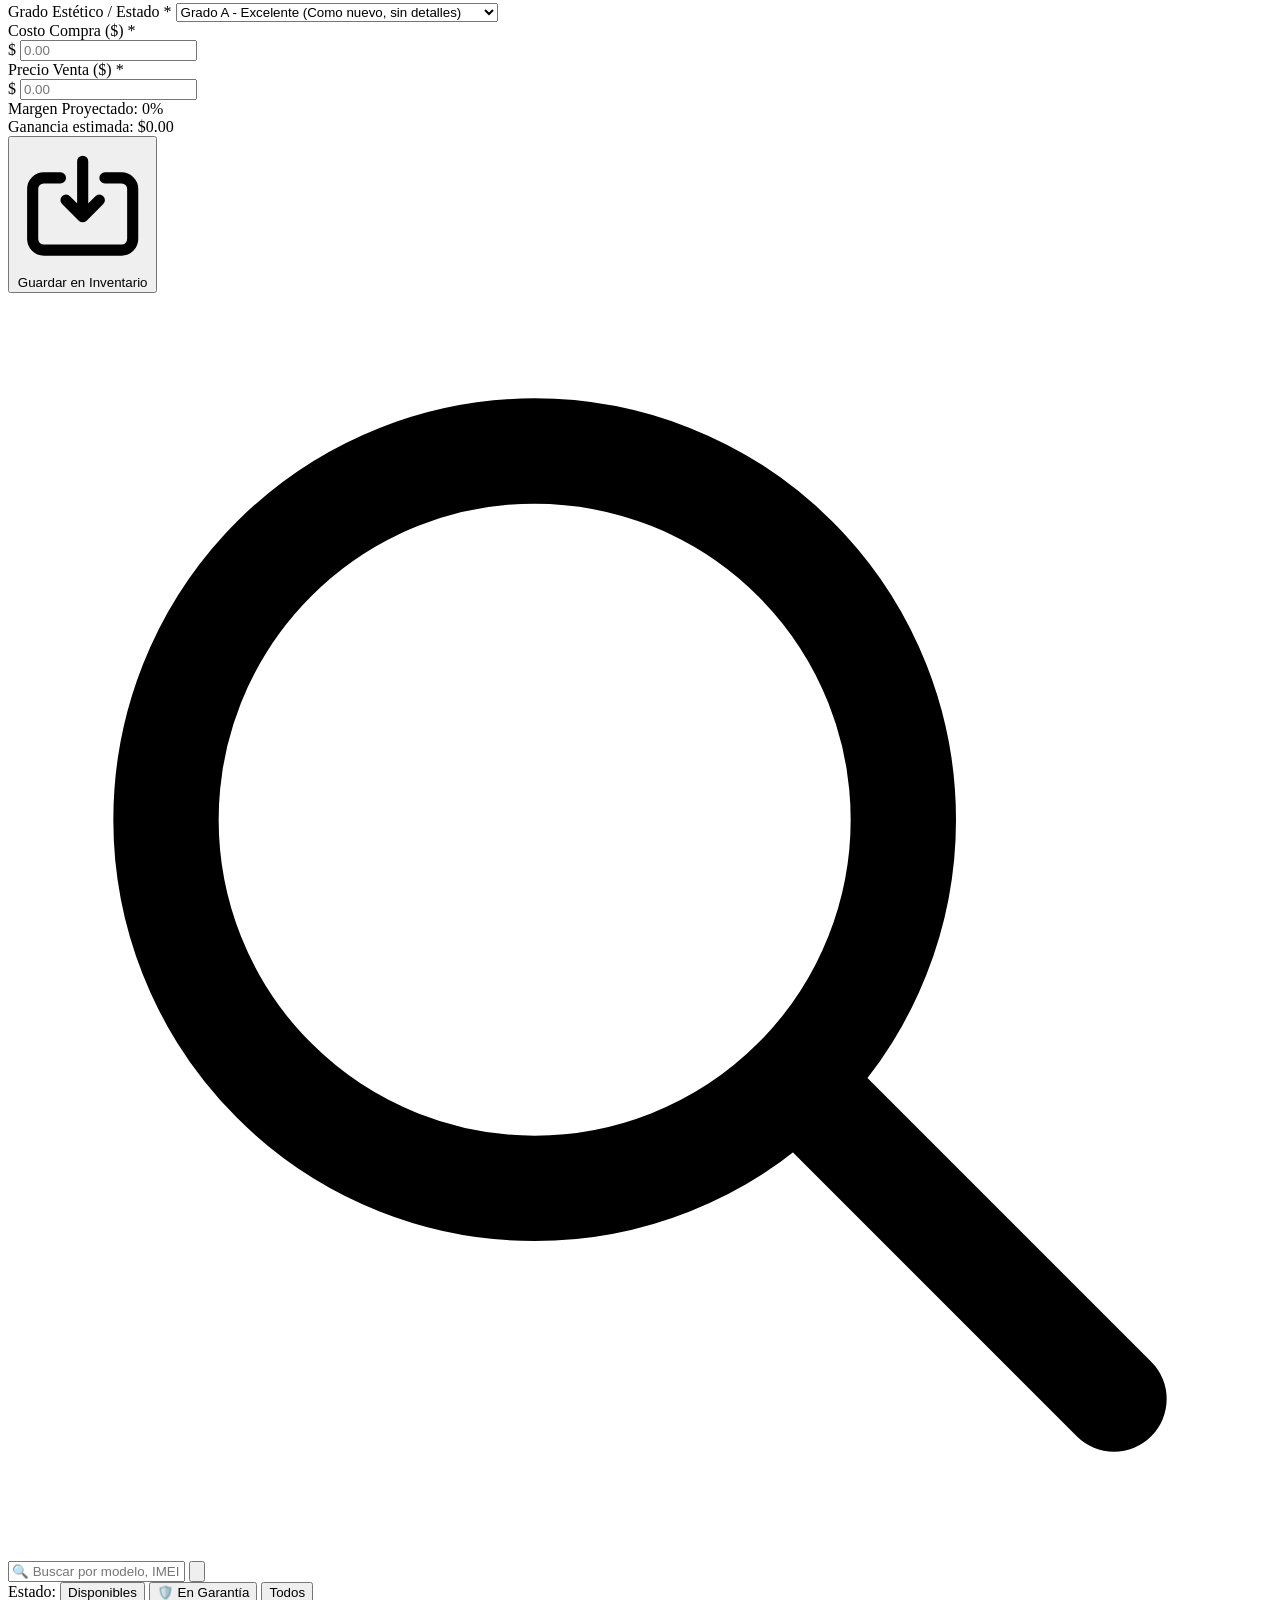
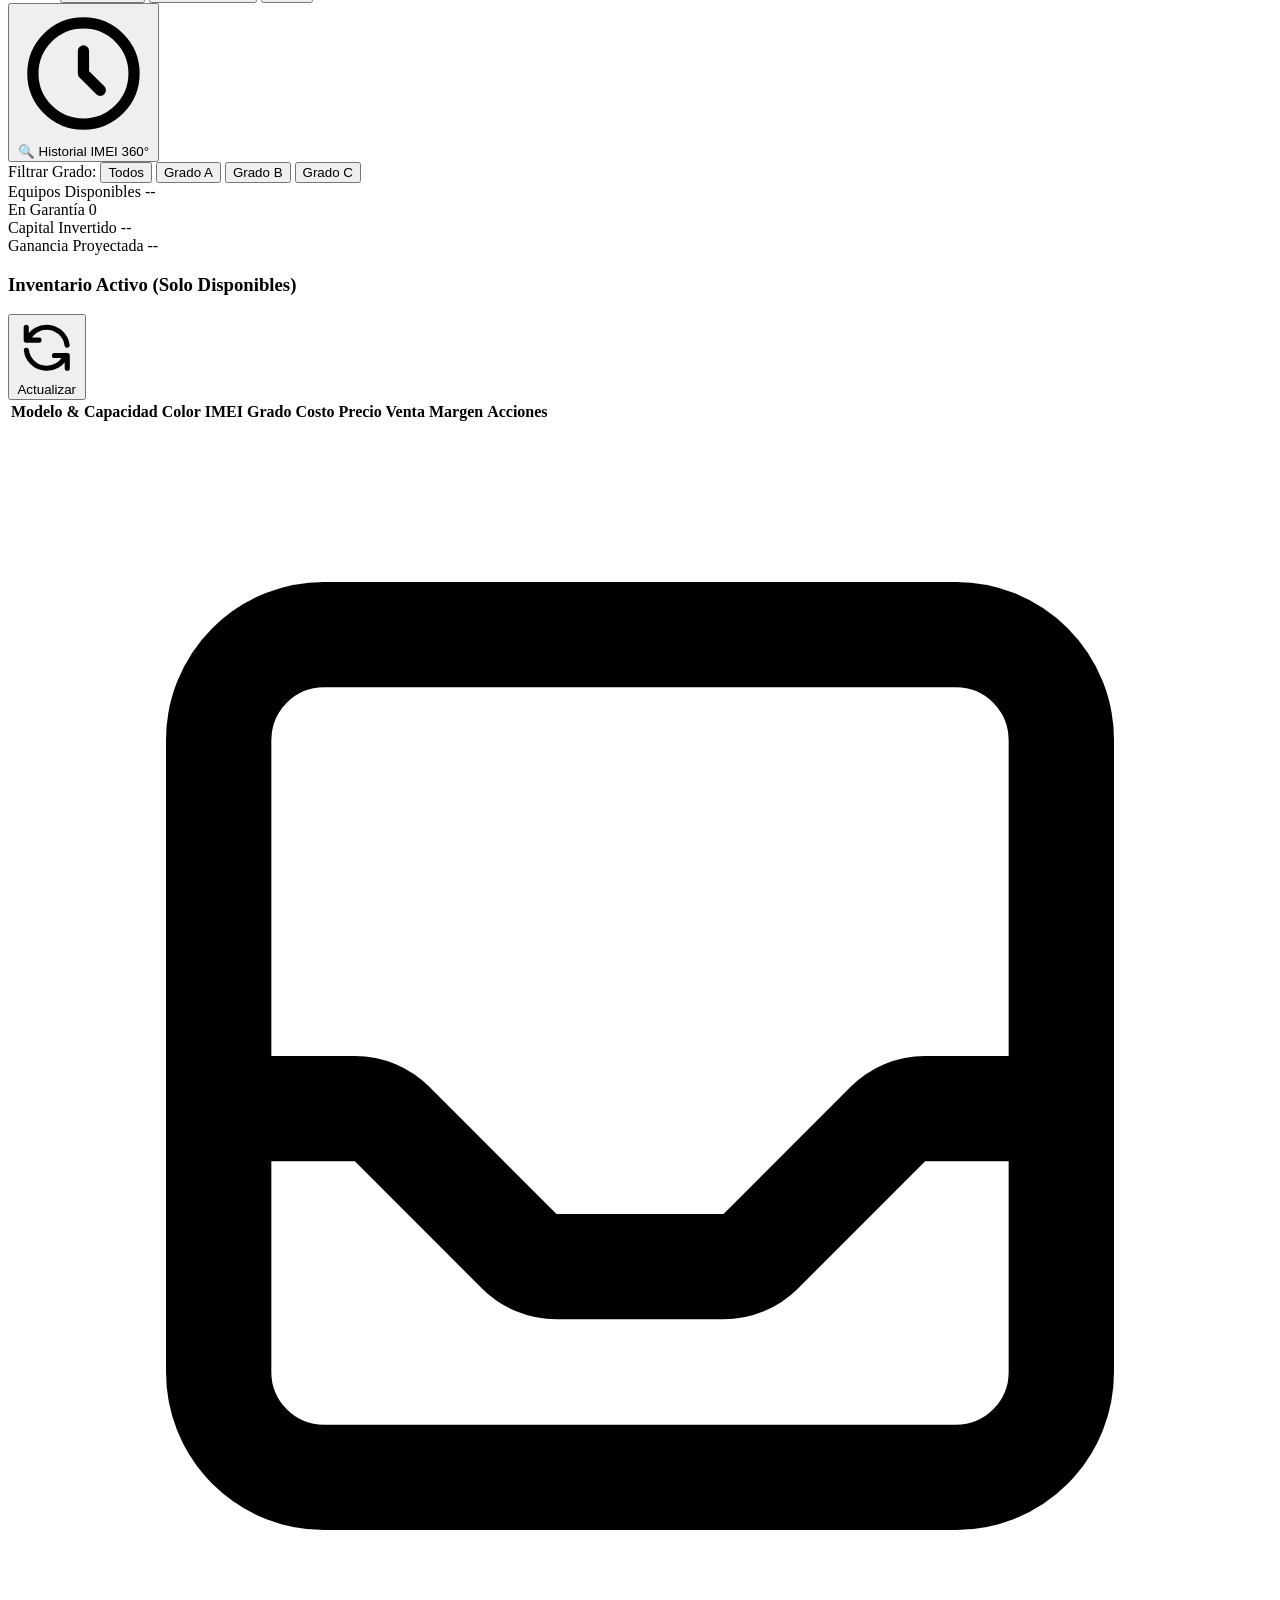
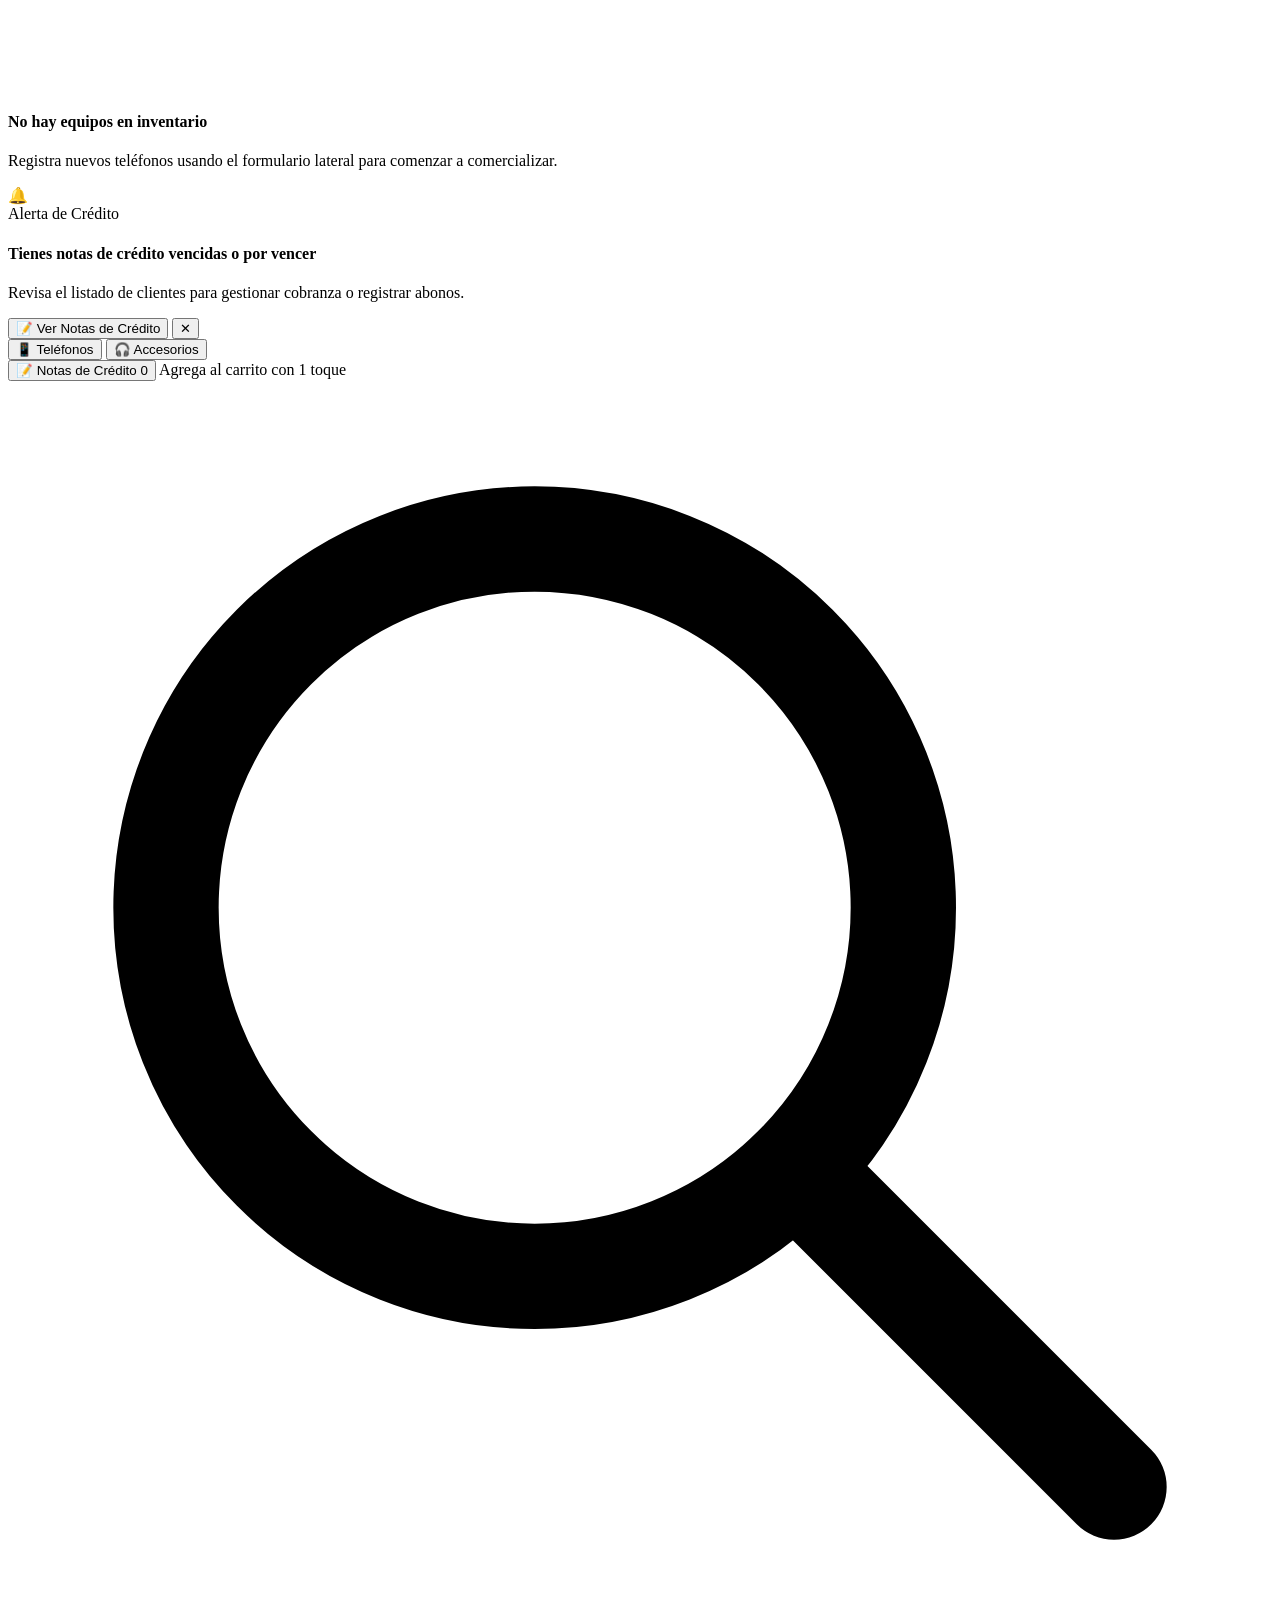
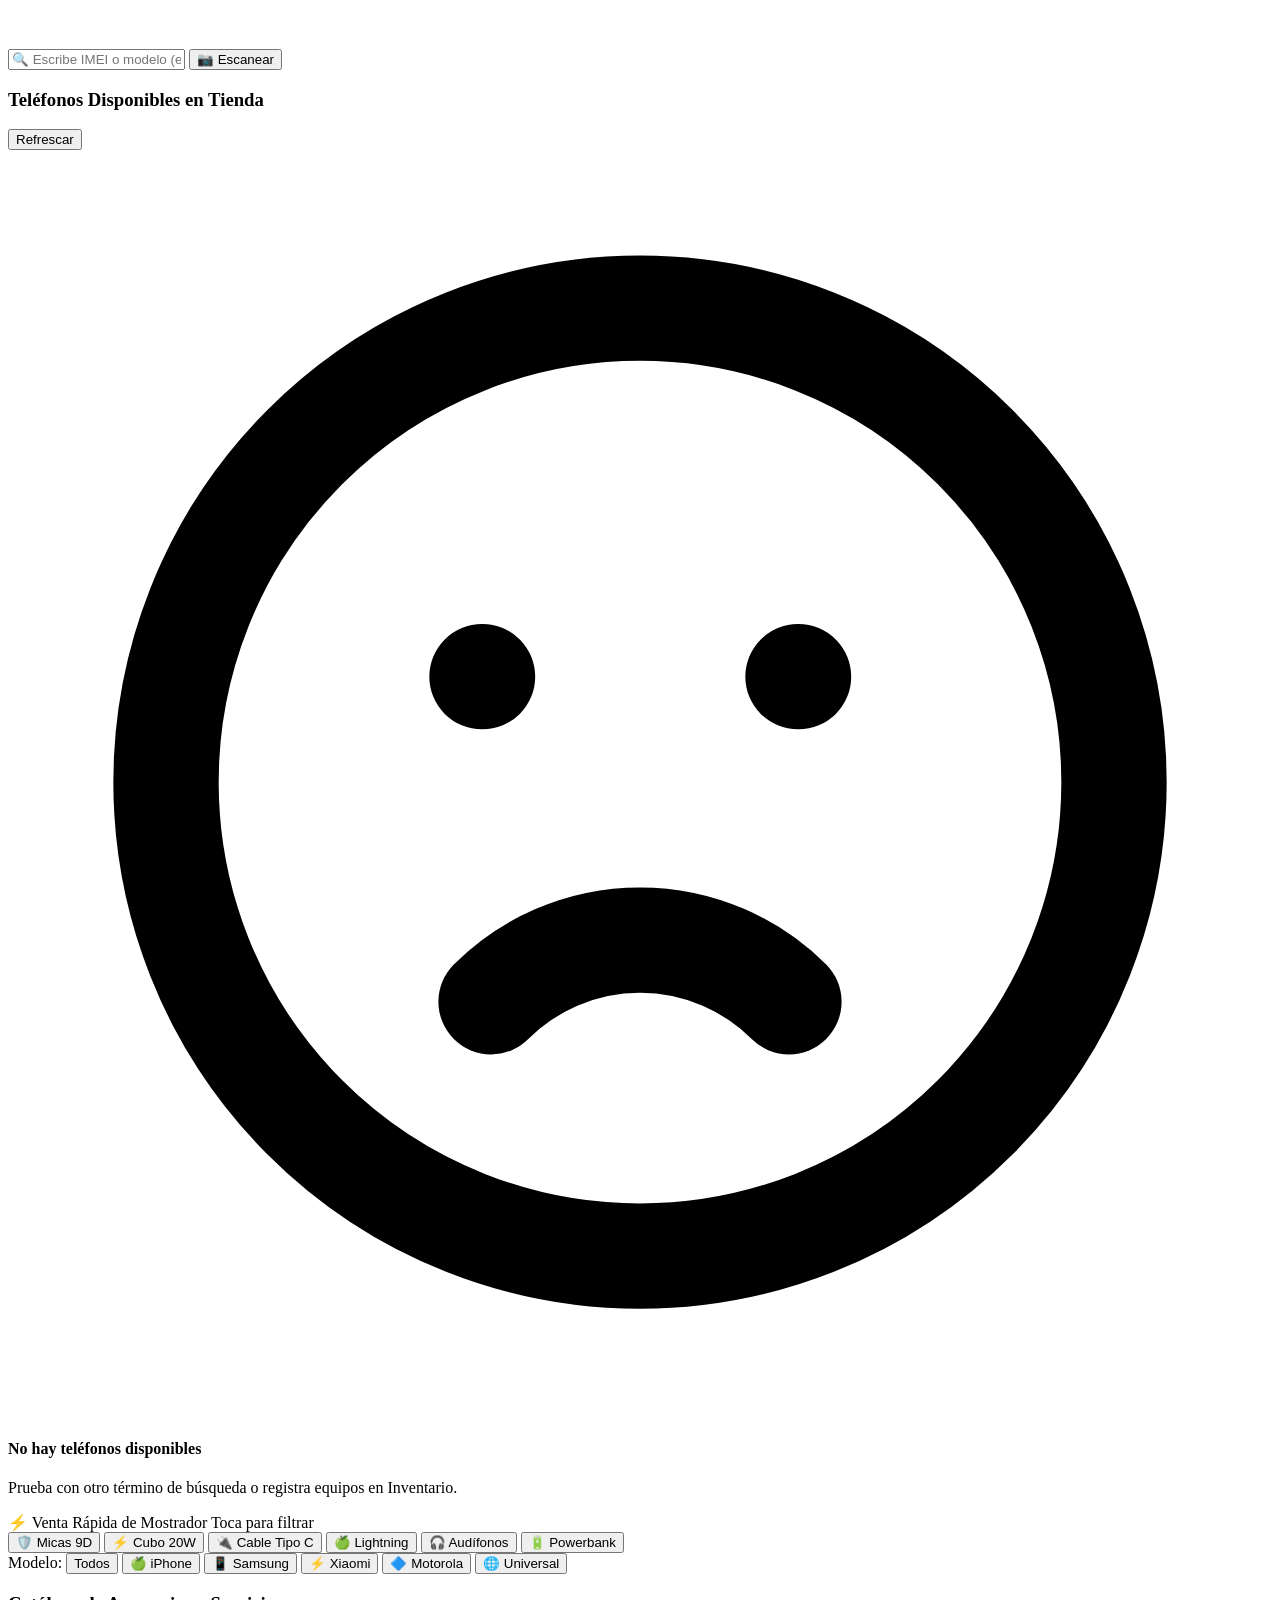
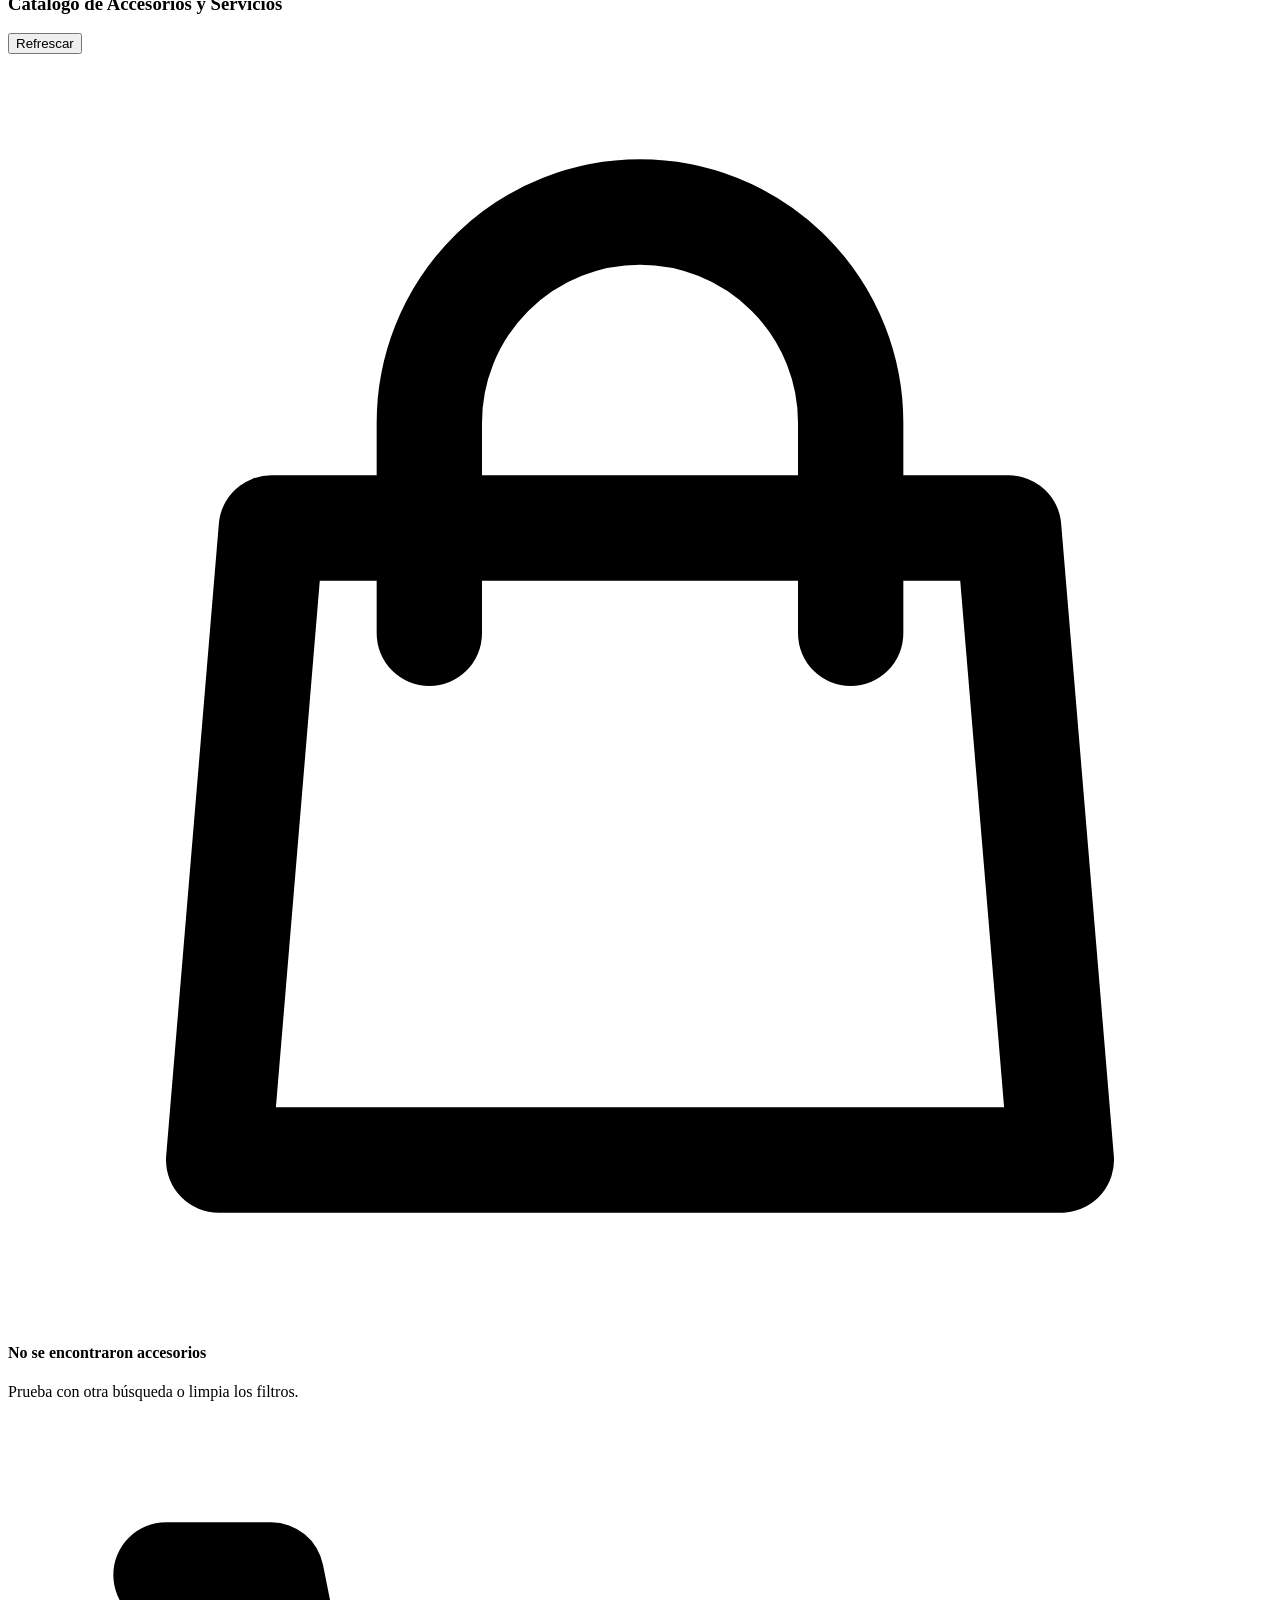
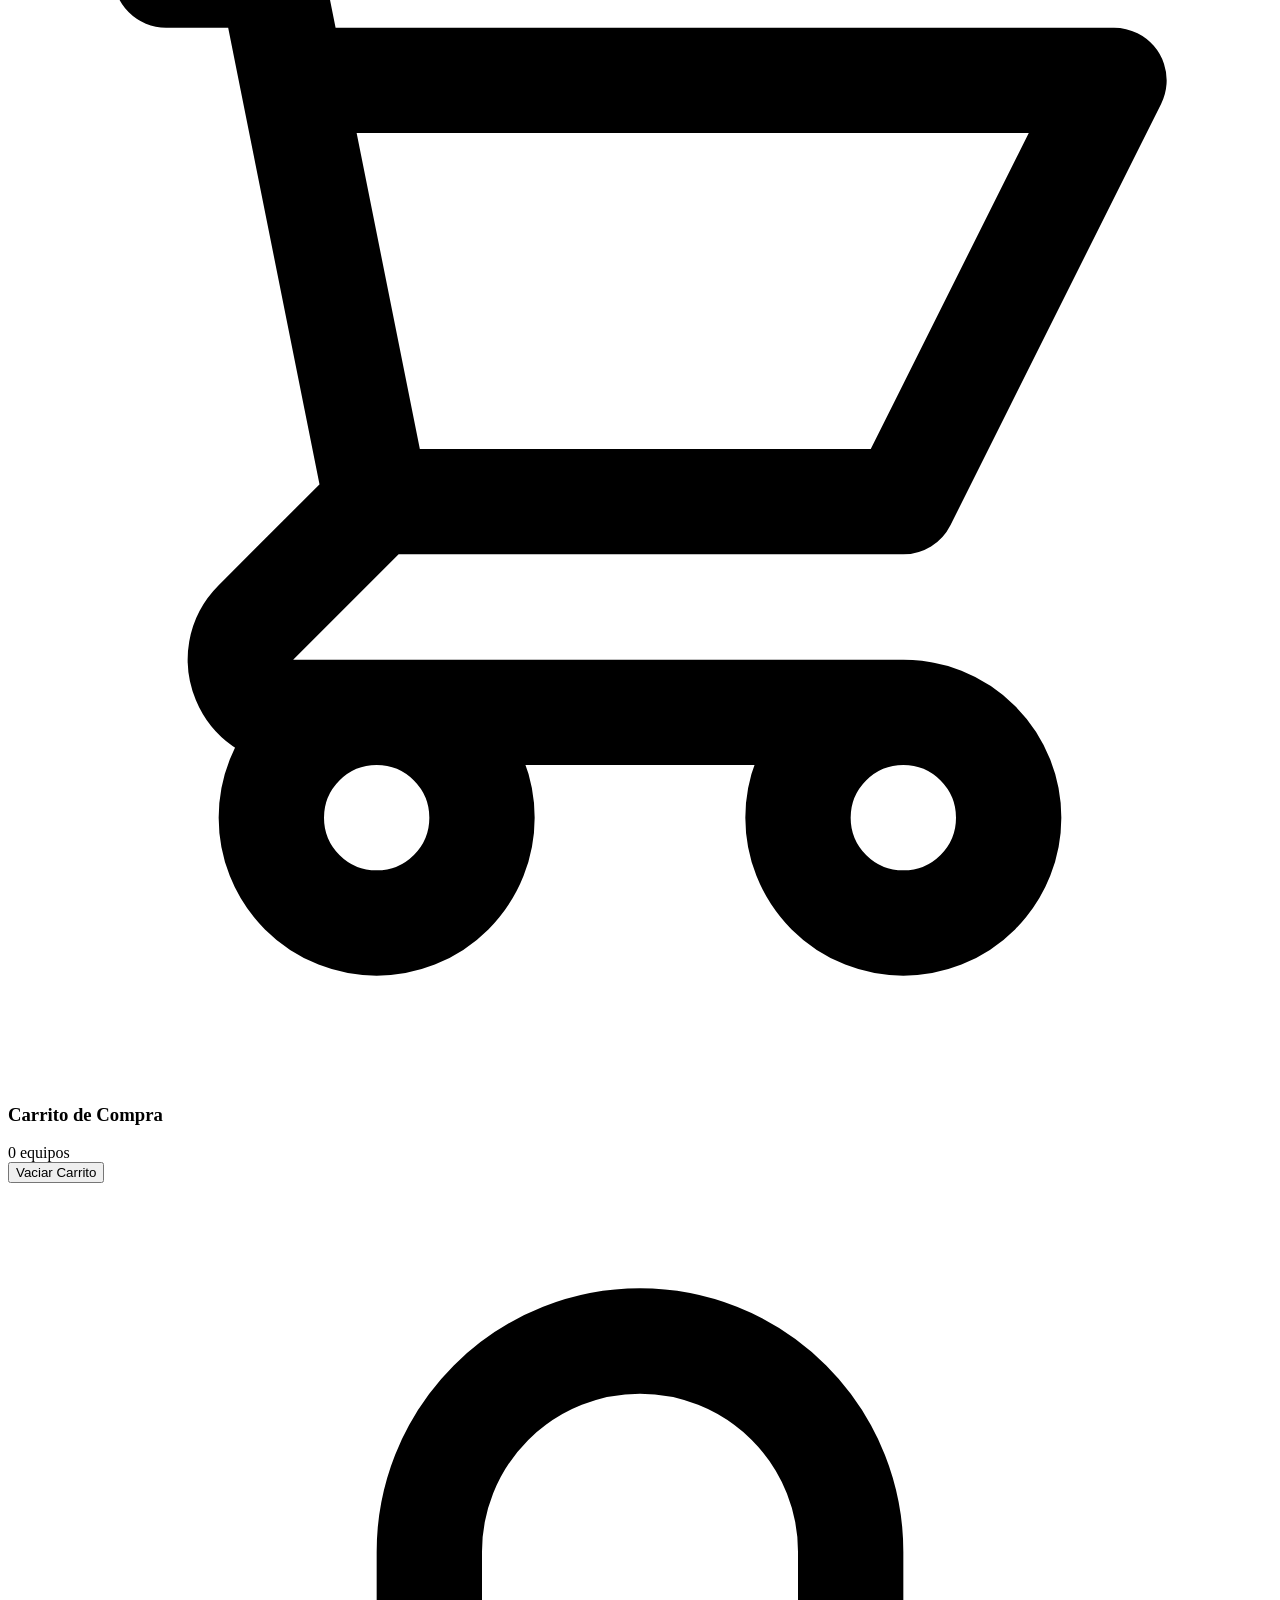
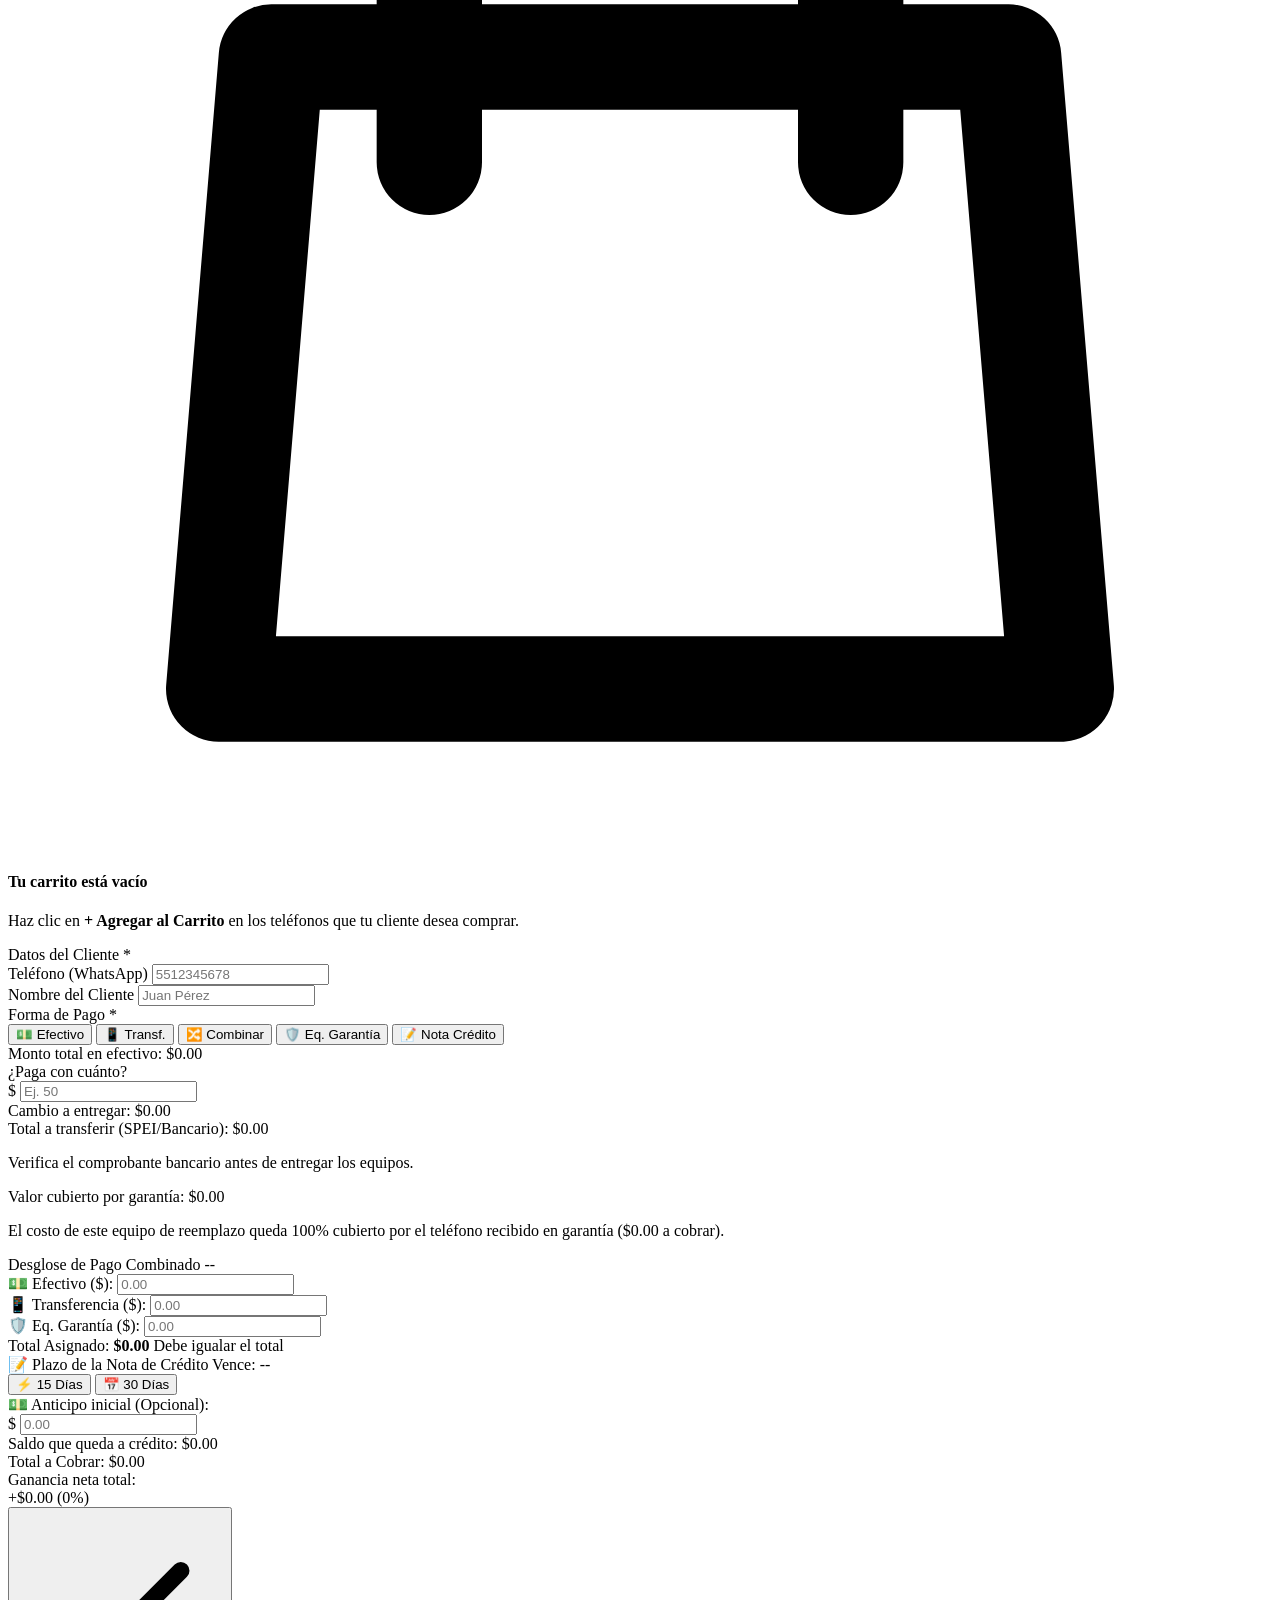
==== commit 775081fd: "feat: implementar checklist taller, portal rastreo, gastos operativos y WhatsApp cortes (Pilares 1, " ====
--- a/app/static/index.html
+++ b/app/static/index.html
@@ -97,6 +97,10 @@
                             <svg class="w-4 h-4" fill="none" stroke="currentColor" viewBox="0 0 24 24"><path stroke-linecap="round" stroke-linejoin="round" stroke-width="2" d="M9 19v-6a2 2 0 00-2-2H5a2 2 0 00-2 2v6a2 2 0 002 2h2a2 2 0 002-2zm0 0V9a2 2 0 012-2h2a2 2 0 012 2v10m-6 0a2 2 0 002 2h2a2 2 0 002-2m0 0V5a2 2 0 012-2h2a2 2 0 012 2v14a2 2 0 01-2 2h-2a2 2 0 01-2-2z"></path></svg>
                             <span>Reportes</span>
                         </button>
+                        <button data-tab="gastos" class="admin-only nav-tab-btn flex items-center gap-2 px-3.5 py-2 text-sm font-semibold rounded-lg text-slate-600 hover:bg-slate-200 transition-all" title="Control de Gastos Operativos y Ganancia Neta Real">
+                            <svg class="w-4 h-4" fill="none" stroke="currentColor" viewBox="0 0 24 24"><path stroke-linecap="round" stroke-linejoin="round" stroke-width="2" d="M12 8c-1.657 0-3 .895-3 2s1.343 2 3 2 3 .895 3 2-1.343 2-3 2m0-8c1.11 0 2.08.402 2.599 1M12 8V7m0 1v8m0 0v1m0-1c-1.11 0-2.08-.402-2.599-1M21 12a9 9 0 11-18 0 9 9 0 0118 0z"></path></svg>
+                            <span>Gastos</span>
+                        </button>
                         <button data-tab="configuracion" class="admin-only nav-tab-btn flex items-center gap-2 px-3.5 py-2 text-sm font-semibold rounded-lg text-slate-600 hover:bg-slate-200 transition-all" title="Ajustes de tienda, logotipo y formato de tickets">
                             <svg class="w-4 h-4" fill="none" stroke="currentColor" viewBox="0 0 24 24"><path stroke-linecap="round" stroke-linejoin="round" stroke-width="2" d="M10.325 4.317c.426-1.756 2.924-1.756 3.35 0a1.724 1.724 0 002.573 1.066c1.543-.94 3.31.826 2.37 2.37a1.724 1.724 0 001.065 2.572c1.756.426 1.756 2.924 0 3.35a1.724 1.724 0 00-1.066 2.573c.94 1.543-.826 3.31-2.37 2.37a1.724 1.724 0 00-2.572 1.065c-.426 1.756-2.924 1.756-3.35 0a1.724 1.724 0 00-2.573-1.066c-1.543.94-3.31-.826-2.37-2.37a1.724 1.724 0 00-1.065-2.572c-1.756-.426-1.756-2.924 0-3.35a1.724 1.724 0 001.066-2.573c-.94-1.543.826-3.31 2.37-2.37.996.608 2.296.07 2.572-1.065z"></path><path stroke-linecap="round" stroke-linejoin="round" stroke-width="2" d="M15 12a3 3 0 11-6 0 3 3 0 016 0z"></path></svg>
                             <span>Ajustes</span>
@@ -1046,7 +1050,7 @@
                     <div class="flex items-center gap-2.5">
                         <span class="text-xl">📊</span>
                         <div>
-                            <h4 class="font-bold text-sm text-white">Resumen Global Consolidado (Celulares + Accesorios)</h4>
+                            <h4 class="font-bold text-sm text-white">Resumen Global Consolidado (Celulares + Accesorios + Taller)</h4>
                             <p class="text-xs text-slate-400">Balance financiero unificado de la sucursal en el mes</p>
                         </div>
                     </div>
@@ -1059,7 +1063,7 @@
                     <div>
                         <span class="text-[11px] font-medium text-slate-400 block">Total Ganancias Mes</span>
                         <div id="dash-ganancias-mes" class="text-2xl font-black text-emerald-400">$0.00</div>
-                        <span class="text-[10px] text-slate-400">Celulares + Accesorios</span>
+                        <span class="text-[10px] text-slate-400">Celulares + Accesorios + Taller</span>
                     </div>
                     <div>
                         <span class="text-[11px] font-medium text-slate-400 block">Total Facturado Mes</span>
@@ -1075,6 +1079,27 @@
                         <span class="text-[11px] font-medium text-slate-400 block">Capital Total en Tienda</span>
                         <div id="dash-capital-inventario" class="text-2xl font-black text-amber-400">$0.00</div>
                         <span class="text-[10px] text-slate-400">Valor venta: <span id="dash-valor-venta-inventario">$0.00</span></span>
+                    </div>
+                </div>
+
+                <!-- Resumen de Ganancia Neta Real (Descontando Gastos Operativos) -->
+                <div class="mt-4 pt-3.5 border-t border-slate-700/80 grid grid-cols-1 sm:grid-cols-3 gap-3 items-center">
+                    <div class="bg-white/5 rounded-xl p-3 border border-white/10">
+                        <span class="text-[10px] font-bold uppercase tracking-wider text-slate-300 block">1. Ganancia Bruta del Mes</span>
+                        <div id="dash-ganancia-bruta-mes" class="text-xl font-black text-white mt-0.5">$0.00</div>
+                        <span class="text-[10px] text-slate-400">Total ventas - costos directos</span>
+                    </div>
+                    <div class="bg-rose-500/10 rounded-xl p-3 border border-rose-500/20">
+                        <span class="text-[10px] font-bold uppercase tracking-wider text-rose-300 block">2. Gastos Operativos del Mes</span>
+                        <div id="dash-total-gastos-mes" class="text-xl font-black text-rose-400 mt-0.5">$0.00</div>
+                        <span class="text-[10px] text-rose-300/80">Renta, servicios, sueldos, refacciones</span>
+                    </div>
+                    <div class="bg-gradient-to-r from-emerald-600/30 to-teal-600/30 rounded-xl p-3 border border-emerald-400/40">
+                        <span class="text-[10px] font-black uppercase tracking-wider text-emerald-300 block flex items-center gap-1">
+                            <span>✨</span> 3. Ganancia Neta Real (En Bolsillo)
+                        </span>
+                        <div id="dash-ganancia-neta-real" class="text-2xl font-black text-emerald-300 mt-0.5">$0.00</div>
+                        <span class="text-[10px] text-emerald-200/90 font-medium">Ganancia bruta menos gastos</span>
                     </div>
                 </div>
             </div>
@@ -1128,6 +1153,9 @@
                             <button type="button" onclick="Reportes.filtrarPorTipoVenta('accesorios')" id="btn-filtro-tipo-accesorios" class="btn-tipo-venta px-3 py-1 font-bold rounded-lg text-slate-600 hover:text-slate-900">
                                 🎧 Accesorios (<span id="count-ventas-accesorios">0</span>)
                             </button>
+                            <button type="button" onclick="Reportes.filtrarPorTipoVenta('reparaciones')" id="btn-filtro-tipo-reparaciones" class="btn-tipo-venta px-3 py-1 font-bold rounded-lg text-slate-600 hover:text-slate-900">
+                                🔧 Taller (<span id="count-ventas-reparaciones">0</span>)
+                            </button>
                         </div>
 
                         <!-- Fechas -->
@@ -1156,6 +1184,8 @@
                         <span>📱 Ganancia Celulares: <strong id="lbl-filtro-ganancia-cel" class="text-blue-700">+$0.00</strong></span>
                         <span class="text-slate-300">|</span>
                         <span>🎧 Ganancia Accesorios: <strong id="lbl-filtro-ganancia-acc" class="text-purple-700">+$0.00</strong></span>
+                        <span class="text-slate-300">|</span>
+                        <span>🔧 Ganancia Taller: <strong id="lbl-filtro-ganancia-rep" class="text-amber-700">+$0.00</strong></span>
                     </div>
                     <div>
                         Ganancia Neta Total: <strong id="lbl-filtro-ganancia-total" class="text-emerald-700 font-bold text-sm">+$0.00</strong>
@@ -1270,6 +1300,96 @@
                             <div>
                                 <label class="block text-xs font-semibold text-slate-700 mb-1">Diagnóstico / Refacción requerida</label>
                                 <input type="text" id="rep-input-diag" placeholder="ej. Pantalla OLED GX + TrueTone" class="w-full px-3 py-2 text-xs bg-slate-50 border border-slate-200 rounded-xl focus:ring-2 focus:ring-purple-500 focus:bg-white focus:outline-none">
+                            </div>
+                        </div>
+
+                        <!-- Checklist Digital de Inspección de Entrada -->
+                        <div class="space-y-3 pt-2 border-t border-slate-100">
+                            <div class="flex items-center justify-between">
+                                <h4 class="text-xs font-bold text-slate-400 uppercase tracking-wider">Inspección de Entrada (Checklist)</h4>
+                                <span class="text-[10px] text-purple-600 font-semibold cursor-pointer hover:underline" onclick="Reparaciones.marcarTodoChecklist('OK')">Marcar todo OK</span>
+                            </div>
+                            <div class="grid grid-cols-2 gap-2 text-xs">
+                                <div>
+                                    <label class="block text-[11px] font-semibold text-slate-600 mb-0.5">Enciende</label>
+                                    <select id="rep-chk-enciende" class="w-full px-2 py-1.5 text-xs bg-slate-50 border border-slate-200 rounded-lg focus:outline-none focus:ring-1 focus:ring-purple-500 font-medium">
+                                        <option value="Sí" selected>✅ Sí Enciende</option>
+                                        <option value="No">❌ Apagado / Muerto</option>
+                                        <option value="Bootloop">⚠️ Reinicios continuos</option>
+                                    </select>
+                                </div>
+                                <div>
+                                    <label class="block text-[11px] font-semibold text-slate-600 mb-0.5">Pantalla / Touch</label>
+                                    <select id="rep-chk-touch" class="w-full px-2 py-1.5 text-xs bg-slate-50 border border-slate-200 rounded-lg focus:outline-none focus:ring-1 focus:ring-purple-500 font-medium">
+                                        <option value="OK" selected>✅ Touch & Display OK</option>
+                                        <option value="Cristal Roto">⚠️ Cristal roto / Da imagen</option>
+                                        <option value="Sin Imagen">❌ Pantalla negra / Sin imagen</option>
+                                        <option value="Touch Dañado">❌ Touch no responde</option>
+                                    </select>
+                                </div>
+                                <div>
+                                    <label class="block text-[11px] font-semibold text-slate-600 mb-0.5">Face ID / Huella</label>
+                                    <select id="rep-chk-biometria" class="w-full px-2 py-1.5 text-xs bg-slate-50 border border-slate-200 rounded-lg focus:outline-none focus:ring-1 focus:ring-purple-500 font-medium">
+                                        <option value="OK" selected>✅ Funcional</option>
+                                        <option value="No Funciona">❌ Dañado / Desactivado</option>
+                                        <option value="No Aplica">⚪ No Aplica</option>
+                                    </select>
+                                </div>
+                                <div>
+                                    <label class="block text-[11px] font-semibold text-slate-600 mb-0.5">Cámaras (Front/Tras)</label>
+                                    <select id="rep-chk-camaras" class="w-full px-2 py-1.5 text-xs bg-slate-50 border border-slate-200 rounded-lg focus:outline-none focus:ring-1 focus:ring-purple-500 font-medium">
+                                        <option value="OK" selected>✅ Ambas OK</option>
+                                        <option value="Falla Trasera">⚠️ Falla Trasera</option>
+                                        <option value="Falla Frontal">⚠️ Falla Frontal</option>
+                                        <option value="Lente Roto">❌ Lente estrellado</option>
+                                    </select>
+                                </div>
+                                <div>
+                                    <label class="block text-[11px] font-semibold text-slate-600 mb-0.5">Audio / Micrófono</label>
+                                    <select id="rep-chk-audio" class="w-full px-2 py-1.5 text-xs bg-slate-50 border border-slate-200 rounded-lg focus:outline-none focus:ring-1 focus:ring-purple-500 font-medium">
+                                        <option value="OK" selected>✅ Bocinas & Mic OK</option>
+                                        <option value="Distorsión">⚠️ Audio bajo / distorsión</option>
+                                        <option value="No Suena">❌ No suena bocina</option>
+                                        <option value="Mic Dañado">❌ No escuchan mi voz</option>
+                                    </select>
+                                </div>
+                                <div>
+                                    <label class="block text-[11px] font-semibold text-slate-600 mb-0.5">Puerto de Carga</label>
+                                    <select id="rep-chk-carga" class="w-full px-2 py-1.5 text-xs bg-slate-50 border border-slate-200 rounded-lg focus:outline-none focus:ring-1 focus:ring-purple-500 font-medium">
+                                        <option value="OK" selected>✅ Carga Normal</option>
+                                        <option value="Falso Contacto">⚠️ Falso contacto</option>
+                                        <option value="Dañado">❌ No carga / Dañado</option>
+                                    </select>
+                                </div>
+                                <div>
+                                    <label class="block text-[11px] font-semibold text-slate-600 mb-0.5">Señal / WiFi / SIM</label>
+                                    <select id="rep-chk-senial" class="w-full px-2 py-1.5 text-xs bg-slate-50 border border-slate-200 rounded-lg focus:outline-none focus:ring-1 focus:ring-purple-500 font-medium">
+                                        <option value="OK" selected>✅ Lee SIM y WiFi OK</option>
+                                        <option value="Sin Señal">❌ Sin servicio / Sin señal</option>
+                                        <option value="WiFi Dañado">❌ WiFi gris / no activa</option>
+                                    </select>
+                                </div>
+                                <div>
+                                    <label class="block text-[11px] font-semibold text-slate-600 mb-0.5">Tapa Trasera / Chasis</label>
+                                    <select id="rep-chk-chasis" class="w-full px-2 py-1.5 text-xs bg-slate-50 border border-slate-200 rounded-lg focus:outline-none focus:ring-1 focus:ring-purple-500 font-medium">
+                                        <option value="Impecable" selected>✨ Impecable</option>
+                                        <option value="Rayones Leves">⚠️ Rayones de uso</option>
+                                        <option value="Golpeado">⚠️ Chasis doblado/golpeado</option>
+                                        <option value="Tapa Rota">❌ Tapa trasera estrellada</option>
+                                    </select>
+                                </div>
+                                <div>
+                                    <label class="block text-[11px] font-semibold text-slate-600 mb-0.5">Botones Físicos</label>
+                                    <select id="rep-chk-botones" class="w-full px-2 py-1.5 text-xs bg-slate-50 border border-slate-200 rounded-lg focus:outline-none focus:ring-1 focus:ring-purple-500 font-medium">
+                                        <option value="OK" selected>✅ Suaves y funcionales</option>
+                                        <option value="Duros">⚠️ Duros / Falso</option>
+                                        <option value="Hundidos">❌ Hundidos / No funcionan</option>
+                                    </select>
+                                </div>
+                                <div>
+                                    <label class="block text-[11px] font-semibold text-slate-600 mb-0.5">Batería Salud / Carga</label>
+                                    <input type="text" id="rep-chk-bateria" placeholder="ej. 85% / 50% carga" class="w-full px-2 py-1.5 text-xs bg-slate-50 border border-slate-200 rounded-lg focus:outline-none focus:ring-1 focus:ring-purple-500 font-medium">
+                                </div>
                             </div>
                         </div>
 
@@ -1546,6 +1666,104 @@
             </div>
         </section>
 
+
+        <!-- ============================================================== -->
+        <!-- PESTAÑA 7: CONTROL DE GASTOS OPERATIVOS Y GANANCIA NETA REAL   -->
+        <!-- ============================================================== -->
+        <section id="view-gastos" class="tab-view hidden space-y-6">
+            <!-- Header de Gastos -->
+            <div class="flex flex-col sm:flex-row sm:items-center justify-between gap-4 bg-white p-6 rounded-2xl border border-slate-200 shadow-xs">
+                <div>
+                    <div class="flex items-center gap-2">
+                        <span class="text-xs font-bold text-rose-600 uppercase tracking-wider bg-rose-50 px-2.5 py-1 rounded-full">Finanzas & Egresos</span>
+                        <span class="text-xs font-semibold text-slate-400">Multi-tenant RLS</span>
+                    </div>
+                    <h2 class="text-2xl font-black text-slate-900 mt-1">Control de Gastos Operativos</h2>
+                    <p class="text-xs text-slate-500">Registra renta, luz, sueldos, refacciones y viáticos para calcular tu ganancia neta real.</p>
+                </div>
+                <div class="flex items-center gap-2">
+                    <button type="button" onclick="Gastos.abrirModalNuevo()" class="px-4 py-2.5 bg-rose-600 hover:bg-rose-700 active:bg-rose-800 text-white font-bold text-xs rounded-xl shadow-md shadow-rose-600/20 transition-all flex items-center gap-1.5 cursor-pointer">
+                        <svg class="w-4 h-4" fill="none" stroke="currentColor" viewBox="0 0 24 24"><path stroke-linecap="round" stroke-linejoin="round" stroke-width="2" d="M12 4v16m8-8H4"></path></svg>
+                        <span>+ Registrar Gasto</span>
+                    </button>
+                </div>
+            </div>
+
+            <!-- KPI Cards de Gastos -->
+            <div class="grid grid-cols-1 sm:grid-cols-3 gap-4">
+                <div class="bg-gradient-to-br from-rose-600 to-red-700 rounded-2xl p-5 text-white shadow-md shadow-rose-500/20">
+                    <span class="text-[11px] font-bold uppercase tracking-wider text-rose-200 block mb-1">Total Gastos (Mes Actual)</span>
+                    <div id="gastos-stat-mes" class="text-3xl font-black tracking-tight">$0.00</div>
+                    <p class="text-xs text-rose-100 mt-2">Deducible del margen bruto de ventas</p>
+                </div>
+                <div class="bg-white rounded-2xl border border-slate-200 p-5 shadow-xs">
+                    <span class="text-[11px] font-bold uppercase tracking-wider text-slate-400 block mb-1">Gastos Registrados Hoy</span>
+                    <div id="gastos-stat-hoy" class="text-2xl font-black text-slate-900 tracking-tight">$0.00</div>
+                    <p class="text-xs text-slate-500 mt-2"><span id="gastos-stat-count-hoy">0</span> egresos reportados</p>
+                </div>
+                <div class="bg-white rounded-2xl border border-slate-200 p-5 shadow-xs">
+                    <span class="text-[11px] font-bold uppercase tracking-wider text-slate-400 block mb-1">Mayor Categoría de Gasto</span>
+                    <div id="gastos-stat-top-cat" class="text-xl font-black text-slate-900 tracking-tight">--</div>
+                    <p class="text-xs text-slate-500 mt-2" id="gastos-stat-top-monto">$0.00 acumulado</p>
+                </div>
+            </div>
+
+            <!-- Filtros y Tabla de Gastos -->
+            <div class="bg-white rounded-2xl border border-slate-200 p-5 shadow-xs space-y-4">
+                <div class="flex flex-col sm:flex-row sm:items-center justify-between gap-3">
+                    <div class="flex items-center gap-2 flex-wrap">
+                        <div>
+                            <label class="block text-[10px] font-bold uppercase text-slate-400 mb-1">Filtrar por Mes</label>
+                            <input type="month" id="gastos-filtro-mes" onchange="Gastos.cargar()" class="px-3 py-1.5 text-xs bg-slate-50 border border-slate-200 rounded-xl focus:outline-none focus:ring-2 focus:ring-rose-500 font-semibold text-slate-700">
+                        </div>
+                        <div>
+                            <label class="block text-[10px] font-bold uppercase text-slate-400 mb-1">Categoría</label>
+                            <select id="gastos-filtro-categoria" onchange="Gastos.cargar()" class="px-3 py-1.5 text-xs bg-slate-50 border border-slate-200 rounded-xl focus:outline-none focus:ring-2 focus:ring-rose-500 font-semibold text-slate-700">
+                                <option value="Todas" selected>Todas las categorías</option>
+                                <option value="Renta">Renta</option>
+                                <option value="Luz / Servicios">Luz / Servicios</option>
+                                <option value="Sueldos">Sueldos</option>
+                                <option value="Publicidad">Publicidad</option>
+                                <option value="Refacciones">Refacciones</option>
+                                <option value="Comida / Viáticos">Comida / Viáticos</option>
+                                <option value="Mantenimiento">Mantenimiento</option>
+                                <option value="Herramientas">Herramientas</option>
+                                <option value="General">General</option>
+                                <option value="Otro">Otro</option>
+                            </select>
+                        </div>
+                    </div>
+                    <span id="gastos-total-filtrado-txt" class="text-xs font-bold text-slate-600 bg-slate-100 px-3 py-1.5 rounded-xl">
+                        Total filtrado: $0.00
+                    </span>
+                </div>
+
+                <!-- Tabla -->
+                <div class="overflow-x-auto">
+                    <table class="w-full text-left text-xs border-collapse">
+                        <thead>
+                            <tr class="bg-slate-50 border-b border-slate-200 text-slate-500 font-bold uppercase tracking-wider">
+                                <th class="p-3 rounded-l-xl">Fecha</th>
+                                <th class="p-3">Concepto</th>
+                                <th class="p-3">Categoría</th>
+                                <th class="p-3">Método de Pago</th>
+                                <th class="p-3">Monto</th>
+                                <th class="p-3">Registrado por</th>
+                                <th class="p-3 text-right rounded-r-xl">Acciones</th>
+                            </tr>
+                        </thead>
+                        <tbody id="tbody-gastos" class="divide-y divide-slate-100">
+                            <!-- Inyectado dinámicamente -->
+                        </tbody>
+                    </table>
+                    <div id="gastos-empty-state" class="hidden py-12 text-center text-slate-400 text-xs">
+                        <span class="text-3xl block mb-2">💸</span>
+                        No hay gastos registrados para este mes o categoría.
+                    </div>
+                </div>
+            </div>
+        </section>
+
     </main>
 
 
@@ -2042,11 +2260,11 @@
                         <svg class="w-5 h-5" fill="none" stroke="currentColor" viewBox="0 0 24 24"><path stroke-linecap="round" stroke-linejoin="round" stroke-width="2" d="M9 12l2 2 4-4m6 2a9 9 0 11-18 0 9 9 0 0118 0z"></path></svg>
                     </span>
                     <div>
-                        <span class="text-xs font-bold text-emerald-600 uppercase tracking-wider">Puesta a Punto Técnica</span>
-                        <h3 class="text-lg font-bold text-slate-900 leading-tight">Poner Funcional / Reingreso a Stock</h3>
-                    </div>
-                </div>
-                <p class="text-xs text-slate-500 mt-1">Este equipo regresó por garantía y fue reparado/revisado. Confirma los nuevos parámetros estéticos y de precio para reingresarlo al inventario disponible.</p>
+                        <span class="text-xs font-bold text-emerald-600 uppercase tracking-wider">Gestión de Garantía e Inventario</span>
+                        <h3 class="text-lg font-bold text-slate-900 leading-tight">Quitar de Garantía y Regresar a Inventario</h3>
+                    </div>
+                </div>
+                <p class="text-xs text-slate-500 mt-1">Este equipo regresó por garantía. Al confirmar, se retirará la marca de garantía y volverá a quedar disponible para venta inmediata en el inventario.</p>
             </div>
 
             <!-- Ficha del equipo -->
@@ -2089,16 +2307,19 @@
 
                 <div>
                     <label class="block text-xs font-bold text-slate-700 uppercase tracking-wider mb-1">Notas de Reparación / Puesta a Punto</label>
-                    <textarea id="restablecer-notas" rows="2" placeholder="Ej. Cambio de display original, batería al 100%, equipo probado OK..." class="w-full px-3 py-2 text-xs bg-slate-50 border border-slate-200 rounded-xl focus:ring-2 focus:ring-emerald-500 focus:bg-white focus:outline-none"></textarea>
-                </div>
-
-                <div class="pt-2 flex gap-2">
-                    <button type="button" onclick="Garantias.cerrarModalRestablecer()" class="w-1/3 py-2.5 px-3 bg-slate-100 hover:bg-slate-200 text-slate-700 font-bold text-xs rounded-xl transition-all">
+                    <textarea id="restablecer-notas" rows="2" placeholder="Ej. Retirada marca de garantía, probado al 100%, listo para vender..." class="w-full px-3 py-2 text-xs bg-slate-50 border border-slate-200 rounded-xl focus:ring-2 focus:ring-emerald-500 focus:bg-white focus:outline-none"></textarea>
+                </div>
+
+                <div class="pt-2 flex flex-col sm:flex-row gap-2">
+                    <button type="button" onclick="Garantias.cerrarModalRestablecer()" class="sm:w-1/4 py-2.5 px-3 bg-slate-100 hover:bg-slate-200 text-slate-700 font-bold text-xs rounded-xl transition-all">
                         Cancelar
+                    </button>
+                    <button type="button" onclick="Garantias.quitarDeGarantiaRapido(document.getElementById('restablecer-equipo-id').value, document.getElementById('restablecer-equipo-imei-hidden').value)" class="py-2.5 px-3 bg-slate-100 hover:bg-slate-200 text-slate-700 font-bold text-xs rounded-xl transition-all border border-slate-300 flex items-center justify-center gap-1.5" title="Regresar inmediatamente a Disponible manteniendo grado y precio actual">
+                        ⚡ Regreso Rápido
                     </button>
                     <button type="submit" id="btn-submit-restablecer" class="flex-1 py-2.5 px-4 bg-emerald-600 hover:bg-emerald-700 active:bg-emerald-800 text-white font-bold text-xs rounded-xl shadow-md shadow-emerald-600/20 transition-all flex items-center justify-center gap-2">
                         <svg class="w-4 h-4" fill="none" stroke="currentColor" viewBox="0 0 24 24"><path stroke-linecap="round" stroke-linejoin="round" stroke-width="2" d="M5 13l4 4L19 7"></path></svg>
-                        <span>Poner Funcional y Reingresar a Stock</span>
+                        <span>Quitar de Garantía y Regresar a Stock</span>
                     </button>
                 </div>
             </form>
@@ -2619,11 +2840,14 @@
                     <input type="text" id="corte-notas" placeholder="Ej. Se dejaron $500 de fondo de caja para cambio..." class="w-full px-3 py-2 text-xs bg-slate-50 border border-slate-200 rounded-xl focus:outline-none">
                 </div>
 
-                <div class="flex justify-between items-center pt-3 border-t border-slate-100">
+                <div class="flex justify-between items-center pt-3 border-t border-slate-100 flex-wrap gap-2">
                     <button type="button" onclick="Caja.verHistorial()" class="text-xs text-blue-600 hover:text-blue-700 font-bold">
                         📜 Ver Cortes Anteriores
                     </button>
-                    <div class="flex gap-2">
+                    <div class="flex items-center gap-2 flex-wrap">
+                        <button type="button" onclick="Caja.enviarCorteWhatsApp()" class="px-3 py-2 bg-emerald-50 hover:bg-emerald-100 border border-emerald-200 text-emerald-800 font-bold rounded-xl text-xs flex items-center gap-1 transition-all" title="Enviar balance del corte por WhatsApp al dueño">
+                            <span>📲 WhatsApp Dueño</span>
+                        </button>
                         <button type="button" onclick="Caja.cerrarModal()" class="px-4 py-2 bg-slate-100 hover:bg-slate-200 text-slate-700 font-semibold rounded-xl text-xs transition-all">Cancelar</button>
                         <button type="button" onclick="Caja.confirmarCorte()" class="px-4 py-2 bg-emerald-600 hover:bg-emerald-700 active:bg-emerald-800 text-white font-bold rounded-xl text-xs shadow-md shadow-emerald-600/20 transition-all">
                             Finalizar y Cerrar Turno
@@ -2676,6 +2900,83 @@
 
 
     <!-- ==================================================== -->
+    <!-- MODAL: REGISTRAR GASTO OPERATIVO                     -->
+    <!-- ==================================================== -->
+    <div id="modal-nuevo-gasto" class="modal-sheet-mobile hidden fixed inset-0 z-50 flex items-center justify-center bg-slate-900/60 backdrop-blur-xs p-4 overflow-y-auto">
+        <div class="bg-white rounded-2xl max-w-md w-full p-6 shadow-2xl border border-slate-100 relative animate-in fade-in zoom-in duration-150">
+            <div class="flex items-center justify-between pb-3 border-b border-slate-100 mb-4">
+                <div class="flex items-center gap-2">
+                    <span class="p-2 bg-rose-50 text-rose-600 rounded-xl text-lg font-black">💸</span>
+                    <div>
+                        <h3 class="font-bold text-slate-800 text-base leading-tight">Registrar Gasto</h3>
+                        <p class="text-xs text-slate-400">Salida de dinero de la sucursal</p>
+                    </div>
+                </div>
+                <button type="button" onclick="Gastos.cerrarModal()" class="text-slate-400 hover:text-slate-700 p-1 rounded-lg">
+                    <svg class="w-5 h-5" fill="none" stroke="currentColor" viewBox="0 0 24 24"><path stroke-linecap="round" stroke-linejoin="round" stroke-width="2" d="M6 18L18 6M6 6l12 12"></path></svg>
+                </button>
+            </div>
+
+            <form id="form-nuevo-gasto" onsubmit="event.preventDefault(); Gastos.guardar();" class="space-y-4 text-xs">
+                <div>
+                    <label class="block font-bold text-slate-700 mb-1">Concepto o Descripción *</label>
+                    <input type="text" id="gasto-concepto" required placeholder="Ej. Pago de luz de la sucursal / Refacciones de pantalla" class="w-full px-3 py-2 text-xs bg-slate-50 border border-slate-200 rounded-xl focus:ring-2 focus:ring-rose-500 focus:bg-white focus:outline-none">
+                </div>
+
+                <div class="grid grid-cols-2 gap-3">
+                    <div>
+                        <label class="block font-bold text-slate-700 mb-1">Categoría *</label>
+                        <select id="gasto-categoria" required class="w-full px-3 py-2 text-xs bg-slate-50 border border-slate-200 rounded-xl focus:ring-2 focus:ring-rose-500 focus:bg-white focus:outline-none font-semibold">
+                            <option value="Renta">Renta</option>
+                            <option value="Luz / Servicios">Luz / Servicios</option>
+                            <option value="Sueldos">Sueldos</option>
+                            <option value="Publicidad">Publicidad</option>
+                            <option value="Refacciones">Refacciones</option>
+                            <option value="Comida / Viáticos">Comida / Viáticos</option>
+                            <option value="Mantenimiento">Mantenimiento</option>
+                            <option value="Herramientas">Herramientas</option>
+                            <option value="General" selected>General</option>
+                            <option value="Otro">Otro</option>
+                        </select>
+                    </div>
+                    <div>
+                        <label class="block font-bold text-slate-700 mb-1">Monto ($) *</label>
+                        <input type="number" id="gasto-monto" step="any" min="0.01" required placeholder="0.00" class="w-full px-3 py-2 text-xs font-black text-slate-900 bg-slate-50 border border-slate-200 rounded-xl focus:ring-2 focus:ring-rose-500 focus:bg-white focus:outline-none">
+                    </div>
+                </div>
+
+                <div class="grid grid-cols-2 gap-3">
+                    <div>
+                        <label class="block font-bold text-slate-700 mb-1">Método de Pago</label>
+                        <select id="gasto-metodo-pago" class="w-full px-3 py-2 text-xs bg-slate-50 border border-slate-200 rounded-xl focus:ring-2 focus:ring-rose-500 focus:bg-white focus:outline-none font-semibold">
+                            <option value="Efectivo" selected>Efectivo</option>
+                            <option value="Transferencia">Transferencia</option>
+                            <option value="Tarjeta">Tarjeta</option>
+                        </select>
+                    </div>
+                    <div>
+                        <label class="block font-bold text-slate-700 mb-1">Fecha</label>
+                        <input type="date" id="gasto-fecha" class="w-full px-3 py-2 text-xs bg-slate-50 border border-slate-200 rounded-xl focus:ring-2 focus:ring-rose-500 focus:bg-white focus:outline-none">
+                    </div>
+                </div>
+
+                <div>
+                    <label class="block font-bold text-slate-700 mb-1">Notas u Observaciones (opcional)</label>
+                    <input type="text" id="gasto-notas" placeholder="Ej. Factura #4421 / Comprobante en caja" class="w-full px-3 py-2 text-xs bg-slate-50 border border-slate-200 rounded-xl focus:ring-2 focus:ring-rose-500 focus:bg-white focus:outline-none">
+                </div>
+
+                <div class="pt-3 border-t border-slate-100 flex justify-end gap-2">
+                    <button type="button" onclick="Gastos.cerrarModal()" class="px-4 py-2 bg-slate-100 hover:bg-slate-200 text-slate-700 font-semibold rounded-xl transition-all">Cancelar</button>
+                    <button type="submit" class="px-4 py-2 bg-rose-600 hover:bg-rose-700 active:bg-rose-800 text-white font-bold rounded-xl shadow-md shadow-rose-600/20 transition-all">
+                        Guardar Gasto
+                    </button>
+                </div>
+            </form>
+        </div>
+    </div>
+
+
+    <!-- ==================================================== -->
     <!-- MODAL: HISTORIAL UNIVERSAL DE IMEI (TRAZABILIDAD 360°)-->
     <!-- ==================================================== -->
     <div id="modal-historial-imei" class="modal-sheet-mobile hidden fixed inset-0 z-50 flex items-center justify-center bg-slate-900/60 backdrop-blur-xs p-4 overflow-y-auto">
@@ -2699,6 +3000,9 @@
                         Consultar
                     </button>
                 </div>
+
+                <!-- Botón de acción rápida si el equipo está En Garantía -->
+                <div id="historial-imei-accion-container" class="hidden"></div>
             </div>
 
             <!-- Contenedor Timeline Vertical -->
@@ -3002,9 +3306,21 @@
                         <span class="text-slate-400 block mb-0.5">Falla Reportada:</span>
                         <p id="boleta-falla" class="font-semibold text-slate-800 bg-slate-50 p-2 rounded-lg border border-slate-100">--</p>
                     </div>
+                    <div id="boleta-container-diagnostico">
+                        <span class="text-slate-400 block mb-0.5">Diagnóstico Técnico / Refacción y Calidad:</span>
+                        <p id="boleta-diagnostico" class="font-semibold text-indigo-950 bg-indigo-50/70 p-2 rounded-lg border border-indigo-100 text-xs">--</p>
+                    </div>
                     <div>
                         <span class="text-slate-400 block mb-0.5">Condición / Accesorios Dejados:</span>
                         <p id="boleta-condicion" class="text-slate-600 italic bg-slate-50 p-2 rounded-lg border border-slate-100 text-[11px]">--</p>
+                    </div>
+
+                    <!-- Checklist de Inspección Inicial Impreso -->
+                    <div id="boleta-container-checklist" class="mt-2 pt-2 border-t border-slate-200">
+                        <span class="text-slate-500 font-bold block mb-1 text-[11px] uppercase tracking-wider">Inspección de Entrada (Checklist Táctil):</span>
+                        <div id="boleta-checklist-grid" class="grid grid-cols-2 gap-1 text-[10px] bg-slate-50 p-2 rounded-lg border border-slate-100">
+                            <!-- Se renderiza dinámicamente -->
+                        </div>
                     </div>
                 </div>
 
@@ -3030,6 +3346,13 @@
                     <p class="italic">Toda reparación cuenta con garantía sobre el componente reemplazado. Equipos no reclamados después de 30 días generarán cargo por almacenaje. Indispensable presentar esta boleta física o digital para su entrega.</p>
                     <div class="pt-1 font-mono text-[9px] text-slate-400 uppercase tracking-widest">
                         ¡Gracias por tu confianza!
+                    </div>
+
+                    <!-- Firma de Conformidad del Cliente (Blindaje contra reclamos) -->
+                    <div class="mt-4 pt-4 border-t border-dashed border-slate-400 text-center">
+                        <div class="h-10 border-b border-slate-800 w-4/5 mx-auto mb-1"></div>
+                        <p class="text-[10px] font-black text-slate-800 uppercase tracking-wider">Firma de Conformidad del Cliente</p>
+                        <p class="text-[9px] text-slate-500 italic mt-0.5">Acepto el diagnóstico preliminar, los términos del taller y el estado físico de recepción asentado en esta orden.</p>
                     </div>
 
                     <!-- Código QR para consulta de reparación -->
@@ -3221,5 +3544,6 @@
     <script src="/static/js/qrcode.min.js"></script>
     <script src="/static/js/configuracion.js?v=20261019_v18"></script>
     <script src="/static/js/empleados.js?v=20261021_v1"></script>
+    <script src="/static/js/gastos.js?v=20261023_v1"></script>
 </body>
 </html>
